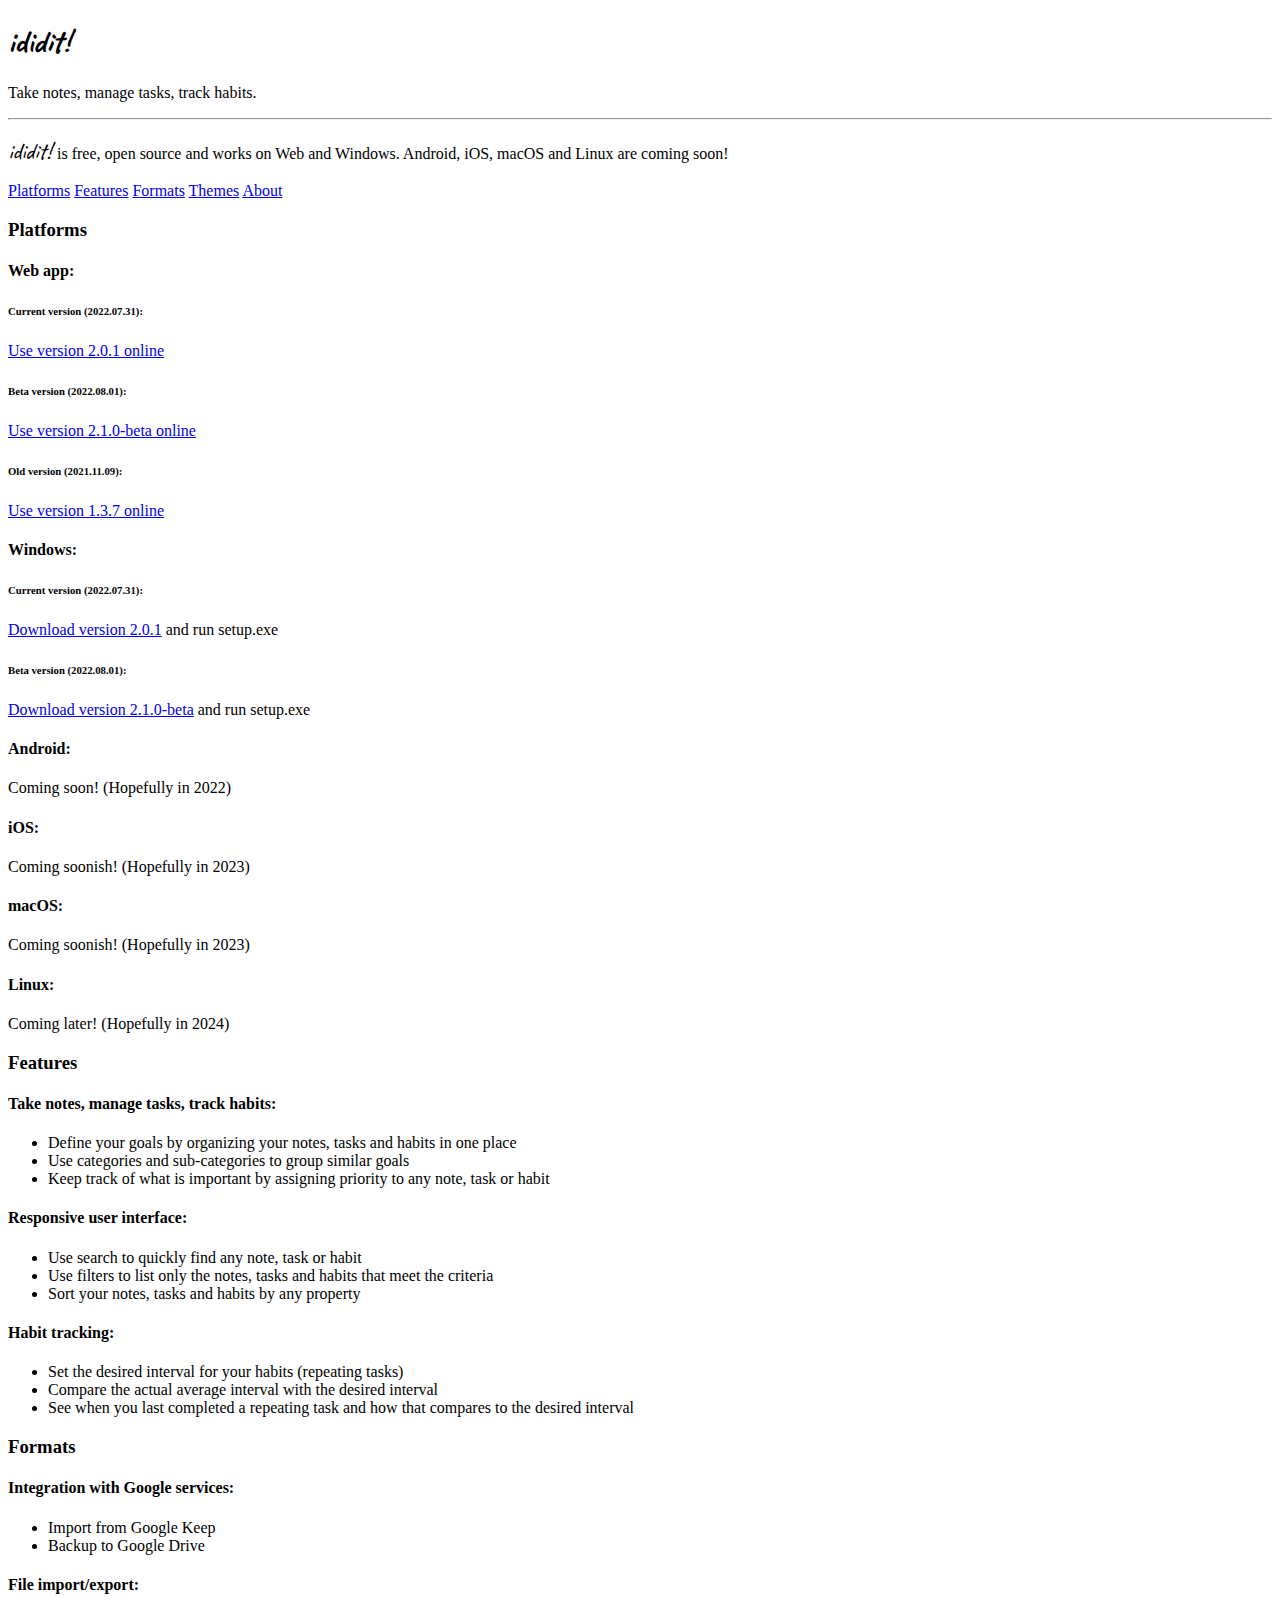
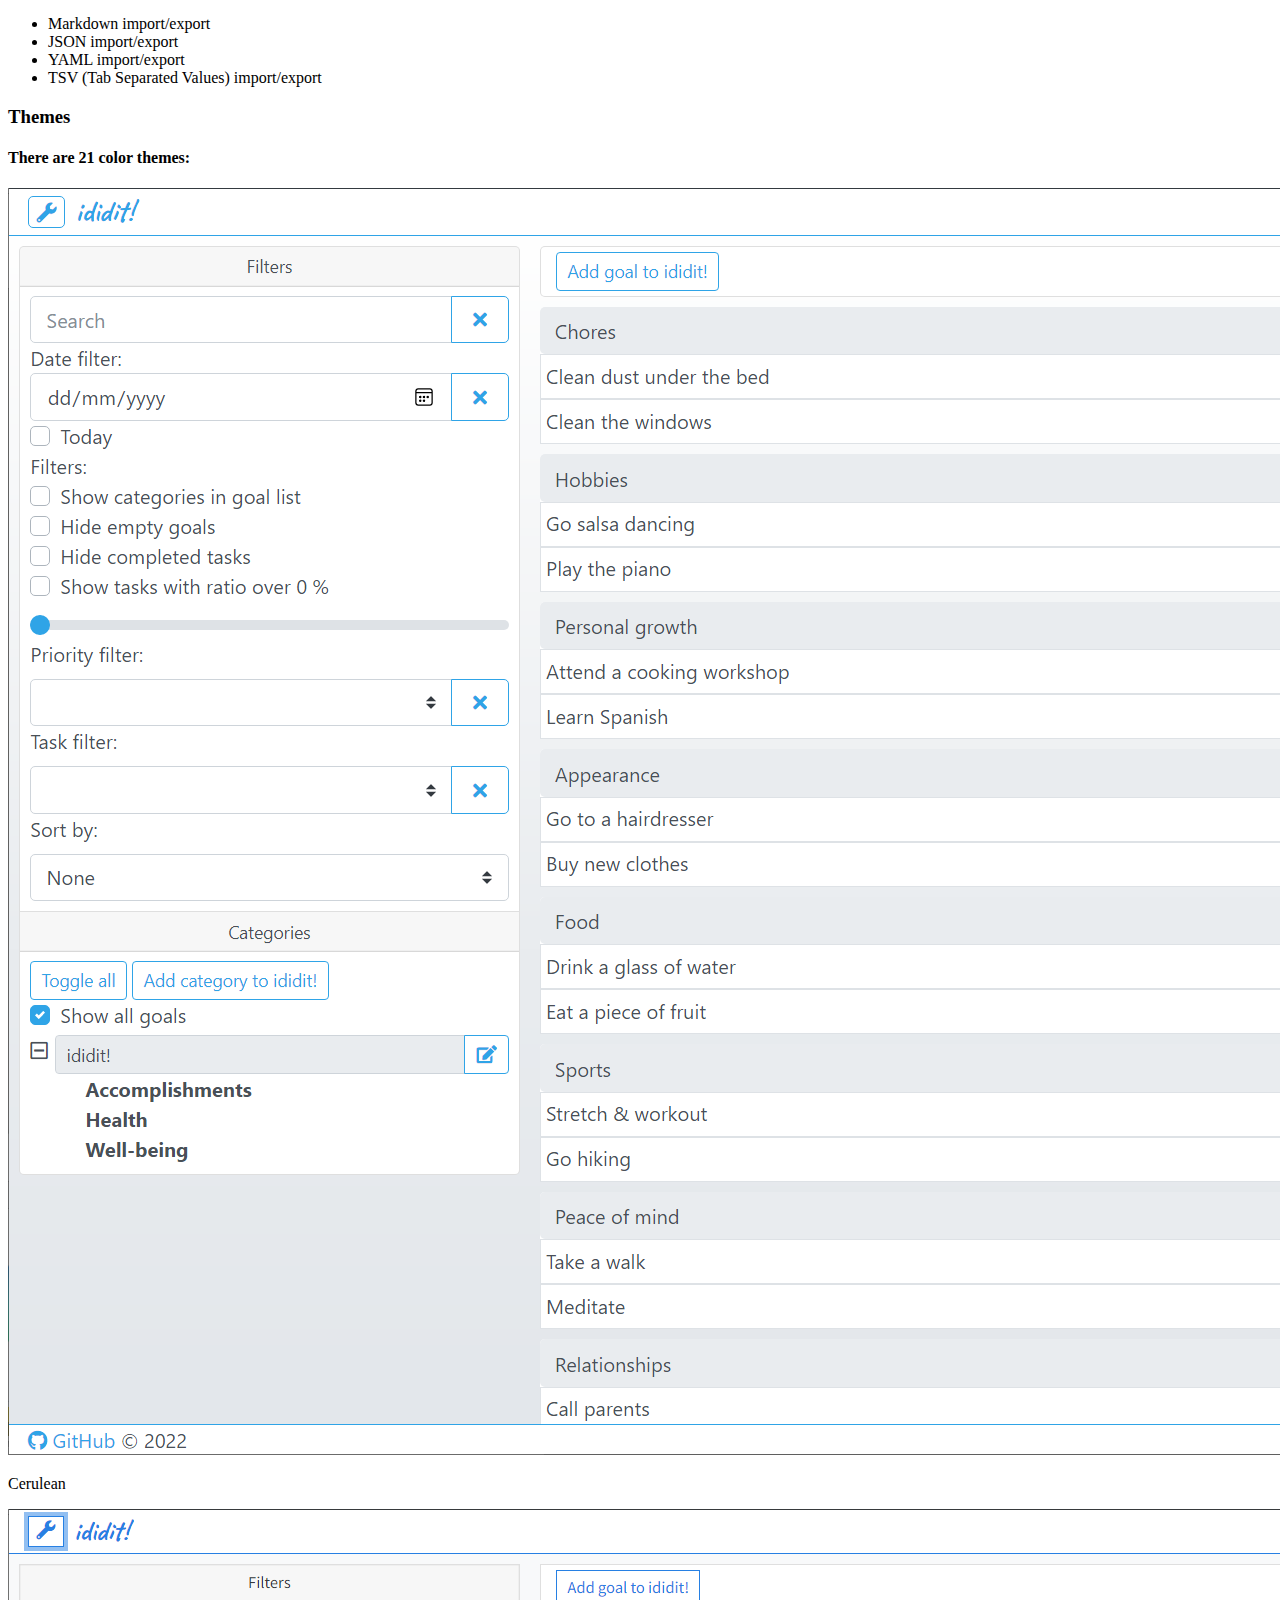
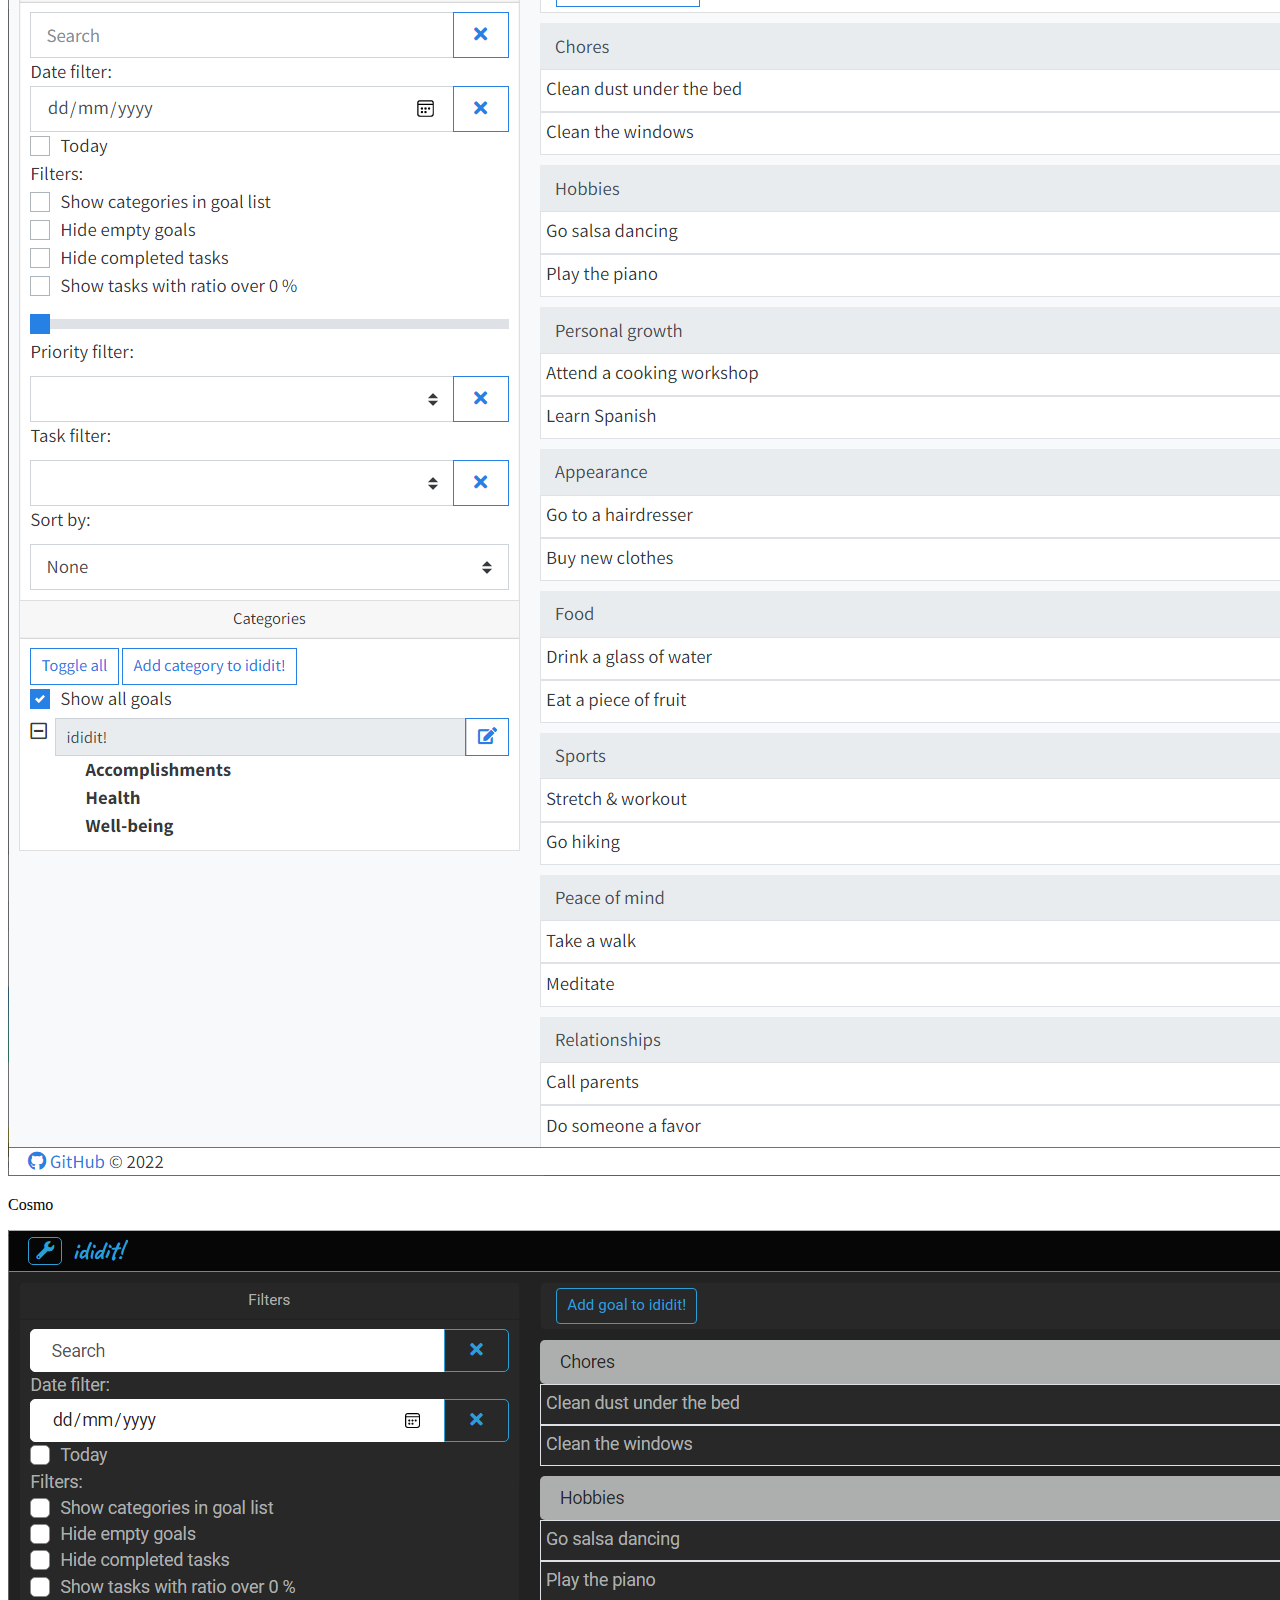
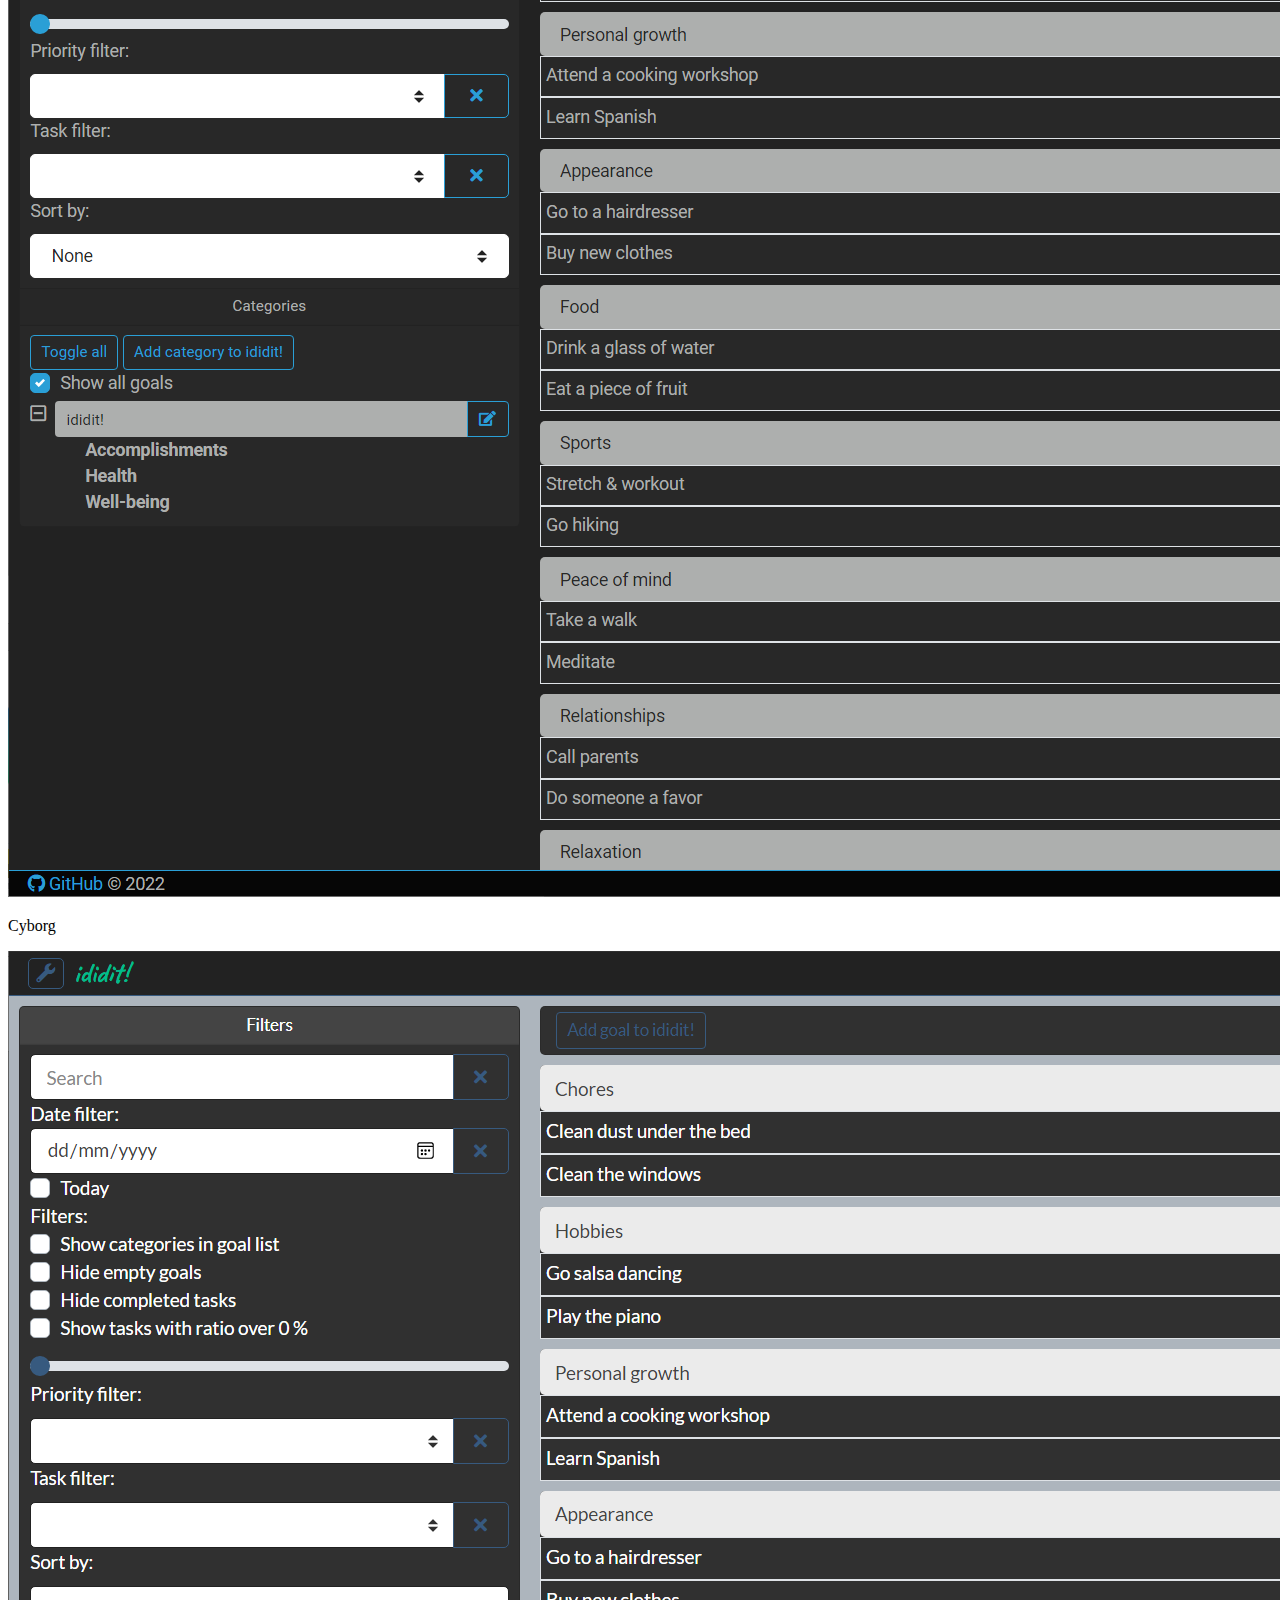
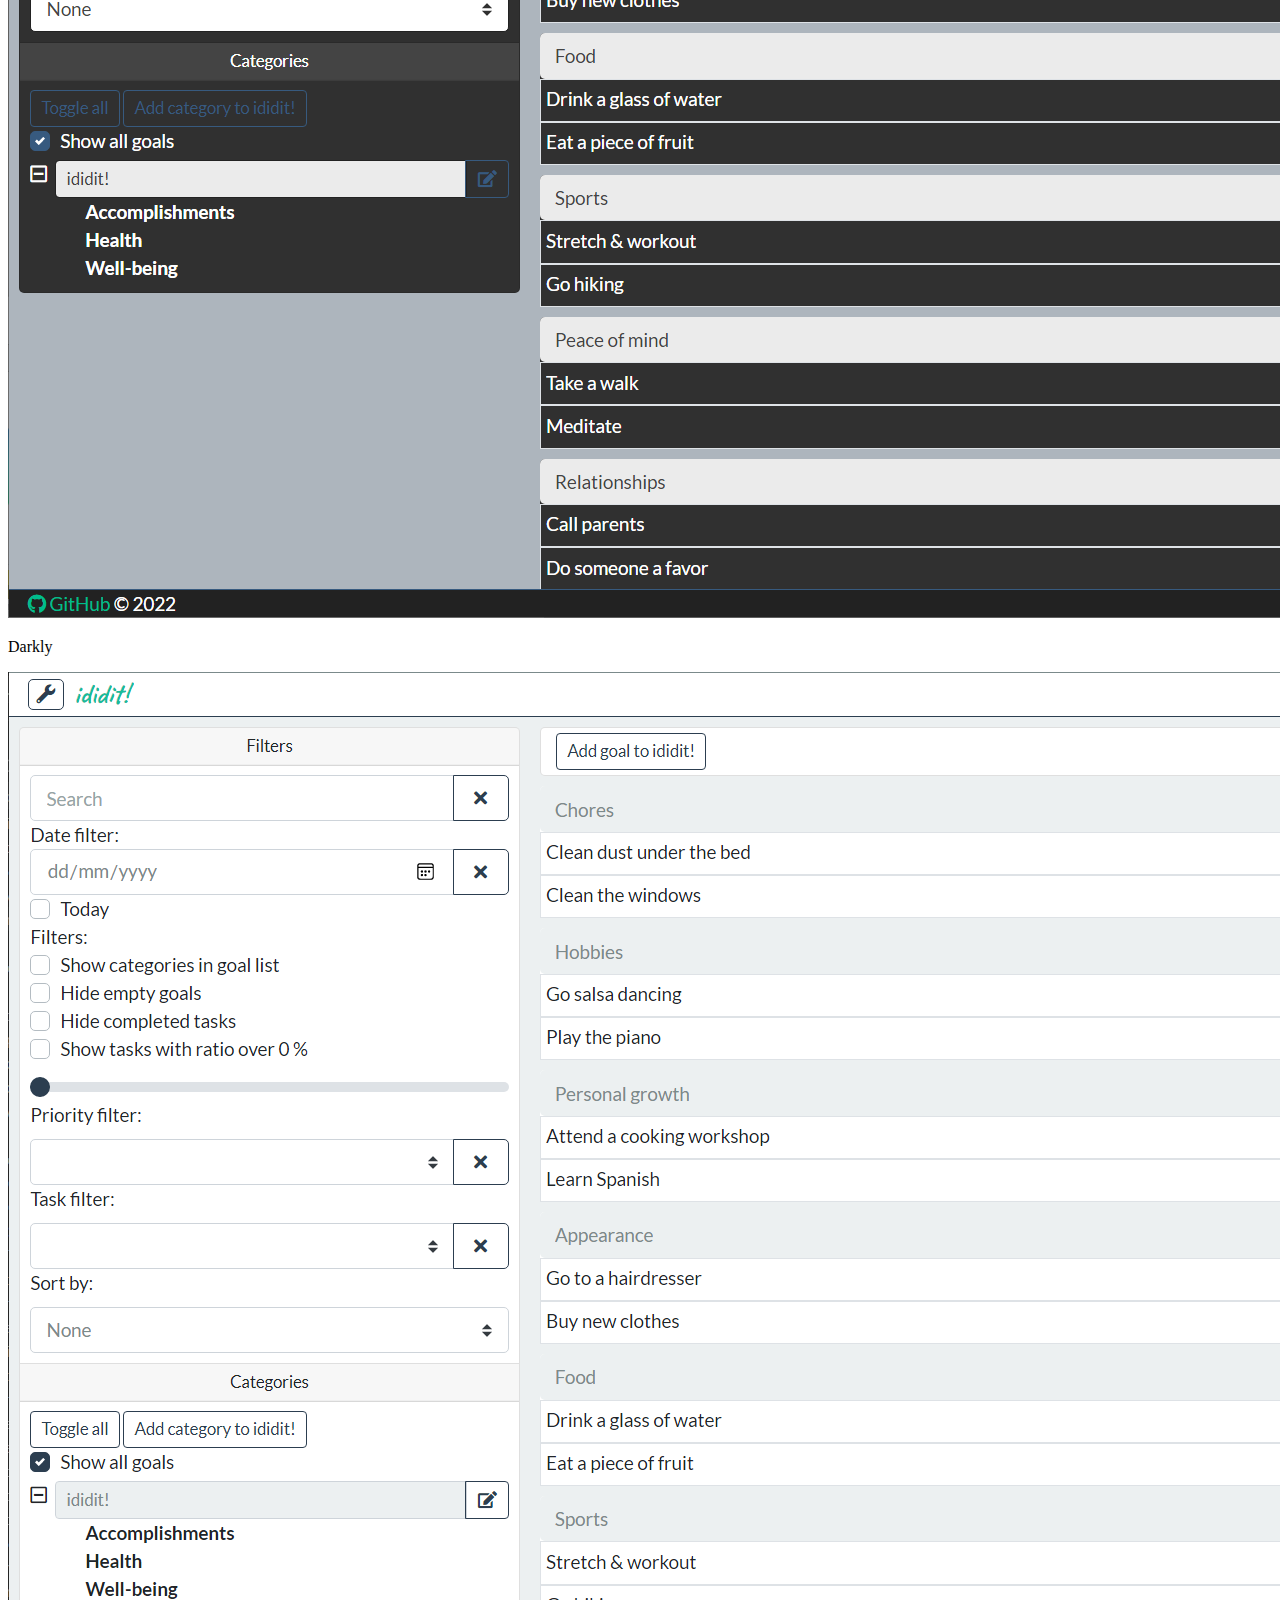
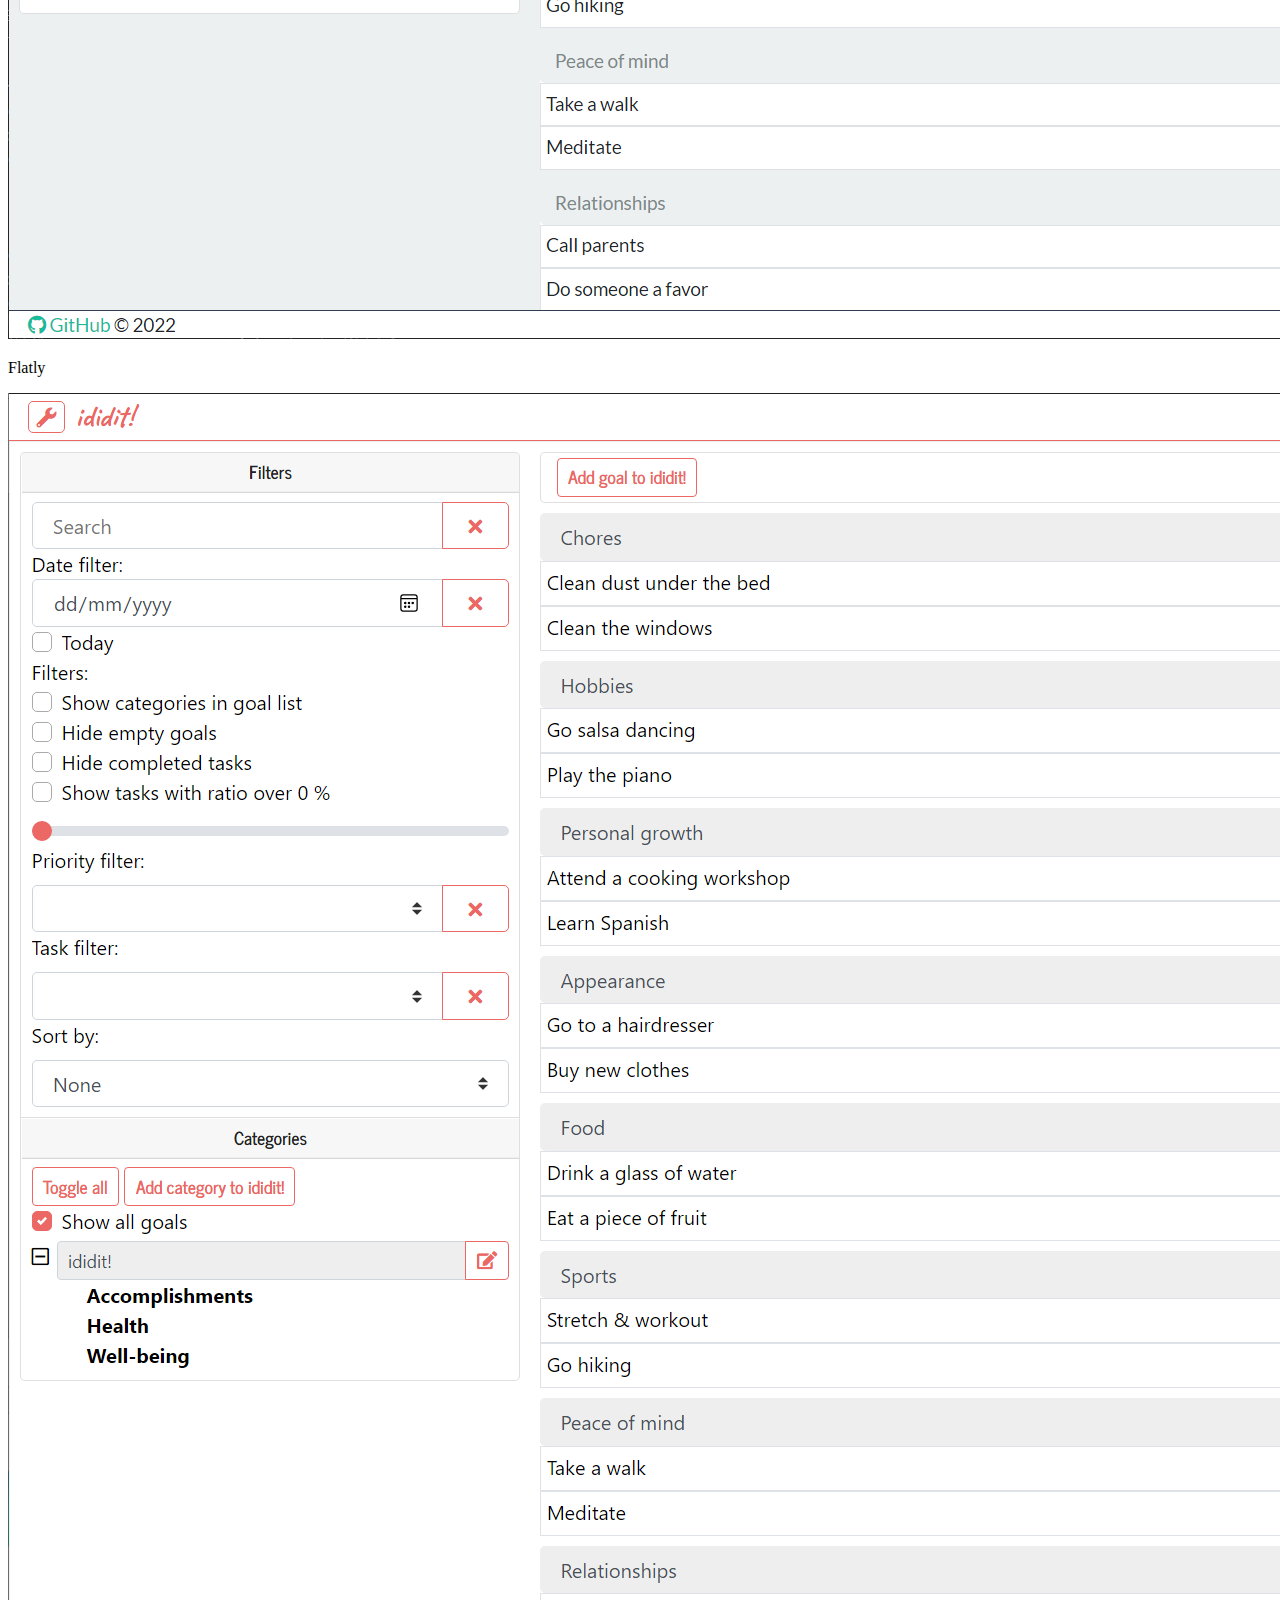
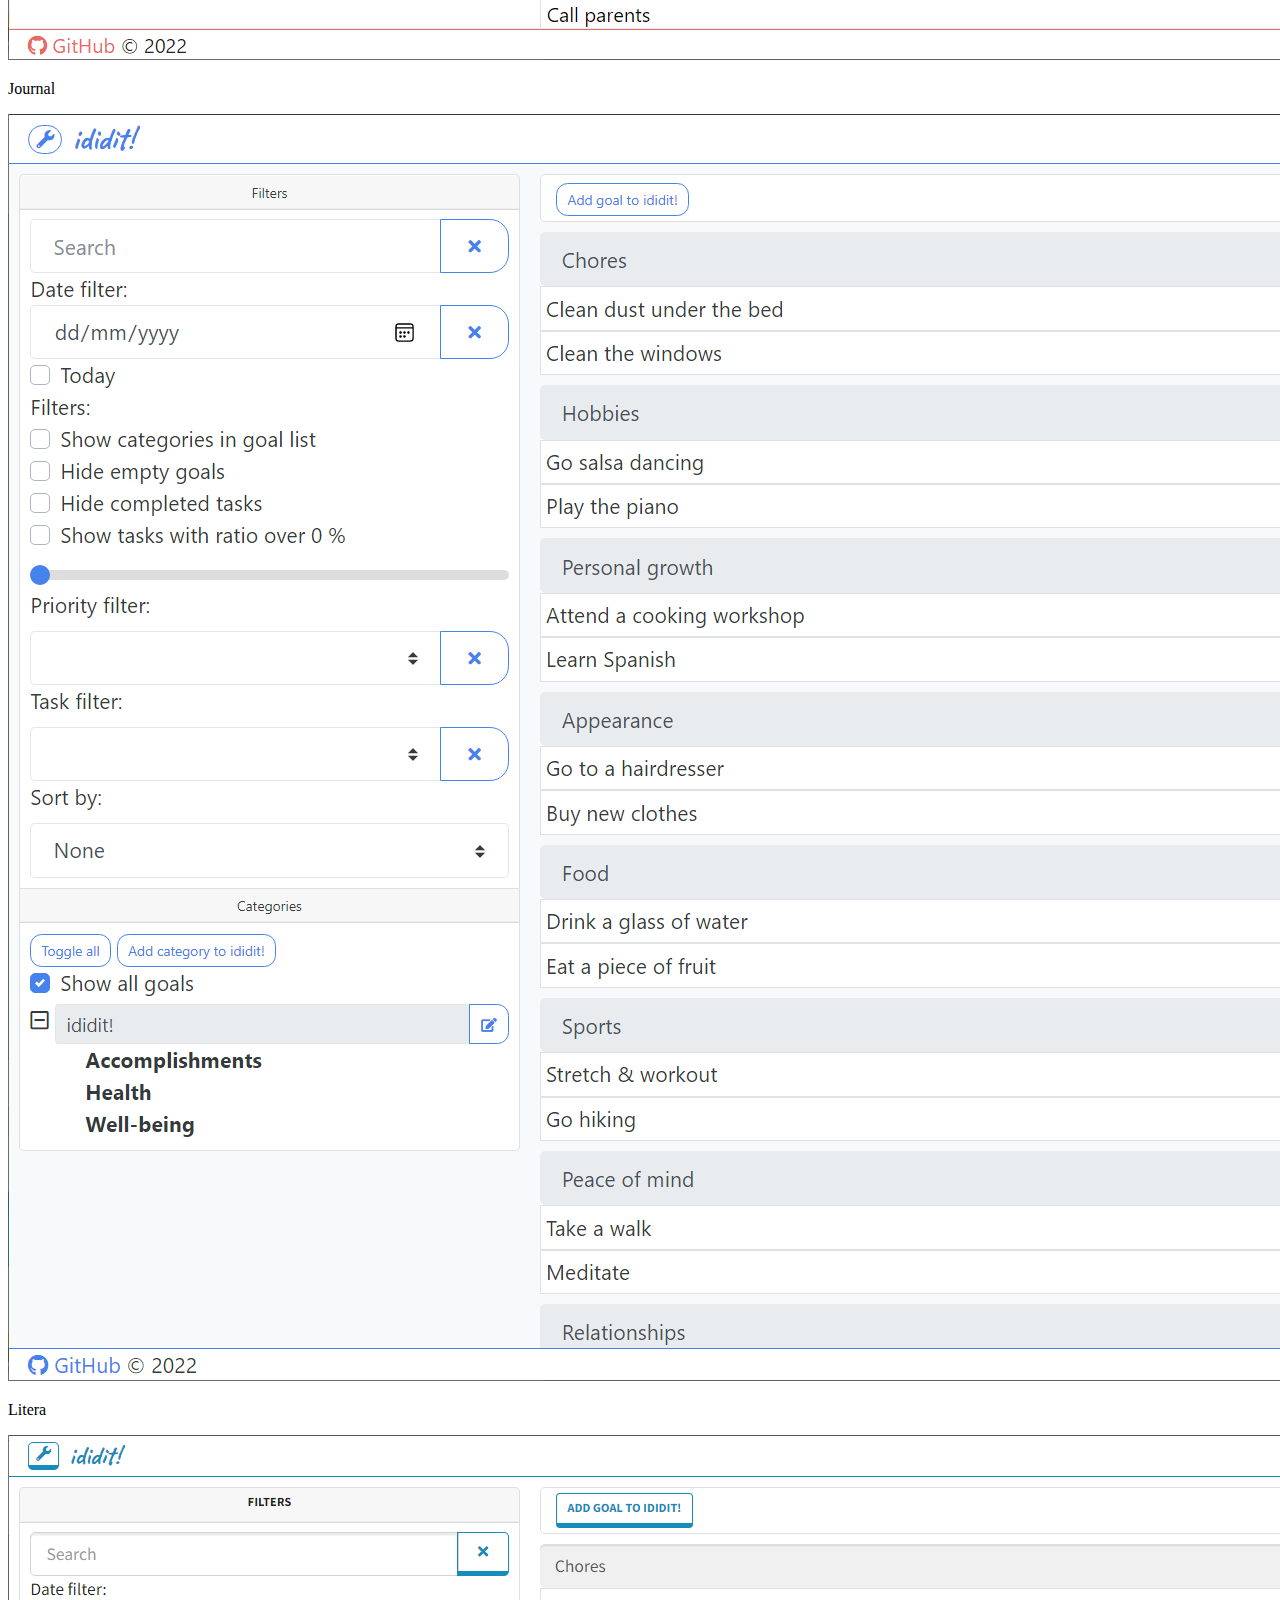
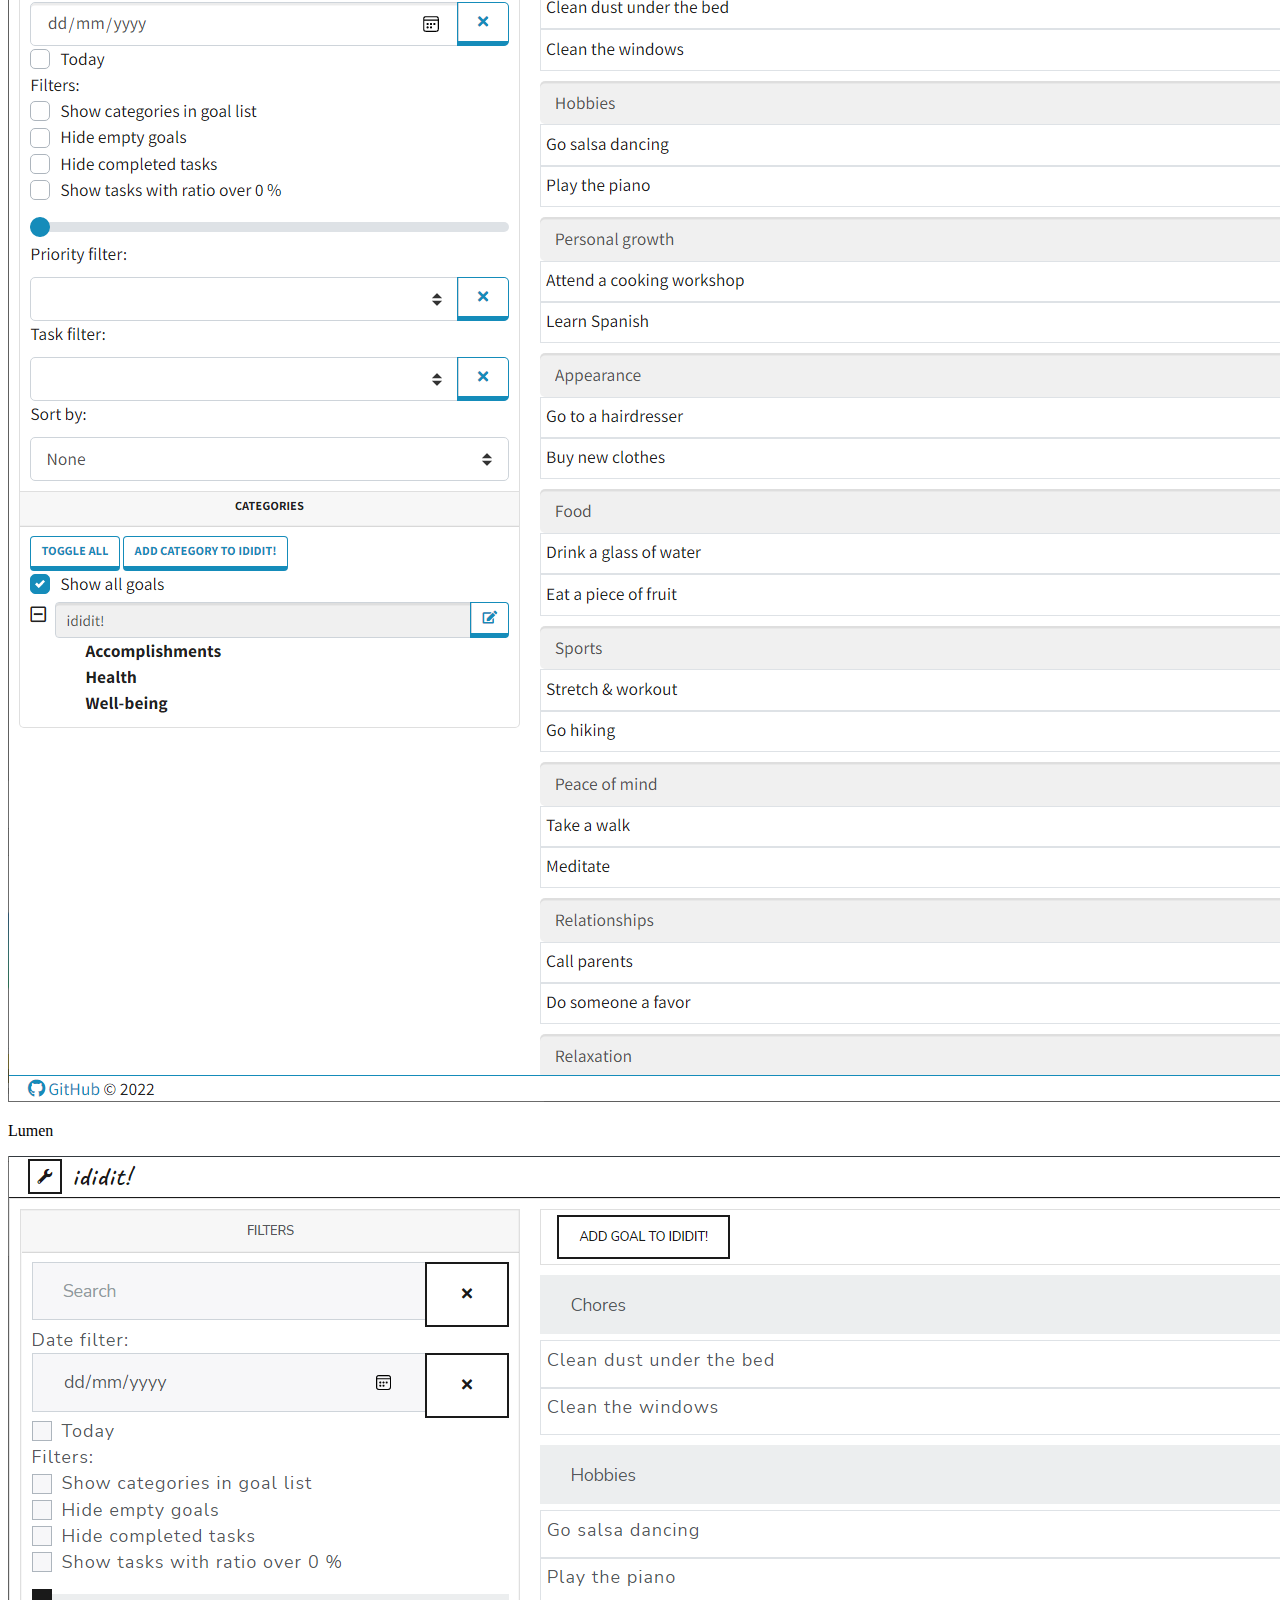
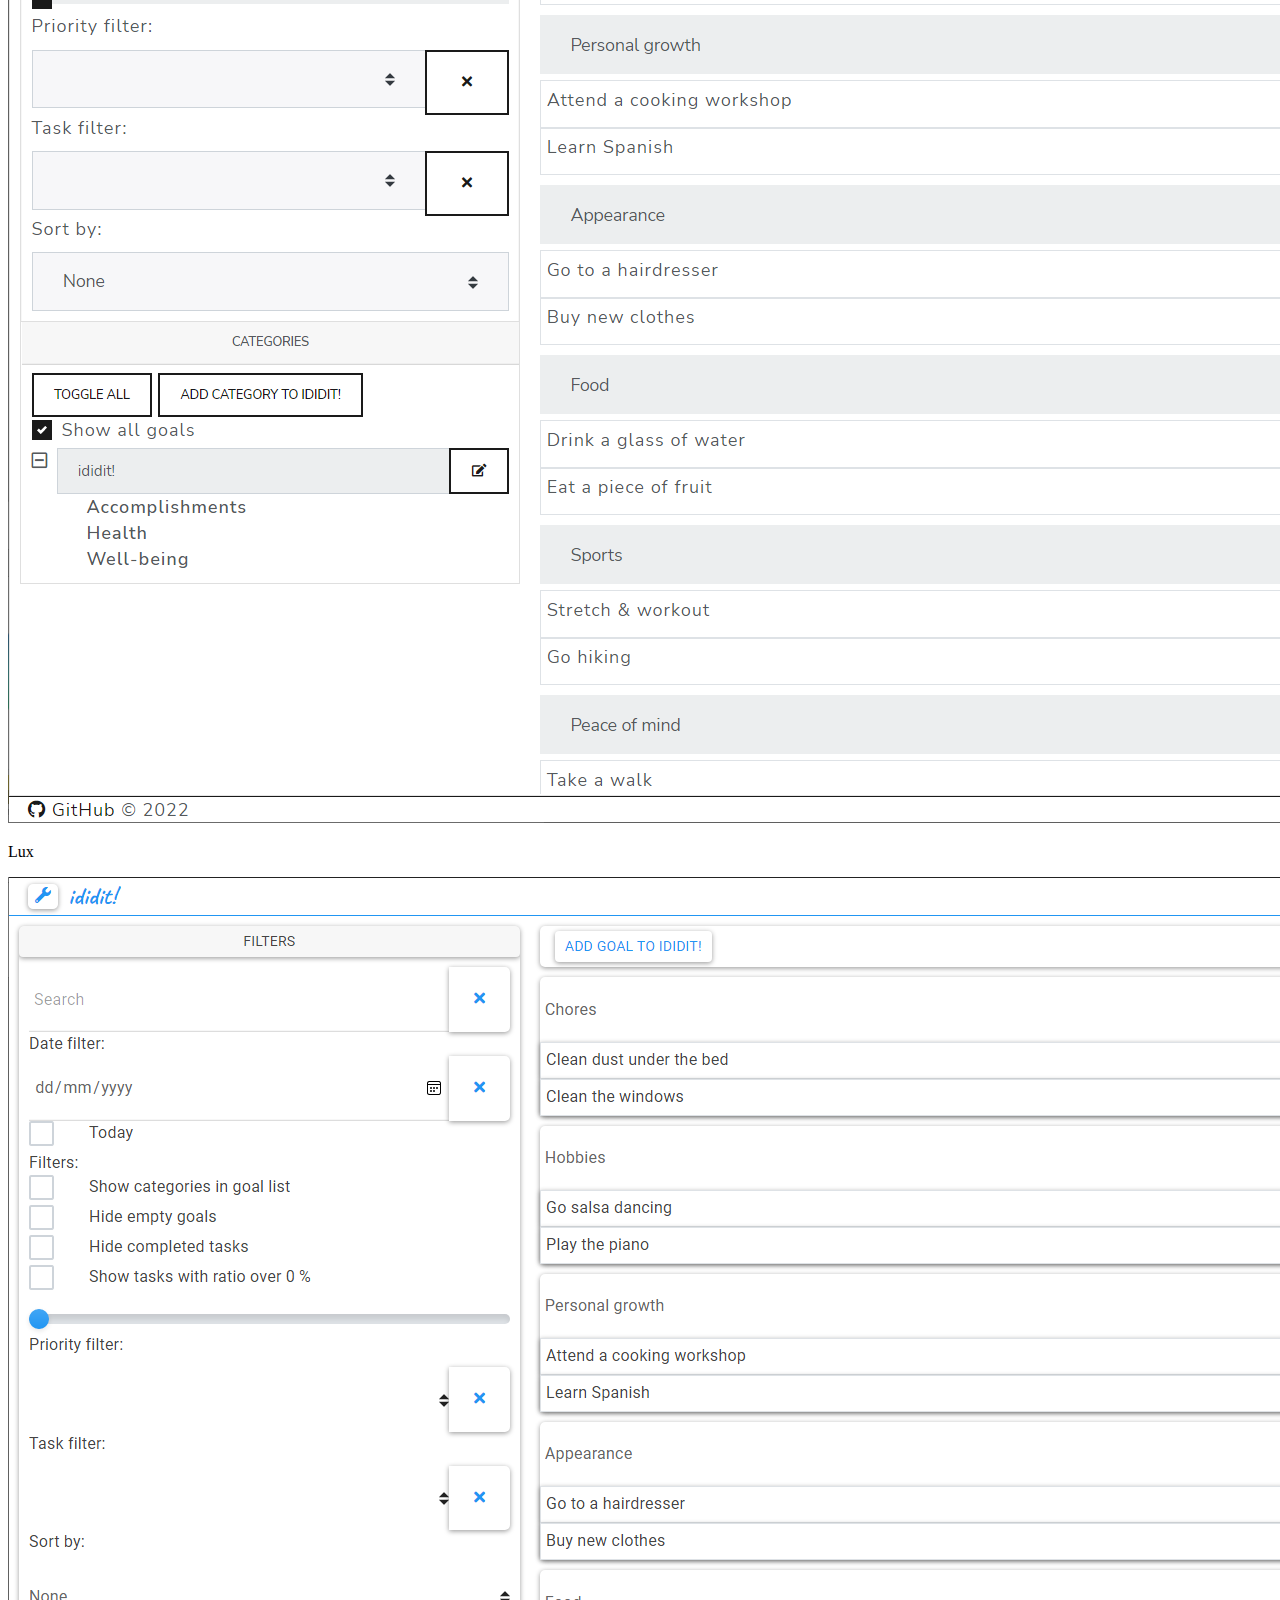
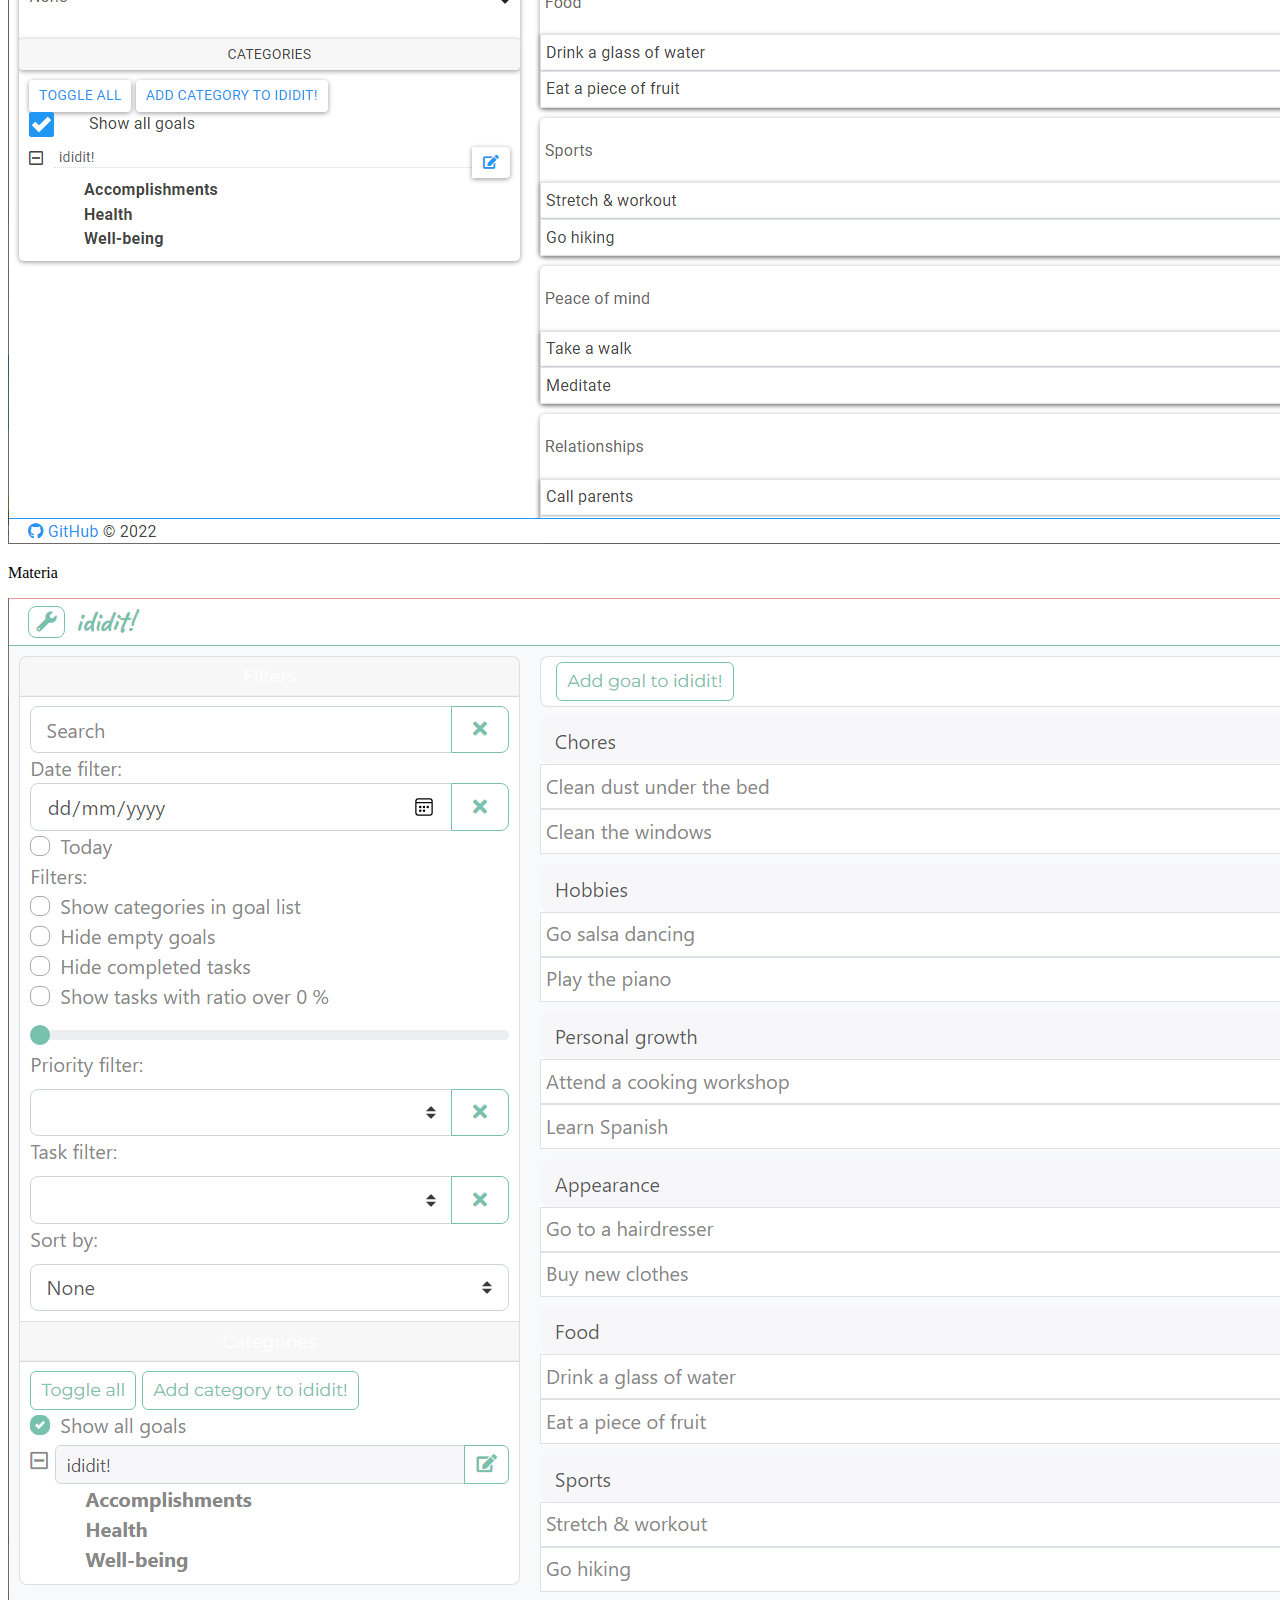
==== Ididit.Web/index.html @ 7fce69ea "added screenshots of examples" ====
<!doctype html>
<html lang="en">
  <head>

    <meta charset="utf-8">
    <meta name="viewport" content="width=device-width, initial-scale=1, shrink-to-fit=no">

    <meta name="theme-color" content="#FFFFFF">
    <meta name="mobile-web-app-capable" content="yes">
    <meta name="apple-mobile-web-app-capable" content="yes">
    <meta name="apple-mobile-web-app-status-bar-style" content="#FFFFFF">
    <meta name="apple-mobile-web-app-title" content="ididit!">
    <meta name="description" content="Take notes, manage tasks, track habits.">

    <meta property="og:type" content="website" />
    <meta property="og:title" content="ididit!" />
    <meta property="og:description" content="Take notes, manage tasks, track habits." />
    <meta property="og:image" content="https://ididit.today/icons/thumbnail.png" />
    <meta property="og:url" content="https://ididit.today/" />

    <meta name="twitter:card" content="summary" />
    <meta name="twitter:site" content="@dzindzinovic">
    <meta name="twitter:title" content="ididit!">
    <meta name="twitter:description" content="Take notes, manage tasks, track habits.">
    <meta name="twitter:image" content="https://ididit.today/icons/thumbnail.png">

    <link rel="apple-touch-icon" sizes="512x512" href="icons/icon-512.png" />
    <link rel="apple-touch-icon" sizes="192x192" href="icons/icon-192.png" />
    <link rel="icon" type="image/png" sizes="32x32" href="icons/favicon-32.png">
    <link rel="icon" type="image/png" sizes="16x16" href="icons/favicon-16.png">

    <link rel="icon" href="favicon.ico" type="image/x-icon"/>
    <link rel="shortcut icon" href="favicon.ico" type="image/x-icon"/>
    
    <link rel="preconnect" href="https://fonts.googleapis.com">
    <link rel="preconnect" href="https://fonts.gstatic.com" crossorigin>
    <link href="https://fonts.googleapis.com/css2?family=Caveat:wght@700&display=swap" rel="stylesheet">

    <link rel="stylesheet" href="https://cdn.jsdelivr.net/npm/bootstrap@4.6.1/dist/css/bootstrap.min.css" integrity="sha384-zCbKRCUGaJDkqS1kPbPd7TveP5iyJE0EjAuZQTgFLD2ylzuqKfdKlfG/eSrtxUkn" crossorigin="anonymous">
    <link rel="stylesheet" href="https://use.fontawesome.com/releases/v5.15.4/css/all.css">

    <title>ididit!</title>

    <style>
      html {
        scroll-padding-top: 40px;
      }
      .ididit {
        font-family: 'Caveat', cursive;
        font-size: 1.5em;
      }
    </style>

  </head>
  <body class="position-relative" data-spy="scroll" data-target="#navbar" data-offset="60">

    <div class="container mt-4">

      <div class="jumbotron text-center mb-4">
        <h1 class="display-1" style="font-family: 'Caveat', cursive;">ididit!</h1>
        <p class="lead">Take notes, manage tasks, track habits.</p>
        <hr class="my-4">
        <p><span class="ididit">ididit! </span> is free, open source and works on Web and Windows. Android, iOS, macOS and Linux are coming soon!</p>
      </div>

      <nav id="navbar" class="nav nav-pills bg-light sticky-top mb-4">
        <a class="nav-link" href="#platforms">Platforms</a>
        <a class="nav-link" href="#features">Features</a>
        <a class="nav-link" href="#formats">Formats</a>
        <a class="nav-link" href="#themes">Themes</a>
        <a class="nav-link" href="#about">About</a>
      </nav>

      <div class="card">
        <div class="card-body">
          <h3 id="platforms" class="card-title">Platforms</h3>

          <h4 class="card-subtitle my-3 text-muted">Web app:</h4>
          <h6>Current version (2022.07.31):</h6>
          <p><a href="https://app.ididit.today" class="card-link">Use version 2.0.1 online</a></p>
          <h6>Beta version (2022.08.01):</h6>
          <p><a href="https://new.ididit.today" class="card-link">Use version 2.1.0-beta online</a></p>
          <h6>Old version (2021.11.09):</h6>
          <p><a href="https://old.ididit.today" class="card-link">Use version 1.3.7 online</a></p>

          <h4 class="card-subtitle my-3 text-muted">Windows:</h4>
          <h6>Current version (2022.07.31):</h6>
          <p><a href="https://ididit.today/ididit.zip" class="card-link">Download version 2.0.1</a> and run setup.exe</p>
          <h6>Beta version (2022.08.01):</h6>
          <p><a href="https://ididit.today/ididit.zip" class="card-link">Download version 2.1.0-beta</a> and run setup.exe</p>

          <h4 class="card-subtitle my-3 text-muted">Android:</h4>
          <p>Coming soon! (Hopefully in 2022)</p>
          <h4 class="card-subtitle my-3 text-muted">iOS:</h4>
          <p>Coming soonish! (Hopefully in 2023)</p>
          <h4 class="card-subtitle my-3 text-muted">macOS:</h4>
          <p>Coming soonish! (Hopefully in 2023)</p>
          <h4 class="card-subtitle my-3 text-muted">Linux:</h4>
          <p>Coming later! (Hopefully in 2024)</p>

          <h3 id="features" class="card-title">Features</h3>
          <h4 class="card-subtitle my-3 text-muted">Take notes, manage tasks, track habits:</h4>
          <ul>
            <li>Define your goals by organizing your notes, tasks and habits in one place</li>
            <li>Use categories and sub-categories to group similar goals</li>
            <li>Keep track of what is important by assigning priority to any note, task or habit</li>
          </ul>
          <h4 class="card-subtitle my-3 text-muted">Responsive user interface:</h4>
          <ul>
            <li>Use search to quickly find any note, task or habit</li>
            <li>Use filters to list only the notes, tasks and habits that meet the criteria</li>
            <li>Sort your notes, tasks and habits by any property</li>
          </ul>
          <h4 class="card-subtitle my-3 text-muted">Habit tracking:</h4>
          <ul>
            <li>Set the desired interval for your habits (repeating tasks)</li>
            <li>Compare the actual average interval with the desired interval</li>
            <li>See when you last completed a repeating task and how that compares to the desired interval</li>
          </ul> 

          <h3 id="formats" class="card-title">Formats</h3>
          <h4 class="card-subtitle my-3 text-muted">Integration with Google services:</h4>
          <ul>
            <li>Import from Google Keep</li>
            <li>Backup to Google Drive</li>
          </ul>
          <h4 class="card-subtitle my-3 text-muted">File import/export:</h4>
          <ul>
            <li>Markdown import/export</li>
            <li>JSON import/export</li>
            <li>YAML import/export</li>
            <li>TSV (Tab Separated Values) import/export</li>
          </ul>

          <h3 id="themes" class="card-title">Themes</h3>
          <h4 class="card-subtitle my-3 text-muted">There are 21 color themes:</h4>
          <div class="d-flex flex-wrap">
            <div class="card m-2" style="width: 21rem;">
              <a href="images/cerulean.png">
                <img src="images/cerulean.png" class="card-img-top">
              </a>
              <div class="card-body">
                <p class="card-text">Cerulean</p>
              </div>
            </div>
            <div class="card m-2" style="width: 21rem;">
              <a href="images/cosmo.png">
                <img src="images/cosmo.png" class="card-img-top">
              </a>
              <div class="card-body">
                <p class="card-text">Cosmo</p>
              </div>
            </div>
            <div class="card m-2" style="width: 21rem;">
              <a href="images/cyborg.png">
                <img src="images/cyborg.png" class="card-img-top">
              </a>
              <div class="card-body">
                <p class="card-text">Cyborg</p>
              </div>
            </div>
            <div class="card m-2" style="width: 21rem;">
              <a href="images/darkly.png">
                <img src="images/darkly.png" class="card-img-top">
              </a>
              <div class="card-body">
                <p class="card-text">Darkly</p>
              </div>
            </div>
            <div class="card m-2" style="width: 21rem;">
              <a href="images/flatly.png">
                <img src="images/flatly.png" class="card-img-top">
              </a>
              <div class="card-body">
                <p class="card-text">Flatly</p>
              </div>
            </div>
            <div class="card m-2" style="width: 21rem;">
              <a href="images/journal.png">
                <img src="images/journal.png" class="card-img-top">
              </a>
              <div class="card-body">
                <p class="card-text">Journal</p>
              </div>
            </div>
            <div class="card m-2" style="width: 21rem;">
              <a href="images/litera.png">
                <img src="images/litera.png" class="card-img-top">
              </a>
              <div class="card-body">
                <p class="card-text">Litera</p>
              </div>
            </div>
            <div class="card m-2" style="width: 21rem;">
              <a href="images/lumen.png">
                <img src="images/lumen.png" class="card-img-top">
              </a>
              <div class="card-body">
                <p class="card-text">Lumen</p>
              </div>
            </div>
            <div class="card m-2" style="width: 21rem;">
              <a href="images/lux.png">
                <img src="images/lux.png" class="card-img-top">
              </a>
              <div class="card-body">
                <p class="card-text">Lux</p>
              </div>
            </div>
            <div class="card m-2" style="width: 21rem;">
              <a href="images/materia.png">
                <img src="images/materia.png" class="card-img-top">
              </a>
              <div class="card-body">
                <p class="card-text">Materia</p>
              </div>
            </div>
            <div class="card m-2" style="width: 21rem;">
              <a href="images/minty.png">
                <img src="images/minty.png" class="card-img-top">
              </a>
              <div class="card-body">
                <p class="card-text">Minty</p>
              </div>
            </div>
            <div class="card m-2" style="width: 21rem;">
              <a href="images/pulse.png">
                <img src="images/pulse.png" class="card-img-top">
              </a>
              <div class="card-body">
                <p class="card-text">Pulse</p>
              </div>
            </div>
            <div class="card m-2" style="width: 21rem;">
              <a href="images/sandstone.png">
                <img src="images/sandstone.png" class="card-img-top">
              </a>
              <div class="card-body">
                <p class="card-text">Sandstone</p>
              </div>
            </div>
            <div class="card m-2" style="width: 21rem;">
              <a href="images/simplex.png">
                <img src="images/simplex.png" class="card-img-top">
              </a>
              <div class="card-body">
                <p class="card-text">Simplex</p>
              </div>
            </div>
            <div class="card m-2" style="width: 21rem;">
              <a href="images/sketchy.png">
                <img src="images/sketchy.png" class="card-img-top">
              </a>
              <div class="card-body">
                <p class="card-text">Sketchy</p>
              </div>
            </div>
            <div class="card m-2" style="width: 21rem;">
              <a href="images/slate.png">
                <img src="images/slate.png" class="card-img-top">
              </a>
              <div class="card-body">
                <p class="card-text">Slate</p>
              </div>
            </div>
            <div class="card m-2" style="width: 21rem;">
              <a href="images/solar.png">
                <img src="images/solar.png" class="card-img-top">
              </a>
              <div class="card-body">
                <p class="card-text">Solar</p>
              </div>
            </div>
            <div class="card m-2" style="width: 21rem;">
              <a href="images/spacelab.png">
                <img src="images/spacelab.png" class="card-img-top">
              </a>
              <div class="card-body">
                <p class="card-text">Spacelab</p>
              </div>
            </div>
            <div class="card m-2" style="width: 21rem;">
              <a href="images/superhero.png">
                <img src="images/superhero.png" class="card-img-top">
              </a>
              <div class="card-body">
                <p class="card-text">Superhero</p>
              </div>
            </div>
            <div class="card m-2" style="width: 21rem;">
              <a href="images/united.png">
                <img src="images/united.png" class="card-img-top">
              </a>
              <div class="card-body">
                <p class="card-text">United</p>
              </div>
            </div>
            <div class="card m-2" style="width: 21rem;">
              <a href="images/yeti.png">
                <img src="images/yeti.png" class="card-img-top">
              </a>
              <div class="card-body">
                <p class="card-text">Yeti</p>
              </div>
            </div>
          </div>

          <h3 id="about" class="card-title">About</h3>
          <h4 class="card-subtitle my-3 text-muted"><span class="ididit">ididit! </span> is:</h4>
          <ul>
            <li>Free</li>
            <li>Open source: <a href="https://github.com/Jinjinov/Ididit">GitHub</a></li>
            <li>Cross platform: Planned for Web, Windows, Android, iOS, macOS and Linux</li>
          </ul>
          <h4 class="card-subtitle my-3 text-muted">Made with latest technologies:</h4>
          <ul>
            <li><a href="https://dotnet.microsoft.com/en-us/download/dotnet/6.0">.NET 6</a></li>
            <li><a href="https://docs.microsoft.com/en-us/dotnet/csharp/">C#</a></li>
            <li><a href="https://dotnet.microsoft.com/en-us/apps/aspnet/web-apps/blazor">Blazor</a></li>
            <li><a href="https://blazorise.com/">Blazorise</a></li>
            <li><a href="https://getbootstrap.com/">Bootstrap</a></li>
            <li><a href="https://bootswatch.com/">Bootswatch</a></li>
            <li><a href="https://joshclose.github.io/CsvHelper/">CsvHelper</a></li>
            <li><a href="https://github.com/amuste/DnetIndexedDb">DnetIndexedDb</a></li>
            <li><a href="https://fontawesome.com/">Font Awesome</a></li>
            <li><a href="https://developers.google.com/api-client-library/dotnet">Google Drive API</a></li>
            <li><a href="https://www.w3.org/TR/IndexedDB/">IndexedDB</a></li>
            <li><a href="https://github.com/xoofx/markdig">Markdig</a></li>
            <li><a href="https://docs.microsoft.com/en-us/dotnet/maui/">MAUI</a></li>
            <li><a href="https://webassembly.org/">WebAssembly</a></li>
            <li><a href="https://developer.microsoft.com/en-us/microsoft-edge/webview2/">WebView2</a></li>
            <li><a href="https://aaubry.net/pages/yamldotnet.html">YamlDotNet</a></li>
          </ul>

        </div>
      </div>

    </div>

    <script src="https://cdn.jsdelivr.net/npm/jquery@3.5.1/dist/jquery.slim.min.js" integrity="sha384-DfXdz2htPH0lsSSs5nCTpuj/zy4C+OGpamoFVy38MVBnE+IbbVYUew+OrCXaRkfj" crossorigin="anonymous"></script>
    <script src="https://cdn.jsdelivr.net/npm/popper.js@1.16.1/dist/umd/popper.min.js" integrity="sha384-9/reFTGAW83EW2RDu2S0VKaIzap3H66lZH81PoYlFhbGU+6BZp6G7niu735Sk7lN" crossorigin="anonymous"></script>
    <script src="https://cdn.jsdelivr.net/npm/bootstrap@4.6.1/dist/js/bootstrap.min.js" integrity="sha384-VHvPCCyXqtD5DqJeNxl2dtTyhF78xXNXdkwX1CZeRusQfRKp+tA7hAShOK/B/fQ2" crossorigin="anonymous"></script>

  </body>
</html>
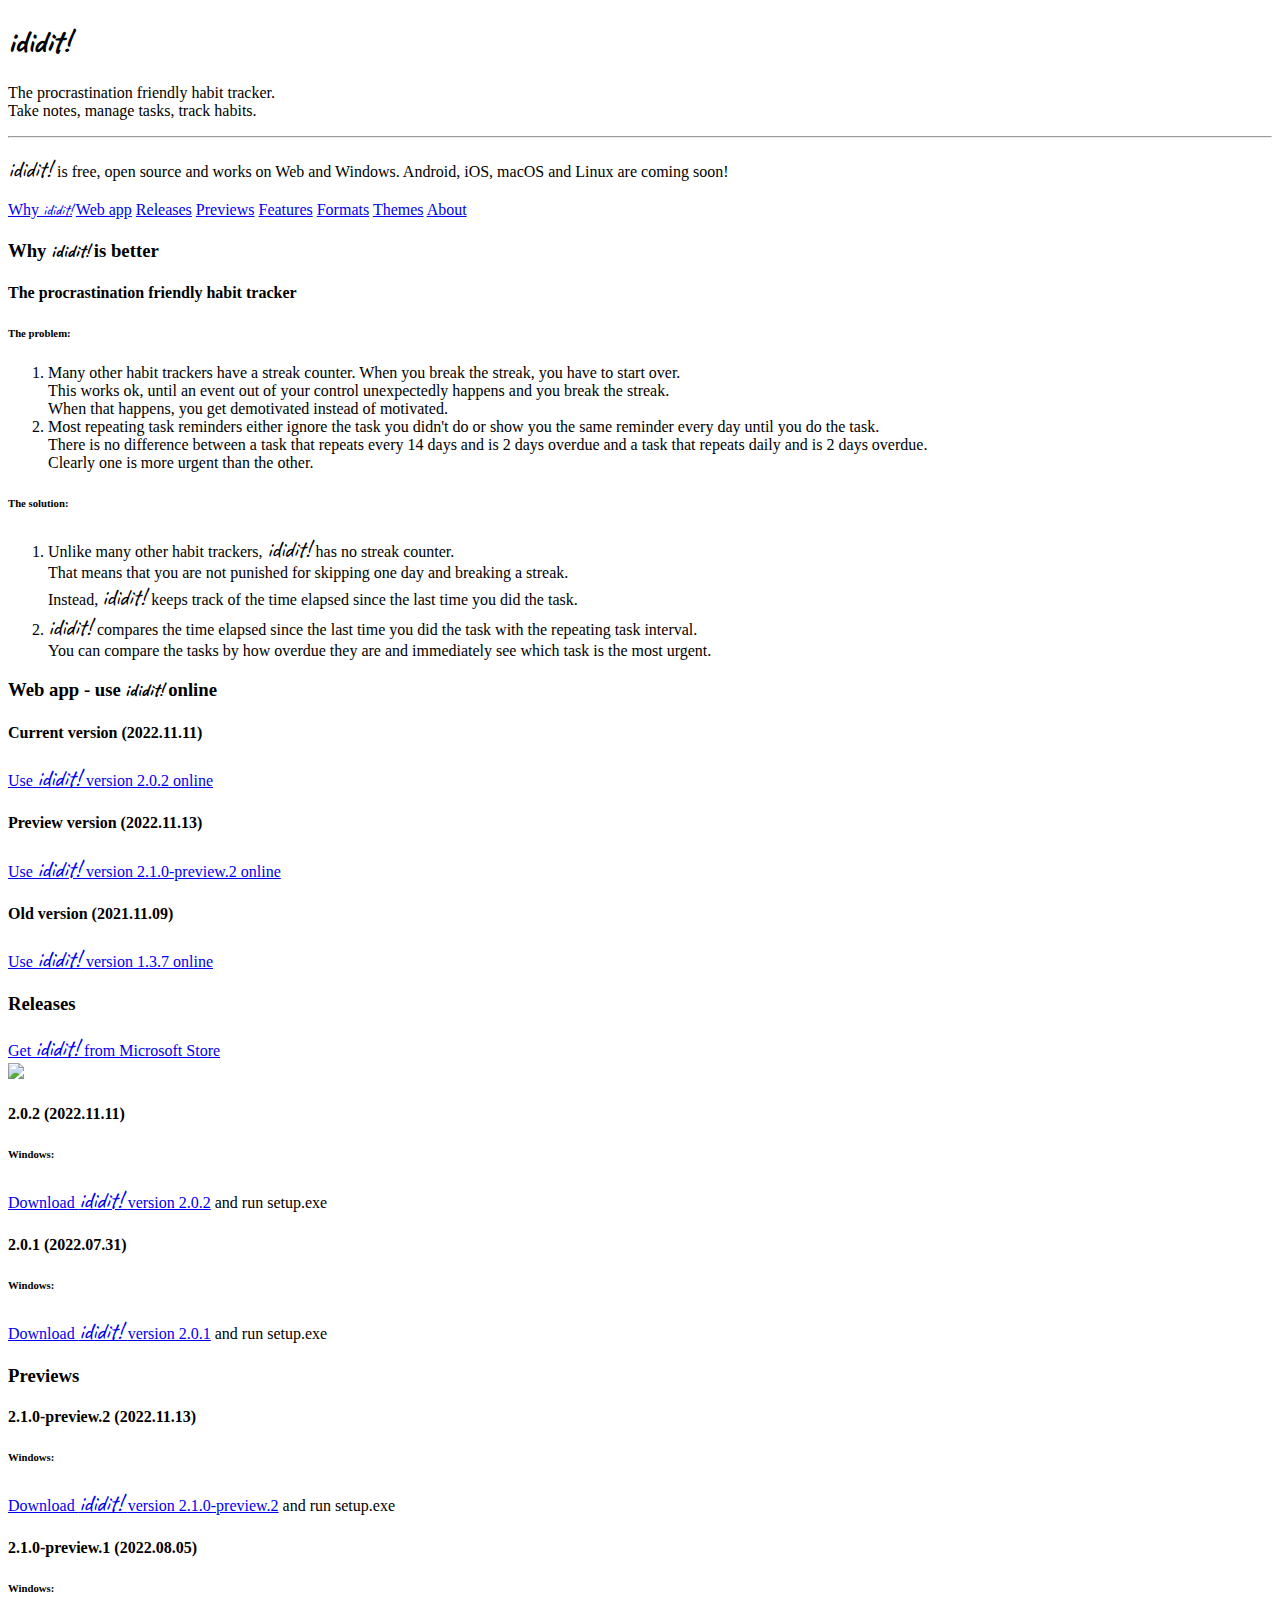
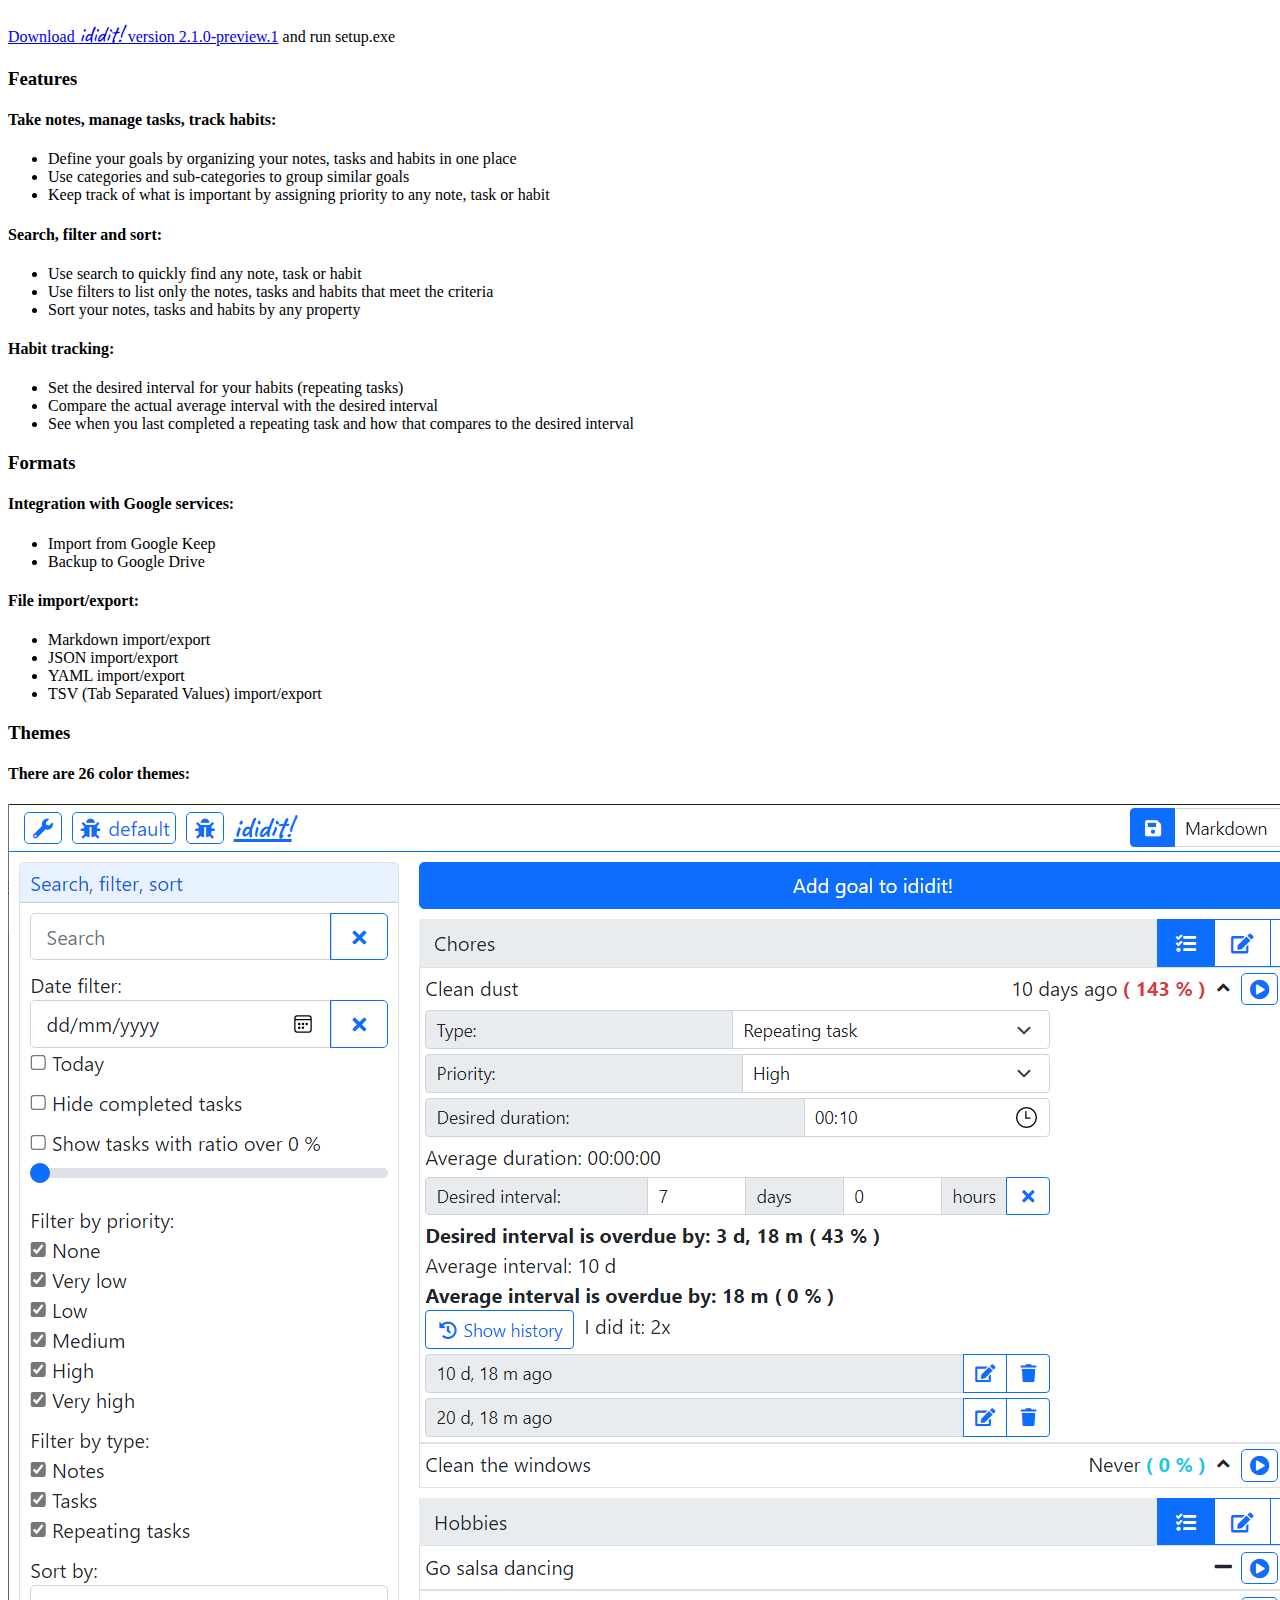
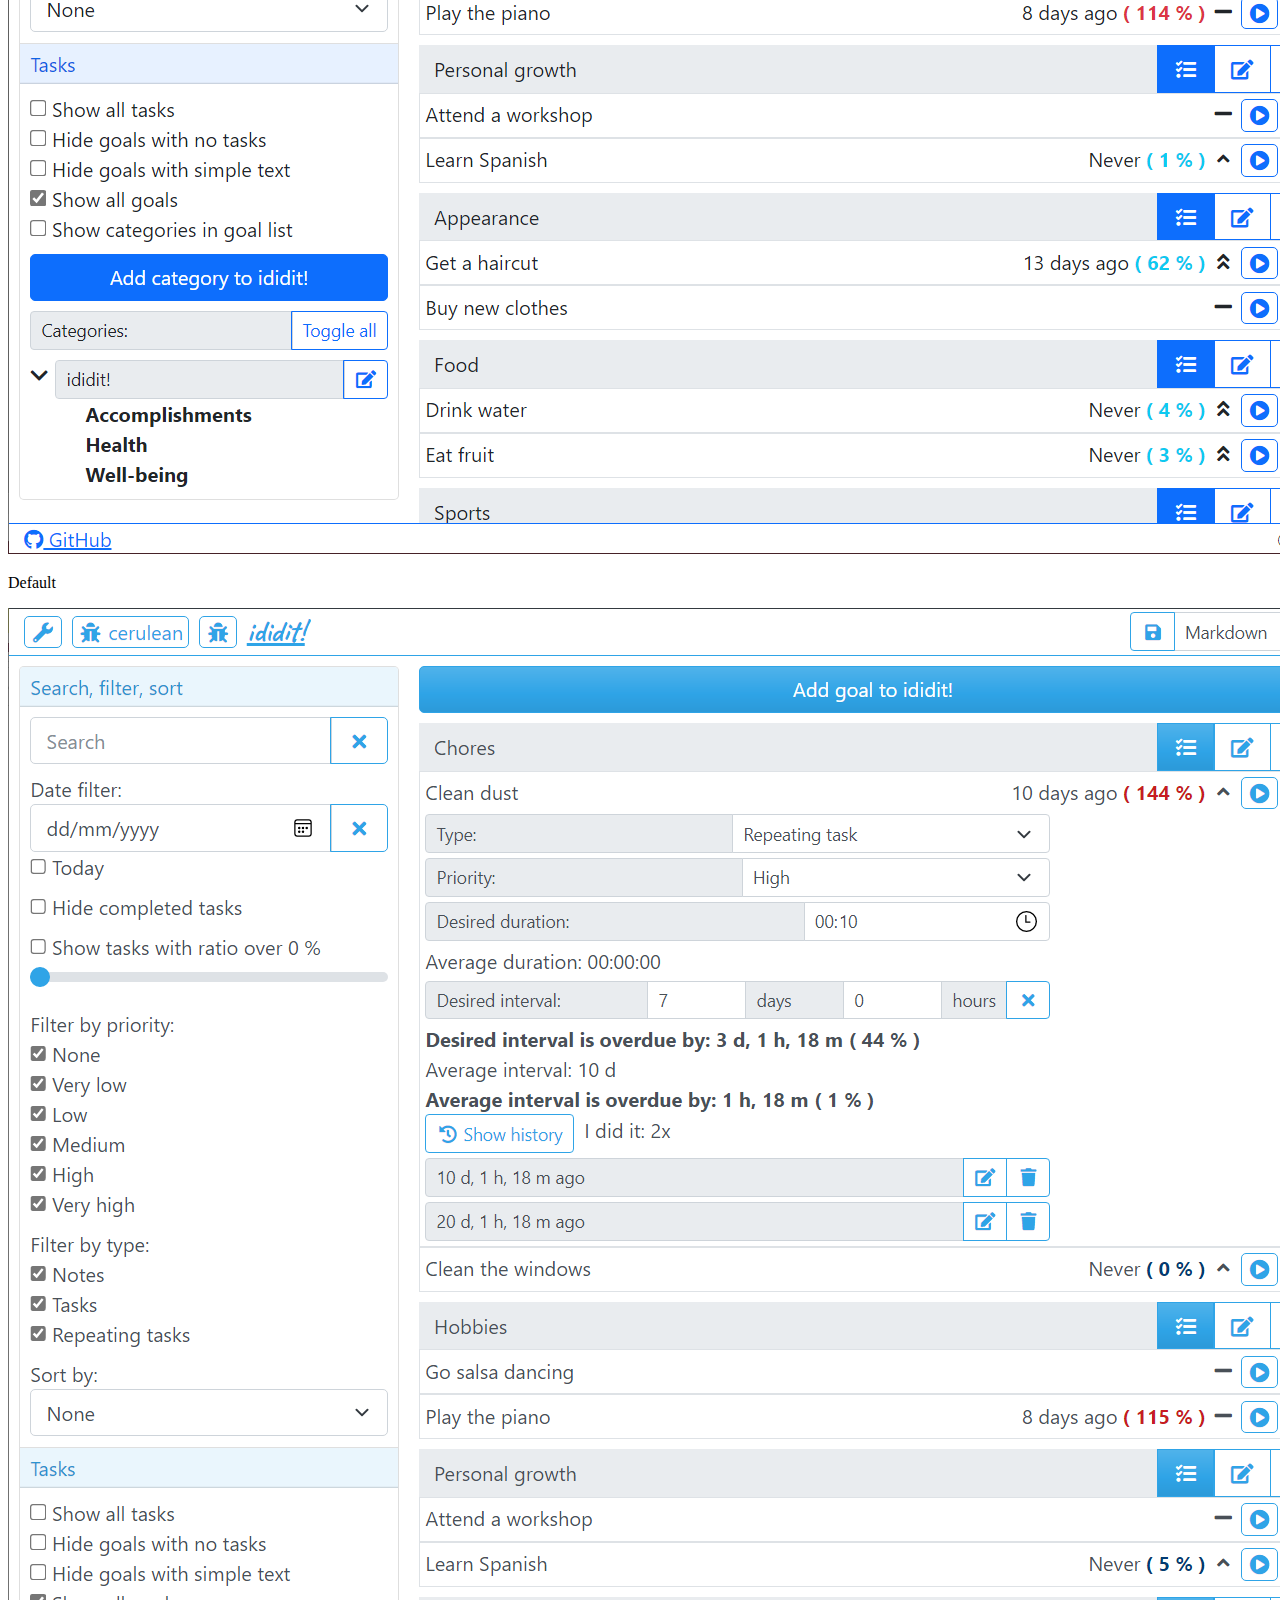
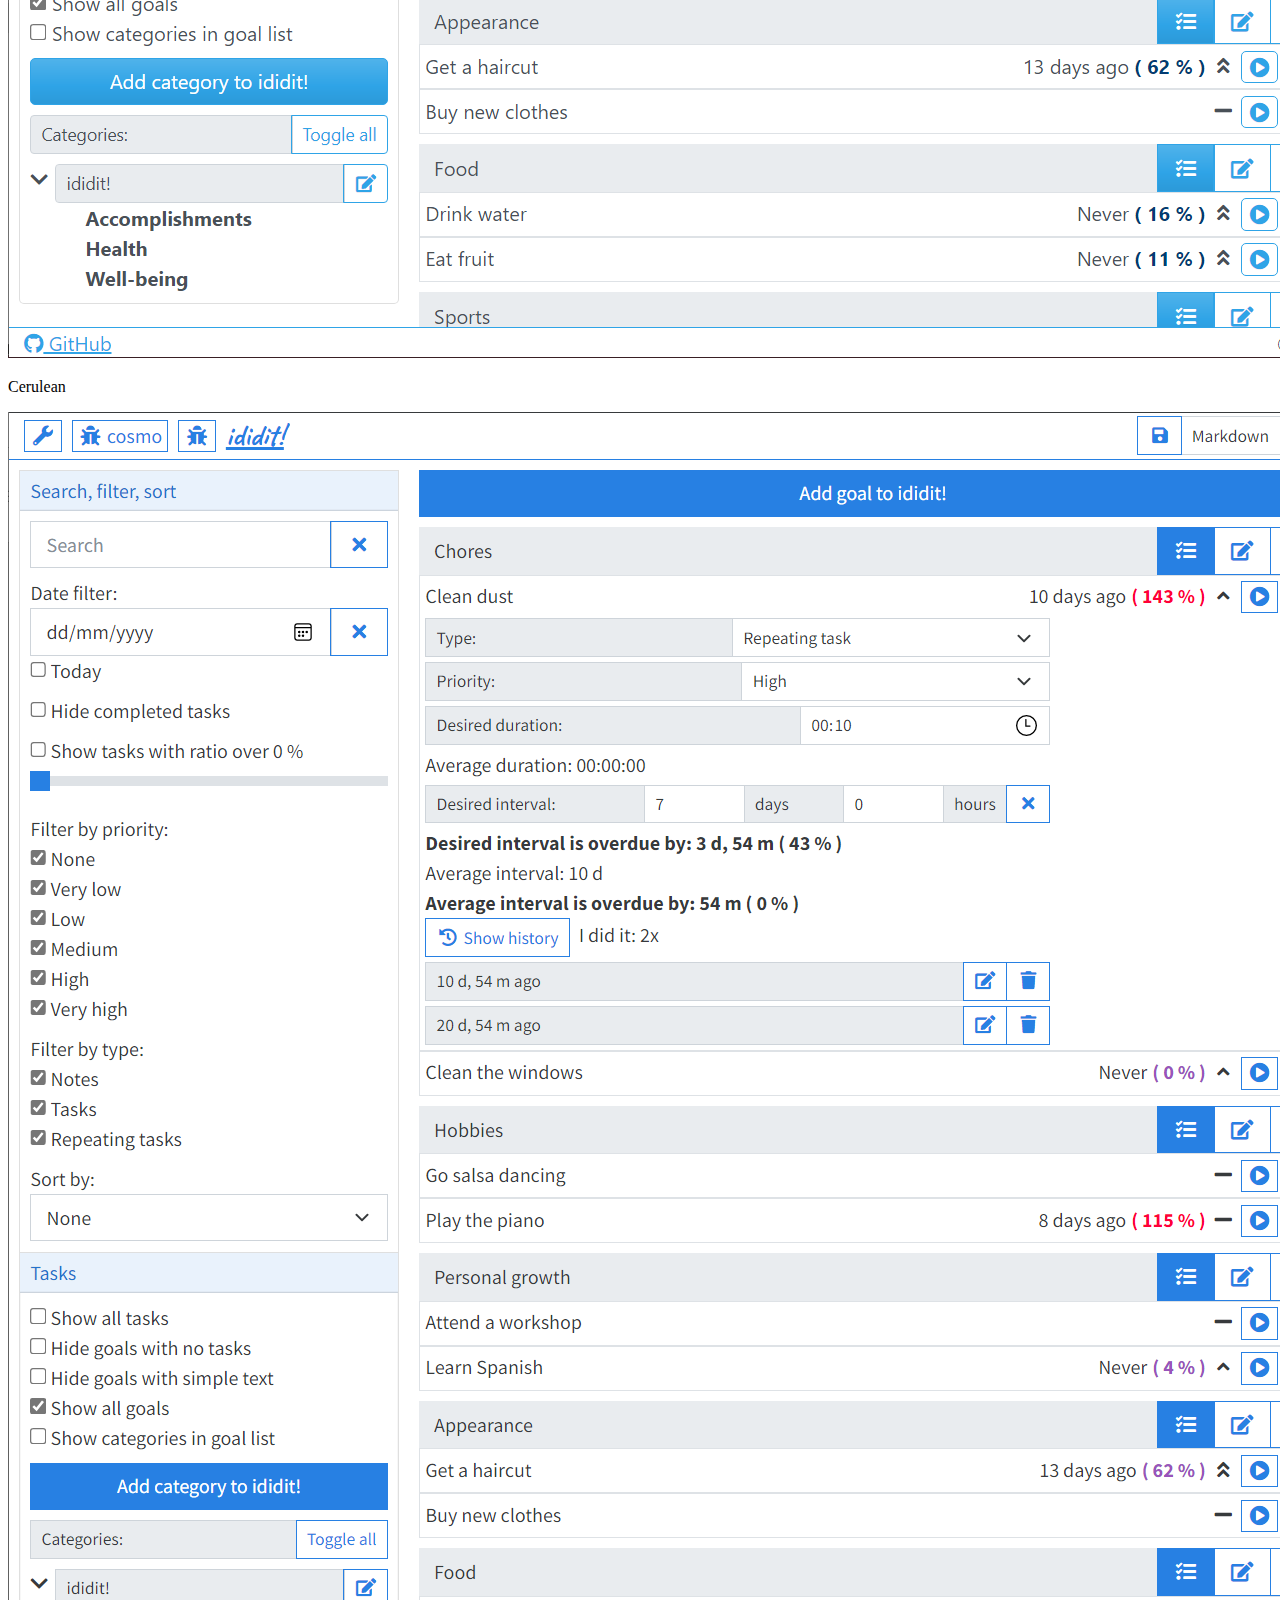
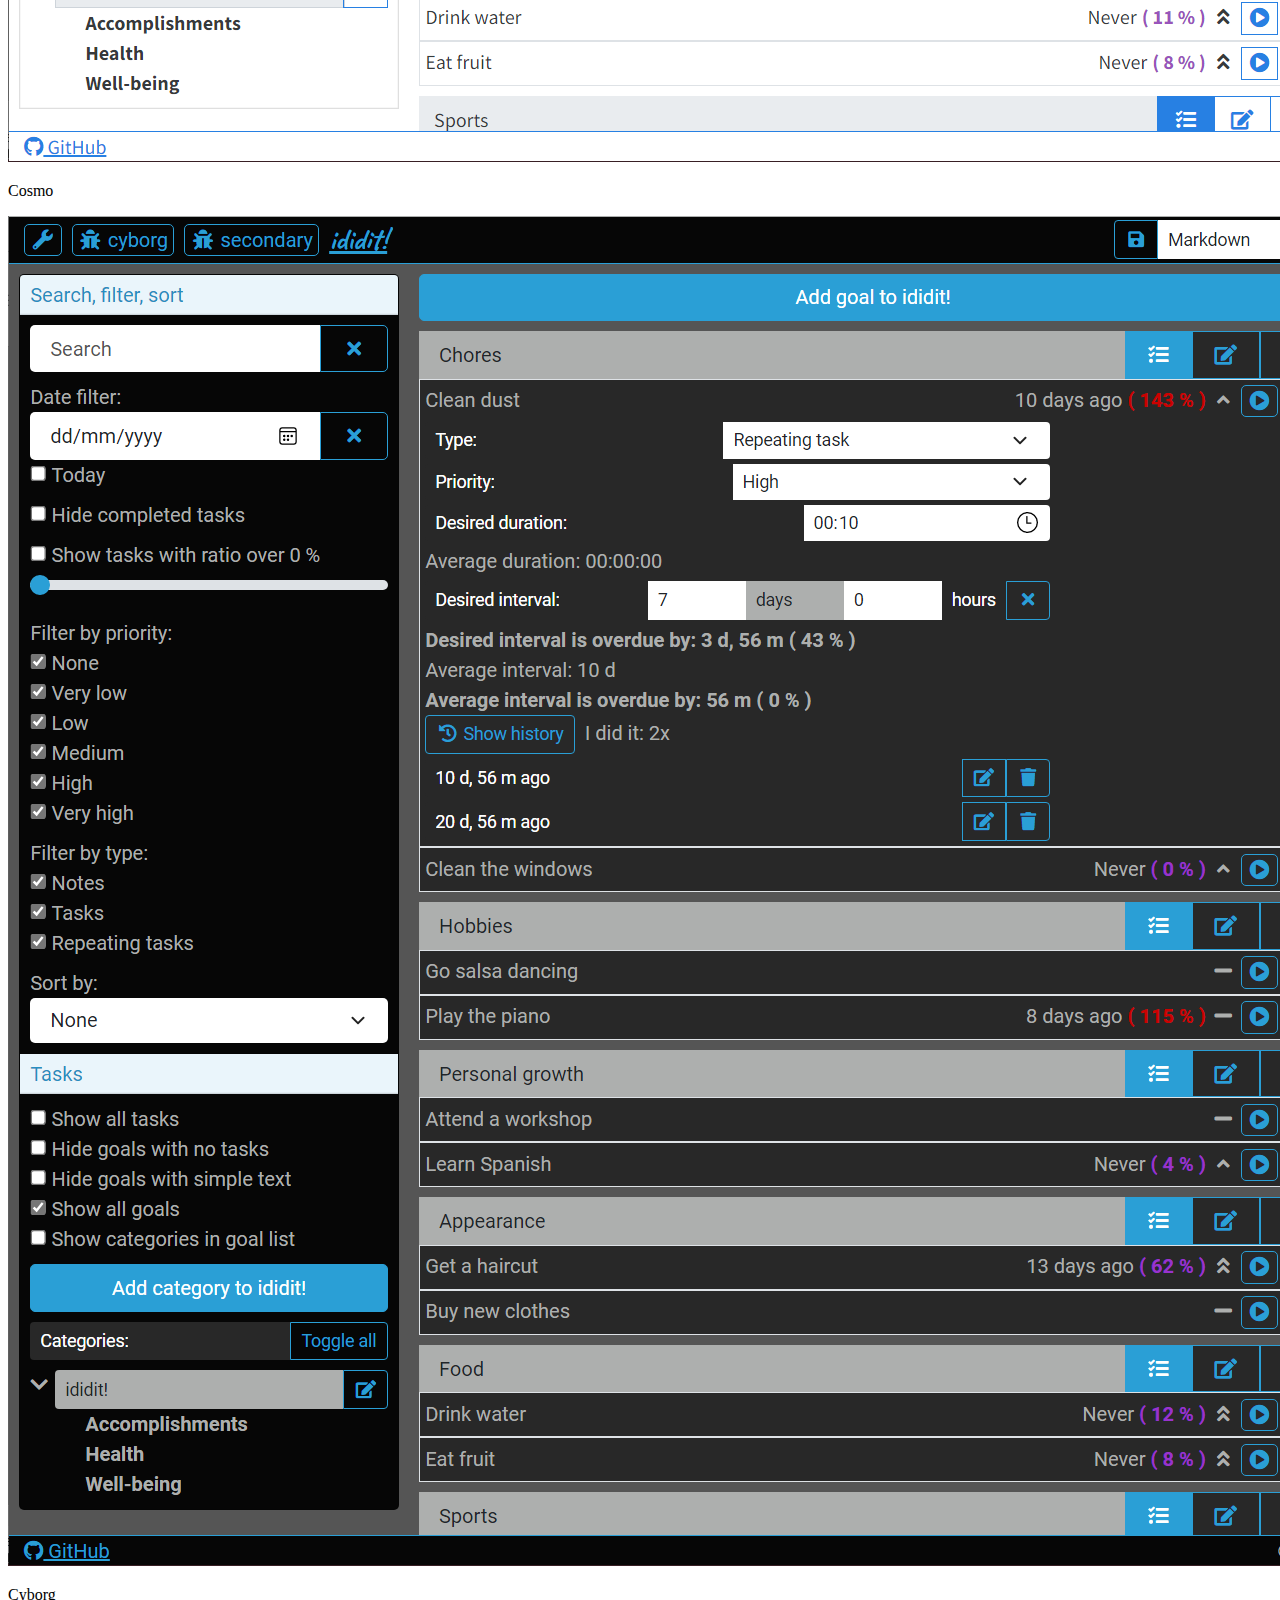
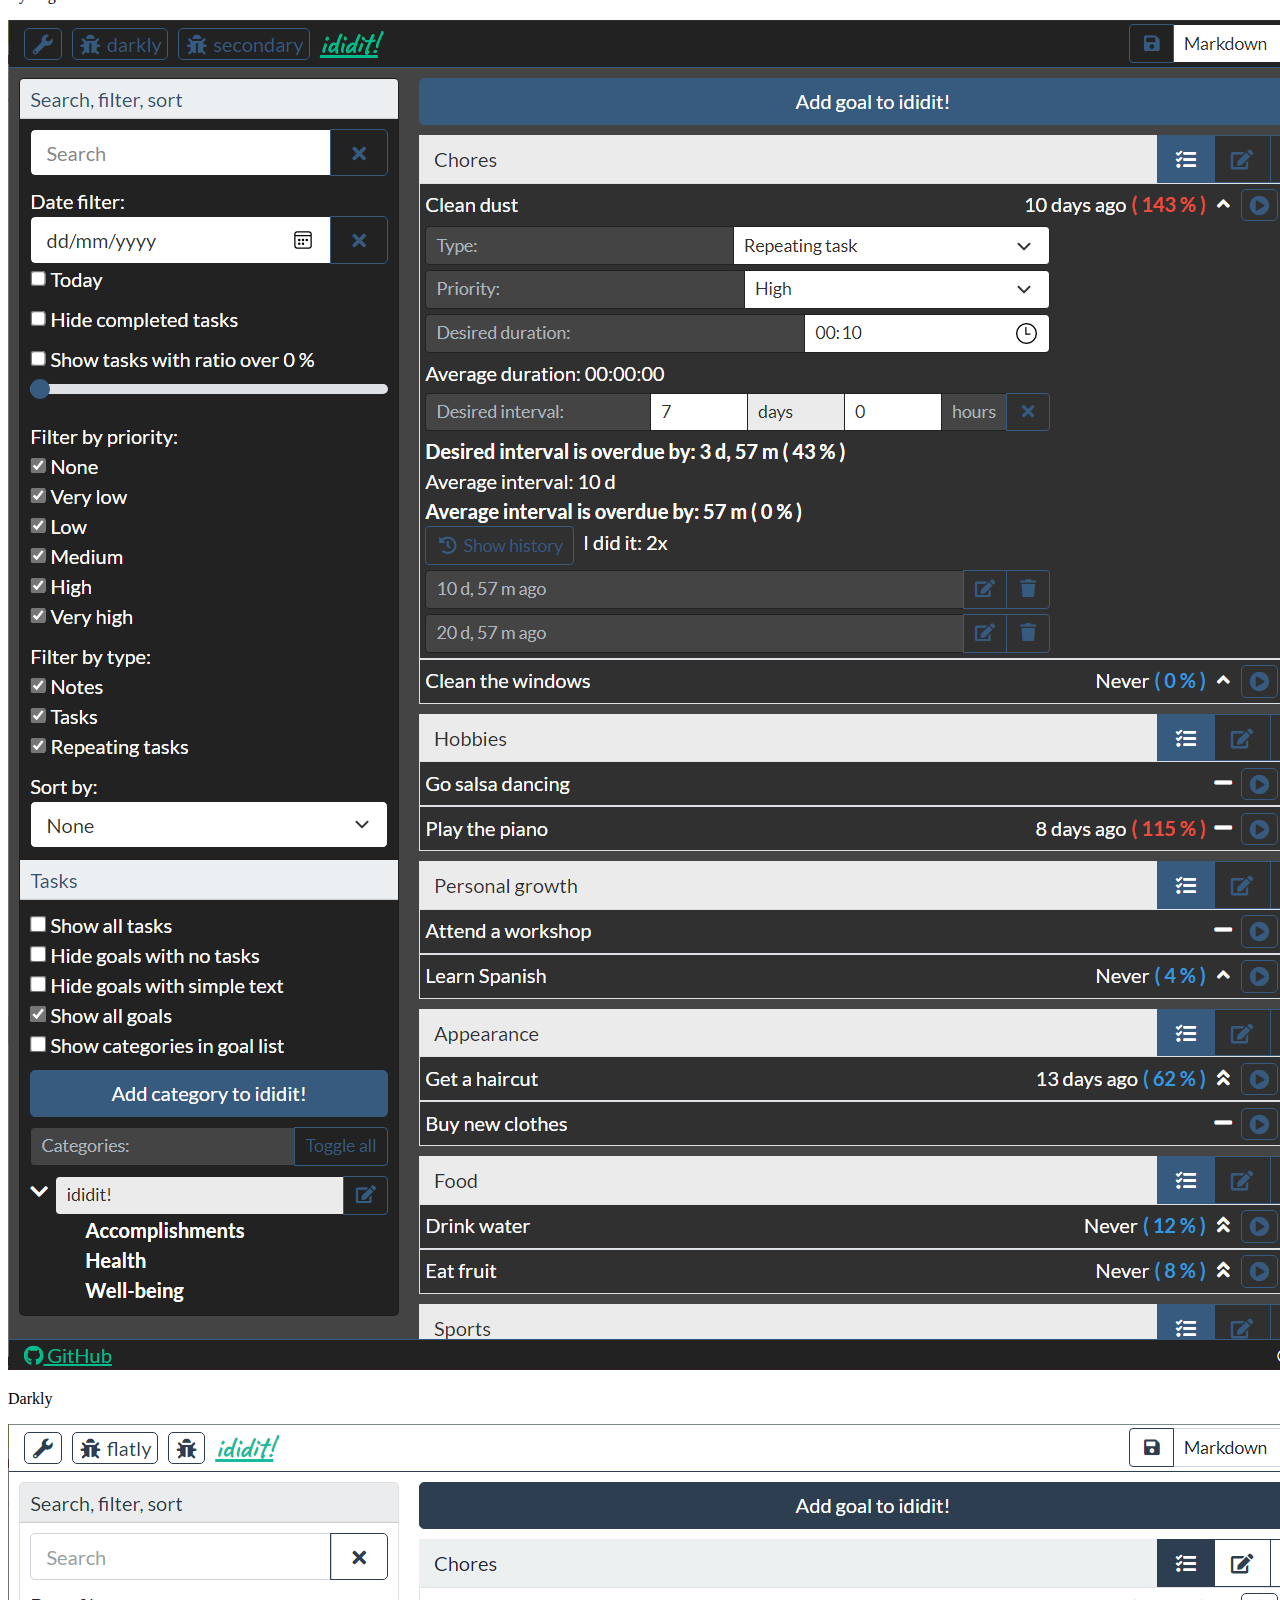
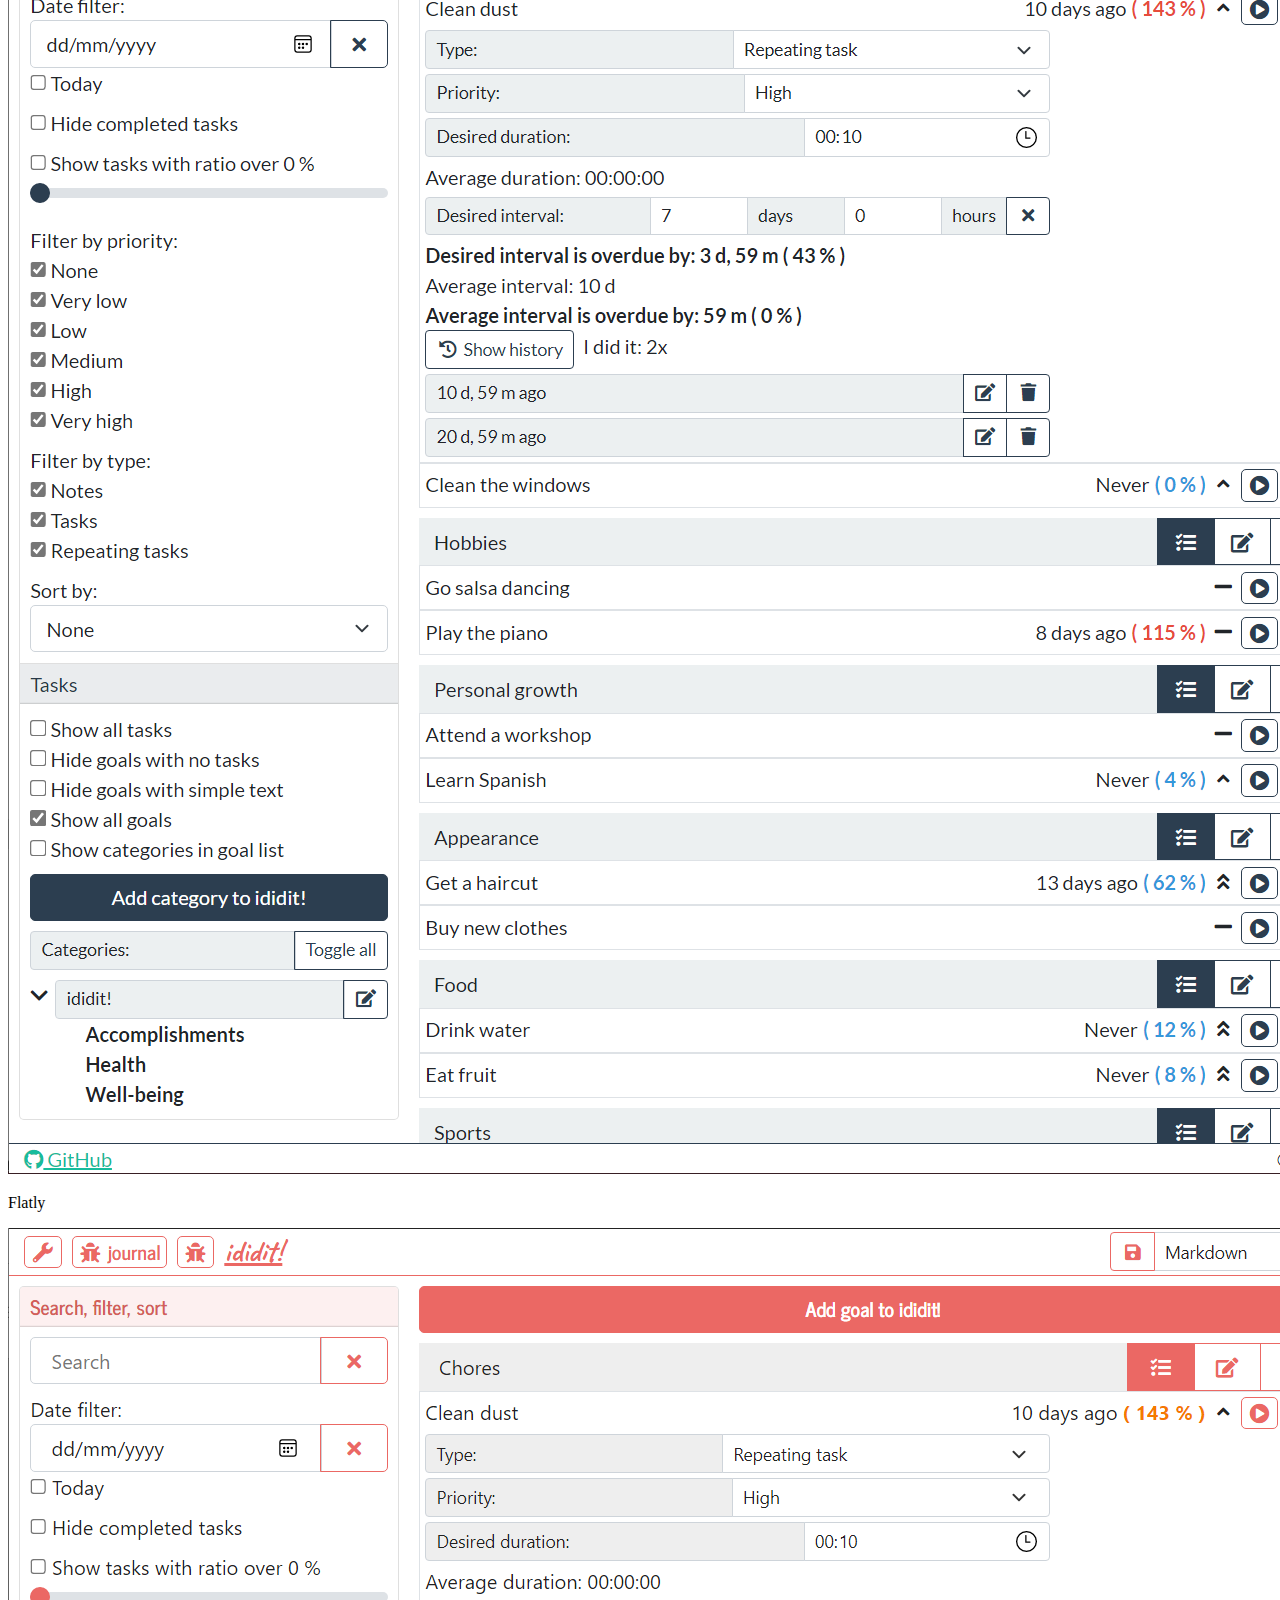
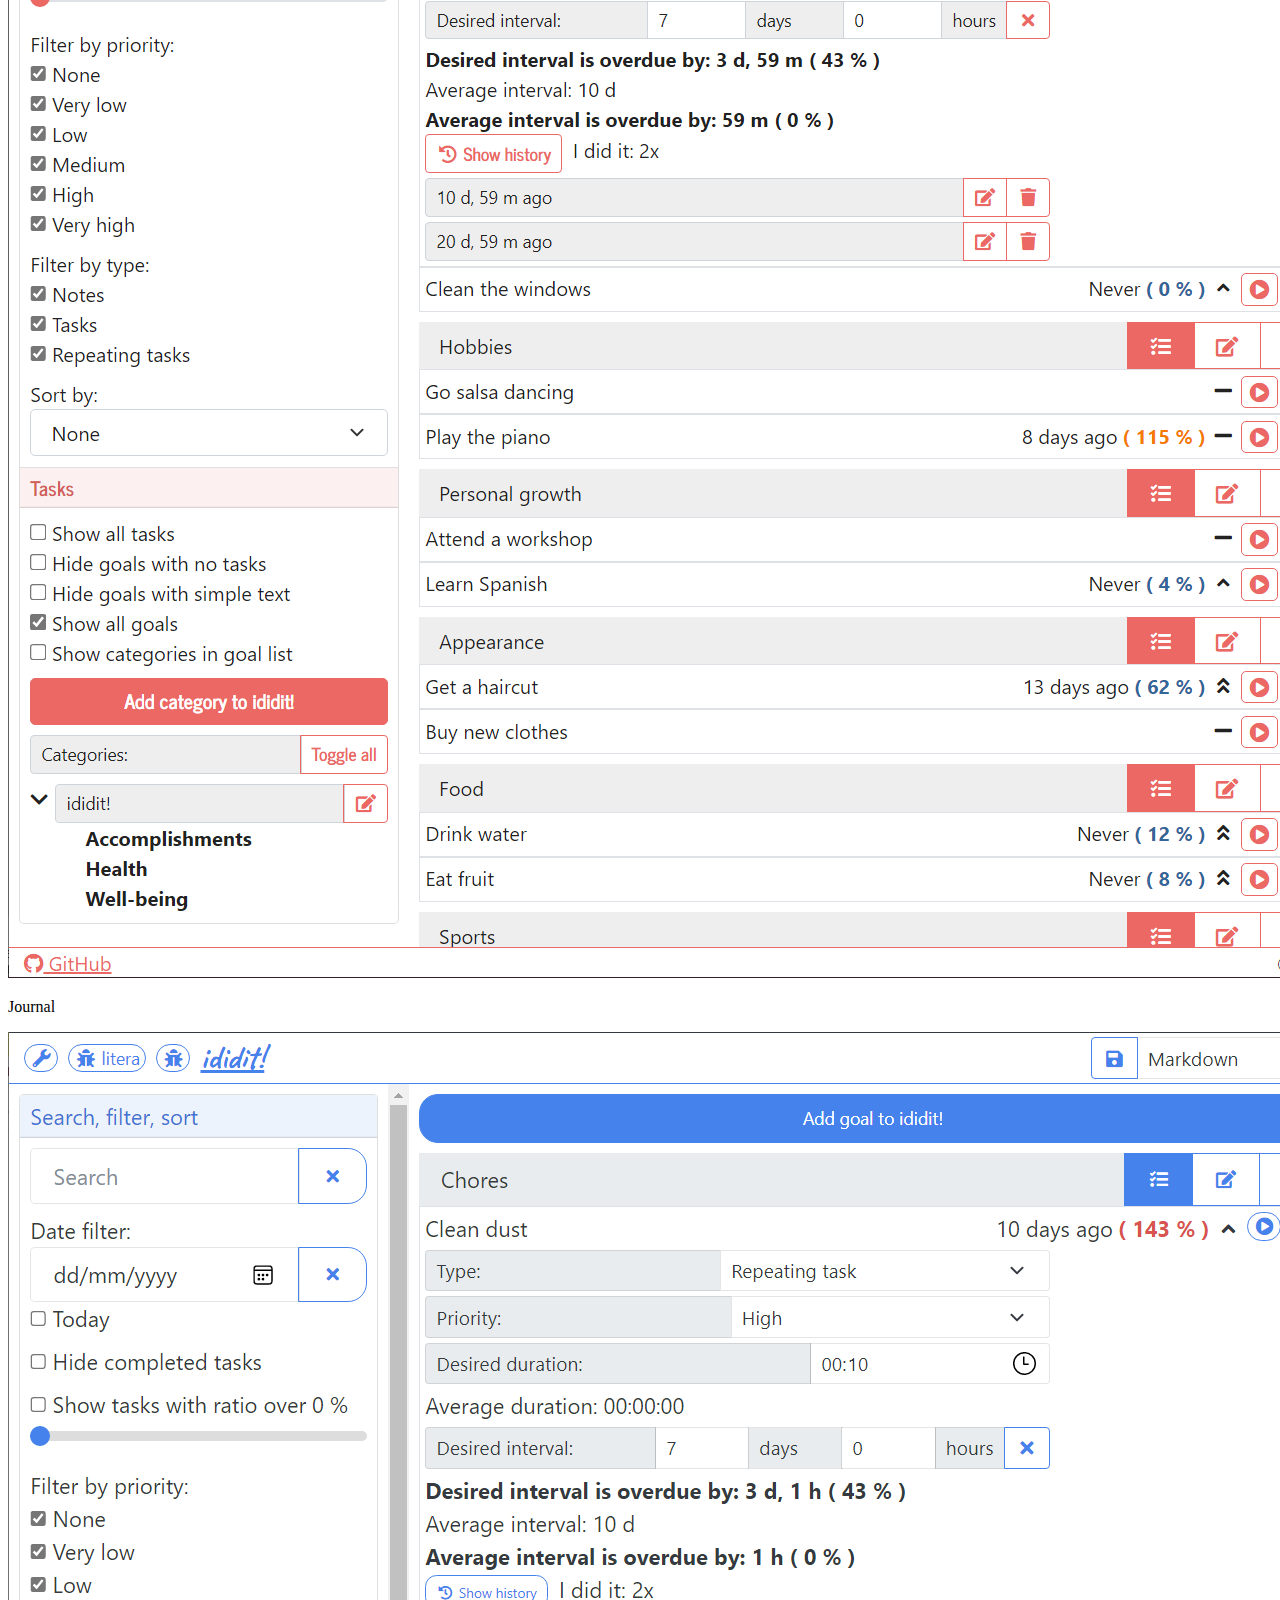
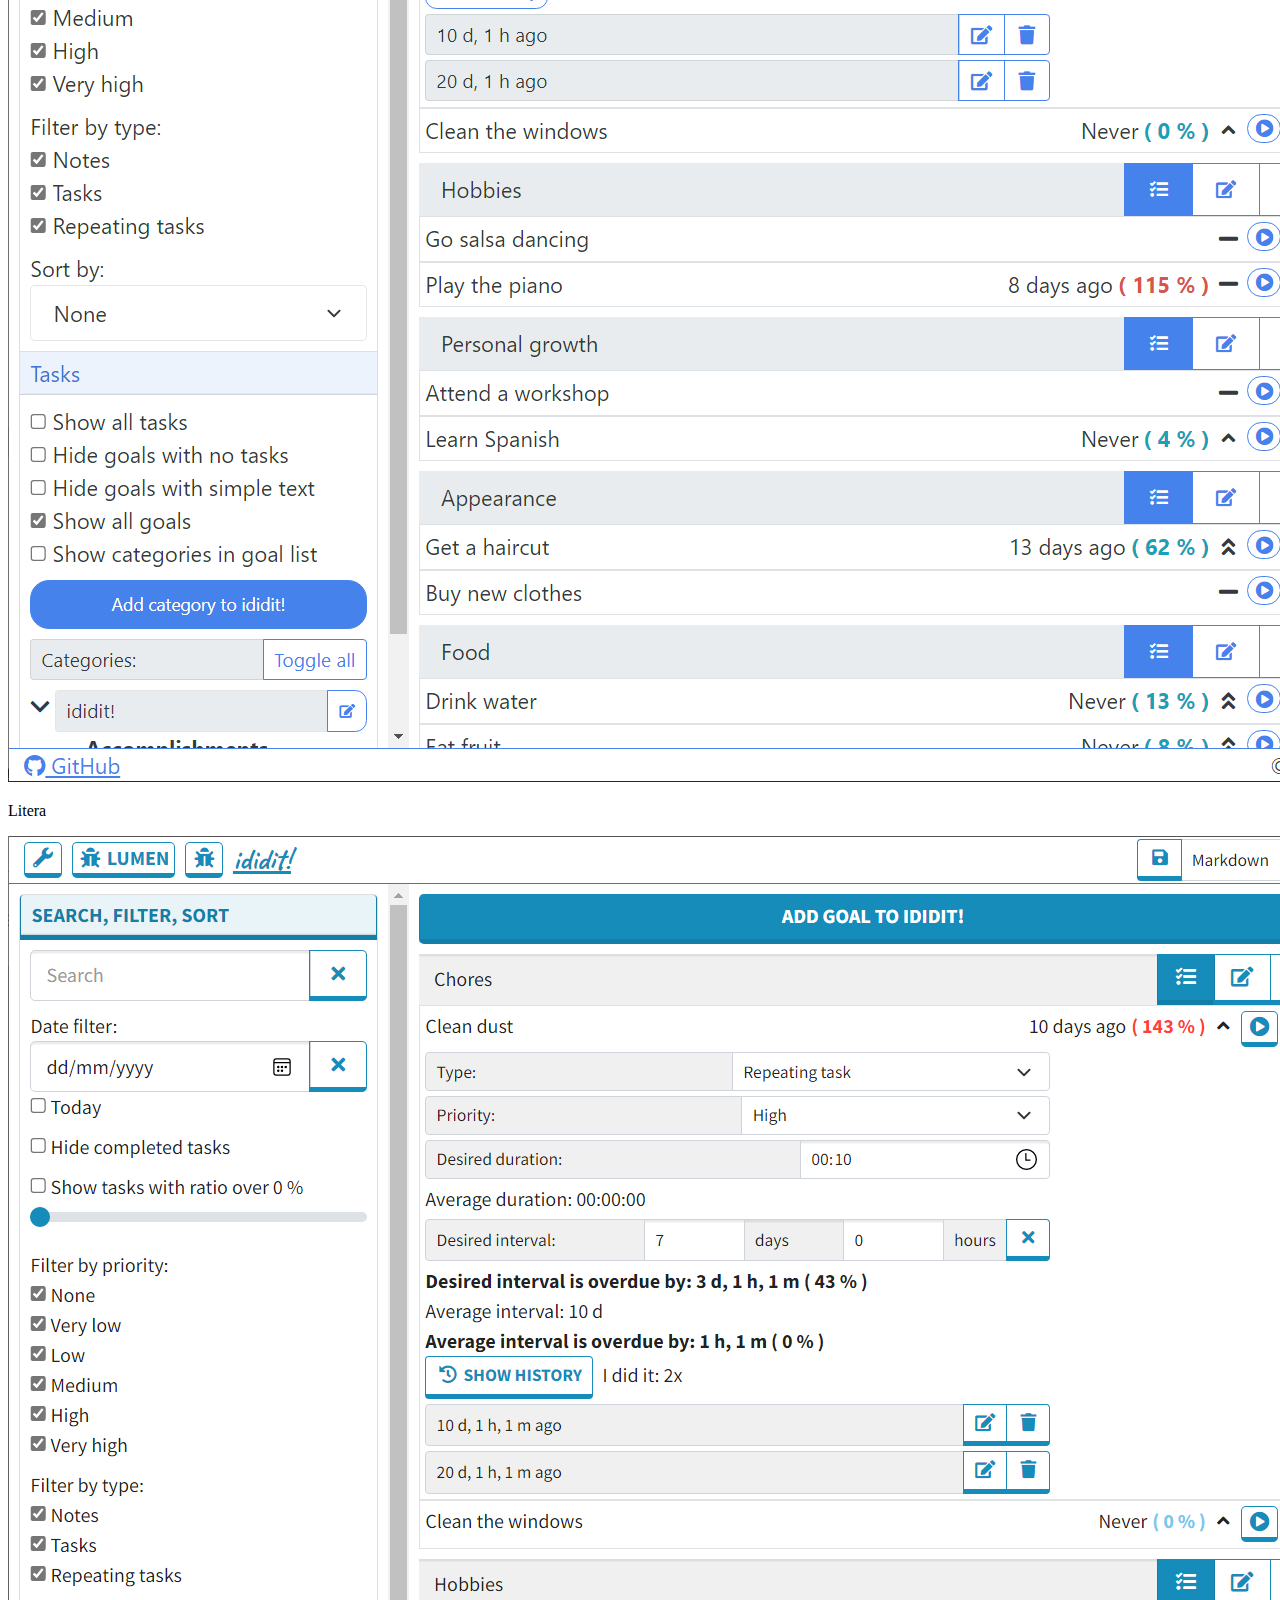
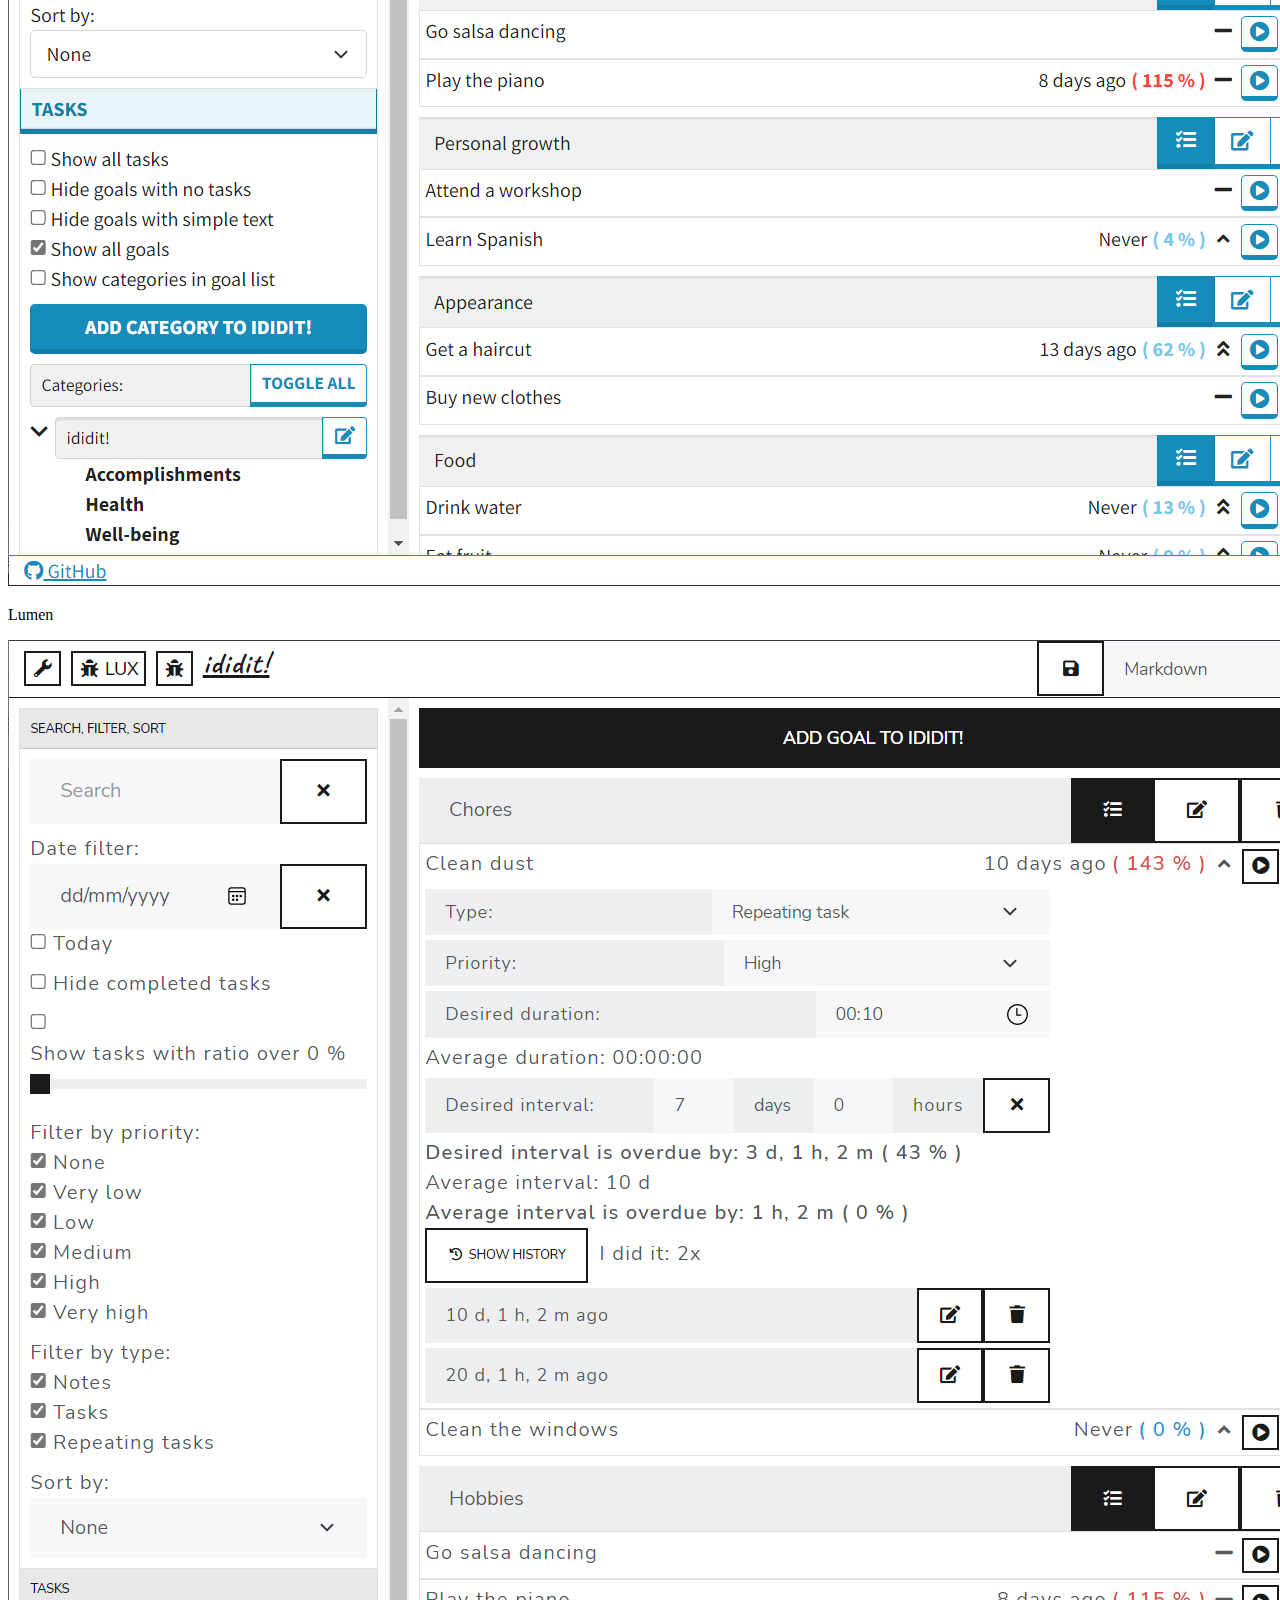
==== commit e860779b: "updated screenshots" ====
--- a/Ididit.Web/index.html
+++ b/Ididit.Web/index.html
@@ -10,18 +10,18 @@
     <meta name="apple-mobile-web-app-capable" content="yes">
     <meta name="apple-mobile-web-app-status-bar-style" content="#FFFFFF">
     <meta name="apple-mobile-web-app-title" content="ididit!">
-    <meta name="description" content="Take notes, manage tasks, track habits.">
+    <meta name="description" content="The procrastination friendly habit tracker. Take notes, manage tasks, track habits.">
 
     <meta property="og:type" content="website" />
     <meta property="og:title" content="ididit!" />
-    <meta property="og:description" content="Take notes, manage tasks, track habits." />
+    <meta property="og:description" content="The procrastination friendly habit tracker. Take notes, manage tasks, track habits." />
     <meta property="og:image" content="https://ididit.today/icons/thumbnail.png" />
     <meta property="og:url" content="https://ididit.today/" />
 
     <meta name="twitter:card" content="summary" />
     <meta name="twitter:site" content="@dzindzinovic">
     <meta name="twitter:title" content="ididit!">
-    <meta name="twitter:description" content="Take notes, manage tasks, track habits.">
+    <meta name="twitter:description" content="The procrastination friendly habit tracker. Take notes, manage tasks, track habits.">
     <meta name="twitter:image" content="https://ididit.today/icons/thumbnail.png">
 
     <link rel="apple-touch-icon" sizes="512x512" href="icons/icon-512.png" />
@@ -34,10 +34,9 @@
     
     <link rel="preconnect" href="https://fonts.googleapis.com">
     <link rel="preconnect" href="https://fonts.gstatic.com" crossorigin>
-    <link href="https://fonts.googleapis.com/css2?family=Caveat:wght@700&display=swap" rel="stylesheet">
-
-    <link rel="stylesheet" href="https://cdn.jsdelivr.net/npm/bootstrap@4.6.1/dist/css/bootstrap.min.css" integrity="sha384-zCbKRCUGaJDkqS1kPbPd7TveP5iyJE0EjAuZQTgFLD2ylzuqKfdKlfG/eSrtxUkn" crossorigin="anonymous">
-    <link rel="stylesheet" href="https://use.fontawesome.com/releases/v5.15.4/css/all.css">
+    <link rel="stylesheet" href="https://fonts.googleapis.com/css2?family=Caveat:wght@700&display=swap">
+
+    <link rel="stylesheet" href="https://cdn.jsdelivr.net/npm/bootstrap@5.1.3/dist/css/bootstrap.min.css" integrity="sha384-1BmE4kWBq78iYhFldvKuhfTAU6auU8tT94WrHftjDbrCEXSU1oBoqyl2QvZ6jIW3" crossorigin="anonymous">
 
     <title>ididit!</title>
 
@@ -47,24 +46,29 @@
       }
       .ididit {
         font-family: 'Caveat', cursive;
+      }
+      .large {
         font-size: 1.5em;
       }
     </style>
 
   </head>
-  <body class="position-relative" data-spy="scroll" data-target="#navbar" data-offset="60">
+  <body class="position-relative" data-bs-spy="scroll" data-bs-target="#navbar" data-bs-offset="60">
 
     <div class="container mt-4">
 
-      <div class="jumbotron text-center mb-4">
-        <h1 class="display-1" style="font-family: 'Caveat', cursive;">ididit!</h1>
-        <p class="lead">Take notes, manage tasks, track habits.</p>
+      <div class="p-5 bg-light rounded-3 text-center mb-4">
+        <h1 class="display-1 ididit">ididit!</h1>
+        <p class="lead">The procrastination friendly habit tracker.<br>Take notes, manage tasks, track habits.</p>
         <hr class="my-4">
-        <p><span class="ididit">ididit! </span> is free, open source and works on Web and Windows. Android, iOS, macOS and Linux are coming soon!</p>
+        <p><span class="ididit large">ididit! </span> is free, open source and works on Web and Windows. Android, iOS, macOS and Linux are coming soon!</p>
       </div>
 
       <nav id="navbar" class="nav nav-pills bg-light sticky-top mb-4">
-        <a class="nav-link" href="#platforms">Platforms</a>
+        <a class="nav-link" href="#why">Why <span class="ididit">ididit!</span></a>
+        <a class="nav-link" href="#webapp">Web app</a>
+        <a class="nav-link" href="#releases">Releases</a>
+        <a class="nav-link" href="#previews">Previews</a>
         <a class="nav-link" href="#features">Features</a>
         <a class="nav-link" href="#formats">Formats</a>
         <a class="nav-link" href="#themes">Themes</a>
@@ -73,30 +77,67 @@
 
       <div class="card">
         <div class="card-body">
-          <h3 id="platforms" class="card-title">Platforms</h3>
-
-          <h4 class="card-subtitle my-3 text-muted">Web app:</h4>
-          <h6>Current version (2022.07.31):</h6>
-          <p><a href="https://app.ididit.today" class="card-link">Use version 2.0.1 online</a></p>
-          <h6>Beta version (2022.08.01):</h6>
-          <p><a href="https://new.ididit.today" class="card-link">Use version 2.1.0-beta online</a></p>
-          <h6>Old version (2021.11.09):</h6>
-          <p><a href="https://old.ididit.today" class="card-link">Use version 1.3.7 online</a></p>
-
-          <h4 class="card-subtitle my-3 text-muted">Windows:</h4>
-          <h6>Current version (2022.07.31):</h6>
-          <p><a href="https://ididit.today/ididit.zip" class="card-link">Download version 2.0.1</a> and run setup.exe</p>
-          <h6>Beta version (2022.08.01):</h6>
-          <p><a href="https://ididit.today/ididit.zip" class="card-link">Download version 2.1.0-beta</a> and run setup.exe</p>
-
-          <h4 class="card-subtitle my-3 text-muted">Android:</h4>
-          <p>Coming soon! (Hopefully in 2022)</p>
-          <h4 class="card-subtitle my-3 text-muted">iOS:</h4>
-          <p>Coming soonish! (Hopefully in 2023)</p>
-          <h4 class="card-subtitle my-3 text-muted">macOS:</h4>
-          <p>Coming soonish! (Hopefully in 2023)</p>
-          <h4 class="card-subtitle my-3 text-muted">Linux:</h4>
-          <p>Coming later! (Hopefully in 2024)</p>
+          <h3 id="why" class="card-title">Why <span class="ididit">ididit!</span> is better</h3>
+
+          <h4 class="card-subtitle my-3 text-muted">The procrastination friendly habit tracker</h4>
+
+          <h6>The problem:</h6>
+
+          <ol>
+            <li>
+              Many other habit trackers have a streak counter. When you break the streak, you have to start over.<br>
+              This works ok, until an event out of your control unexpectedly happens and you break the streak.<br>
+              When that happens, you get demotivated instead of motivated.
+            </li>
+            <li>
+              Most repeating task reminders either ignore the task you didn't do or show you the same reminder every day until you do the task.<br>
+              There is no difference between a task that repeats every 14 days and is 2 days overdue and a task that repeats daily and is 2 days overdue.<br>
+              Clearly one is more urgent than the other.
+            </li>
+          </ol>
+
+          <h6>The solution:</h6>
+
+          <ol>
+            <li>
+              Unlike many other habit trackers, <span class="ididit large">ididit! </span> has no streak counter.<br>
+              That means that you are not punished for skipping one day and breaking a streak.<br>
+              Instead, <span class="ididit large">ididit! </span> keeps track of the time elapsed since the last time you did the task.
+            </li>
+            <li>
+              <span class="ididit large">ididit! </span> compares the time elapsed since the last time you did the task with the repeating task interval.<br>
+              You can compare the tasks by how overdue they are and immediately see which task is the most urgent.
+            </li>
+          </ol>
+
+          <h3 id="webapp" class="card-title">Web app - use <span class="ididit">ididit!</span> online</h3>
+
+          <h4 class="card-subtitle my-3 text-muted">Current version (2022.11.11)</h4>
+          <p><a href="https://app.ididit.today" class="card-link">Use <span class="ididit large">ididit! </span> version 2.0.2 online</a></p>
+          <h4 class="card-subtitle my-3 text-muted">Preview version (2022.11.13)</h4>
+          <p><a href="https://new.ididit.today" class="card-link">Use <span class="ididit large">ididit! </span> version 2.1.0-preview.2 online</a></p>
+          <h4 class="card-subtitle my-3 text-muted">Old version (2021.11.09)</h4>
+          <p><a href="https://old.ididit.today" class="card-link">Use <span class="ididit large">ididit! </span> version 1.3.7 online</a></p>
+
+          <h3 id="releases" class="card-title">Releases</h3>
+
+          <p><a href="https://apps.microsoft.com/store/detail/ididit/9P5L0K28XWM3" class="card-link">Get <span class="ididit large">ididit! </span> from Microsoft Store<br><img src="icons/Microsoft.svg" style="height:64px;"></a></p>
+
+          <h4 class="card-subtitle my-3 text-muted">2.0.2 (2022.11.11)</h4>
+          <h6>Windows:</h6>
+          <p><a href="https://ididit.today/download/ididit.2.0.2.zip" class="card-link">Download <span class="ididit large">ididit! </span> version 2.0.2</a> and run setup.exe</p>
+          <h4 class="card-subtitle my-3 text-muted">2.0.1 (2022.07.31)</h4>
+          <h6>Windows:</h6>
+          <p><a href="https://ididit.today/download/ididit.2.0.1.zip" class="card-link">Download <span class="ididit large">ididit! </span> version 2.0.1</a> and run setup.exe</p>
+
+          <h3 id="previews" class="card-title">Previews</h3>
+
+          <h4 class="card-subtitle my-3 text-muted">2.1.0-preview.2 (2022.11.13)</h4>
+          <h6>Windows:</h6>
+          <p><a href="https://ididit.today/download/ididit.2.1.0-preview.2.zip" class="card-link">Download <span class="ididit large">ididit! </span> version 2.1.0-preview.2</a> and run setup.exe</p>
+          <h4 class="card-subtitle my-3 text-muted">2.1.0-preview.1 (2022.08.05)</h4>
+          <h6>Windows:</h6>
+          <p><a href="https://ididit.today/download/ididit.2.1.0-preview.1.zip" class="card-link">Download <span class="ididit large">ididit! </span> version 2.1.0-preview.1</a> and run setup.exe</p>
 
           <h3 id="features" class="card-title">Features</h3>
           <h4 class="card-subtitle my-3 text-muted">Take notes, manage tasks, track habits:</h4>
@@ -105,7 +146,7 @@
             <li>Use categories and sub-categories to group similar goals</li>
             <li>Keep track of what is important by assigning priority to any note, task or habit</li>
           </ul>
-          <h4 class="card-subtitle my-3 text-muted">Responsive user interface:</h4>
+          <h4 class="card-subtitle my-3 text-muted">Search, filter and sort:</h4>
           <ul>
             <li>Use search to quickly find any note, task or habit</li>
             <li>Use filters to list only the notes, tasks and habits that meet the criteria</li>
@@ -133,8 +174,16 @@
           </ul>
 
           <h3 id="themes" class="card-title">Themes</h3>
-          <h4 class="card-subtitle my-3 text-muted">There are 21 color themes:</h4>
+          <h4 class="card-subtitle my-3 text-muted">There are 26 color themes:</h4>
           <div class="d-flex flex-wrap">
+            <div class="card m-2" style="width: 21rem;">
+              <a href="images/default.png">
+                <img src="images/default.png" class="card-img-top">
+              </a>
+              <div class="card-body">
+                <p class="card-text">Default</p>
+              </div>
+            </div>
             <div class="card m-2" style="width: 21rem;">
               <a href="images/cerulean.png">
                 <img src="images/cerulean.png" class="card-img-top">
@@ -224,6 +273,14 @@
               </div>
             </div>
             <div class="card m-2" style="width: 21rem;">
+              <a href="images/morph.png">
+                <img src="images/morph.png" class="card-img-top">
+              </a>
+              <div class="card-body">
+                <p class="card-text">Morph</p>
+              </div>
+            </div>
+            <div class="card m-2" style="width: 21rem;">
               <a href="images/pulse.png">
                 <img src="images/pulse.png" class="card-img-top">
               </a>
@@ -232,6 +289,14 @@
               </div>
             </div>
             <div class="card m-2" style="width: 21rem;">
+              <a href="images/quartz.png">
+                <img src="images/quartz.png" class="card-img-top">
+              </a>
+              <div class="card-body">
+                <p class="card-text">Quartz</p>
+              </div>
+            </div>
+            <div class="card m-2" style="width: 21rem;">
               <a href="images/sandstone.png">
                 <img src="images/sandstone.png" class="card-img-top">
               </a>
@@ -296,6 +361,14 @@
               </div>
             </div>
             <div class="card m-2" style="width: 21rem;">
+              <a href="images/vapor.png">
+                <img src="images/vapor.png" class="card-img-top">
+              </a>
+              <div class="card-body">
+                <p class="card-text">Vapor</p>
+              </div>
+            </div>
+            <div class="card m-2" style="width: 21rem;">
               <a href="images/yeti.png">
                 <img src="images/yeti.png" class="card-img-top">
               </a>
@@ -303,10 +376,18 @@
                 <p class="card-text">Yeti</p>
               </div>
             </div>
+            <div class="card m-2" style="width: 21rem;">
+              <a href="images/zephyr.png">
+                <img src="images/zephyr.png" class="card-img-top">
+              </a>
+              <div class="card-body">
+                <p class="card-text">Zephyr</p>
+              </div>
+            </div>
           </div>
 
           <h3 id="about" class="card-title">About</h3>
-          <h4 class="card-subtitle my-3 text-muted"><span class="ididit">ididit! </span> is:</h4>
+          <h4 class="card-subtitle my-3 text-muted"><span class="ididit large">ididit! </span> is:</h4>
           <ul>
             <li>Free</li>
             <li>Open source: <a href="https://github.com/Jinjinov/Ididit">GitHub</a></li>
@@ -314,7 +395,7 @@
           </ul>
           <h4 class="card-subtitle my-3 text-muted">Made with latest technologies:</h4>
           <ul>
-            <li><a href="https://dotnet.microsoft.com/en-us/download/dotnet/6.0">.NET 6</a></li>
+            <li><a href="https://dotnet.microsoft.com/en-us/download/dotnet">.NET</a></li>
             <li><a href="https://docs.microsoft.com/en-us/dotnet/csharp/">C#</a></li>
             <li><a href="https://dotnet.microsoft.com/en-us/apps/aspnet/web-apps/blazor">Blazor</a></li>
             <li><a href="https://blazorise.com/">Blazorise</a></li>
@@ -337,9 +418,7 @@
 
     </div>
 
-    <script src="https://cdn.jsdelivr.net/npm/jquery@3.5.1/dist/jquery.slim.min.js" integrity="sha384-DfXdz2htPH0lsSSs5nCTpuj/zy4C+OGpamoFVy38MVBnE+IbbVYUew+OrCXaRkfj" crossorigin="anonymous"></script>
-    <script src="https://cdn.jsdelivr.net/npm/popper.js@1.16.1/dist/umd/popper.min.js" integrity="sha384-9/reFTGAW83EW2RDu2S0VKaIzap3H66lZH81PoYlFhbGU+6BZp6G7niu735Sk7lN" crossorigin="anonymous"></script>
-    <script src="https://cdn.jsdelivr.net/npm/bootstrap@4.6.1/dist/js/bootstrap.min.js" integrity="sha384-VHvPCCyXqtD5DqJeNxl2dtTyhF78xXNXdkwX1CZeRusQfRKp+tA7hAShOK/B/fQ2" crossorigin="anonymous"></script>
+    <script src="https://cdn.jsdelivr.net/npm/bootstrap@5.1.3/dist/js/bootstrap.min.js" integrity="sha384-QJHtvGhmr9XOIpI6YVutG+2QOK9T+ZnN4kzFN1RtK3zEFEIsxhlmWl5/YESvpZ13" crossorigin="anonymous"></script>
 
   </body>
 </html>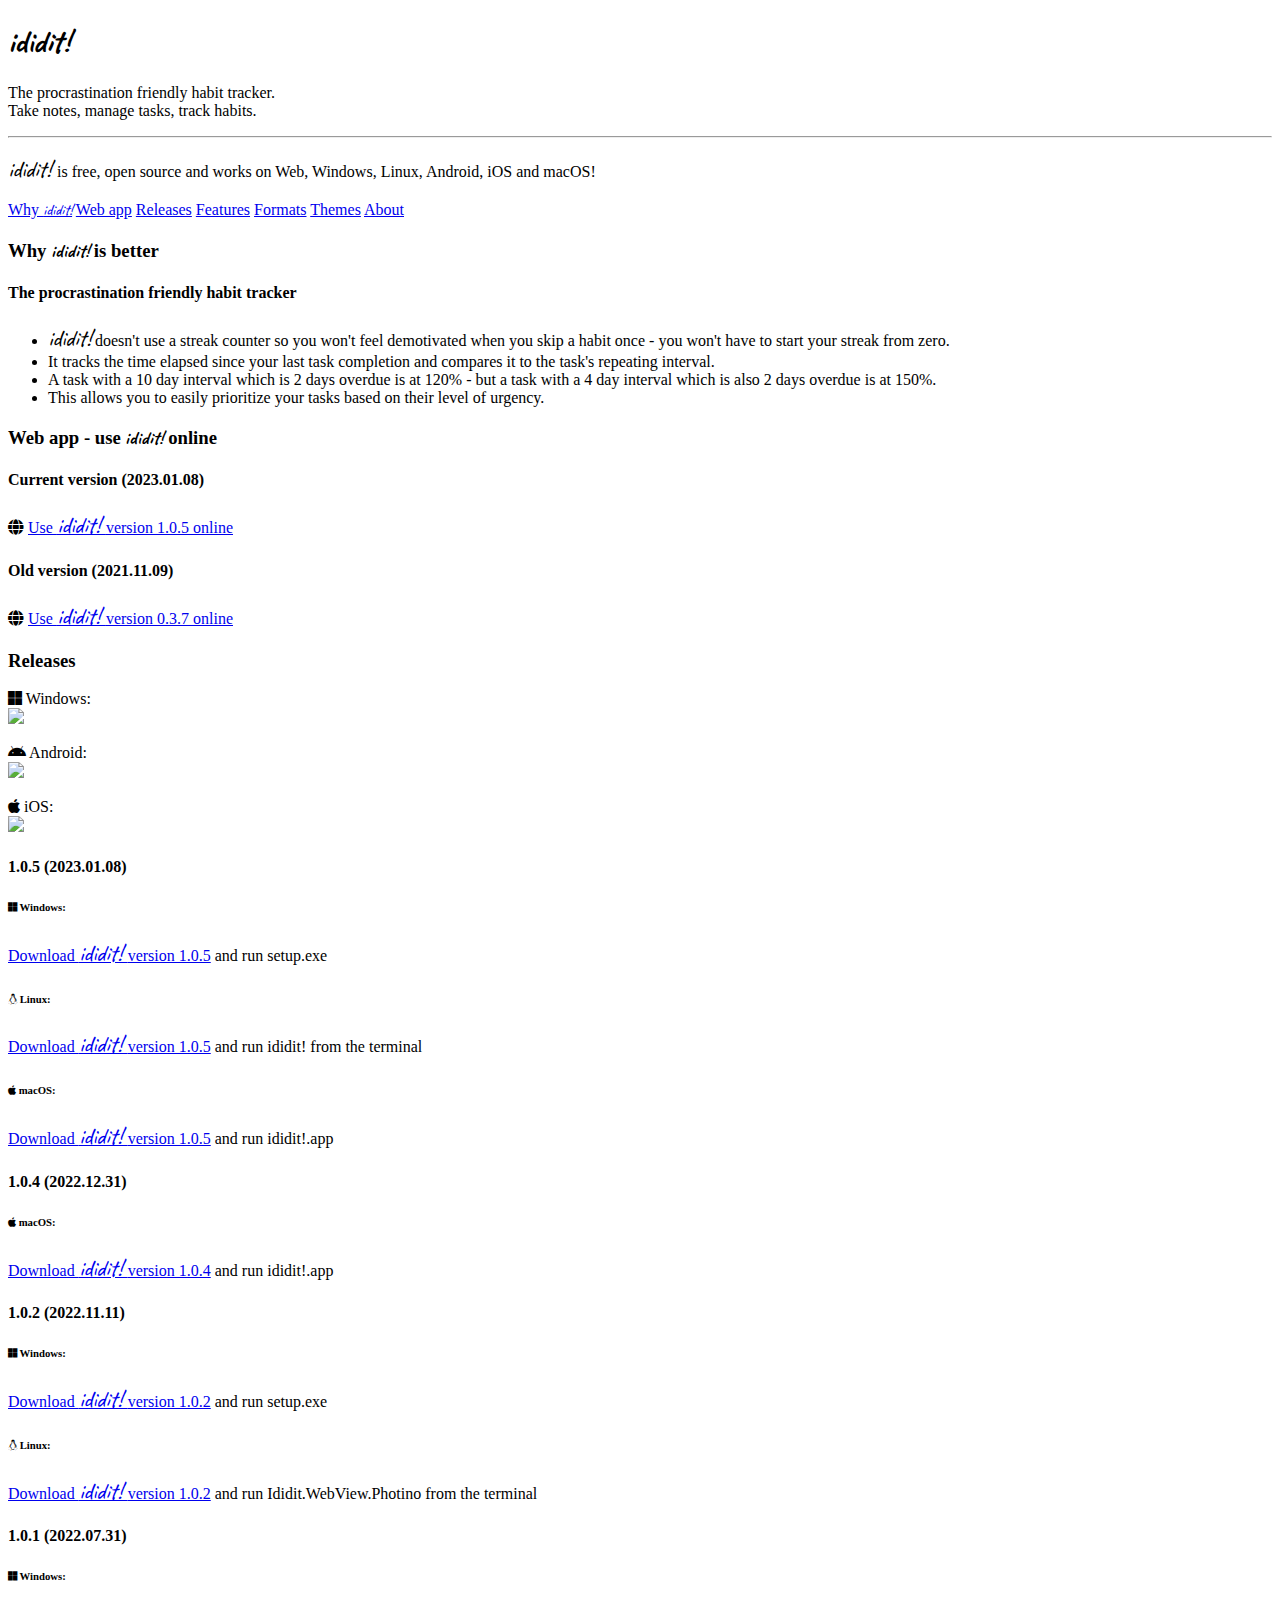
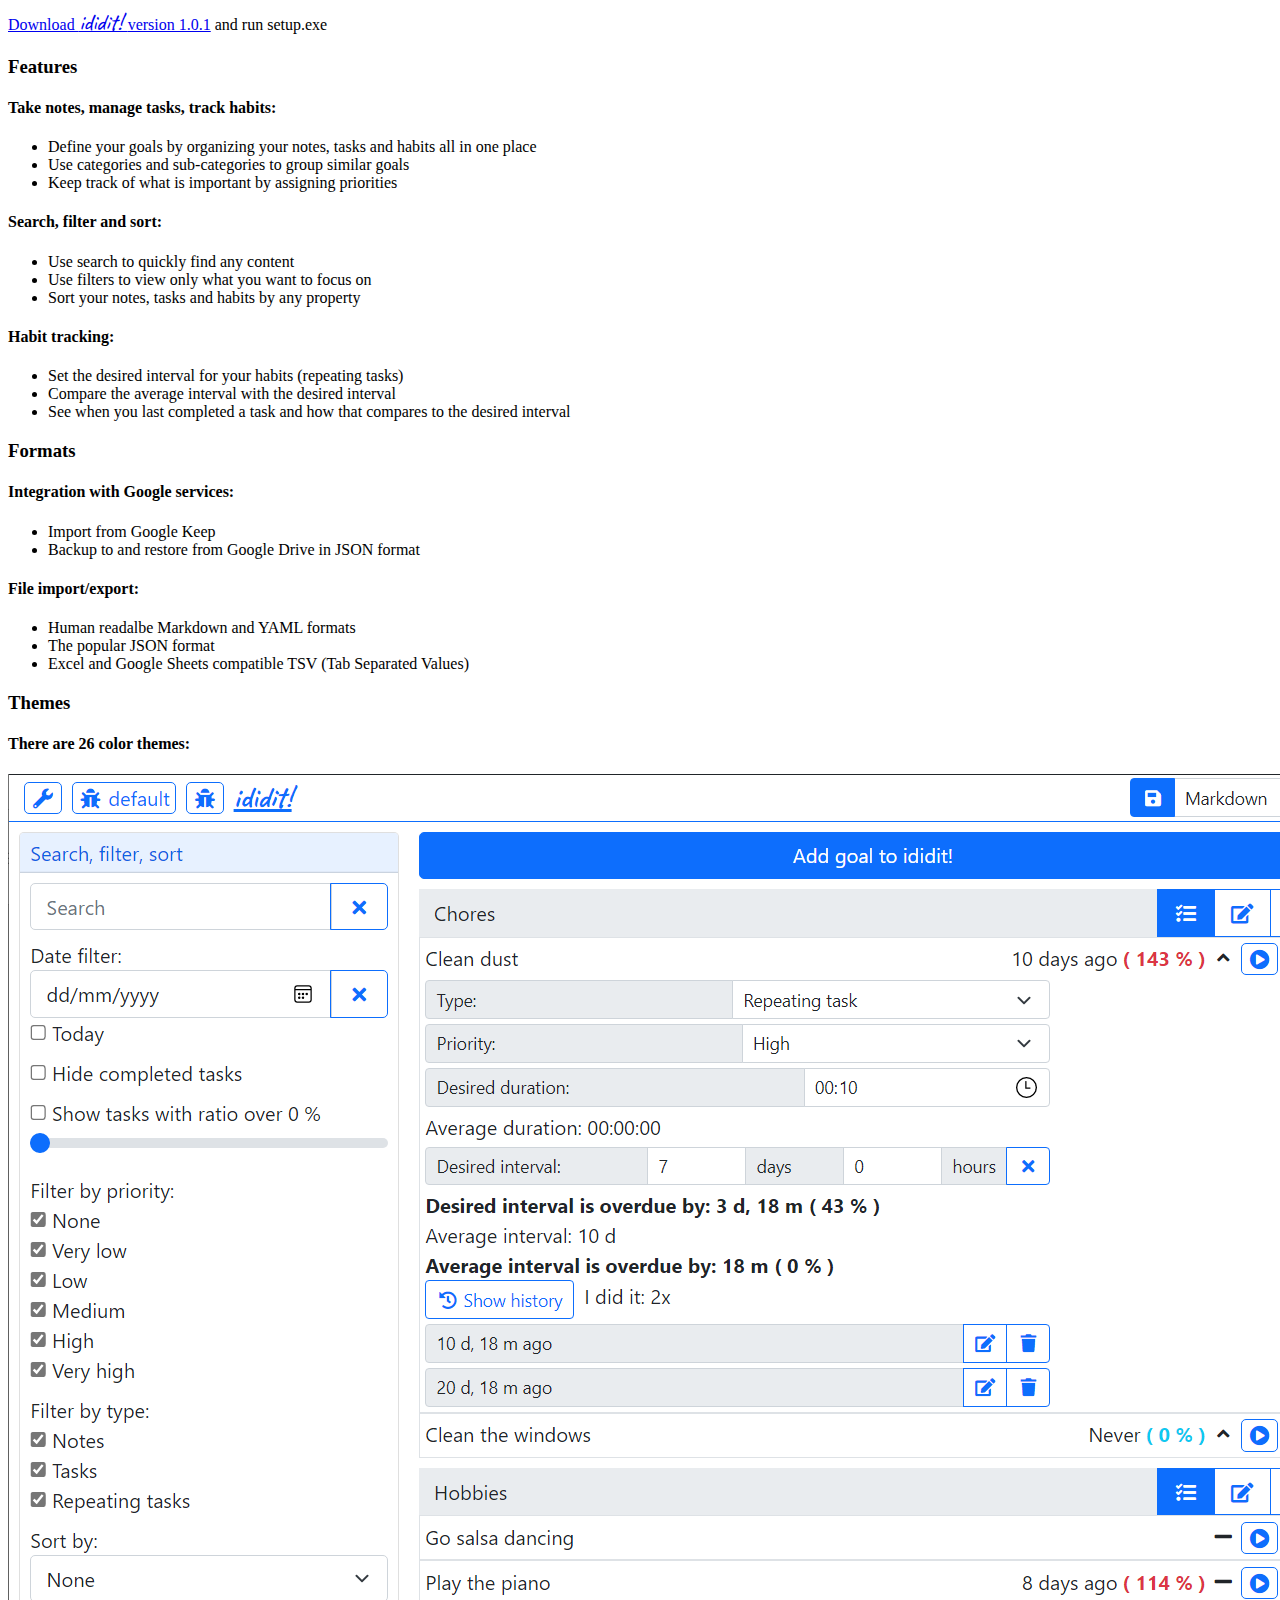
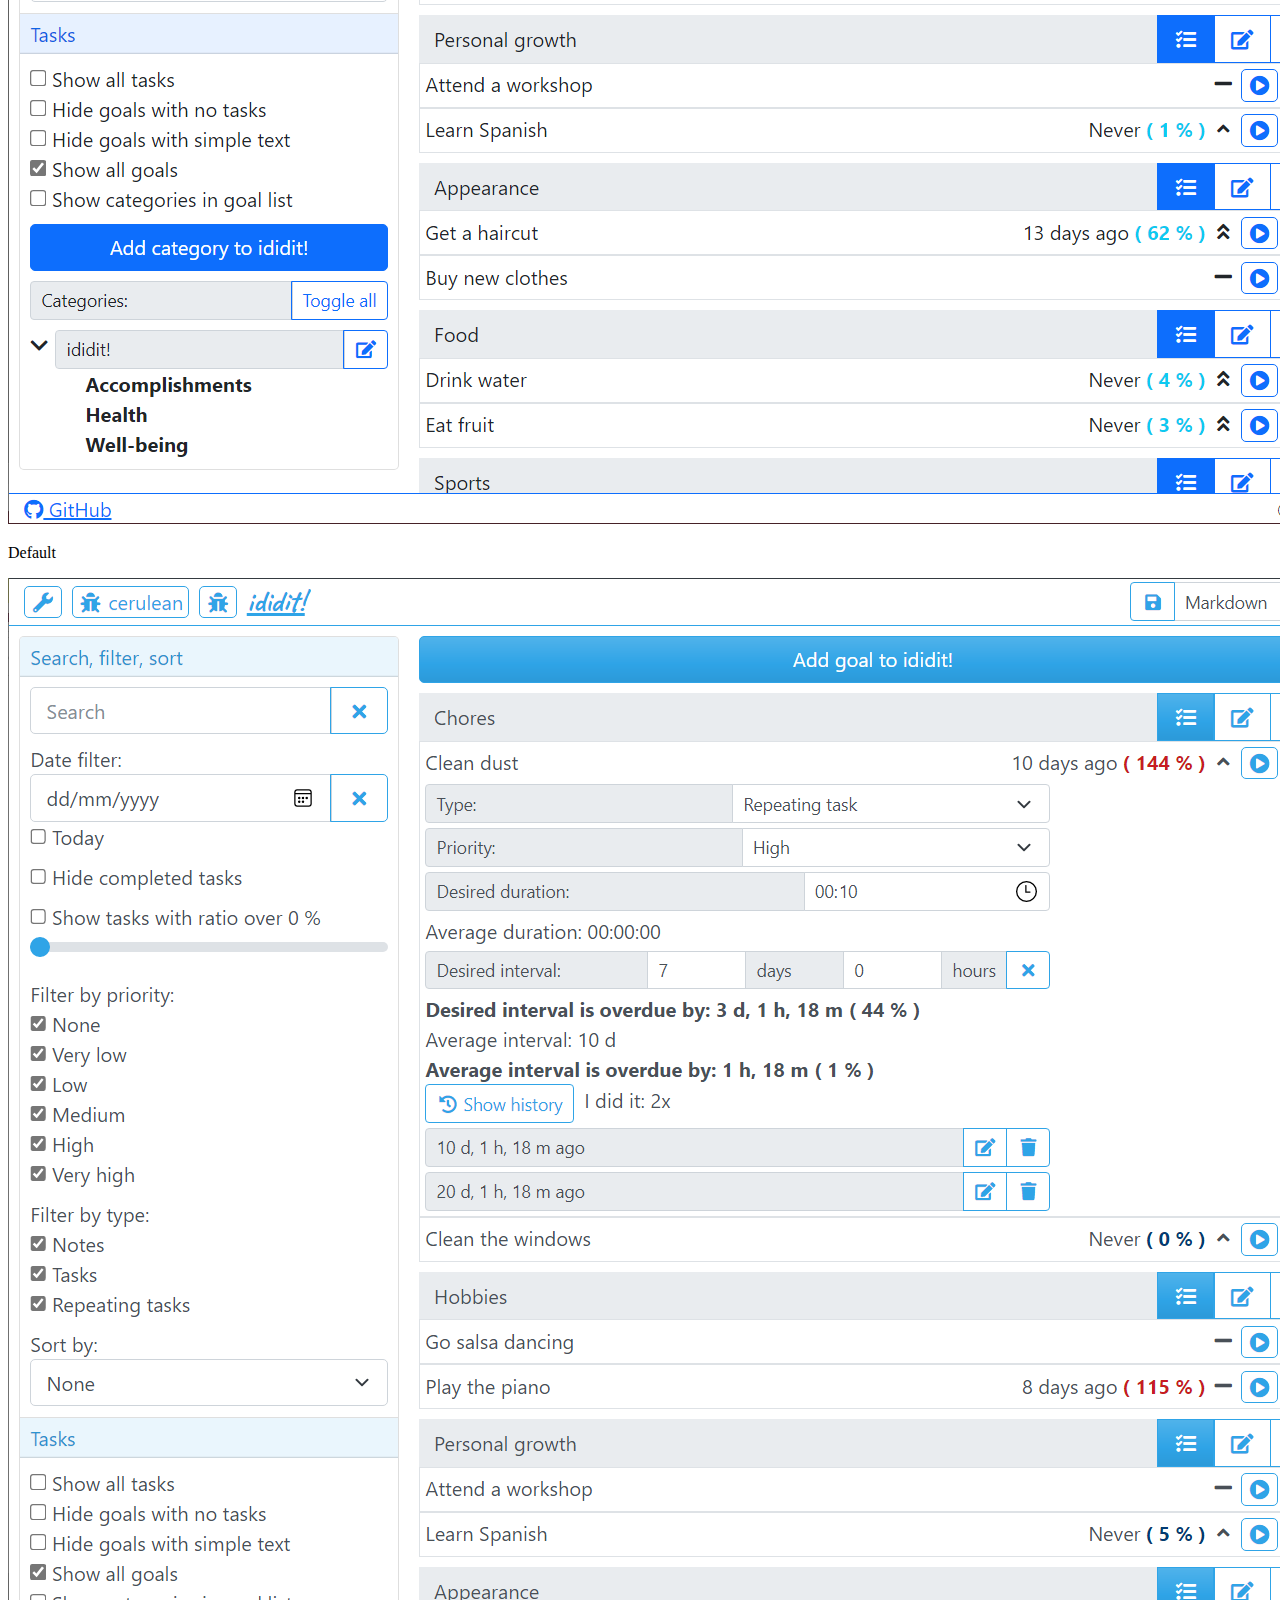
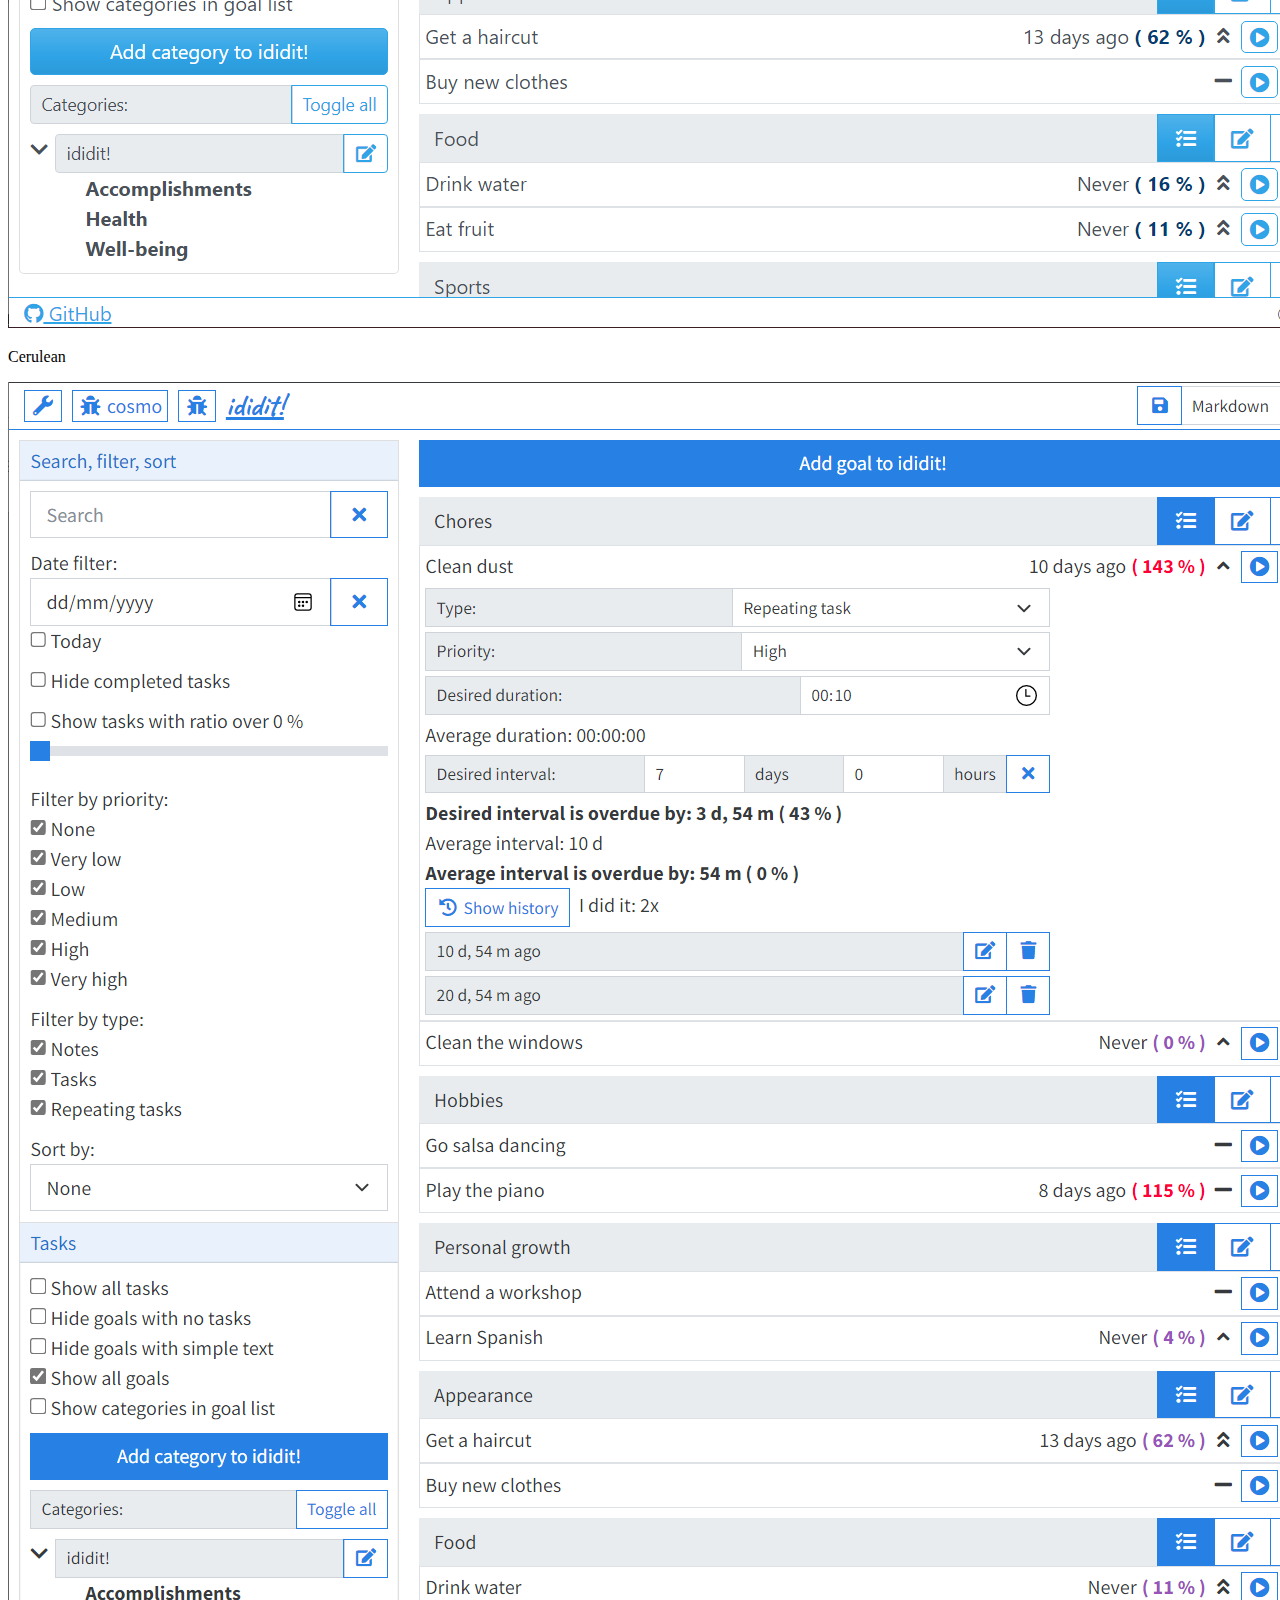
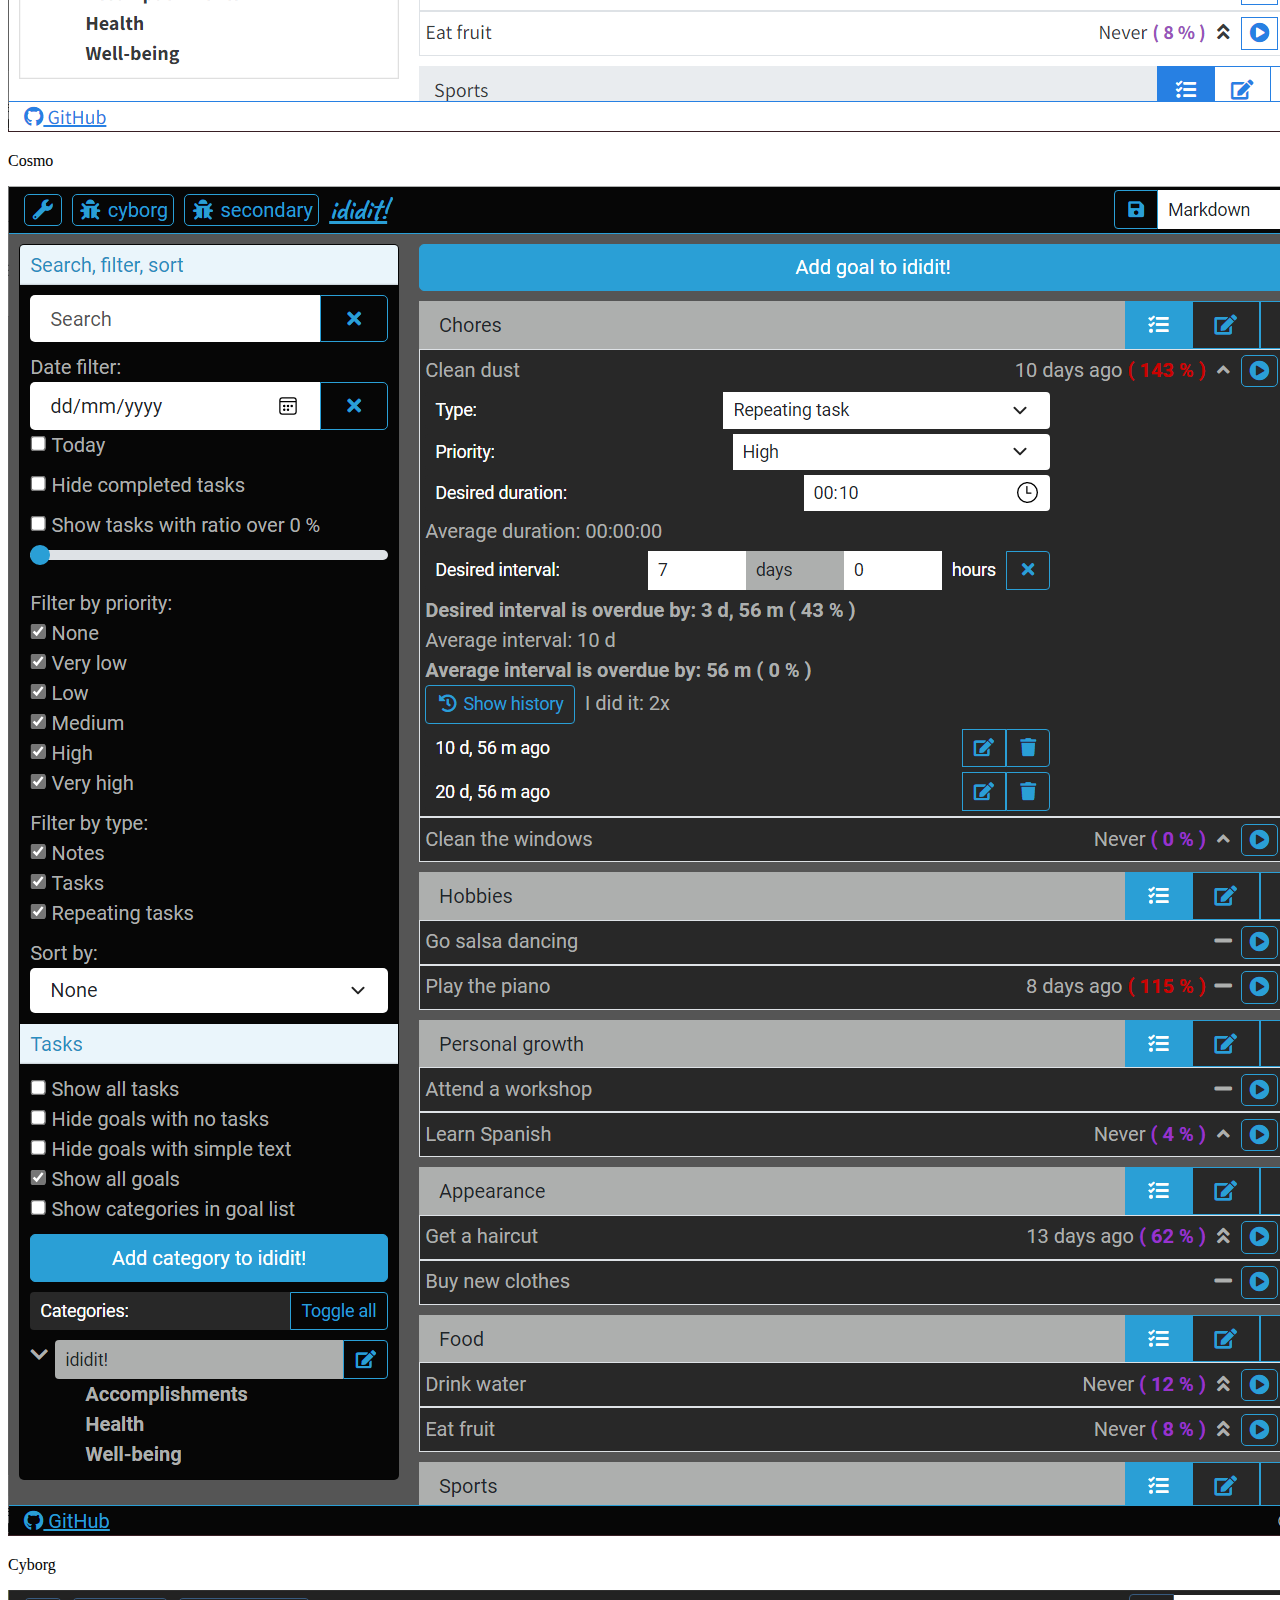
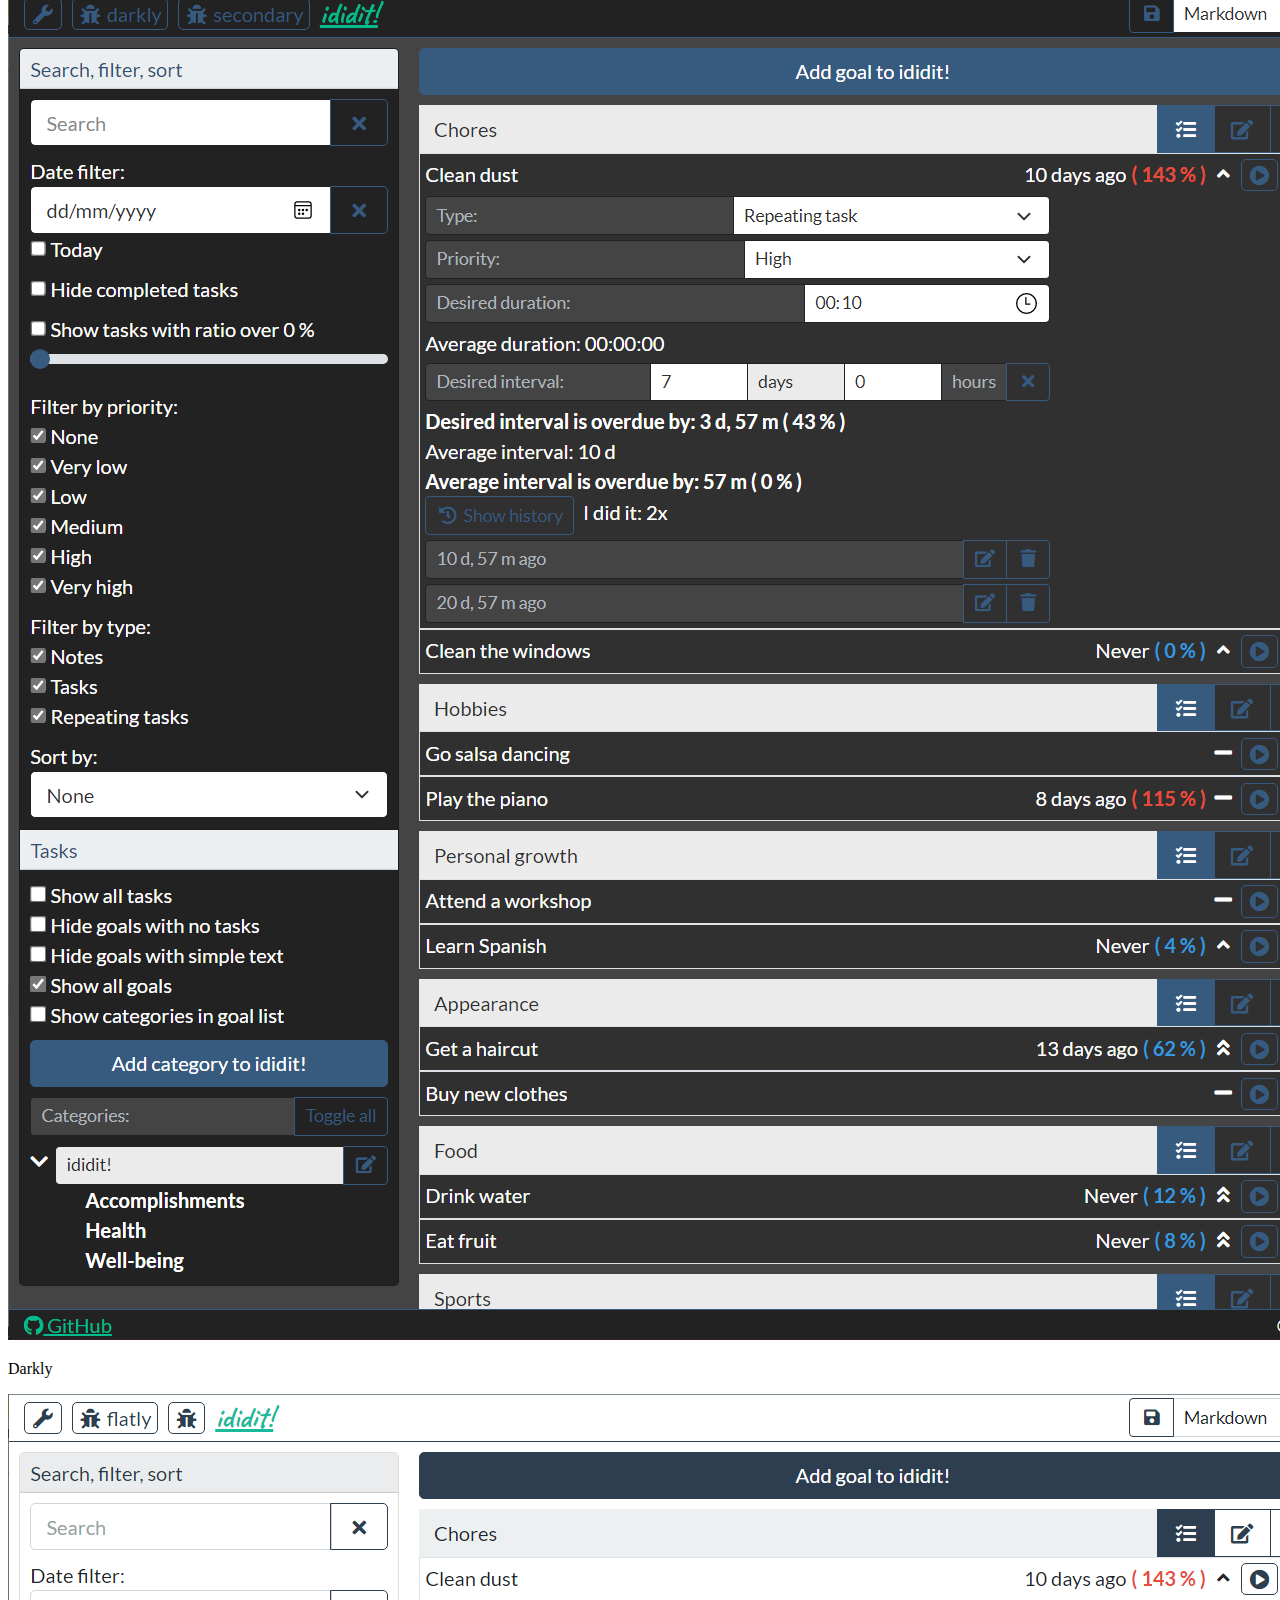
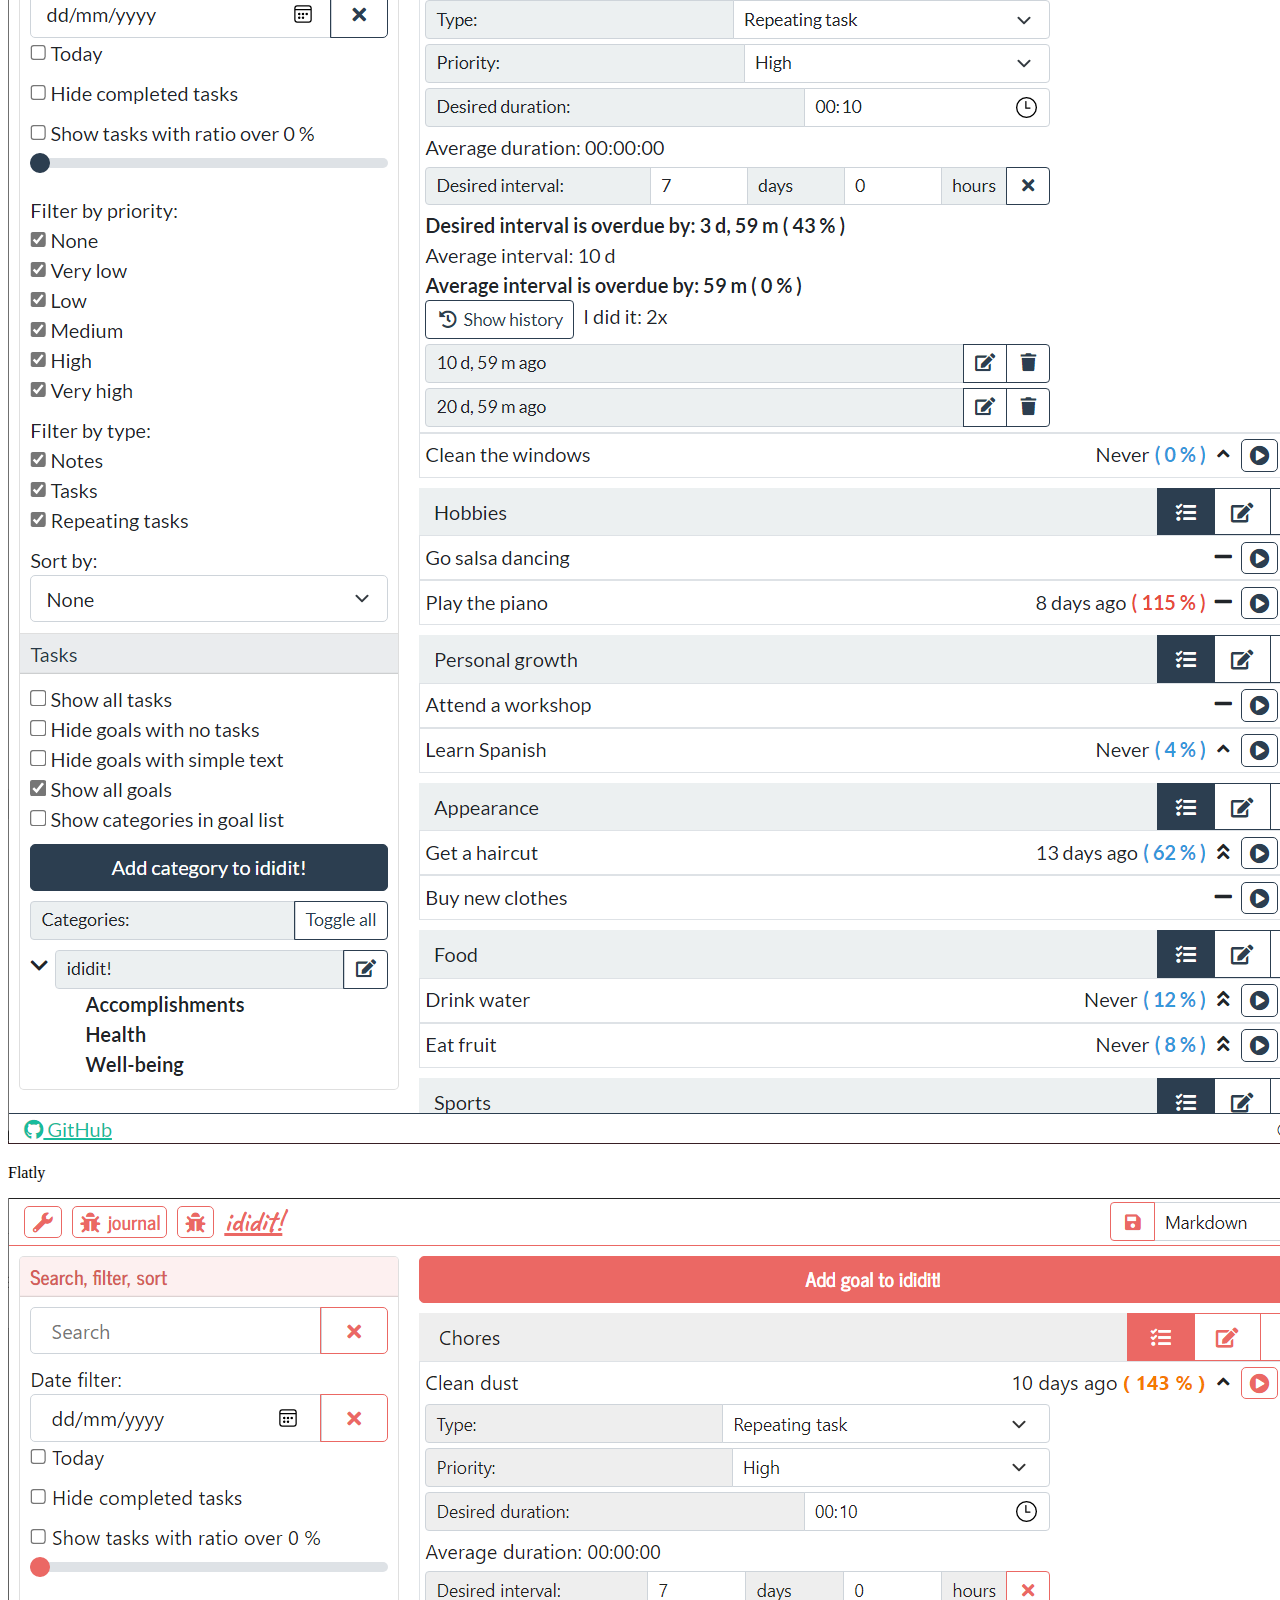
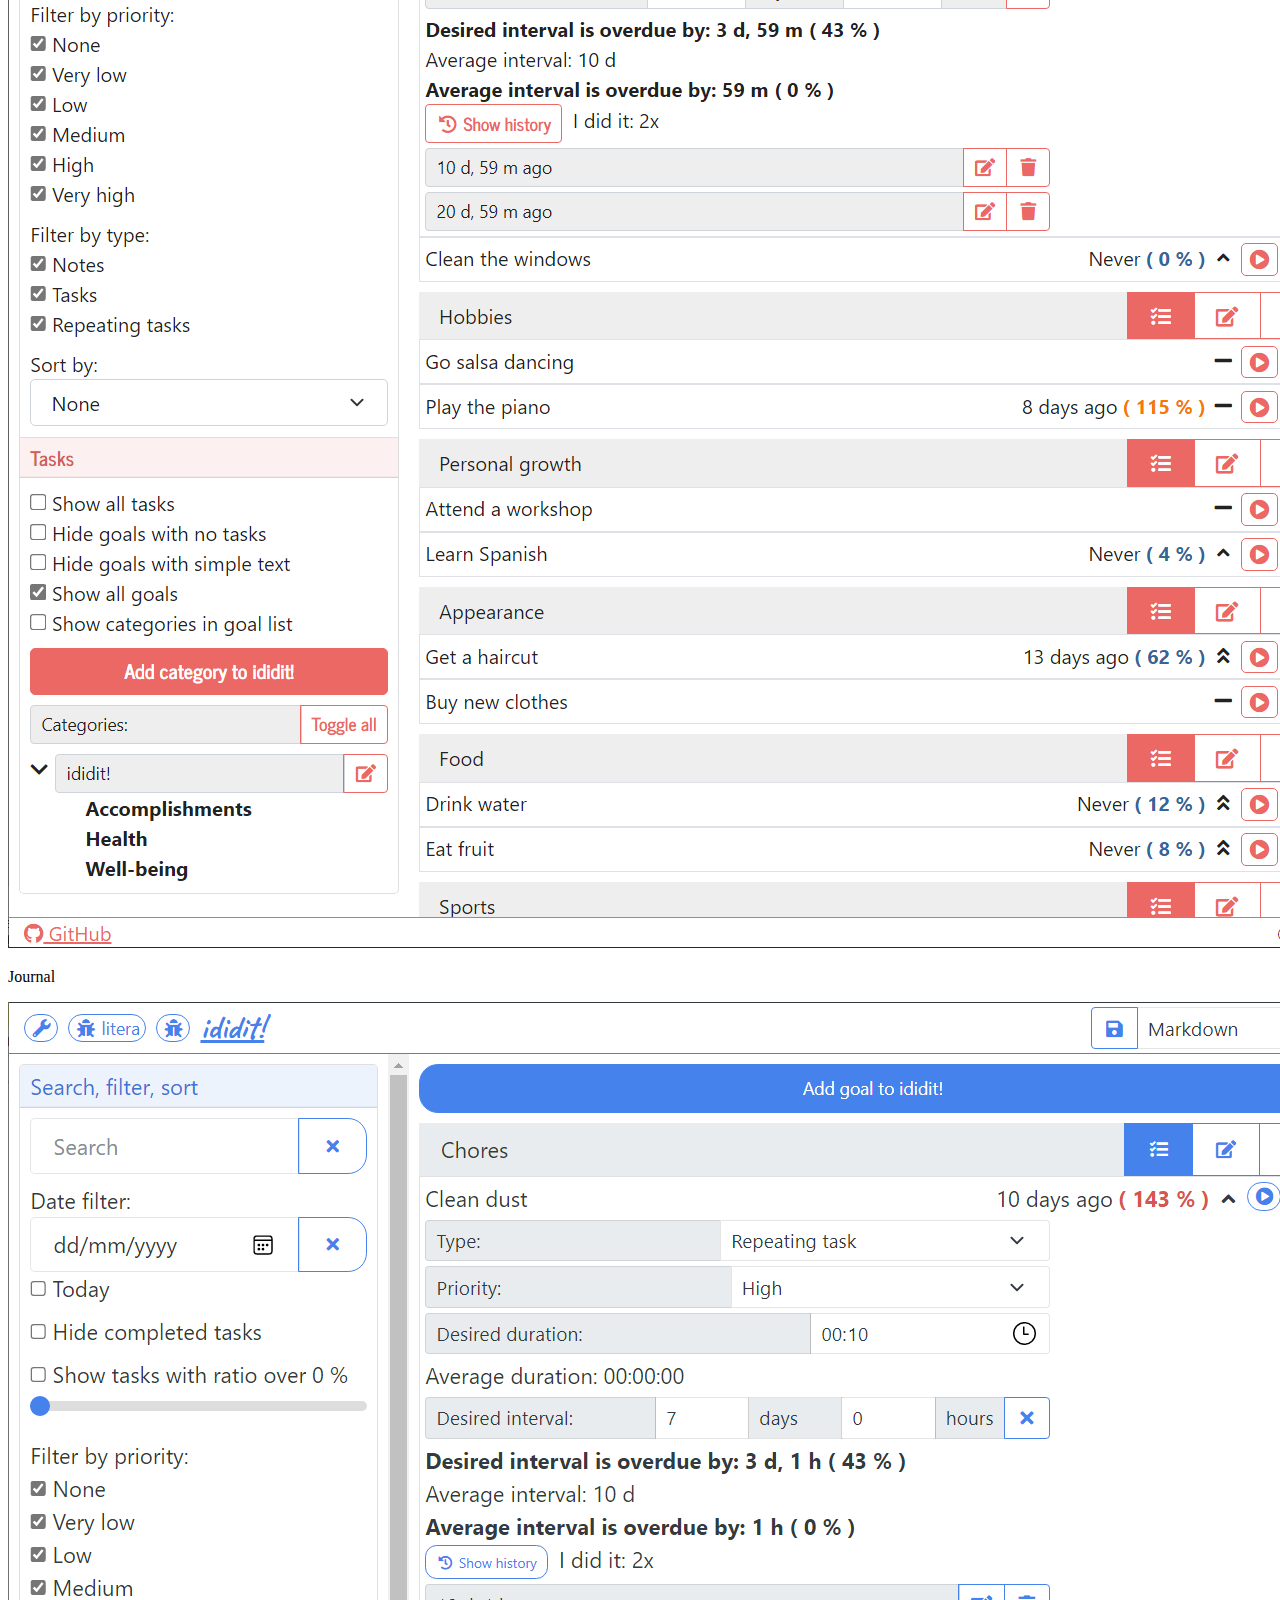
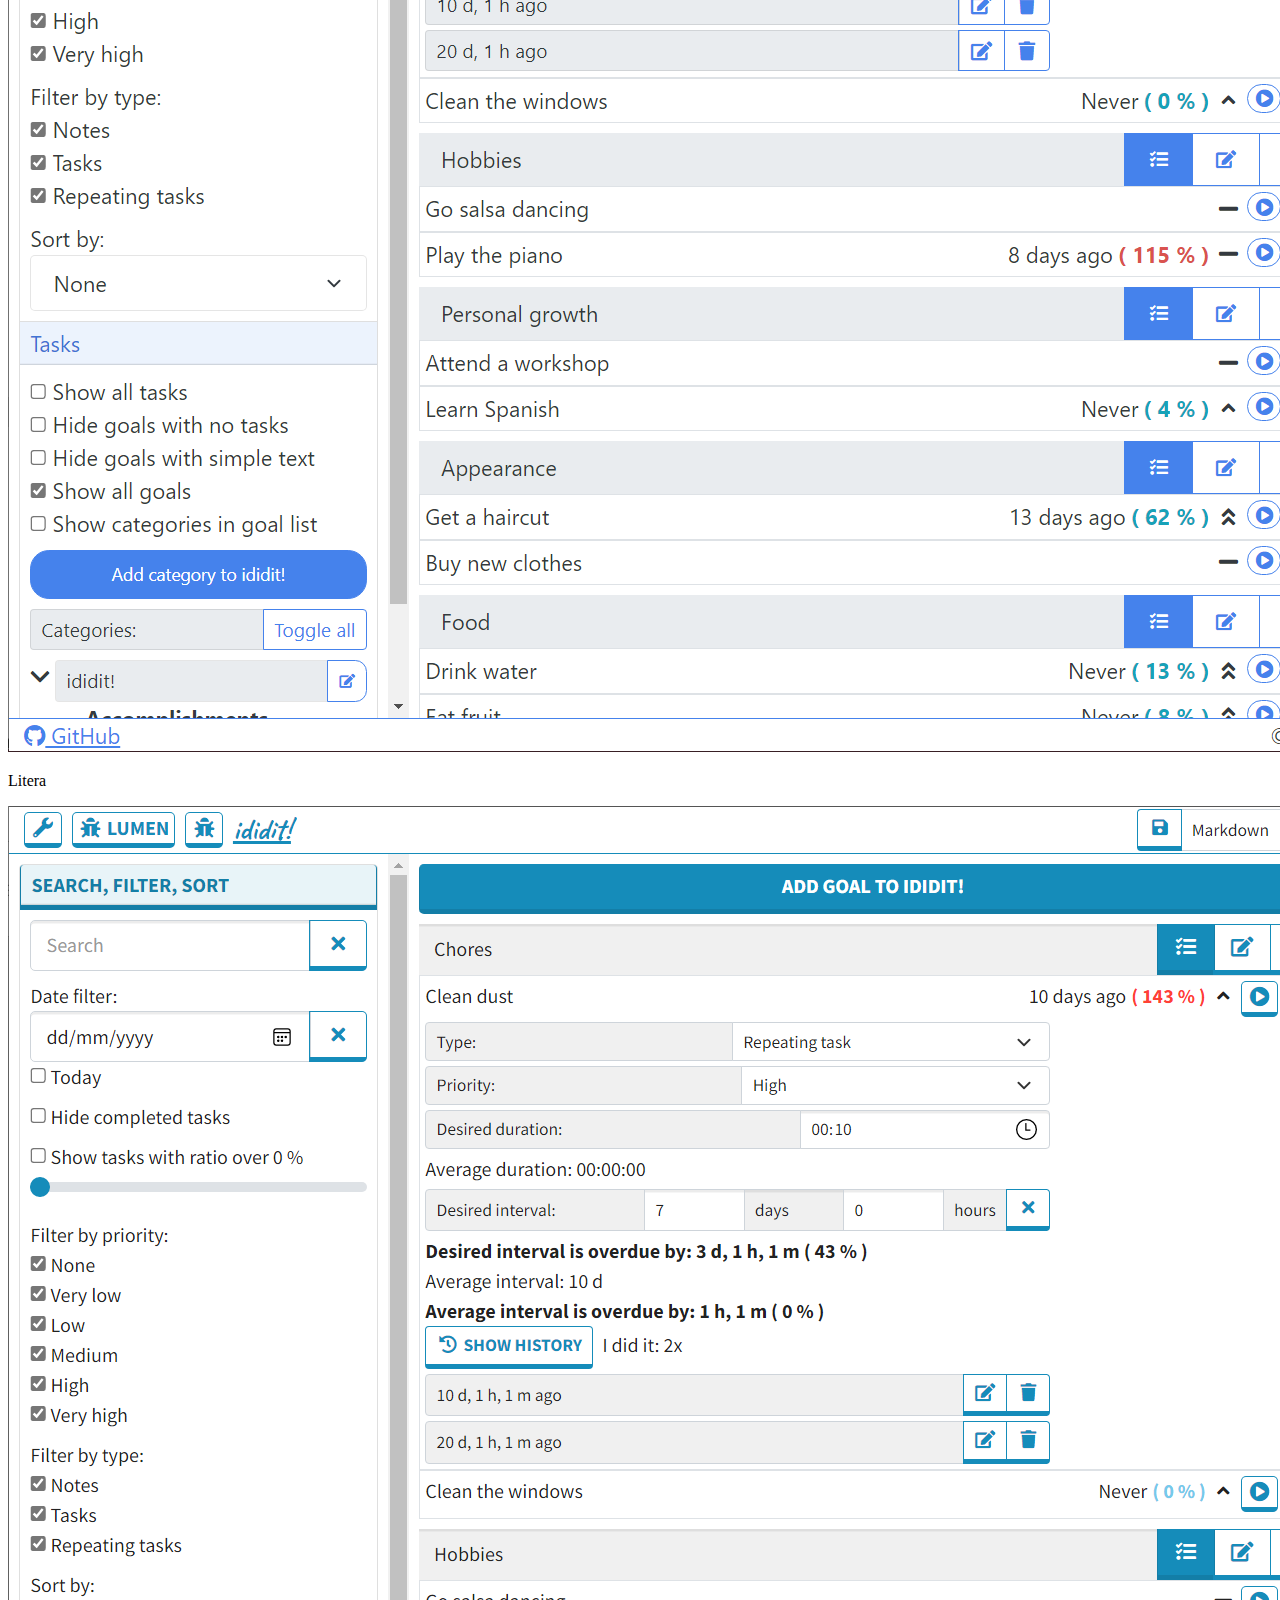
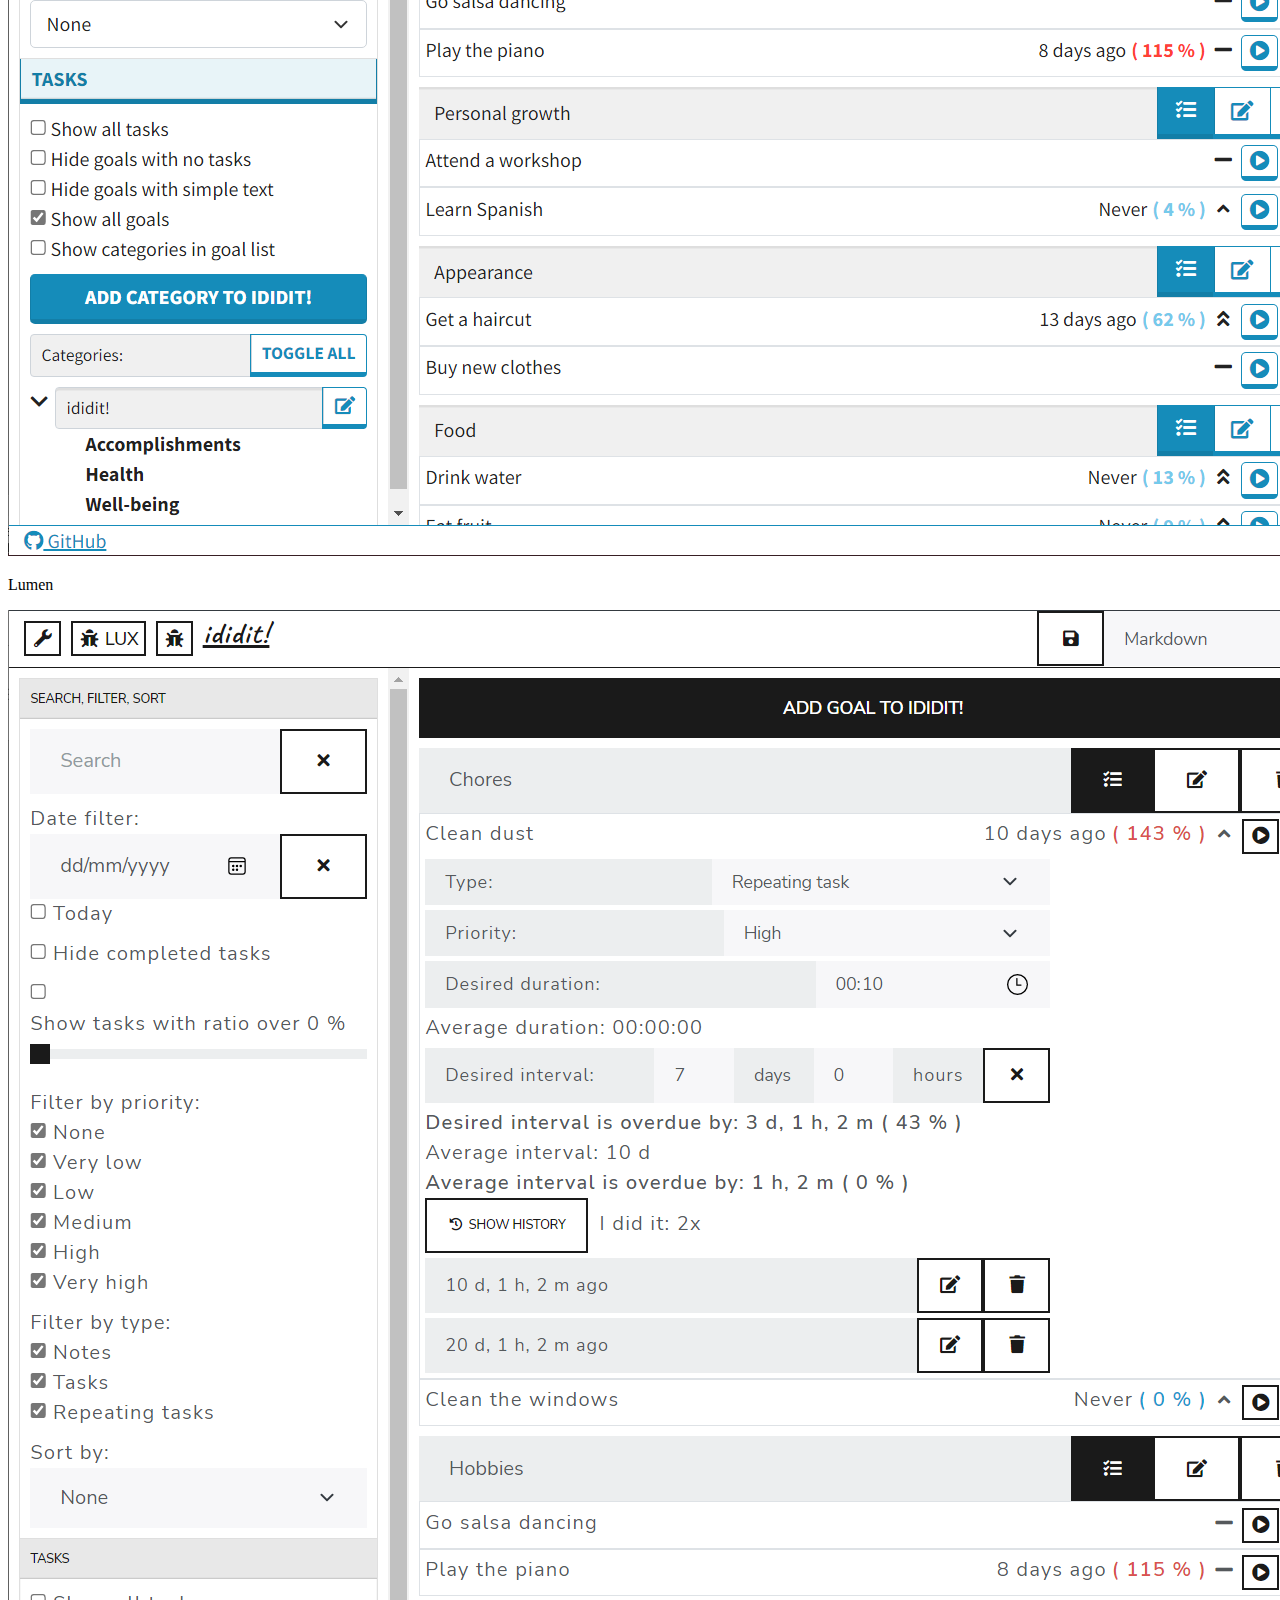
==== commit 9656849b: "updated website" ====
--- a/Ididit.Web/index.html
+++ b/Ididit.Web/index.html
@@ -37,6 +37,8 @@
     <link rel="stylesheet" href="https://fonts.googleapis.com/css2?family=Caveat:wght@700&display=swap">
 
     <link rel="stylesheet" href="https://cdn.jsdelivr.net/npm/bootstrap@5.1.3/dist/css/bootstrap.min.css" integrity="sha384-1BmE4kWBq78iYhFldvKuhfTAU6auU8tT94WrHftjDbrCEXSU1oBoqyl2QvZ6jIW3" crossorigin="anonymous">
+
+    <link rel="stylesheet" href="https://use.fontawesome.com/releases/v5.15.4/css/all.css">
 
     <title>ididit!</title>
 
@@ -61,14 +63,13 @@
         <h1 class="display-1 ididit">ididit!</h1>
         <p class="lead">The procrastination friendly habit tracker.<br>Take notes, manage tasks, track habits.</p>
         <hr class="my-4">
-        <p><span class="ididit large">ididit! </span> is free, open source and works on Web and Windows. Android, iOS, macOS and Linux are coming soon!</p>
+        <p><span class="ididit large">ididit! </span> is free, open source and works on Web, Windows, Linux, Android, iOS and macOS!</p>
       </div>
 
       <nav id="navbar" class="nav nav-pills bg-light sticky-top mb-4">
         <a class="nav-link" href="#why">Why <span class="ididit">ididit!</span></a>
         <a class="nav-link" href="#webapp">Web app</a>
         <a class="nav-link" href="#releases">Releases</a>
-        <a class="nav-link" href="#previews">Previews</a>
         <a class="nav-link" href="#features">Features</a>
         <a class="nav-link" href="#formats">Formats</a>
         <a class="nav-link" href="#themes">Themes</a>
@@ -81,102 +82,88 @@
 
           <h4 class="card-subtitle my-3 text-muted">The procrastination friendly habit tracker</h4>
 
-          <h6>The problem:</h6>
-
-          <ol>
-            <li>
-              Many other habit trackers have a streak counter. When you break the streak, you have to start over.<br>
-              This works ok, until an event out of your control unexpectedly happens and you break the streak.<br>
-              When that happens, you get demotivated instead of motivated.
-            </li>
-            <li>
-              Most repeating task reminders either ignore the task you didn't do or show you the same reminder every day until you do the task.<br>
-              There is no difference between a task that repeats every 14 days and is 2 days overdue and a task that repeats daily and is 2 days overdue.<br>
-              Clearly one is more urgent than the other.
-            </li>
-          </ol>
-
-          <h6>The solution:</h6>
-
-          <ol>
-            <li>
-              Unlike many other habit trackers, <span class="ididit large">ididit! </span> has no streak counter.<br>
-              That means that you are not punished for skipping one day and breaking a streak.<br>
-              Instead, <span class="ididit large">ididit! </span> keeps track of the time elapsed since the last time you did the task.
-            </li>
-            <li>
-              <span class="ididit large">ididit! </span> compares the time elapsed since the last time you did the task with the repeating task interval.<br>
-              You can compare the tasks by how overdue they are and immediately see which task is the most urgent.
-            </li>
-          </ol>
-
-          <h3 id="webapp" class="card-title">Web app - use <span class="ididit">ididit!</span> online</h3>
-
-          <h4 class="card-subtitle my-3 text-muted">Current version (2022.11.11)</h4>
-          <p><a href="https://app.ididit.today" class="card-link">Use <span class="ididit large">ididit! </span> version 2.0.2 online</a></p>
-          <h4 class="card-subtitle my-3 text-muted">Preview version (2022.11.13)</h4>
-          <p><a href="https://new.ididit.today" class="card-link">Use <span class="ididit large">ididit! </span> version 2.1.0-preview.2 online</a></p>
+          <ul>
+            <li><span class="ididit large">ididit!</span> doesn't use a streak counter so you won't feel demotivated when you skip a habit once - you won't have to start your streak from zero.</li>
+            <li>It tracks the time elapsed since your last task completion and compares it to the task's repeating interval.</li>
+            <li>A task with a 10 day interval which is 2 days overdue is at 120% - but a task with a 4 day interval which is also 2 days overdue is at 150%.</li>
+            <li>This allows you to easily prioritize your tasks based on their level of urgency.</li>
+          </ul>
+
+          <h3 id="webapp" class="card-title mt-5">Web app - use <span class="ididit">ididit!</span> online</h3>
+
+          <h4 class="card-subtitle my-3 text-muted">Current version (2023.01.08)</h4>
+          <p><i class="fa fa-globe"></i> <a href="https://app.ididit.today" class="card-link">Use <span class="ididit large">ididit! </span> version 1.0.5 online</a></p>
+
           <h4 class="card-subtitle my-3 text-muted">Old version (2021.11.09)</h4>
-          <p><a href="https://old.ididit.today" class="card-link">Use <span class="ididit large">ididit! </span> version 1.3.7 online</a></p>
-
-          <h3 id="releases" class="card-title">Releases</h3>
-
-          <p><a href="https://apps.microsoft.com/store/detail/ididit/9P5L0K28XWM3" class="card-link">Get <span class="ididit large">ididit! </span> from Microsoft Store<br><img src="icons/Microsoft.svg" style="height:64px;"></a></p>
-
-          <h4 class="card-subtitle my-3 text-muted">2.0.2 (2022.11.11)</h4>
-          <h6>Windows:</h6>
-          <p><a href="https://ididit.today/download/ididit.2.0.2.zip" class="card-link">Download <span class="ididit large">ididit! </span> version 2.0.2</a> and run setup.exe</p>
-          <h4 class="card-subtitle my-3 text-muted">2.0.1 (2022.07.31)</h4>
-          <h6>Windows:</h6>
-          <p><a href="https://ididit.today/download/ididit.2.0.1.zip" class="card-link">Download <span class="ididit large">ididit! </span> version 2.0.1</a> and run setup.exe</p>
-
-          <h3 id="previews" class="card-title">Previews</h3>
-
-          <h4 class="card-subtitle my-3 text-muted">2.1.0-preview.2 (2022.11.13)</h4>
-          <h6>Windows:</h6>
-          <p><a href="https://ididit.today/download/ididit.2.1.0-preview.2.zip" class="card-link">Download <span class="ididit large">ididit! </span> version 2.1.0-preview.2</a> and run setup.exe</p>
-          <h4 class="card-subtitle my-3 text-muted">2.1.0-preview.1 (2022.08.05)</h4>
-          <h6>Windows:</h6>
-          <p><a href="https://ididit.today/download/ididit.2.1.0-preview.1.zip" class="card-link">Download <span class="ididit large">ididit! </span> version 2.1.0-preview.1</a> and run setup.exe</p>
-
-          <h3 id="features" class="card-title">Features</h3>
+          <p><i class="fa fa-globe"></i> <a href="https://old.ididit.today" class="card-link">Use <span class="ididit large">ididit! </span> version 0.3.7 online</a></p>
+
+          <h3 id="releases" class="card-title mt-5">Releases</h3>
+
+          <p><i class="fab fa-microsoft"></i> Windows:<br><a href="https://apps.microsoft.com/store/detail/ididit/9P5L0K28XWM3" class="card-link"><img src="icons/Microsoft.svg" style="height:64px;"></a></p>
+
+          <p><i class="fab fa-android"></i> Android:<br><a href="https://play.google.com/store/apps/details?id=com.jinjinov.ididit" class="card-link"><img src="icons/Google.svg" style="height:64px;"></a></p>
+
+          <p><i class="fab fa-apple"></i> iOS:<br><a href="https://apps.apple.com/us/app/ididit-habit-tracker/id1659289949" class="card-link"><img src="icons/AppStore.svg" style="height:64px;"></a></p>
+
+          <h4 class="card-subtitle my-3 text-muted">1.0.5 (2023.01.08)</h4>
+          <h6><i class="fab fa-microsoft"></i> Windows:</h6>
+          <p><a href="https://ididit.today/download/ididit!.windows.1.0.5.zip" class="card-link">Download <span class="ididit large">ididit! </span> version 1.0.5</a> and run <span class="text-light bg-dark font-monospace">setup.exe</span></p>
+          <h6><i class="fab fa-linux"></i> Linux:</h6>
+          <p><a href="https://ididit.today/download/ididit!.linux.1.0.5.zip" class="card-link">Download <span class="ididit large">ididit! </span> version 1.0.5</a> and run <span class="text-light bg-dark font-monospace">ididit!</span> from the terminal</p>
+          <h6><i class="fab fa-apple"></i> macOS:</h6>
+          <p><a href="https://ididit.today/download/ididit!.macos.1.0.5.zip" class="card-link">Download <span class="ididit large">ididit! </span> version 1.0.5</a> and run <span class="text-light bg-dark font-monospace">ididit!.app</span></p>
+
+          <h4 class="card-subtitle my-3 text-muted">1.0.4 (2022.12.31)</h4>
+          <h6><i class="fab fa-apple"></i> macOS:</h6>
+          <p><a href="https://ididit.today/download/ididit!.app.zip" class="card-link">Download <span class="ididit large">ididit! </span> version 1.0.4</a> and run <span class="text-light bg-dark font-monospace">ididit!.app</span></p>
+
+          <h4 class="card-subtitle my-3 text-muted">1.0.2 (2022.11.11)</h4>
+          <h6><i class="fab fa-microsoft"></i> Windows:</h6>
+          <p><a href="https://ididit.today/download/ididit.1.0.2.zip" class="card-link">Download <span class="ididit large">ididit! </span> version 1.0.2</a> and run <span class="text-light bg-dark font-monospace">setup.exe</span></p>
+          <h6><i class="fab fa-linux"></i> Linux:</h6>
+          <p><a href="https://ididit.today/download/ididit.linux.1.0.2.zip" class="card-link">Download <span class="ididit large">ididit! </span> version 1.0.2</a> and run <span class="text-light bg-dark font-monospace">Ididit.WebView.Photino</span> from the terminal</p>
+          
+          <h4 class="card-subtitle my-3 text-muted">1.0.1 (2022.07.31)</h4>
+          <h6><i class="fab fa-microsoft"></i> Windows:</h6>
+          <p><a href="https://ididit.today/download/ididit.1.0.1.zip" class="card-link">Download <span class="ididit large">ididit! </span> version 1.0.1</a> and run <span class="text-light bg-dark font-monospace">setup.exe</span></p>
+
+          <h3 id="features" class="card-title mt-5">Features</h3>
           <h4 class="card-subtitle my-3 text-muted">Take notes, manage tasks, track habits:</h4>
           <ul>
-            <li>Define your goals by organizing your notes, tasks and habits in one place</li>
+            <li>Define your goals by organizing your notes, tasks and habits all in one place</li>
             <li>Use categories and sub-categories to group similar goals</li>
-            <li>Keep track of what is important by assigning priority to any note, task or habit</li>
+            <li>Keep track of what is important by assigning priorities</li>
           </ul>
           <h4 class="card-subtitle my-3 text-muted">Search, filter and sort:</h4>
           <ul>
-            <li>Use search to quickly find any note, task or habit</li>
-            <li>Use filters to list only the notes, tasks and habits that meet the criteria</li>
+            <li>Use search to quickly find any content</li>
+            <li>Use filters to view only what you want to focus on</li>
             <li>Sort your notes, tasks and habits by any property</li>
           </ul>
           <h4 class="card-subtitle my-3 text-muted">Habit tracking:</h4>
           <ul>
             <li>Set the desired interval for your habits (repeating tasks)</li>
-            <li>Compare the actual average interval with the desired interval</li>
-            <li>See when you last completed a repeating task and how that compares to the desired interval</li>
+            <li>Compare the average interval with the desired interval</li>
+            <li>See when you last completed a task and how that compares to the desired interval</li>
           </ul> 
 
-          <h3 id="formats" class="card-title">Formats</h3>
+          <h3 id="formats" class="card-title mt-5">Formats</h3>
           <h4 class="card-subtitle my-3 text-muted">Integration with Google services:</h4>
           <ul>
             <li>Import from Google Keep</li>
-            <li>Backup to Google Drive</li>
+            <li>Backup to and restore from Google Drive in JSON format</li>
           </ul>
           <h4 class="card-subtitle my-3 text-muted">File import/export:</h4>
           <ul>
-            <li>Markdown import/export</li>
-            <li>JSON import/export</li>
-            <li>YAML import/export</li>
-            <li>TSV (Tab Separated Values) import/export</li>
-          </ul>
-
-          <h3 id="themes" class="card-title">Themes</h3>
+            <li>Human readalbe Markdown and YAML formats</li>
+            <li>The popular JSON format</li>
+            <li>Excel and Google Sheets compatible TSV (Tab Separated Values)</li>
+          </ul>
+
+          <h3 id="themes" class="card-title mt-5">Themes</h3>
           <h4 class="card-subtitle my-3 text-muted">There are 26 color themes:</h4>
           <div class="d-flex flex-wrap">
-            <div class="card m-2" style="width: 21rem;">
+            <div class="card m-2" style="width: 25rem;">
               <a href="images/default.png">
                 <img src="images/default.png" class="card-img-top">
               </a>
@@ -184,7 +171,7 @@
                 <p class="card-text">Default</p>
               </div>
             </div>
-            <div class="card m-2" style="width: 21rem;">
+            <div class="card m-2" style="width: 25rem;">
               <a href="images/cerulean.png">
                 <img src="images/cerulean.png" class="card-img-top">
               </a>
@@ -192,7 +179,7 @@
                 <p class="card-text">Cerulean</p>
               </div>
             </div>
-            <div class="card m-2" style="width: 21rem;">
+            <div class="card m-2" style="width: 25rem;">
               <a href="images/cosmo.png">
                 <img src="images/cosmo.png" class="card-img-top">
               </a>
@@ -200,7 +187,7 @@
                 <p class="card-text">Cosmo</p>
               </div>
             </div>
-            <div class="card m-2" style="width: 21rem;">
+            <div class="card m-2" style="width: 25rem;">
               <a href="images/cyborg.png">
                 <img src="images/cyborg.png" class="card-img-top">
               </a>
@@ -208,7 +195,7 @@
                 <p class="card-text">Cyborg</p>
               </div>
             </div>
-            <div class="card m-2" style="width: 21rem;">
+            <div class="card m-2" style="width: 25rem;">
               <a href="images/darkly.png">
                 <img src="images/darkly.png" class="card-img-top">
               </a>
@@ -216,7 +203,7 @@
                 <p class="card-text">Darkly</p>
               </div>
             </div>
-            <div class="card m-2" style="width: 21rem;">
+            <div class="card m-2" style="width: 25rem;">
               <a href="images/flatly.png">
                 <img src="images/flatly.png" class="card-img-top">
               </a>
@@ -224,7 +211,7 @@
                 <p class="card-text">Flatly</p>
               </div>
             </div>
-            <div class="card m-2" style="width: 21rem;">
+            <div class="card m-2" style="width: 25rem;">
               <a href="images/journal.png">
                 <img src="images/journal.png" class="card-img-top">
               </a>
@@ -232,7 +219,7 @@
                 <p class="card-text">Journal</p>
               </div>
             </div>
-            <div class="card m-2" style="width: 21rem;">
+            <div class="card m-2" style="width: 25rem;">
               <a href="images/litera.png">
                 <img src="images/litera.png" class="card-img-top">
               </a>
@@ -240,7 +227,7 @@
                 <p class="card-text">Litera</p>
               </div>
             </div>
-            <div class="card m-2" style="width: 21rem;">
+            <div class="card m-2" style="width: 25rem;">
               <a href="images/lumen.png">
                 <img src="images/lumen.png" class="card-img-top">
               </a>
@@ -248,7 +235,7 @@
                 <p class="card-text">Lumen</p>
               </div>
             </div>
-            <div class="card m-2" style="width: 21rem;">
+            <div class="card m-2" style="width: 25rem;">
               <a href="images/lux.png">
                 <img src="images/lux.png" class="card-img-top">
               </a>
@@ -256,7 +243,7 @@
                 <p class="card-text">Lux</p>
               </div>
             </div>
-            <div class="card m-2" style="width: 21rem;">
+            <div class="card m-2" style="width: 25rem;">
               <a href="images/materia.png">
                 <img src="images/materia.png" class="card-img-top">
               </a>
@@ -264,7 +251,7 @@
                 <p class="card-text">Materia</p>
               </div>
             </div>
-            <div class="card m-2" style="width: 21rem;">
+            <div class="card m-2" style="width: 25rem;">
               <a href="images/minty.png">
                 <img src="images/minty.png" class="card-img-top">
               </a>
@@ -272,7 +259,7 @@
                 <p class="card-text">Minty</p>
               </div>
             </div>
-            <div class="card m-2" style="width: 21rem;">
+            <div class="card m-2" style="width: 25rem;">
               <a href="images/morph.png">
                 <img src="images/morph.png" class="card-img-top">
               </a>
@@ -280,7 +267,7 @@
                 <p class="card-text">Morph</p>
               </div>
             </div>
-            <div class="card m-2" style="width: 21rem;">
+            <div class="card m-2" style="width: 25rem;">
               <a href="images/pulse.png">
                 <img src="images/pulse.png" class="card-img-top">
               </a>
@@ -288,7 +275,7 @@
                 <p class="card-text">Pulse</p>
               </div>
             </div>
-            <div class="card m-2" style="width: 21rem;">
+            <div class="card m-2" style="width: 25rem;">
               <a href="images/quartz.png">
                 <img src="images/quartz.png" class="card-img-top">
               </a>
@@ -296,7 +283,7 @@
                 <p class="card-text">Quartz</p>
               </div>
             </div>
-            <div class="card m-2" style="width: 21rem;">
+            <div class="card m-2" style="width: 25rem;">
               <a href="images/sandstone.png">
                 <img src="images/sandstone.png" class="card-img-top">
               </a>
@@ -304,7 +291,7 @@
                 <p class="card-text">Sandstone</p>
               </div>
             </div>
-            <div class="card m-2" style="width: 21rem;">
+            <div class="card m-2" style="width: 25rem;">
               <a href="images/simplex.png">
                 <img src="images/simplex.png" class="card-img-top">
               </a>
@@ -312,7 +299,7 @@
                 <p class="card-text">Simplex</p>
               </div>
             </div>
-            <div class="card m-2" style="width: 21rem;">
+            <div class="card m-2" style="width: 25rem;">
               <a href="images/sketchy.png">
                 <img src="images/sketchy.png" class="card-img-top">
               </a>
@@ -320,7 +307,7 @@
                 <p class="card-text">Sketchy</p>
               </div>
             </div>
-            <div class="card m-2" style="width: 21rem;">
+            <div class="card m-2" style="width: 25rem;">
               <a href="images/slate.png">
                 <img src="images/slate.png" class="card-img-top">
               </a>
@@ -328,7 +315,7 @@
                 <p class="card-text">Slate</p>
               </div>
             </div>
-            <div class="card m-2" style="width: 21rem;">
+            <div class="card m-2" style="width: 25rem;">
               <a href="images/solar.png">
                 <img src="images/solar.png" class="card-img-top">
               </a>
@@ -336,7 +323,7 @@
                 <p class="card-text">Solar</p>
               </div>
             </div>
-            <div class="card m-2" style="width: 21rem;">
+            <div class="card m-2" style="width: 25rem;">
               <a href="images/spacelab.png">
                 <img src="images/spacelab.png" class="card-img-top">
               </a>
@@ -344,7 +331,7 @@
                 <p class="card-text">Spacelab</p>
               </div>
             </div>
-            <div class="card m-2" style="width: 21rem;">
+            <div class="card m-2" style="width: 25rem;">
               <a href="images/superhero.png">
                 <img src="images/superhero.png" class="card-img-top">
               </a>
@@ -352,7 +339,7 @@
                 <p class="card-text">Superhero</p>
               </div>
             </div>
-            <div class="card m-2" style="width: 21rem;">
+            <div class="card m-2" style="width: 25rem;">
               <a href="images/united.png">
                 <img src="images/united.png" class="card-img-top">
               </a>
@@ -360,7 +347,7 @@
                 <p class="card-text">United</p>
               </div>
             </div>
-            <div class="card m-2" style="width: 21rem;">
+            <div class="card m-2" style="width: 25rem;">
               <a href="images/vapor.png">
                 <img src="images/vapor.png" class="card-img-top">
               </a>
@@ -368,7 +355,7 @@
                 <p class="card-text">Vapor</p>
               </div>
             </div>
-            <div class="card m-2" style="width: 21rem;">
+            <div class="card m-2" style="width: 25rem;">
               <a href="images/yeti.png">
                 <img src="images/yeti.png" class="card-img-top">
               </a>
@@ -376,7 +363,7 @@
                 <p class="card-text">Yeti</p>
               </div>
             </div>
-            <div class="card m-2" style="width: 21rem;">
+            <div class="card m-2" style="width: 25rem;">
               <a href="images/zephyr.png">
                 <img src="images/zephyr.png" class="card-img-top">
               </a>
@@ -386,7 +373,7 @@
             </div>
           </div>
 
-          <h3 id="about" class="card-title">About</h3>
+          <h3 id="about" class="card-title mt-5">About</h3>
           <h4 class="card-subtitle my-3 text-muted"><span class="ididit large">ididit! </span> is:</h4>
           <ul>
             <li>Free</li>
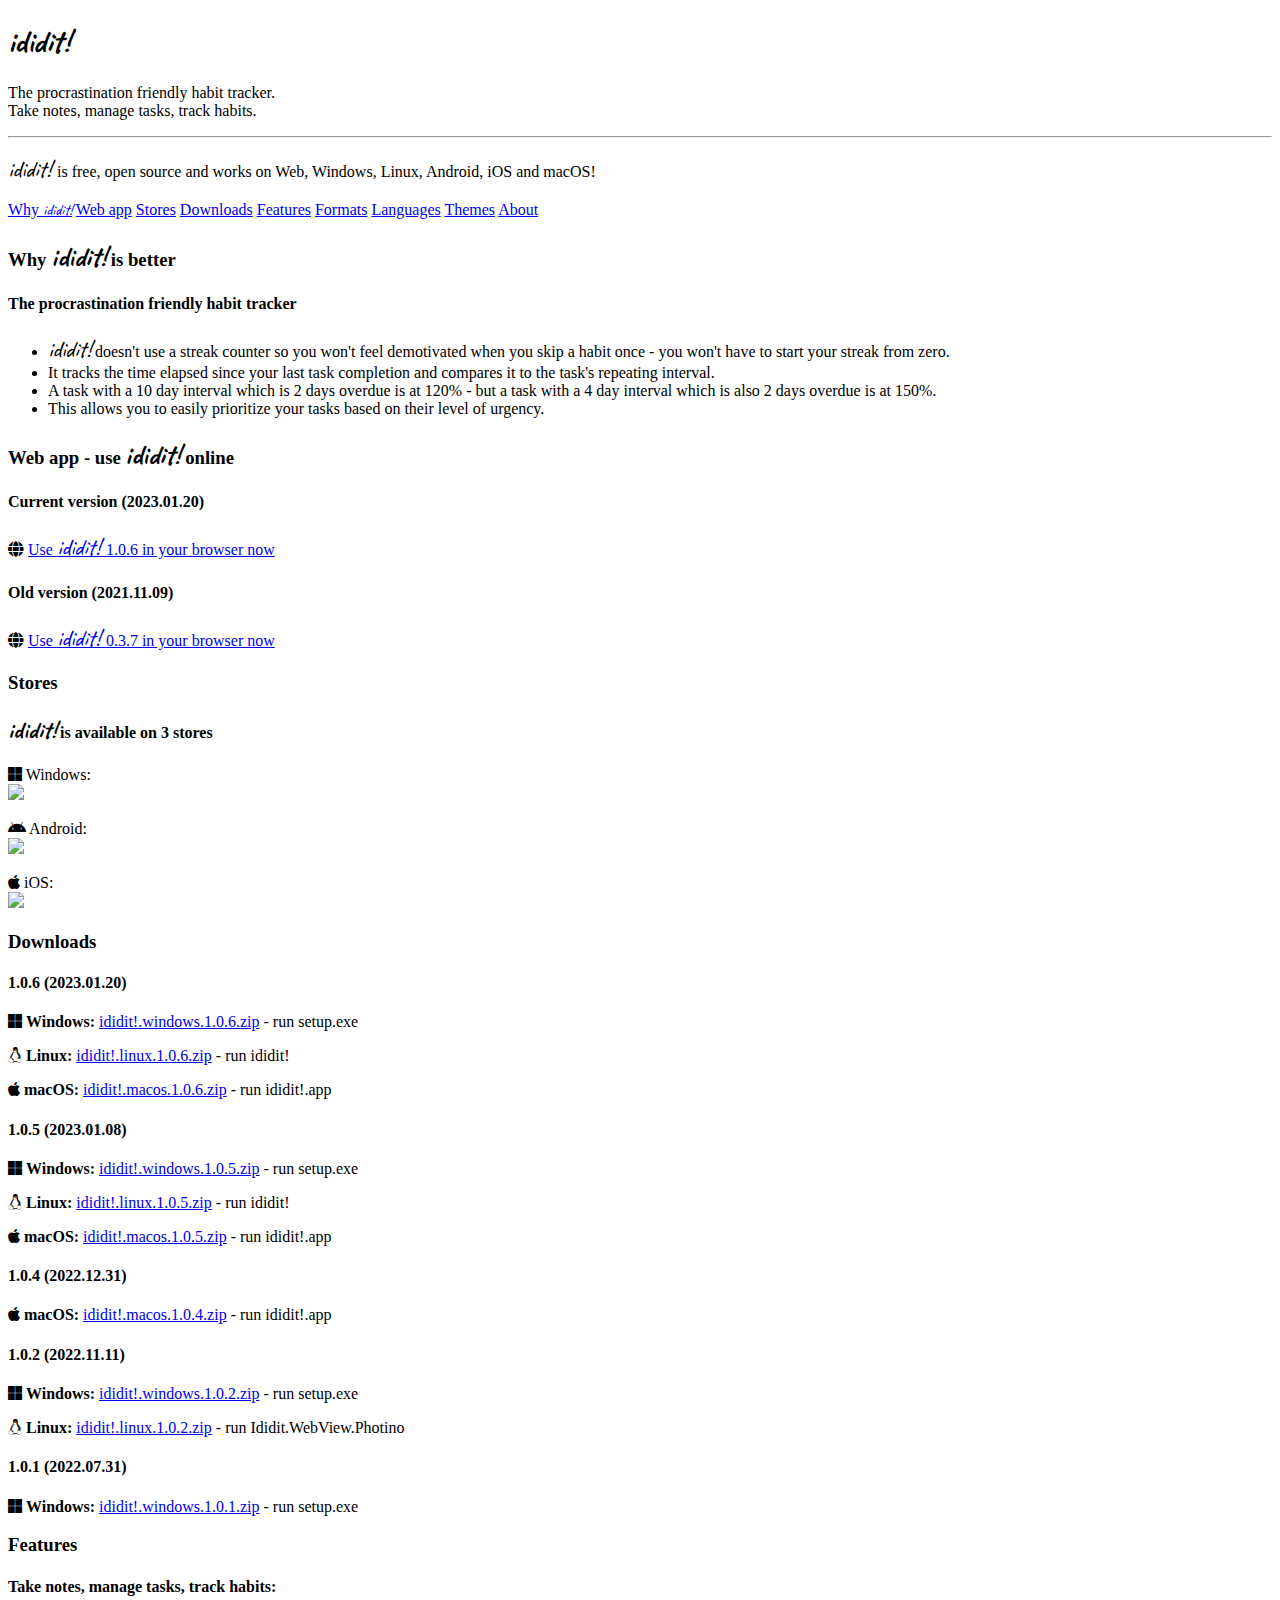
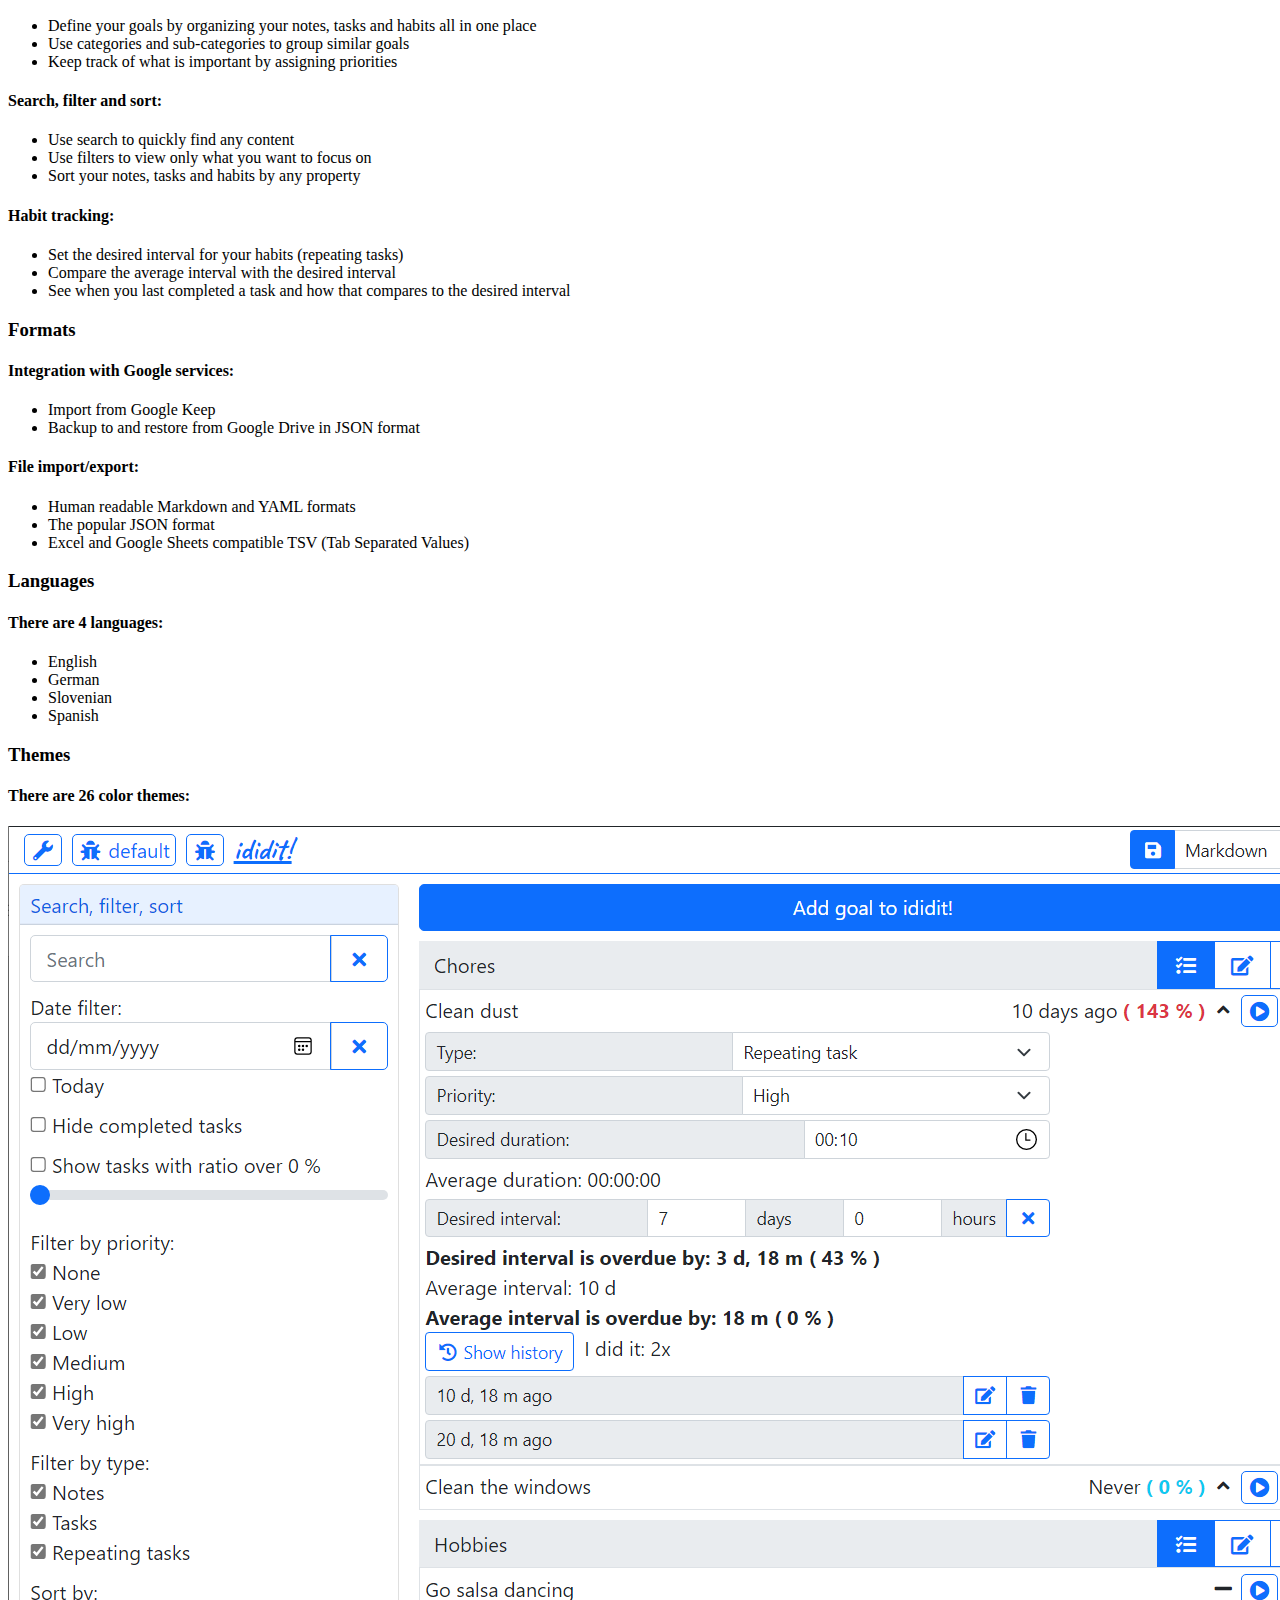
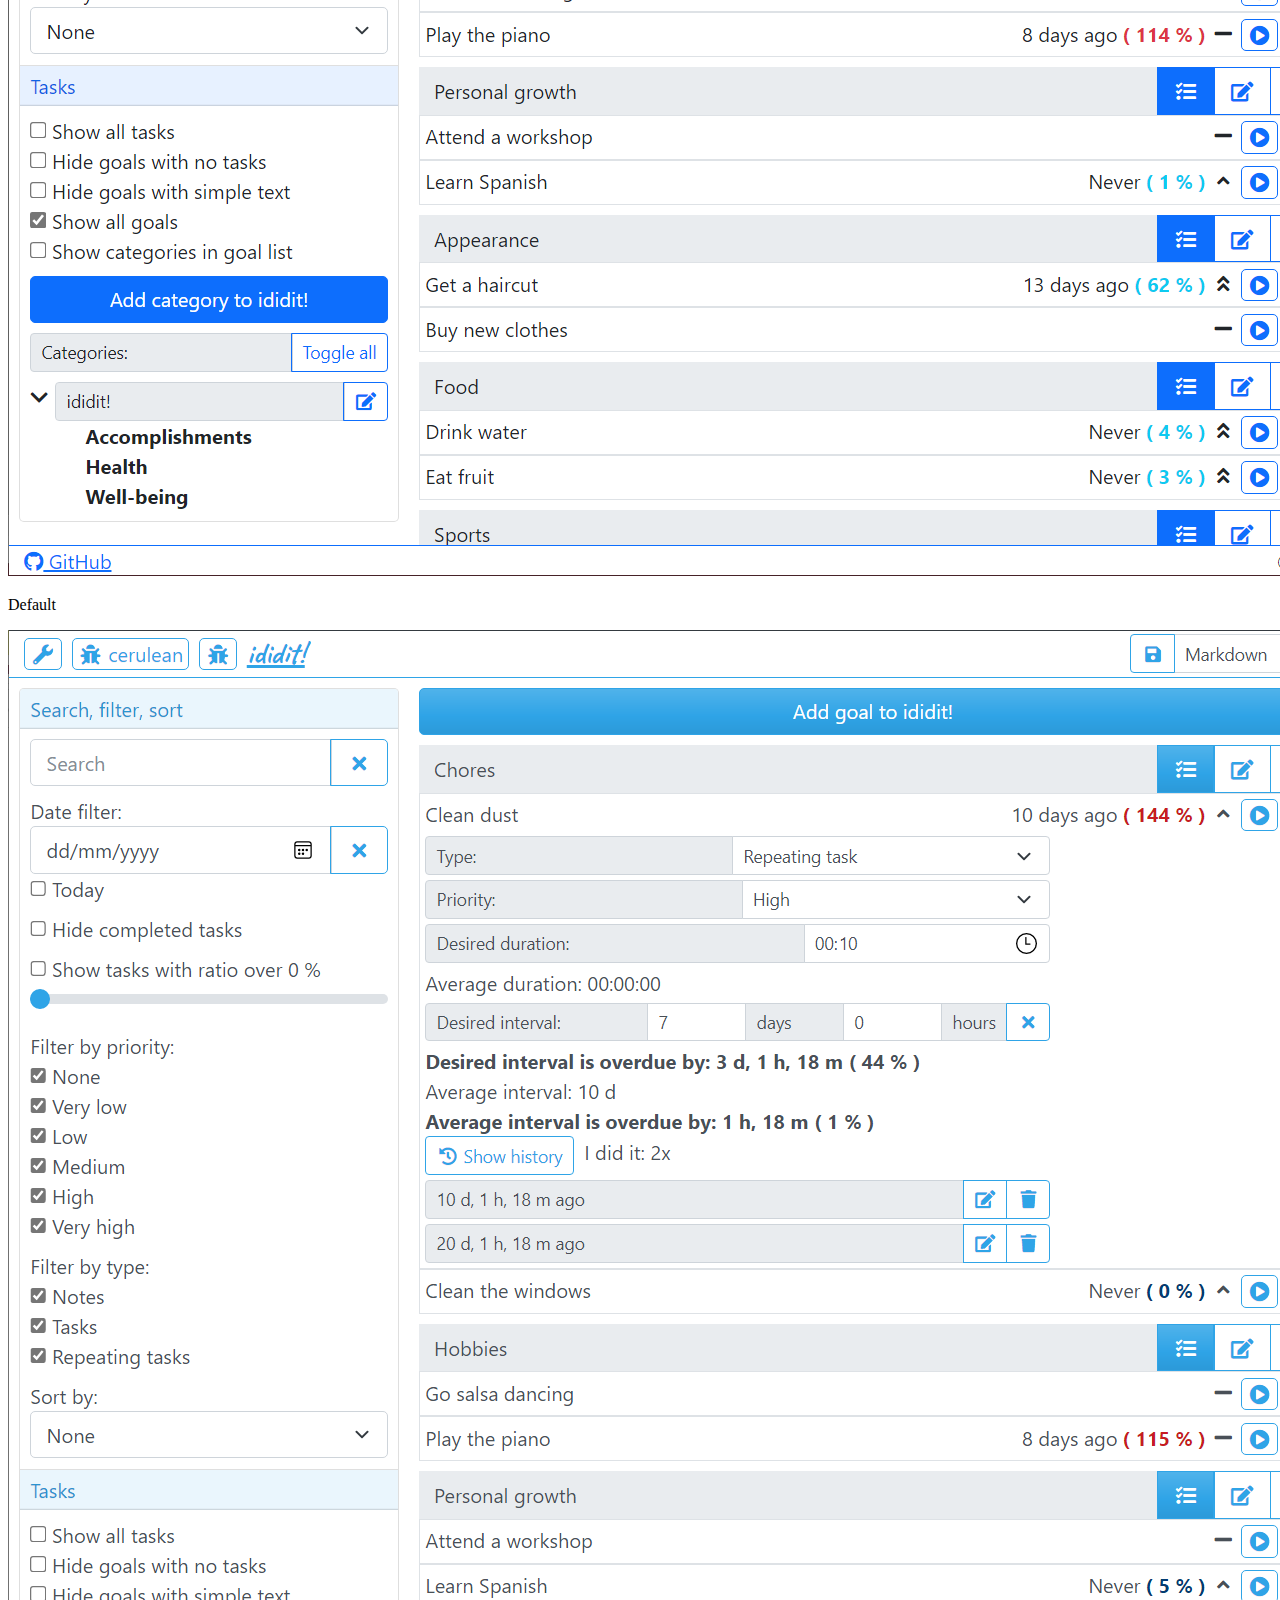
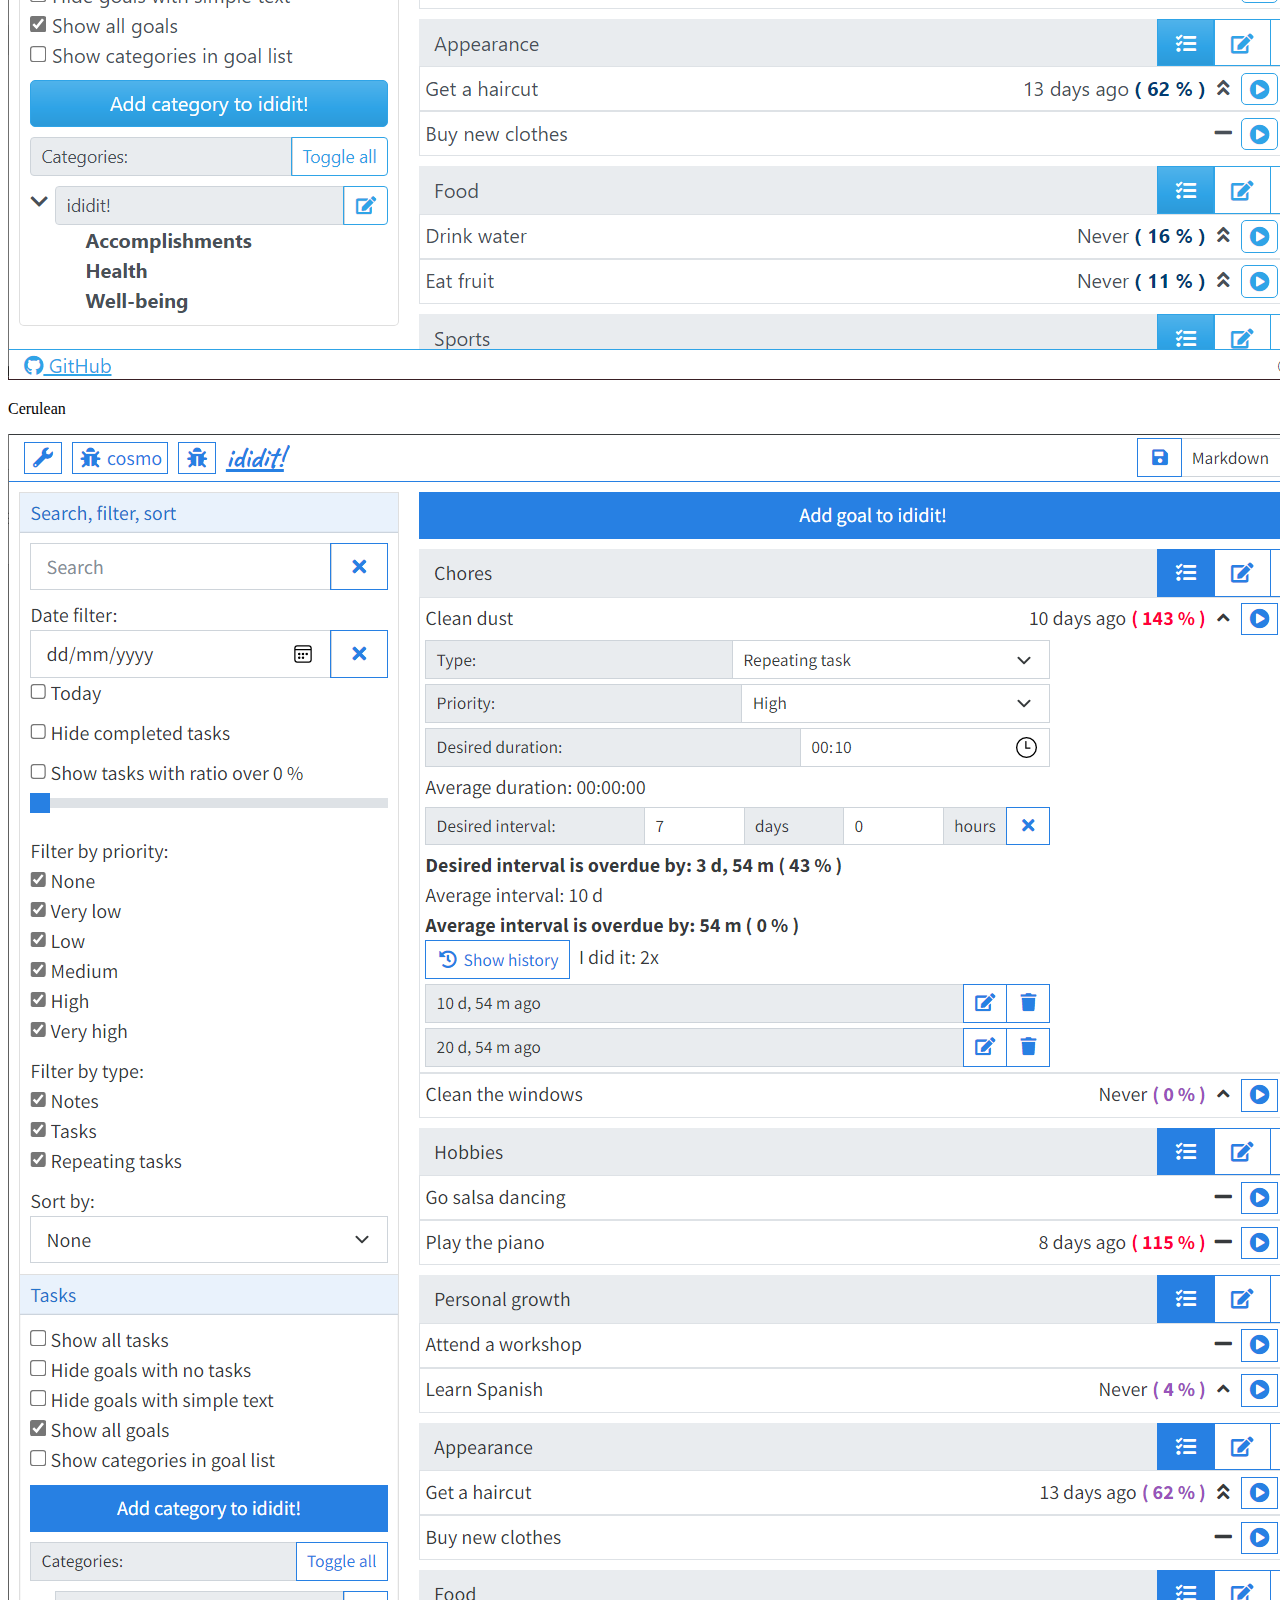
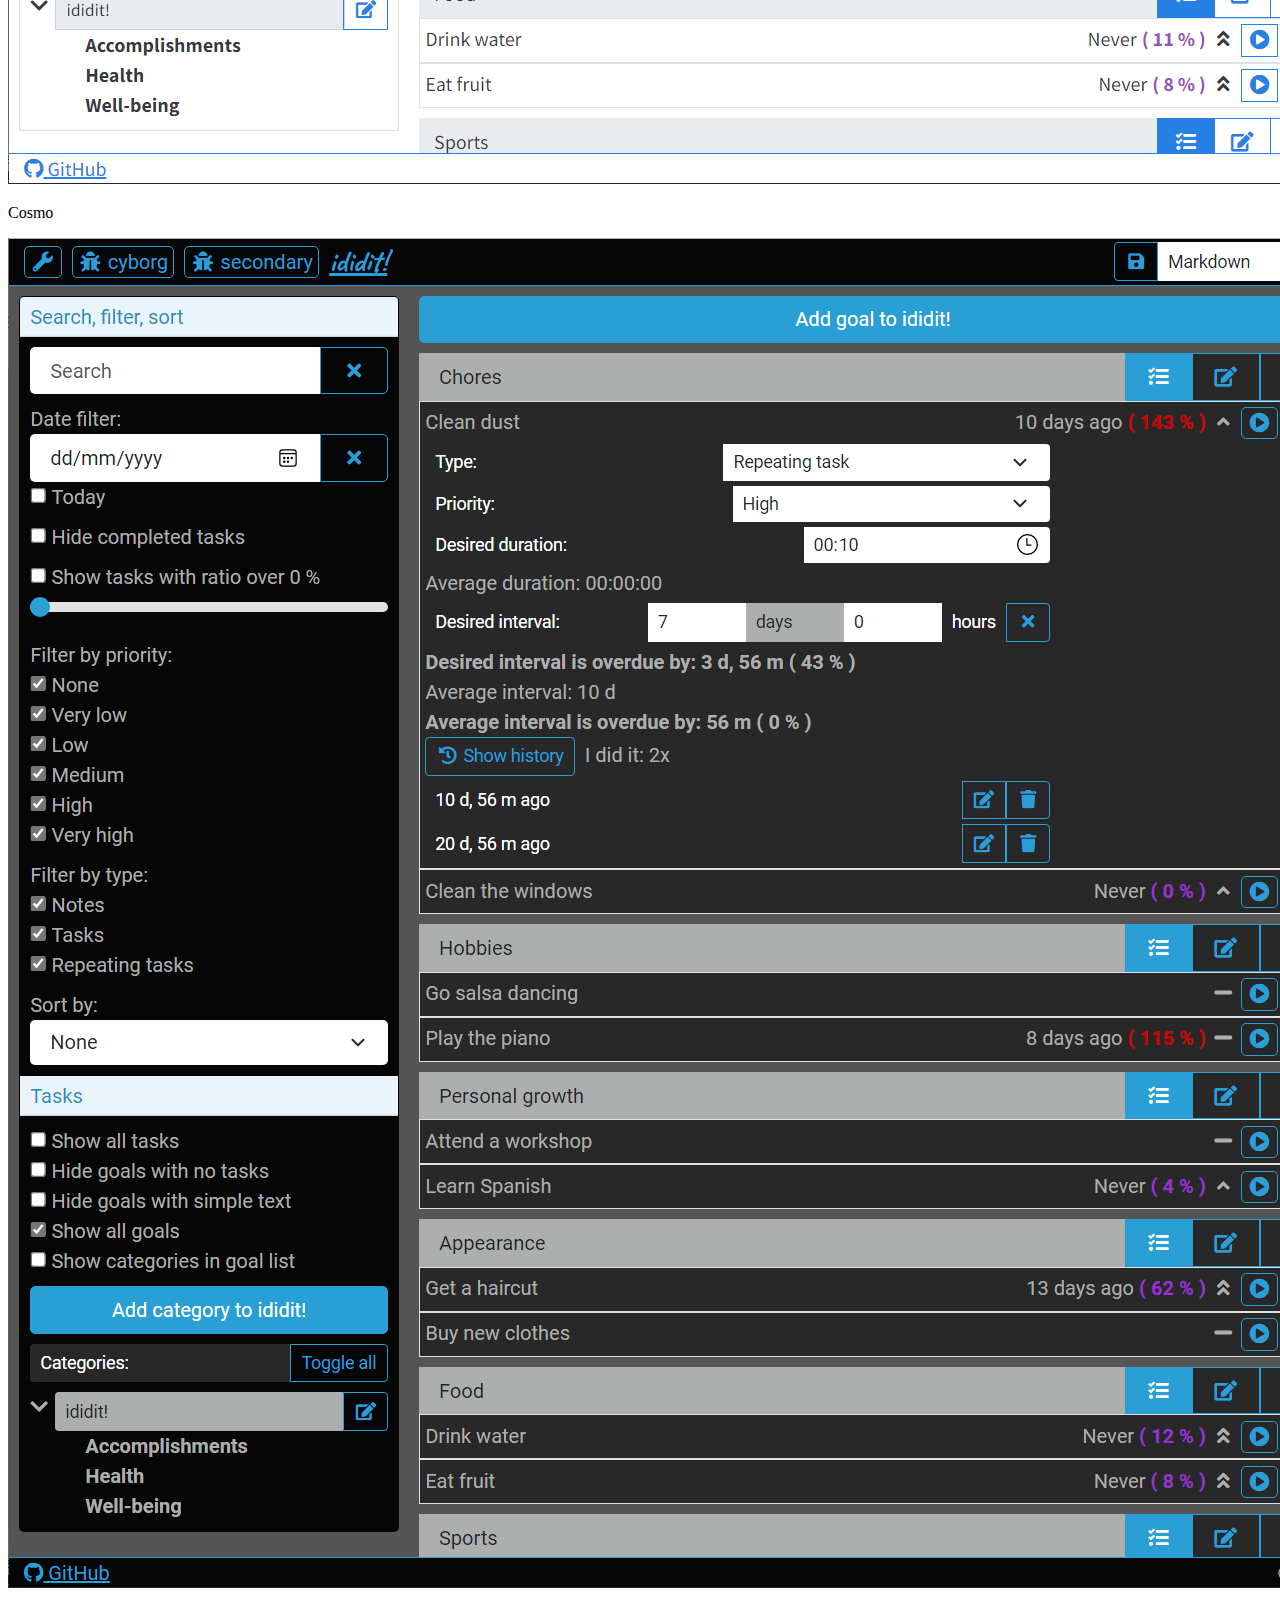
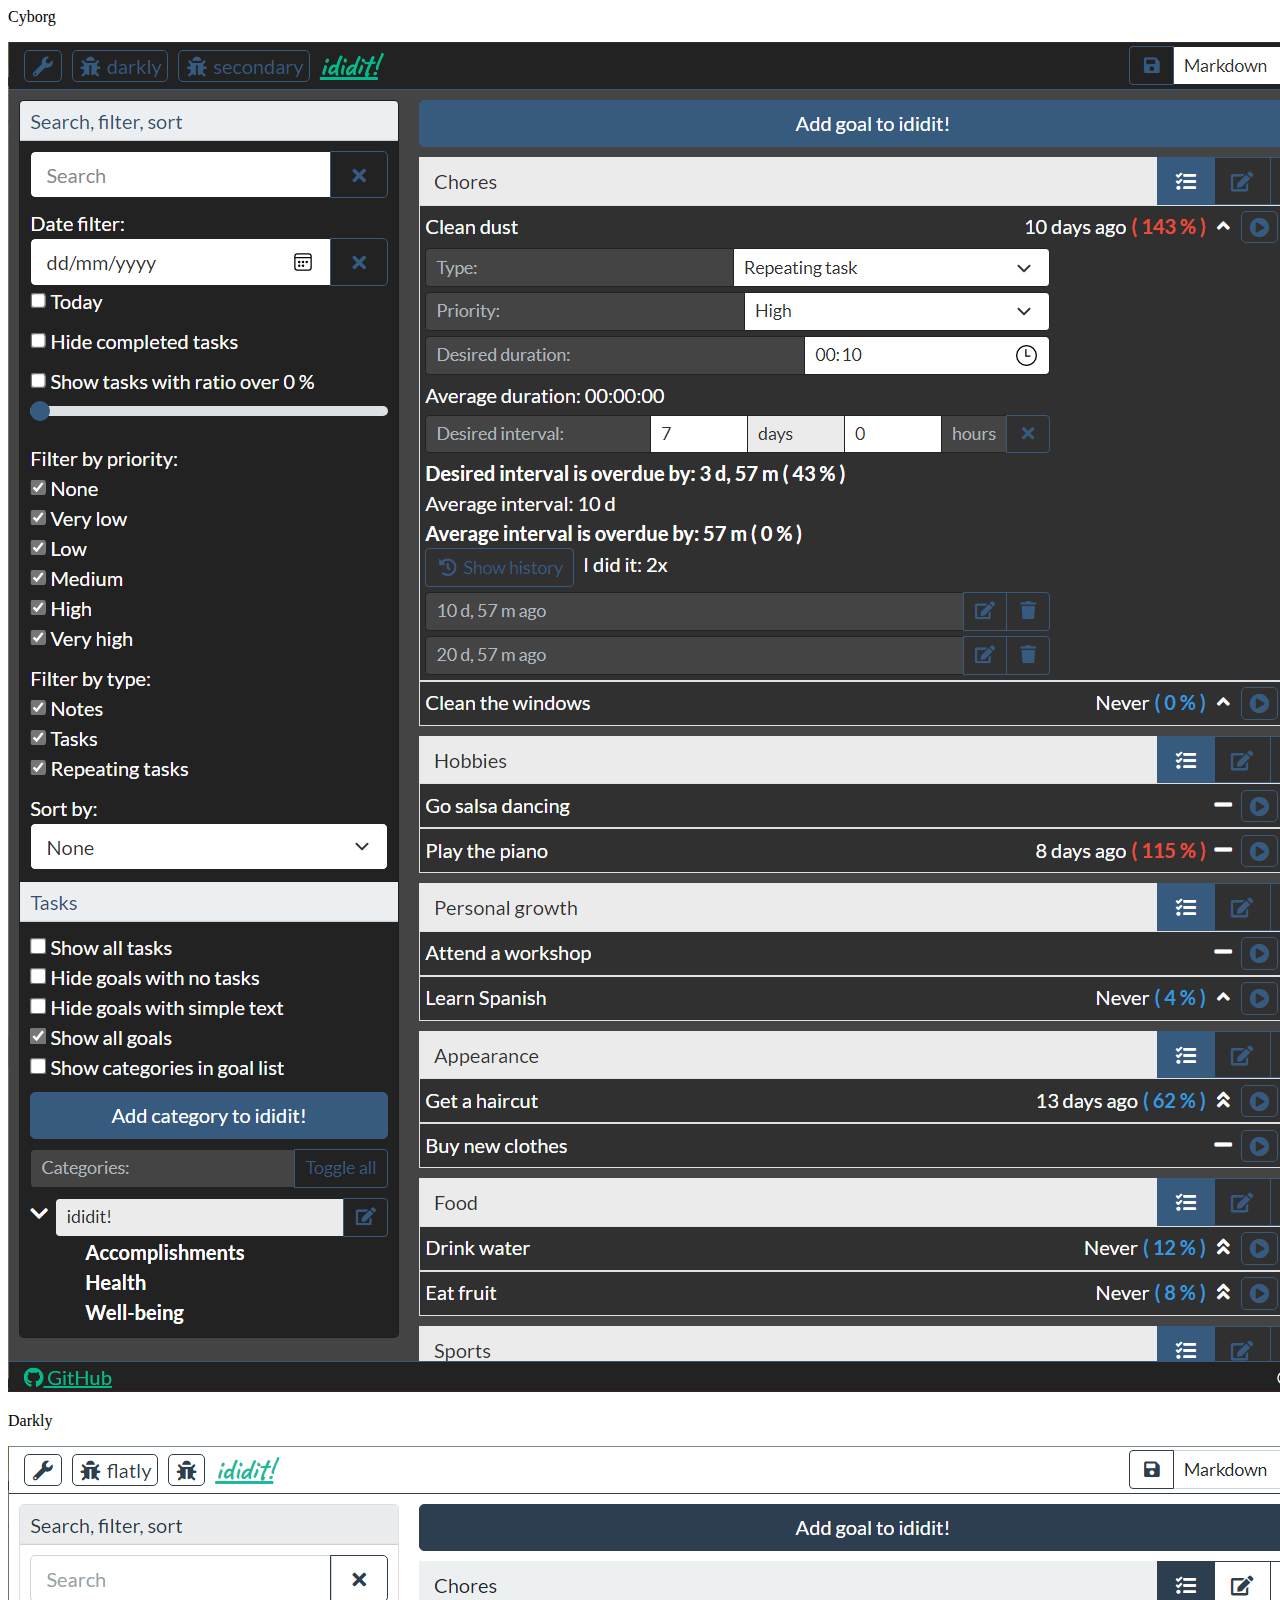
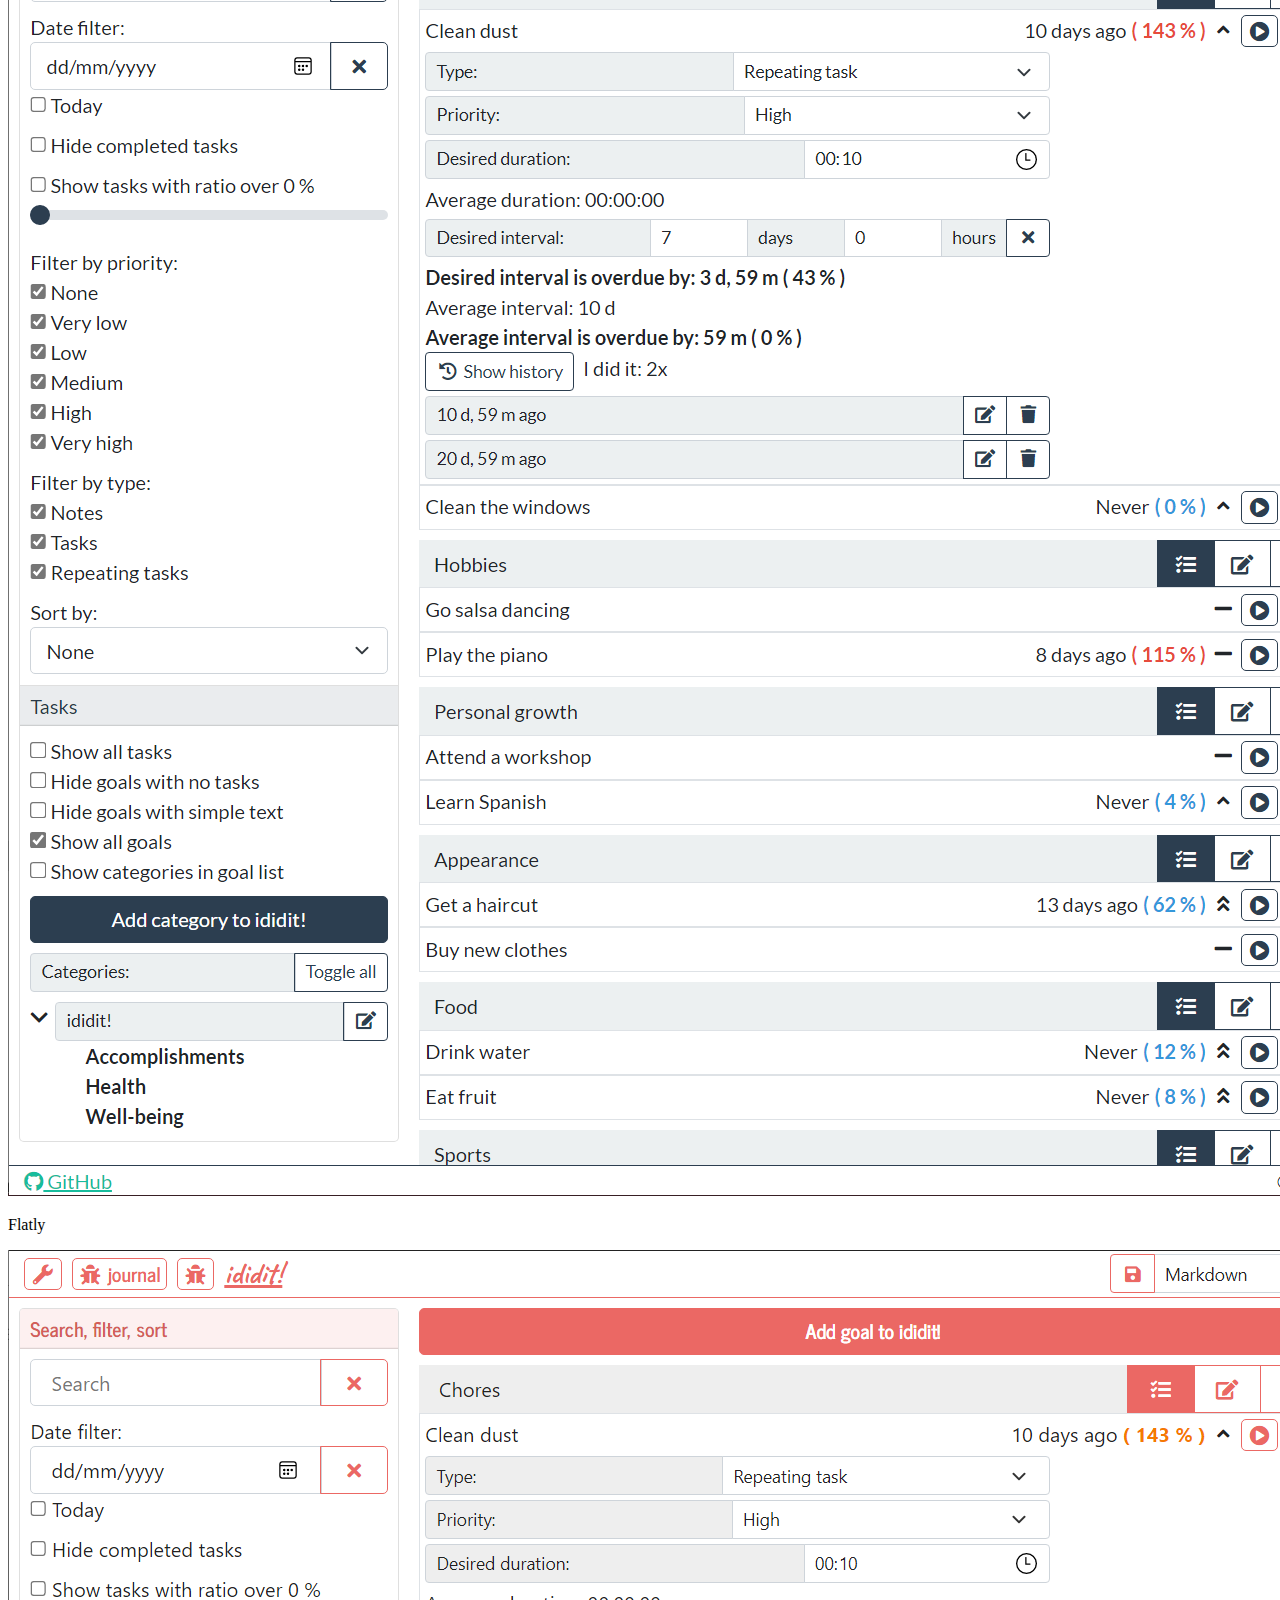
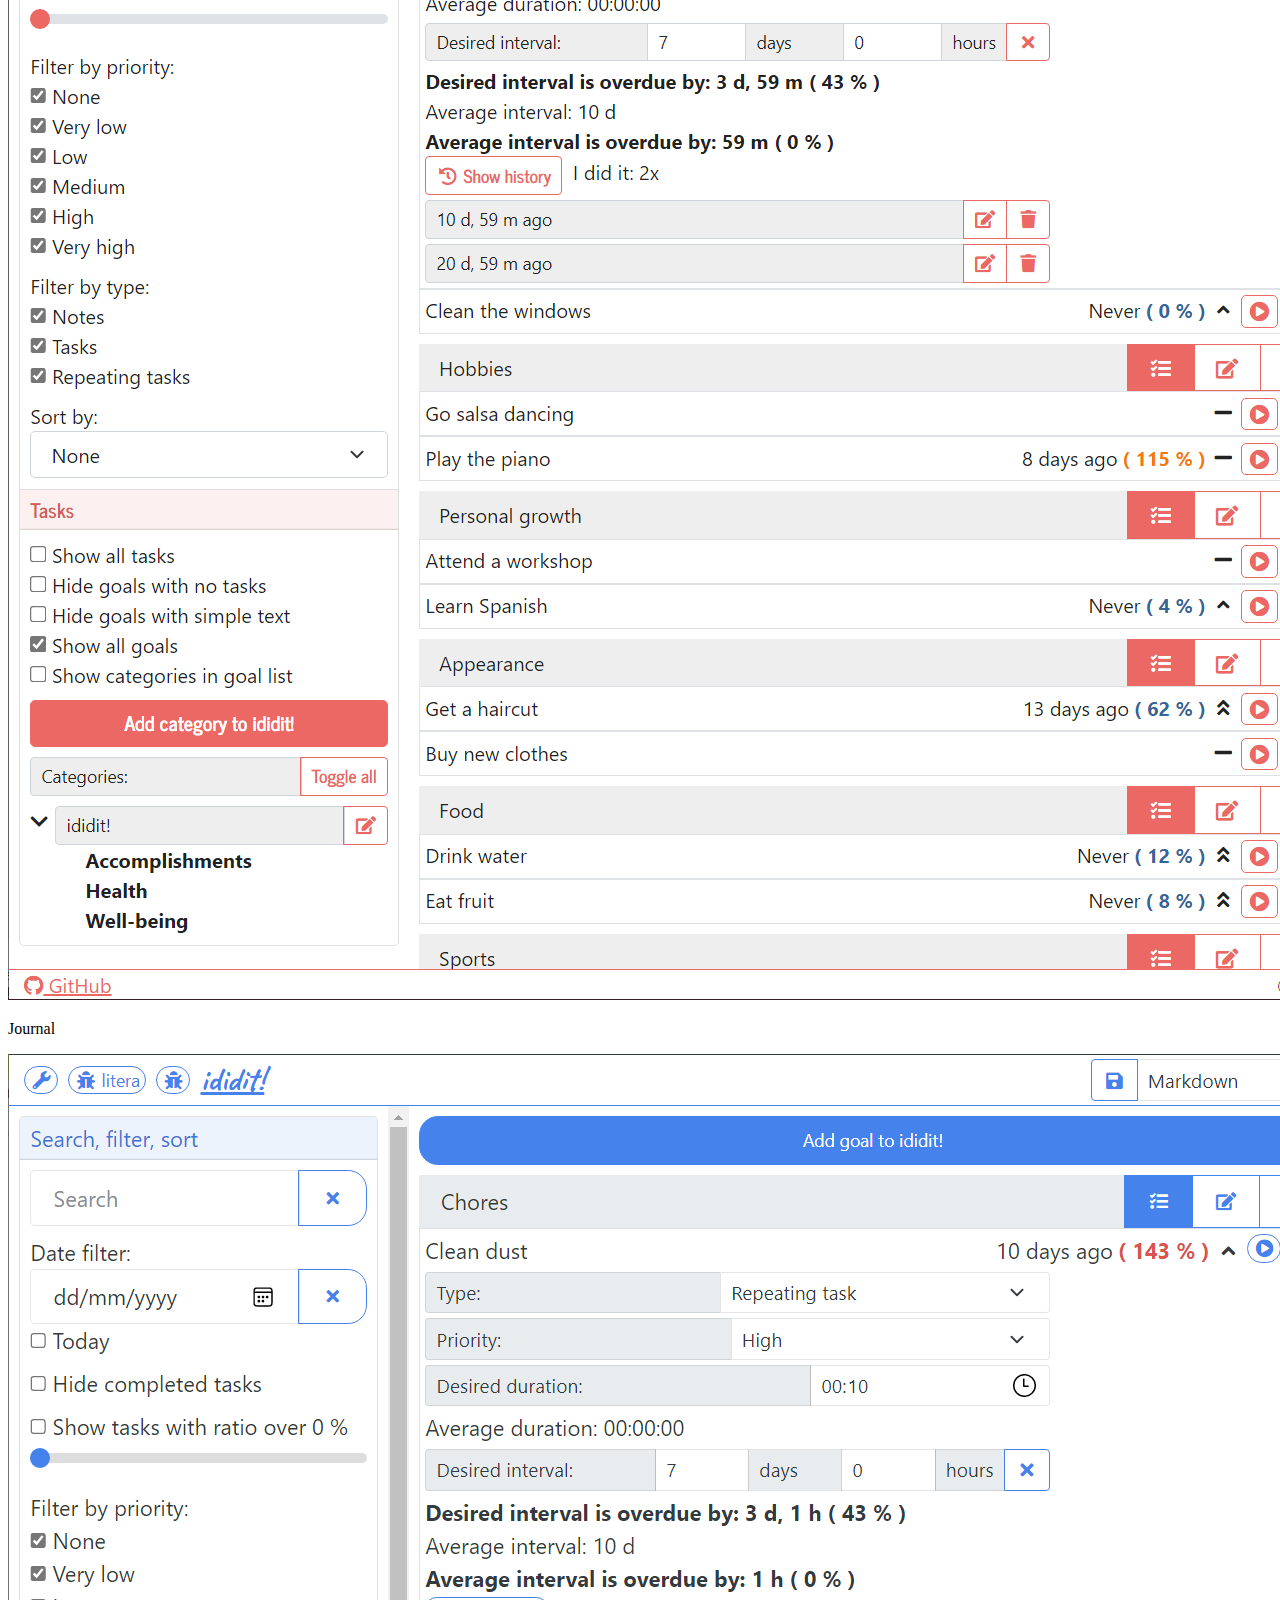
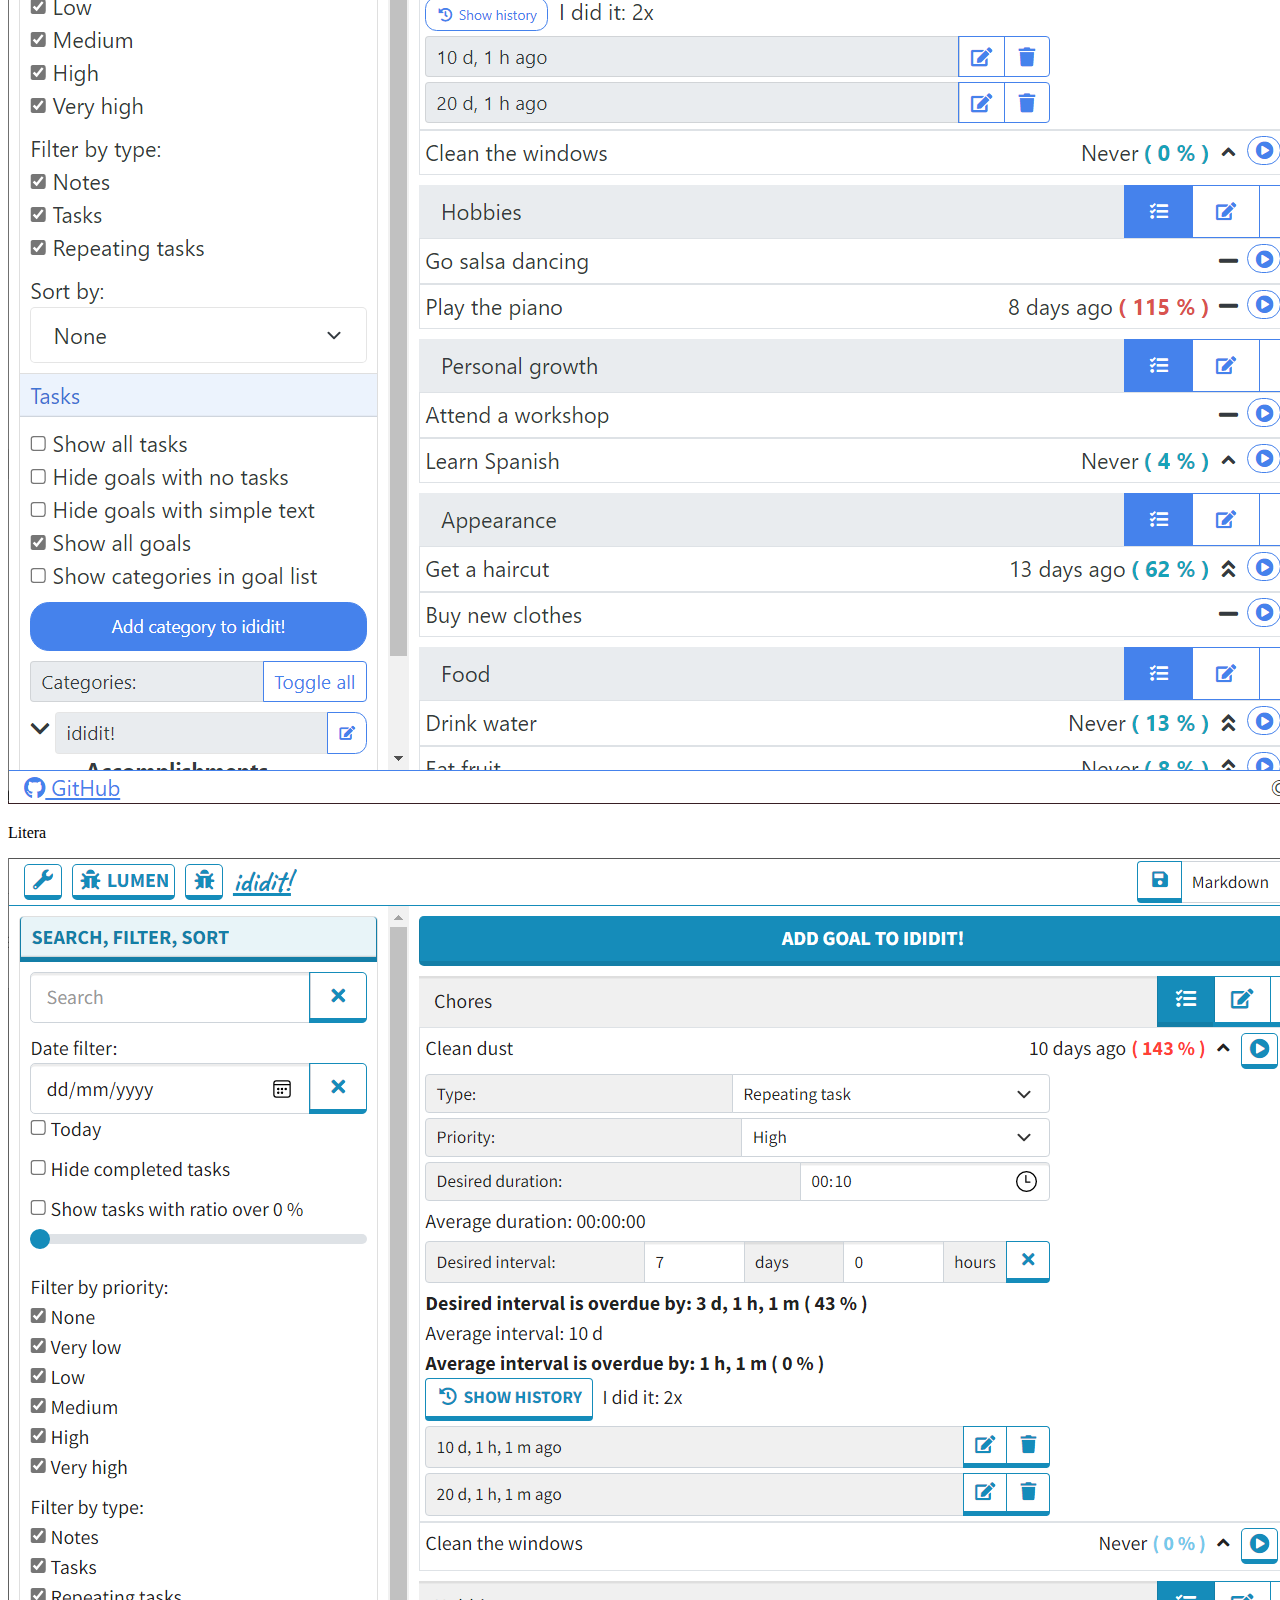
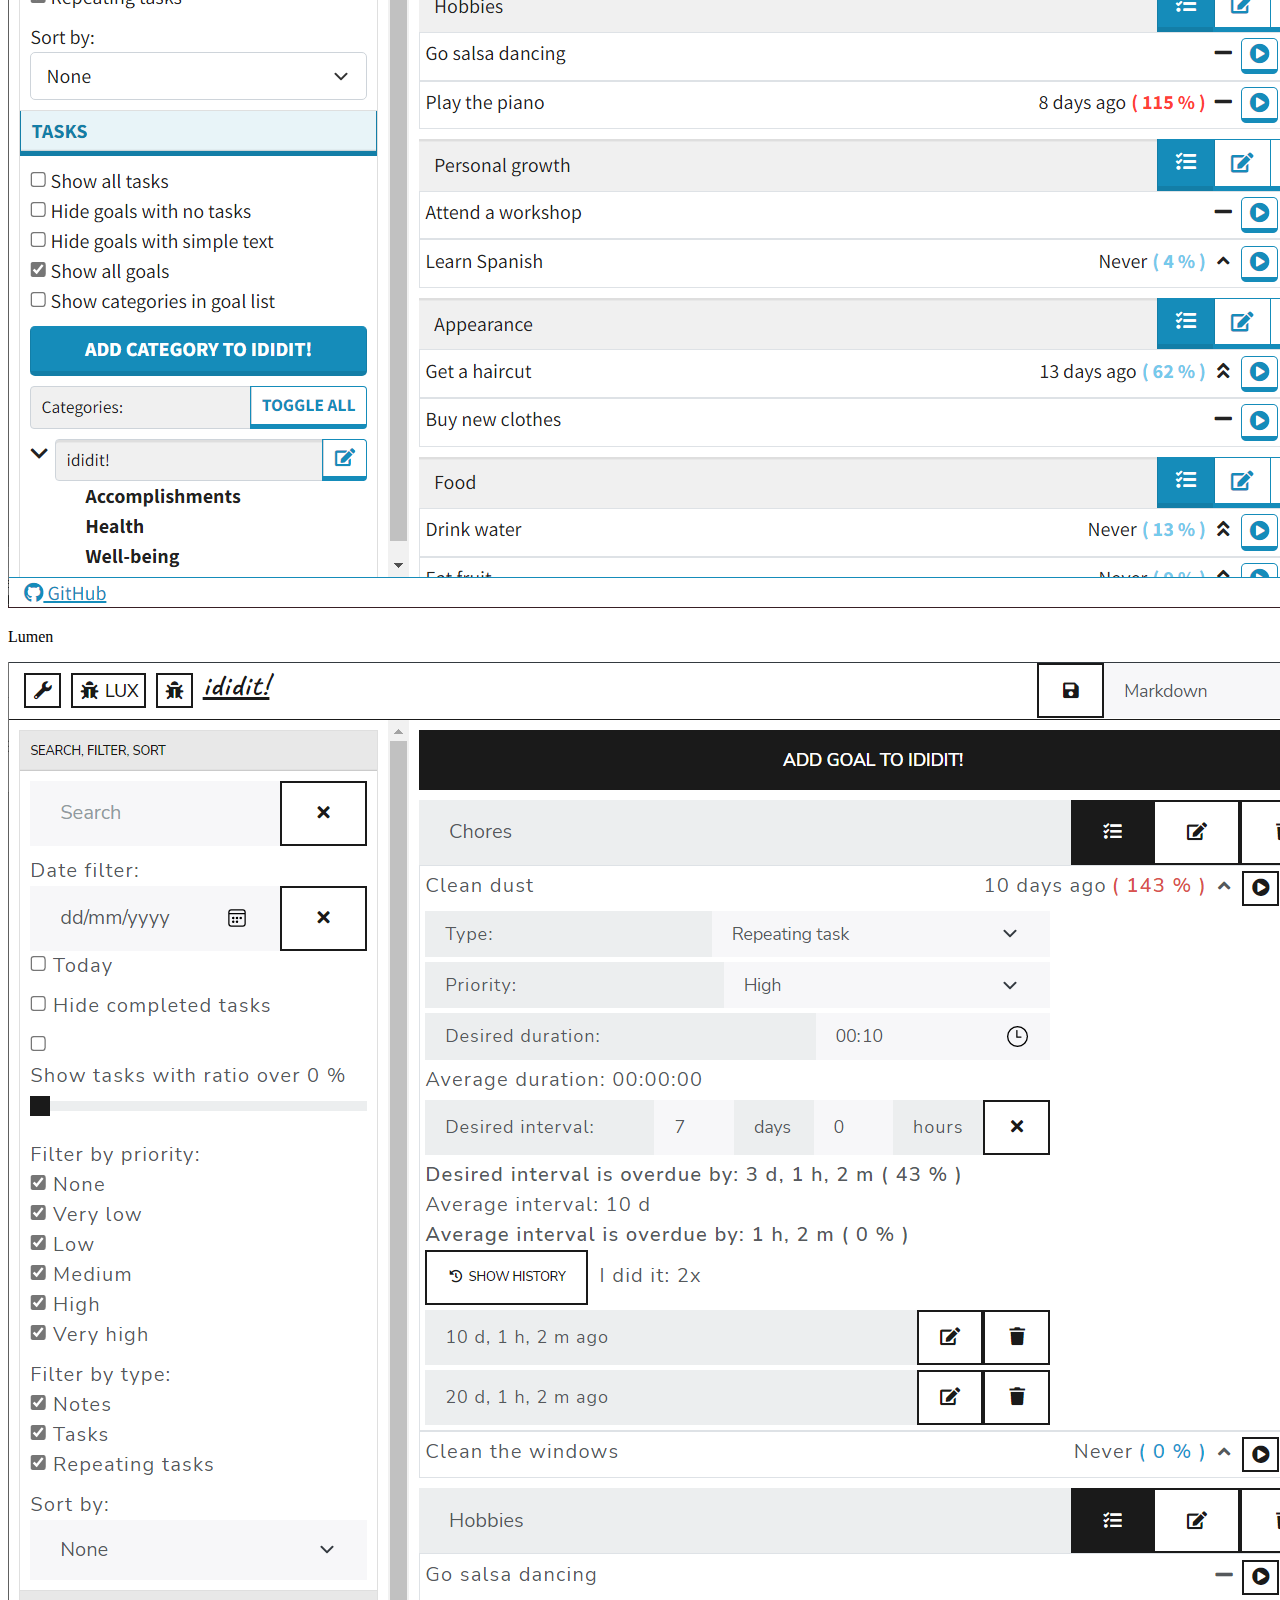
==== commit 6a82ccaf: "updated website" ====
--- a/Ididit.Web/index.html
+++ b/Ididit.Web/index.html
@@ -69,16 +69,18 @@
       <nav id="navbar" class="nav nav-pills bg-light sticky-top mb-4">
         <a class="nav-link" href="#why">Why <span class="ididit">ididit!</span></a>
         <a class="nav-link" href="#webapp">Web app</a>
-        <a class="nav-link" href="#releases">Releases</a>
+        <a class="nav-link" href="#stores">Stores</a>
+        <a class="nav-link" href="#downloads">Downloads</a>
         <a class="nav-link" href="#features">Features</a>
         <a class="nav-link" href="#formats">Formats</a>
+        <a class="nav-link" href="#languages">Languages</a>
         <a class="nav-link" href="#themes">Themes</a>
         <a class="nav-link" href="#about">About</a>
       </nav>
 
       <div class="card">
         <div class="card-body">
-          <h3 id="why" class="card-title">Why <span class="ididit">ididit!</span> is better</h3>
+          <h3 id="why" class="card-title">Why <span class="ididit large">ididit!</span> is better</h3>
 
           <h4 class="card-subtitle my-3 text-muted">The procrastination friendly habit tracker</h4>
 
@@ -89,15 +91,17 @@
             <li>This allows you to easily prioritize your tasks based on their level of urgency.</li>
           </ul>
 
-          <h3 id="webapp" class="card-title mt-5">Web app - use <span class="ididit">ididit!</span> online</h3>
-
-          <h4 class="card-subtitle my-3 text-muted">Current version (2023.01.08)</h4>
-          <p><i class="fa fa-globe"></i> <a href="https://app.ididit.today" class="card-link">Use <span class="ididit large">ididit! </span> version 1.0.5 online</a></p>
-
-          <h4 class="card-subtitle my-3 text-muted">Old version (2021.11.09)</h4>
-          <p><i class="fa fa-globe"></i> <a href="https://old.ididit.today" class="card-link">Use <span class="ididit large">ididit! </span> version 0.3.7 online</a></p>
-
-          <h3 id="releases" class="card-title mt-5">Releases</h3>
+          <h3 id="webapp" class="card-title mt-5">Web app - use <span class="ididit large">ididit!</span> online</h3>
+
+          <h4 class="card-subtitle my-3 text-muted">Current version <span class="fs-6">(2023.01.20)</span></h4>
+          <p><i class="fa fa-globe"></i> <a href="https://app.ididit.today" class="btn btn-primary">Use <span class="ididit large">ididit! </span> 1.0.6 in your browser now</a></p>
+
+          <h4 class="card-subtitle my-3 text-muted">Old version <span class="fs-6">(2021.11.09)</span></h4>
+          <p><i class="fa fa-globe"></i> <a href="https://old.ididit.today" class="btn btn-primary">Use <span class="ididit large">ididit! </span> 0.3.7 in your browser now</a></p>
+
+          <h3 id="stores" class="card-title mt-5">Stores</h3>
+
+          <h4 class="card-subtitle my-3 text-muted"><span class="ididit large">ididit!</span> is available on 3 stores</h4>
 
           <p><i class="fab fa-microsoft"></i> Windows:<br><a href="https://apps.microsoft.com/store/detail/ididit/9P5L0K28XWM3" class="card-link"><img src="icons/Microsoft.svg" style="height:64px;"></a></p>
 
@@ -105,27 +109,28 @@
 
           <p><i class="fab fa-apple"></i> iOS:<br><a href="https://apps.apple.com/us/app/ididit-habit-tracker/id1659289949" class="card-link"><img src="icons/AppStore.svg" style="height:64px;"></a></p>
 
-          <h4 class="card-subtitle my-3 text-muted">1.0.5 (2023.01.08)</h4>
-          <h6><i class="fab fa-microsoft"></i> Windows:</h6>
-          <p><a href="https://ididit.today/download/ididit!.windows.1.0.5.zip" class="card-link">Download <span class="ididit large">ididit! </span> version 1.0.5</a> and run <span class="text-light bg-dark font-monospace">setup.exe</span></p>
-          <h6><i class="fab fa-linux"></i> Linux:</h6>
-          <p><a href="https://ididit.today/download/ididit!.linux.1.0.5.zip" class="card-link">Download <span class="ididit large">ididit! </span> version 1.0.5</a> and run <span class="text-light bg-dark font-monospace">ididit!</span> from the terminal</p>
-          <h6><i class="fab fa-apple"></i> macOS:</h6>
-          <p><a href="https://ididit.today/download/ididit!.macos.1.0.5.zip" class="card-link">Download <span class="ididit large">ididit! </span> version 1.0.5</a> and run <span class="text-light bg-dark font-monospace">ididit!.app</span></p>
-
-          <h4 class="card-subtitle my-3 text-muted">1.0.4 (2022.12.31)</h4>
-          <h6><i class="fab fa-apple"></i> macOS:</h6>
-          <p><a href="https://ididit.today/download/ididit!.app.zip" class="card-link">Download <span class="ididit large">ididit! </span> version 1.0.4</a> and run <span class="text-light bg-dark font-monospace">ididit!.app</span></p>
-
-          <h4 class="card-subtitle my-3 text-muted">1.0.2 (2022.11.11)</h4>
-          <h6><i class="fab fa-microsoft"></i> Windows:</h6>
-          <p><a href="https://ididit.today/download/ididit.1.0.2.zip" class="card-link">Download <span class="ididit large">ididit! </span> version 1.0.2</a> and run <span class="text-light bg-dark font-monospace">setup.exe</span></p>
-          <h6><i class="fab fa-linux"></i> Linux:</h6>
-          <p><a href="https://ididit.today/download/ididit.linux.1.0.2.zip" class="card-link">Download <span class="ididit large">ididit! </span> version 1.0.2</a> and run <span class="text-light bg-dark font-monospace">Ididit.WebView.Photino</span> from the terminal</p>
+          <h3 id="downloads" class="card-title mt-5">Downloads</h3>
+
+          <h4 class="card-subtitle my-3 text-muted">1.0.6 <span class="fs-6">(2023.01.20)</span></h4>
           
-          <h4 class="card-subtitle my-3 text-muted">1.0.1 (2022.07.31)</h4>
-          <h6><i class="fab fa-microsoft"></i> Windows:</h6>
-          <p><a href="https://ididit.today/download/ididit.1.0.1.zip" class="card-link">Download <span class="ididit large">ididit! </span> version 1.0.1</a> and run <span class="text-light bg-dark font-monospace">setup.exe</span></p>
+          <p><i class="fab fa-microsoft"></i> <b>Windows:</b> <a href="https://ididit.today/download/ididit!.windows.1.0.6.zip" class="card-link">ididit!.windows.1.0.6.zip</a> - run <span class="text-light bg-dark font-monospace">setup.exe</span></p>
+          <p><i class="fab fa-linux"></i> <b>Linux:</b> <a href="https://ididit.today/download/ididit!.linux.1.0.6.zip" class="card-link">ididit!.linux.1.0.6.zip</a> - run <span class="text-light bg-dark font-monospace">ididit!</span></p>
+          <p><i class="fab fa-apple"></i> <b>macOS:</b> <a href="https://ididit.today/download/ididit!.macos.1.0.6.zip" class="card-link">ididit!.macos.1.0.6.zip</a> - run <span class="text-light bg-dark font-monospace">ididit!.app</span></p>
+
+          <h4 class="card-subtitle my-3 text-muted">1.0.5 <span class="fs-6">(2023.01.08)</span></h4>
+          <p><i class="fab fa-microsoft"></i> <b>Windows:</b> <a href="https://ididit.today/download/ididit!.windows.1.0.5.zip" class="card-link">ididit!.windows.1.0.5.zip</a> - run <span class="text-light bg-dark font-monospace">setup.exe</span></p>
+          <p><i class="fab fa-linux"></i> <b>Linux:</b> <a href="https://ididit.today/download/ididit!.linux.1.0.5.zip" class="card-link">ididit!.linux.1.0.5.zip</a> - run <span class="text-light bg-dark font-monospace">ididit!</span></p>
+          <p><i class="fab fa-apple"></i> <b>macOS:</b> <a href="https://ididit.today/download/ididit!.macos.1.0.5.zip" class="card-link">ididit!.macos.1.0.5.zip</a> - run <span class="text-light bg-dark font-monospace">ididit!.app</span></p>
+
+          <h4 class="card-subtitle my-3 text-muted">1.0.4 <span class="fs-6">(2022.12.31)</span></h4>
+          <p><i class="fab fa-apple"></i> <b>macOS:</b> <a href="https://ididit.today/download/ididit!.macos.1.0.4.zip" class="card-link">ididit!.macos.1.0.4.zip</a> - run <span class="text-light bg-dark font-monospace">ididit!.app</span></p>
+
+          <h4 class="card-subtitle my-3 text-muted">1.0.2 <span class="fs-6">(2022.11.11)</span></h4>
+          <p><i class="fab fa-microsoft"></i> <b>Windows:</b> <a href="https://ididit.today/download/ididit!.windows.1.0.2.zip" class="card-link">ididit!.windows.1.0.2.zip</a> - run <span class="text-light bg-dark font-monospace">setup.exe</span></p>
+          <p><i class="fab fa-linux"></i> <b>Linux:</b> <a href="https://ididit.today/download/ididit!.linux.1.0.2.zip" class="card-link">ididit!.linux.1.0.2.zip</a> - run <span class="text-light bg-dark font-monospace">Ididit.WebView.Photino</span></p>
+          
+          <h4 class="card-subtitle my-3 text-muted">1.0.1 <span class="fs-6">(2022.07.31)</span></h4>
+          <p><i class="fab fa-microsoft"></i> <b>Windows:</b> <a href="https://ididit.today/download/ididit!.windows.1.0.1.zip" class="card-link">ididit!.windows.1.0.1.zip</a> - run <span class="text-light bg-dark font-monospace">setup.exe</span></p>
 
           <h3 id="features" class="card-title mt-5">Features</h3>
           <h4 class="card-subtitle my-3 text-muted">Take notes, manage tasks, track habits:</h4>
@@ -155,9 +160,18 @@
           </ul>
           <h4 class="card-subtitle my-3 text-muted">File import/export:</h4>
           <ul>
-            <li>Human readalbe Markdown and YAML formats</li>
+            <li>Human readable Markdown and YAML formats</li>
             <li>The popular JSON format</li>
             <li>Excel and Google Sheets compatible TSV (Tab Separated Values)</li>
+          </ul>
+
+          <h3 id="languages" class="card-title mt-5">Languages</h3>
+          <h4 class="card-subtitle my-3 text-muted">There are 4 languages:</h4>
+          <ul>
+            <li>English</li>
+            <li>German</li>
+            <li>Slovenian</li>
+            <li>Spanish</li>
           </ul>
 
           <h3 id="themes" class="card-title mt-5">Themes</h3>
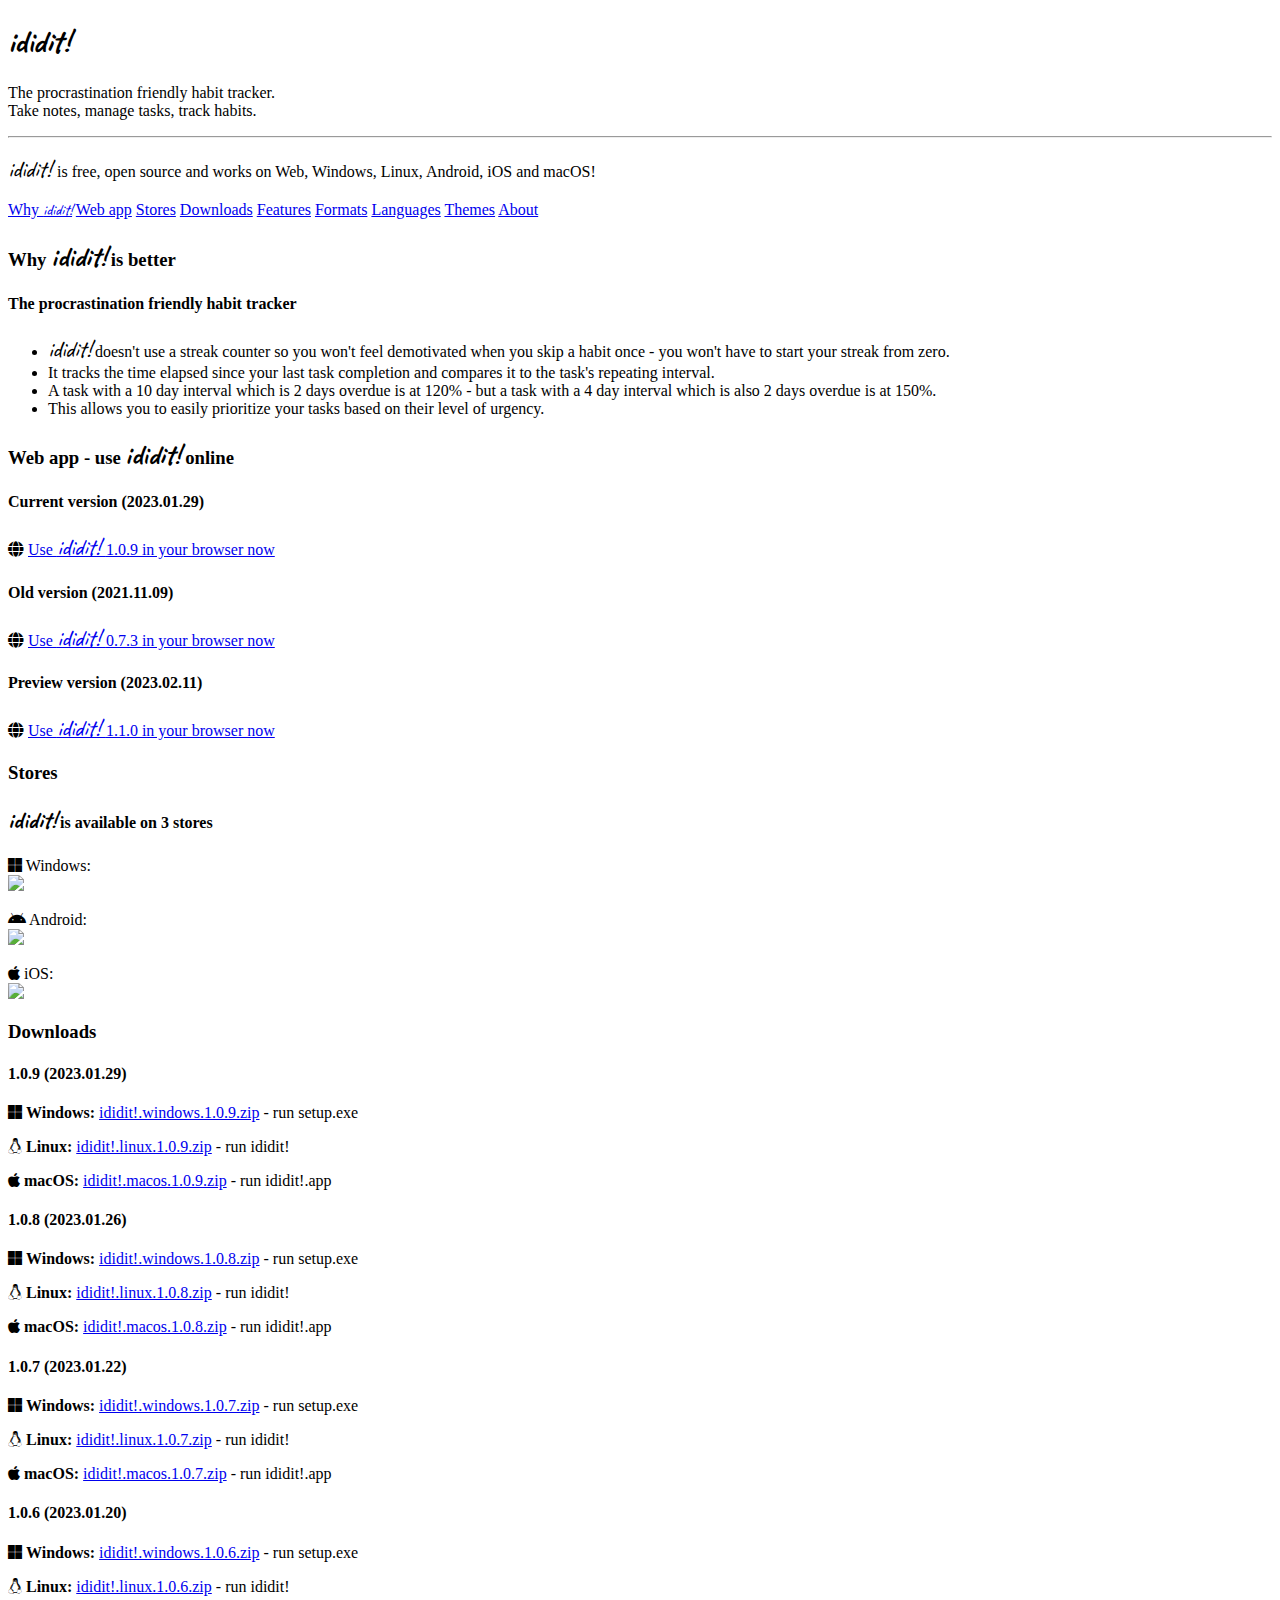
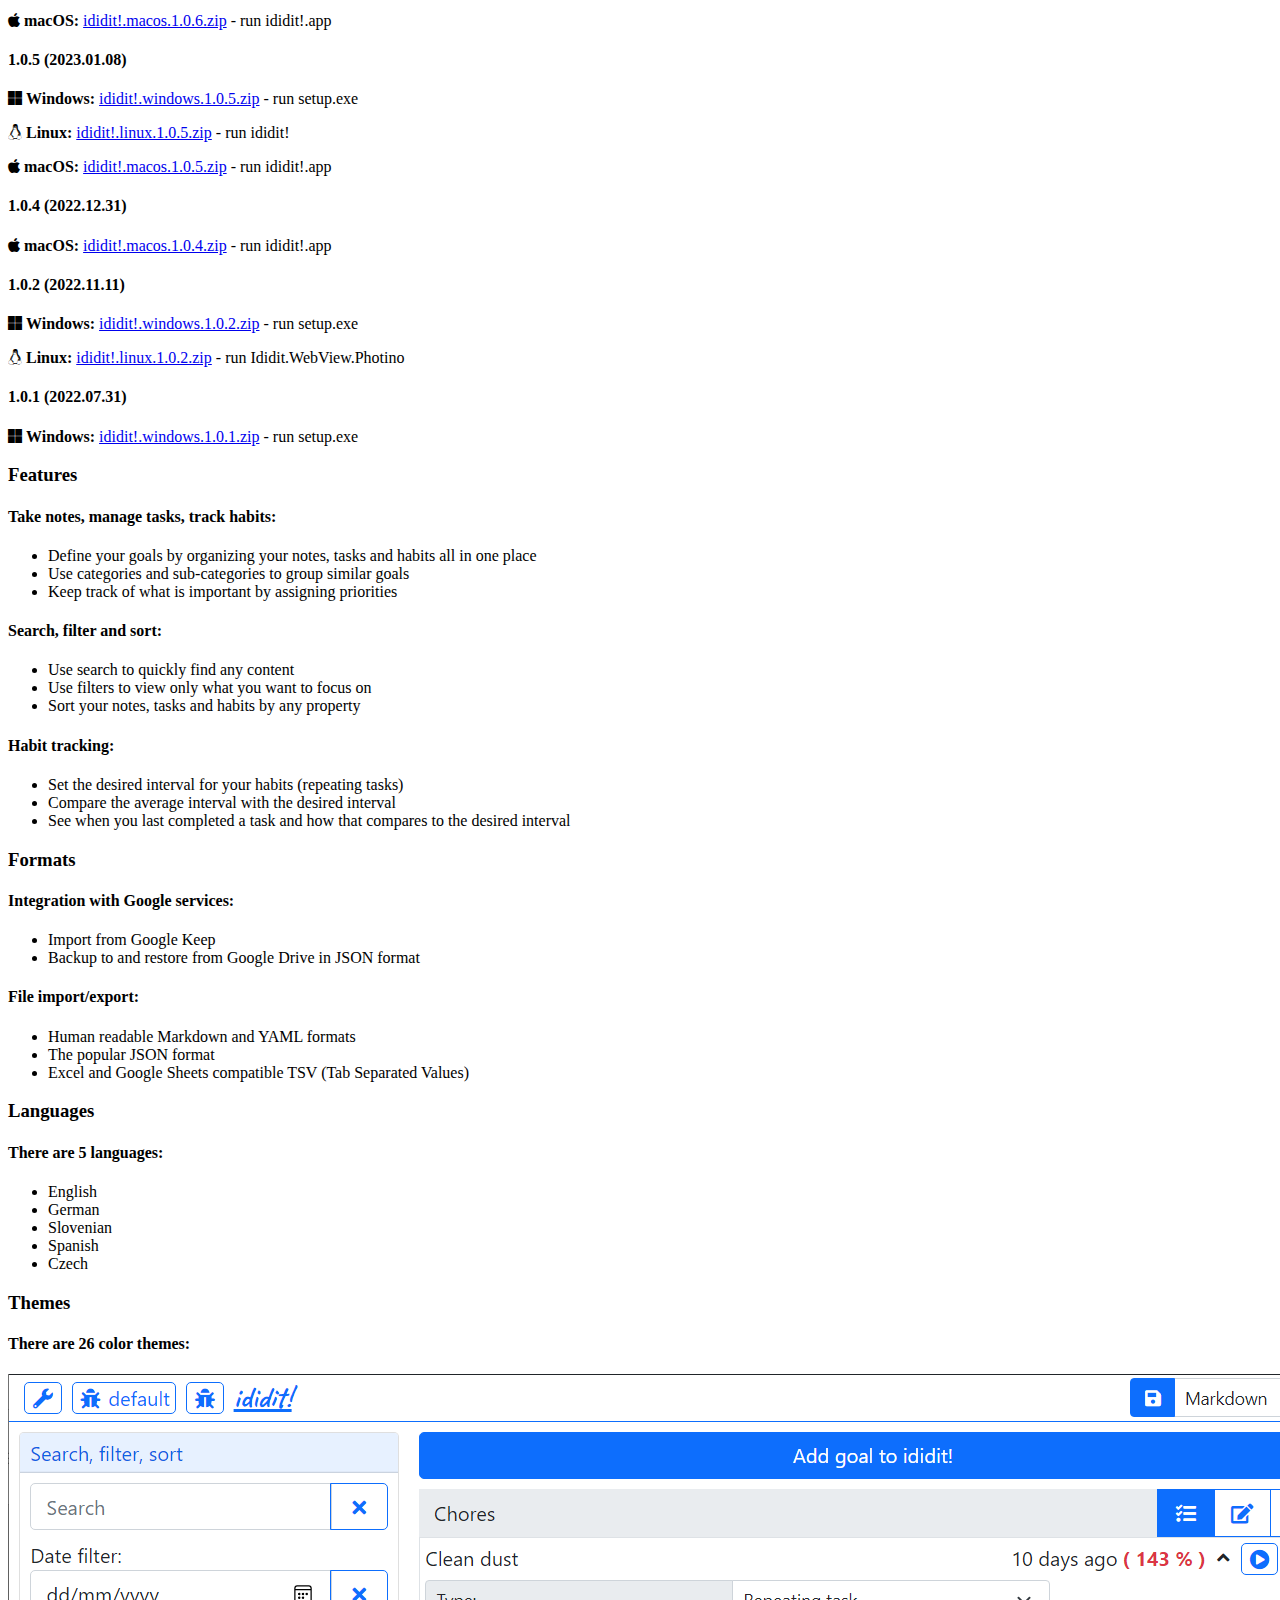
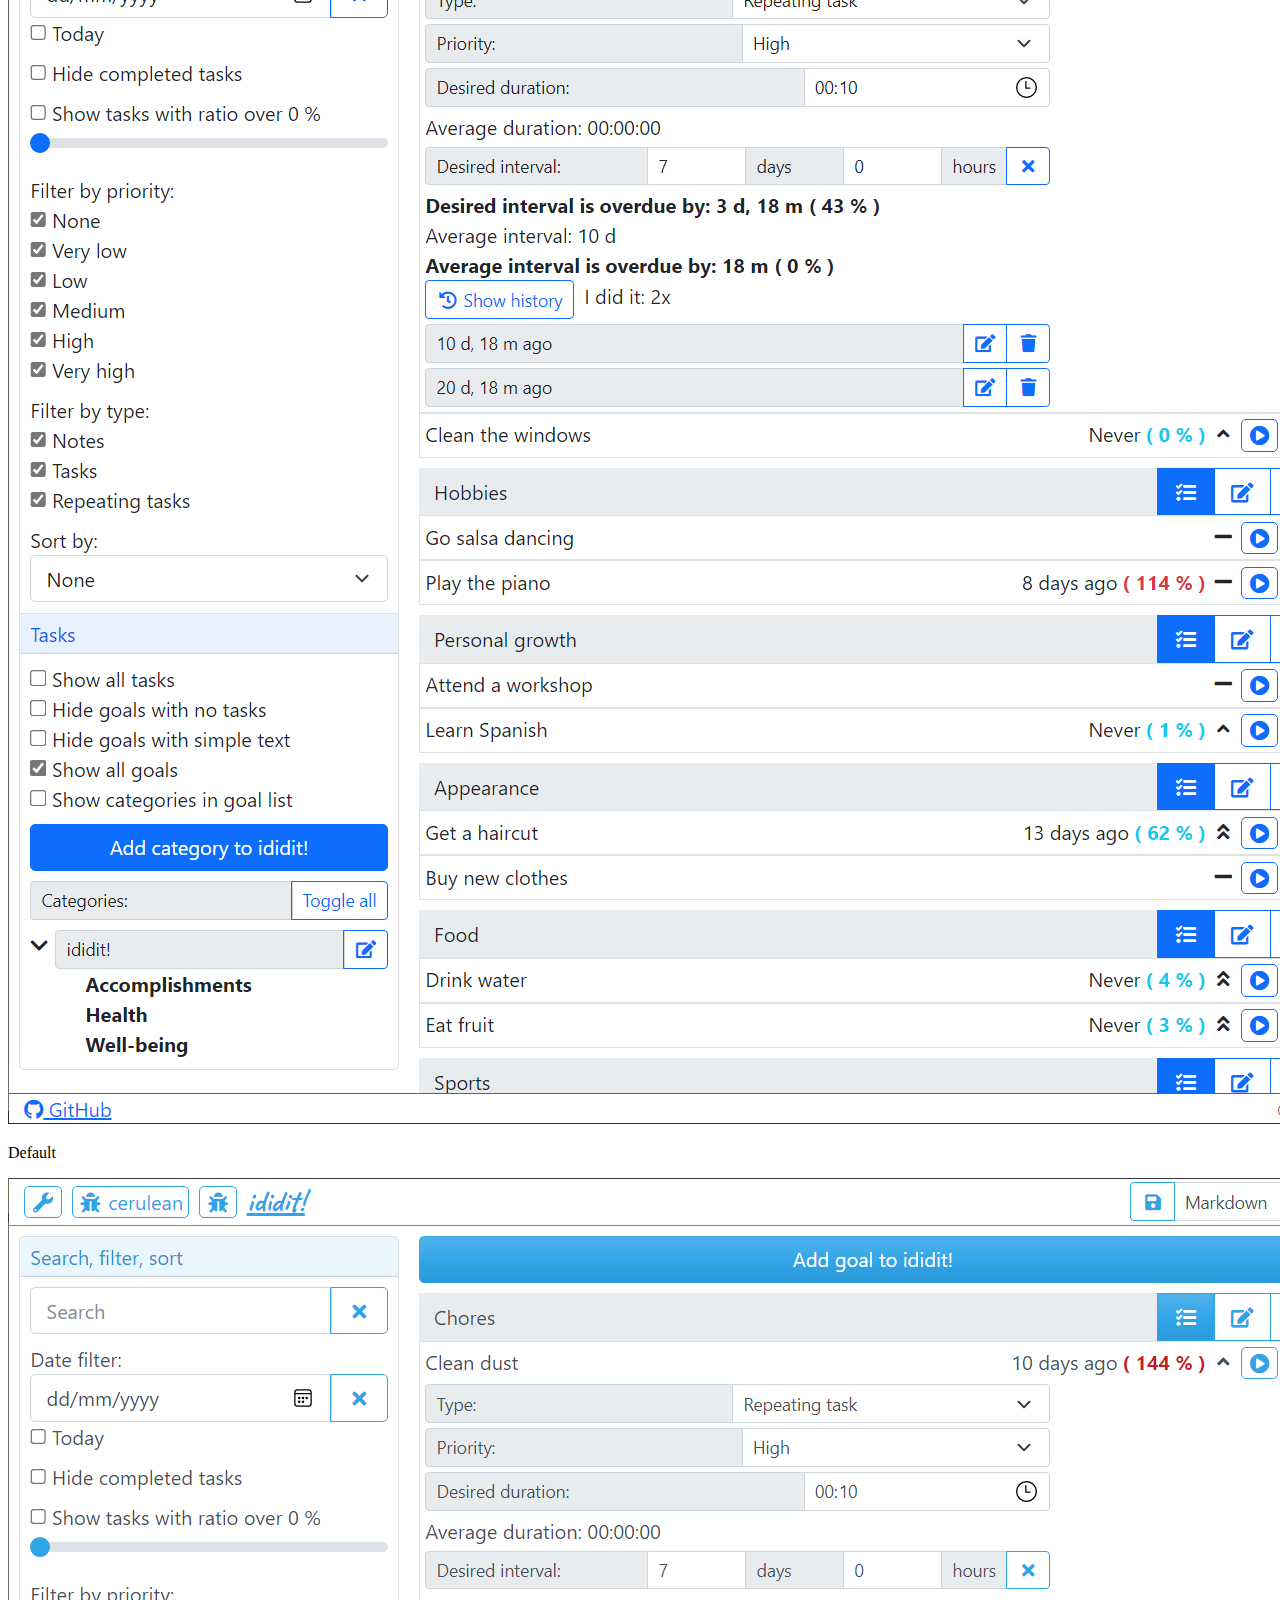
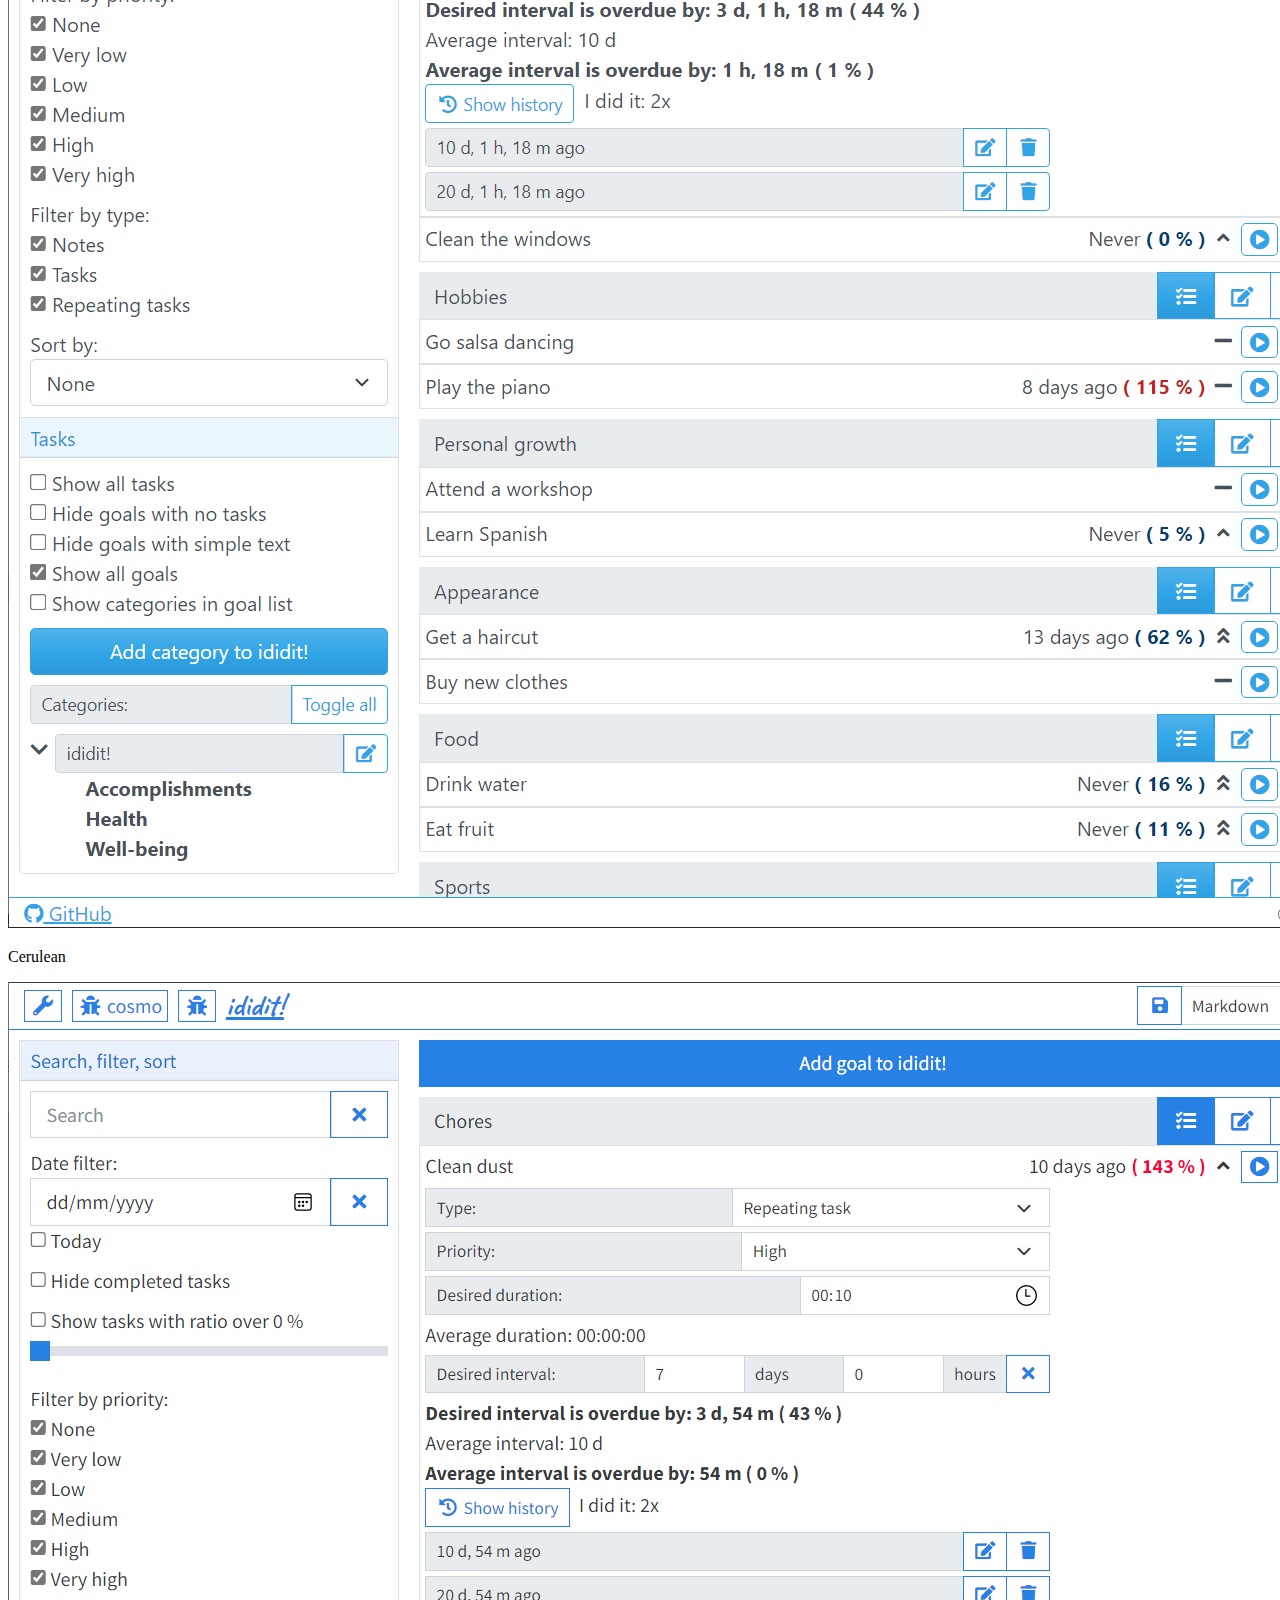
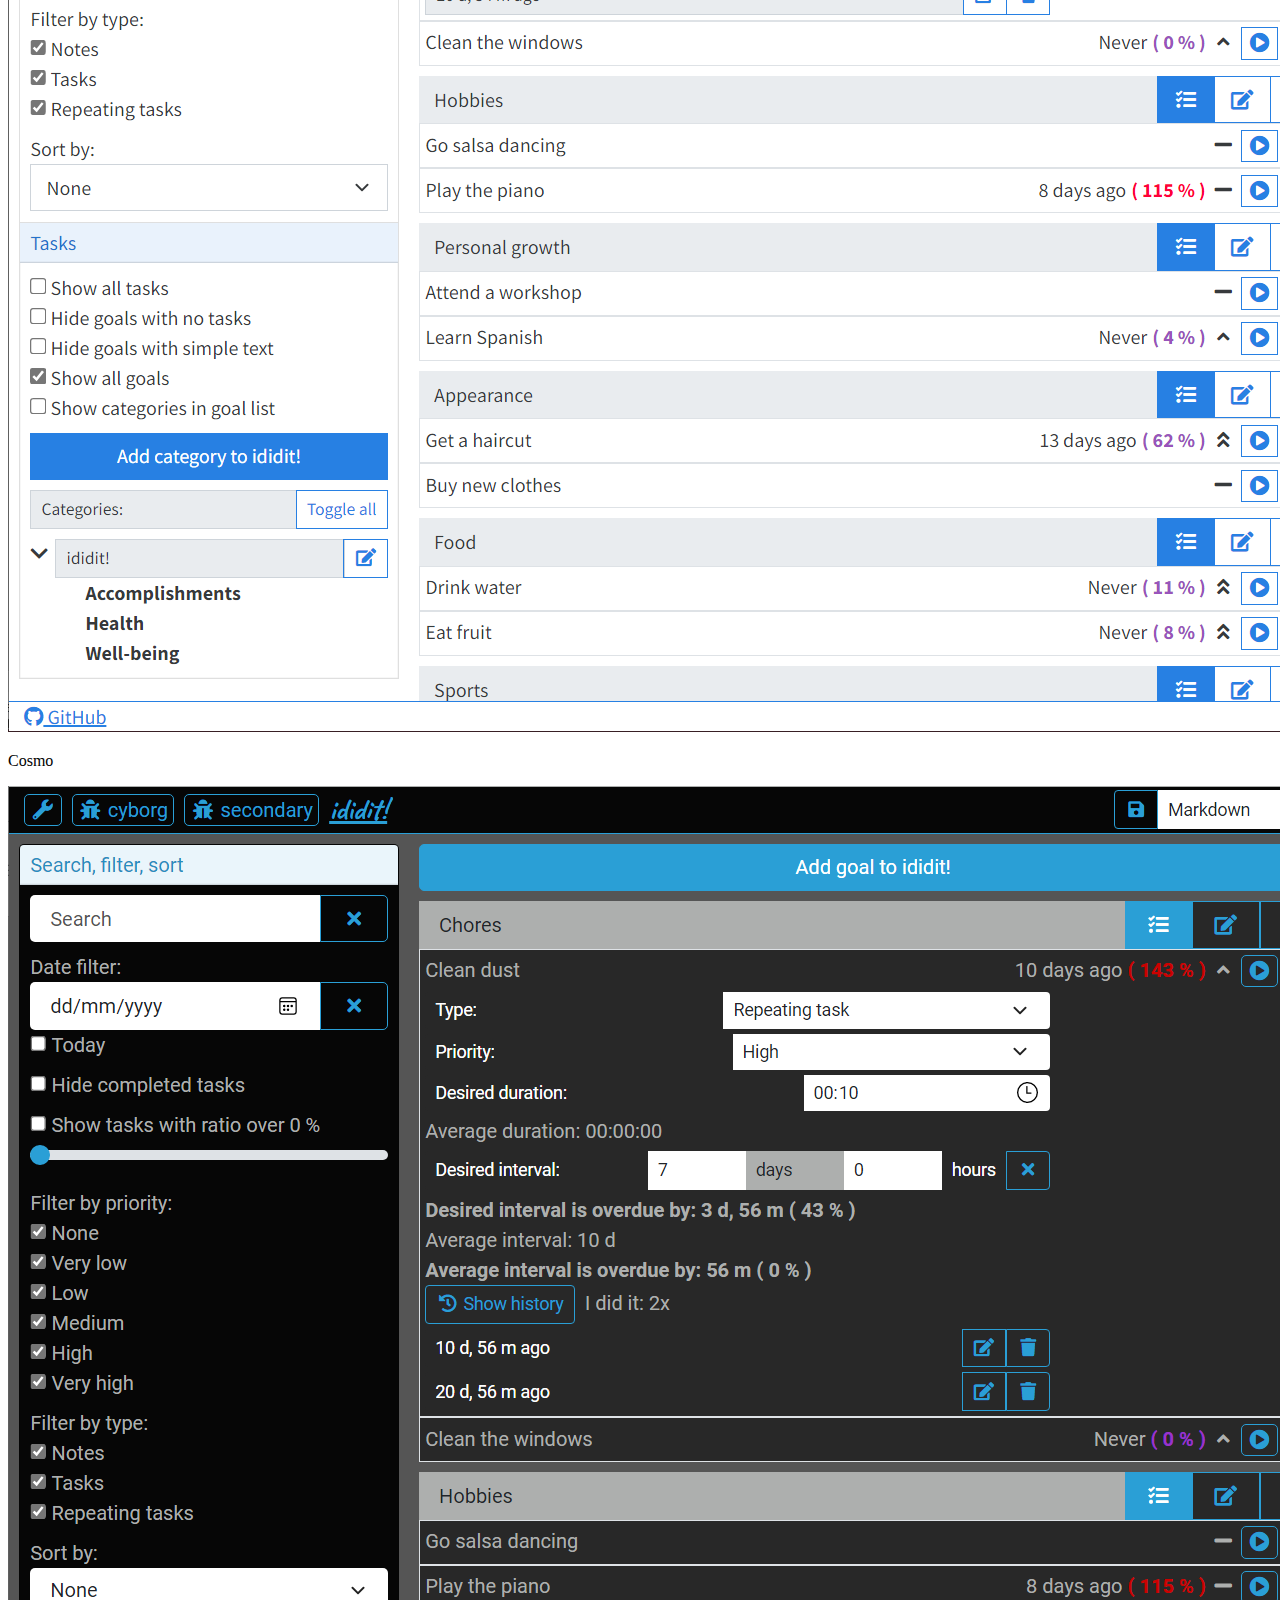
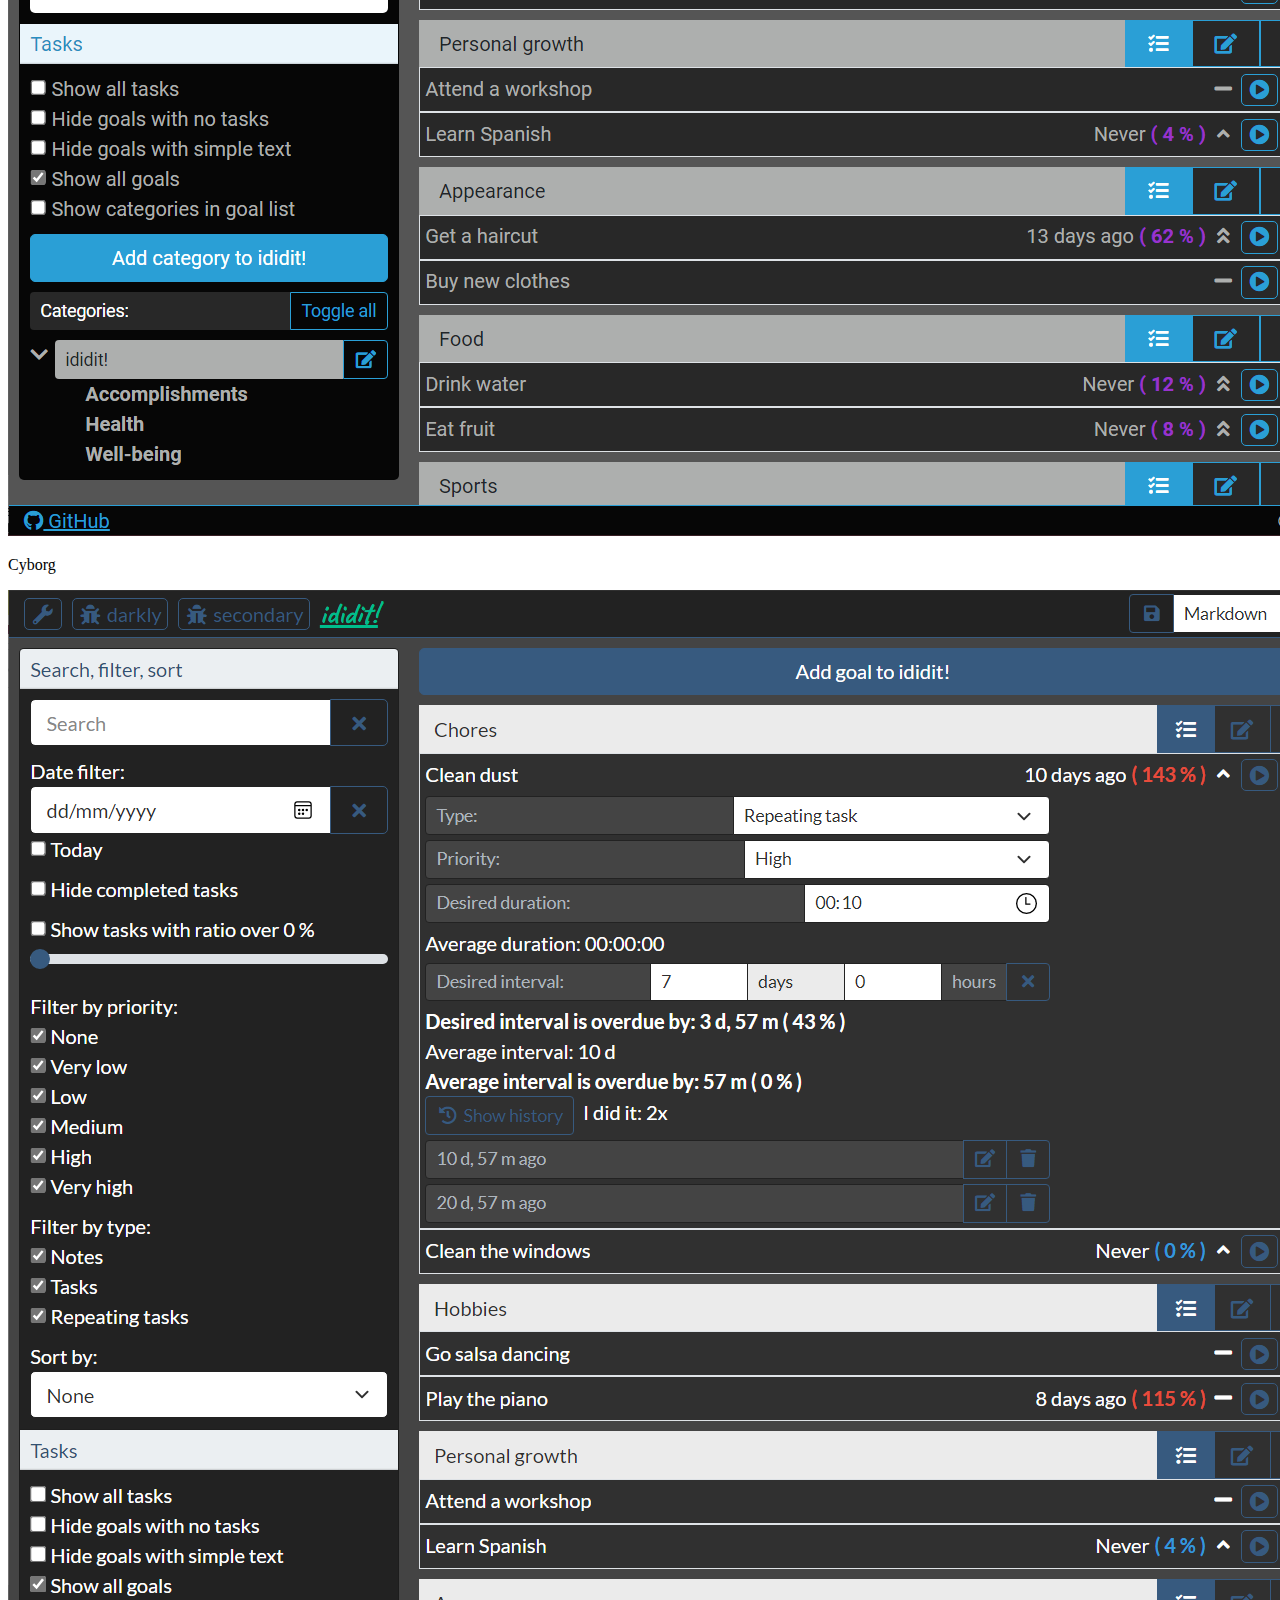
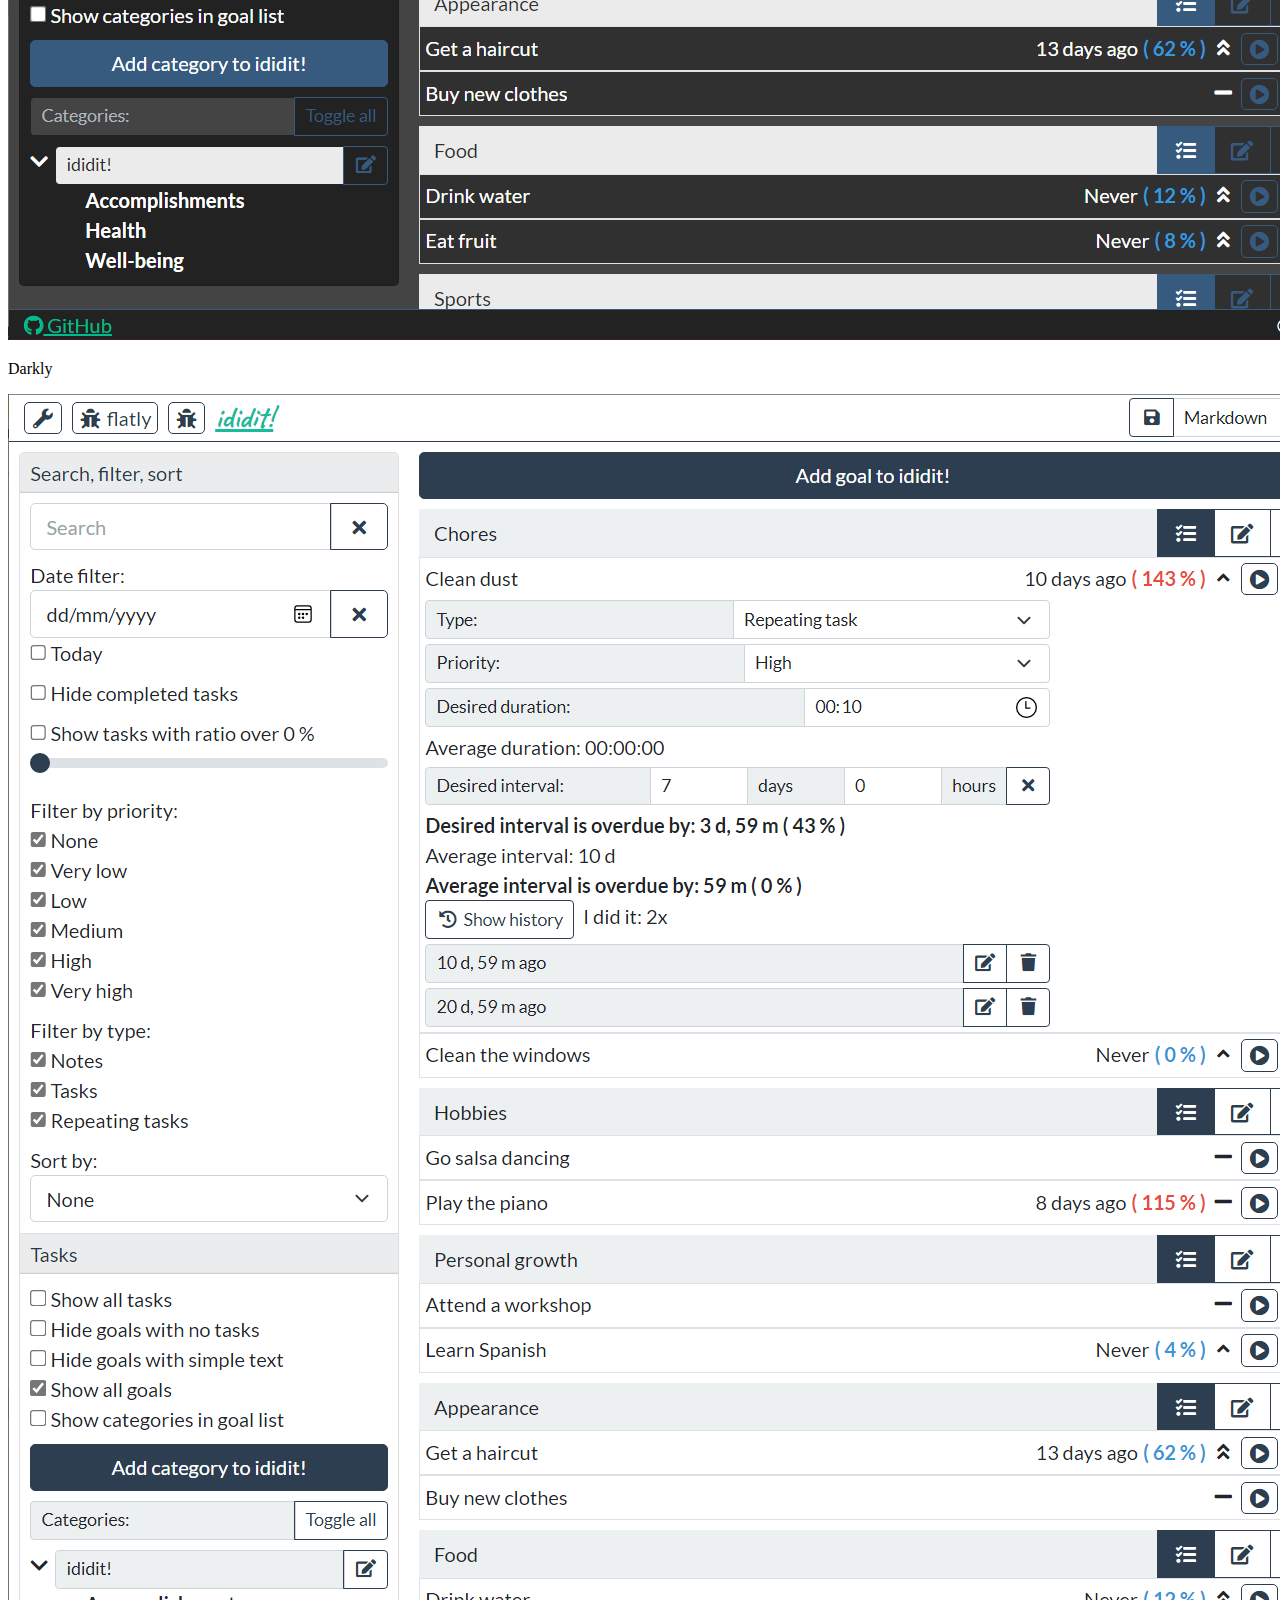
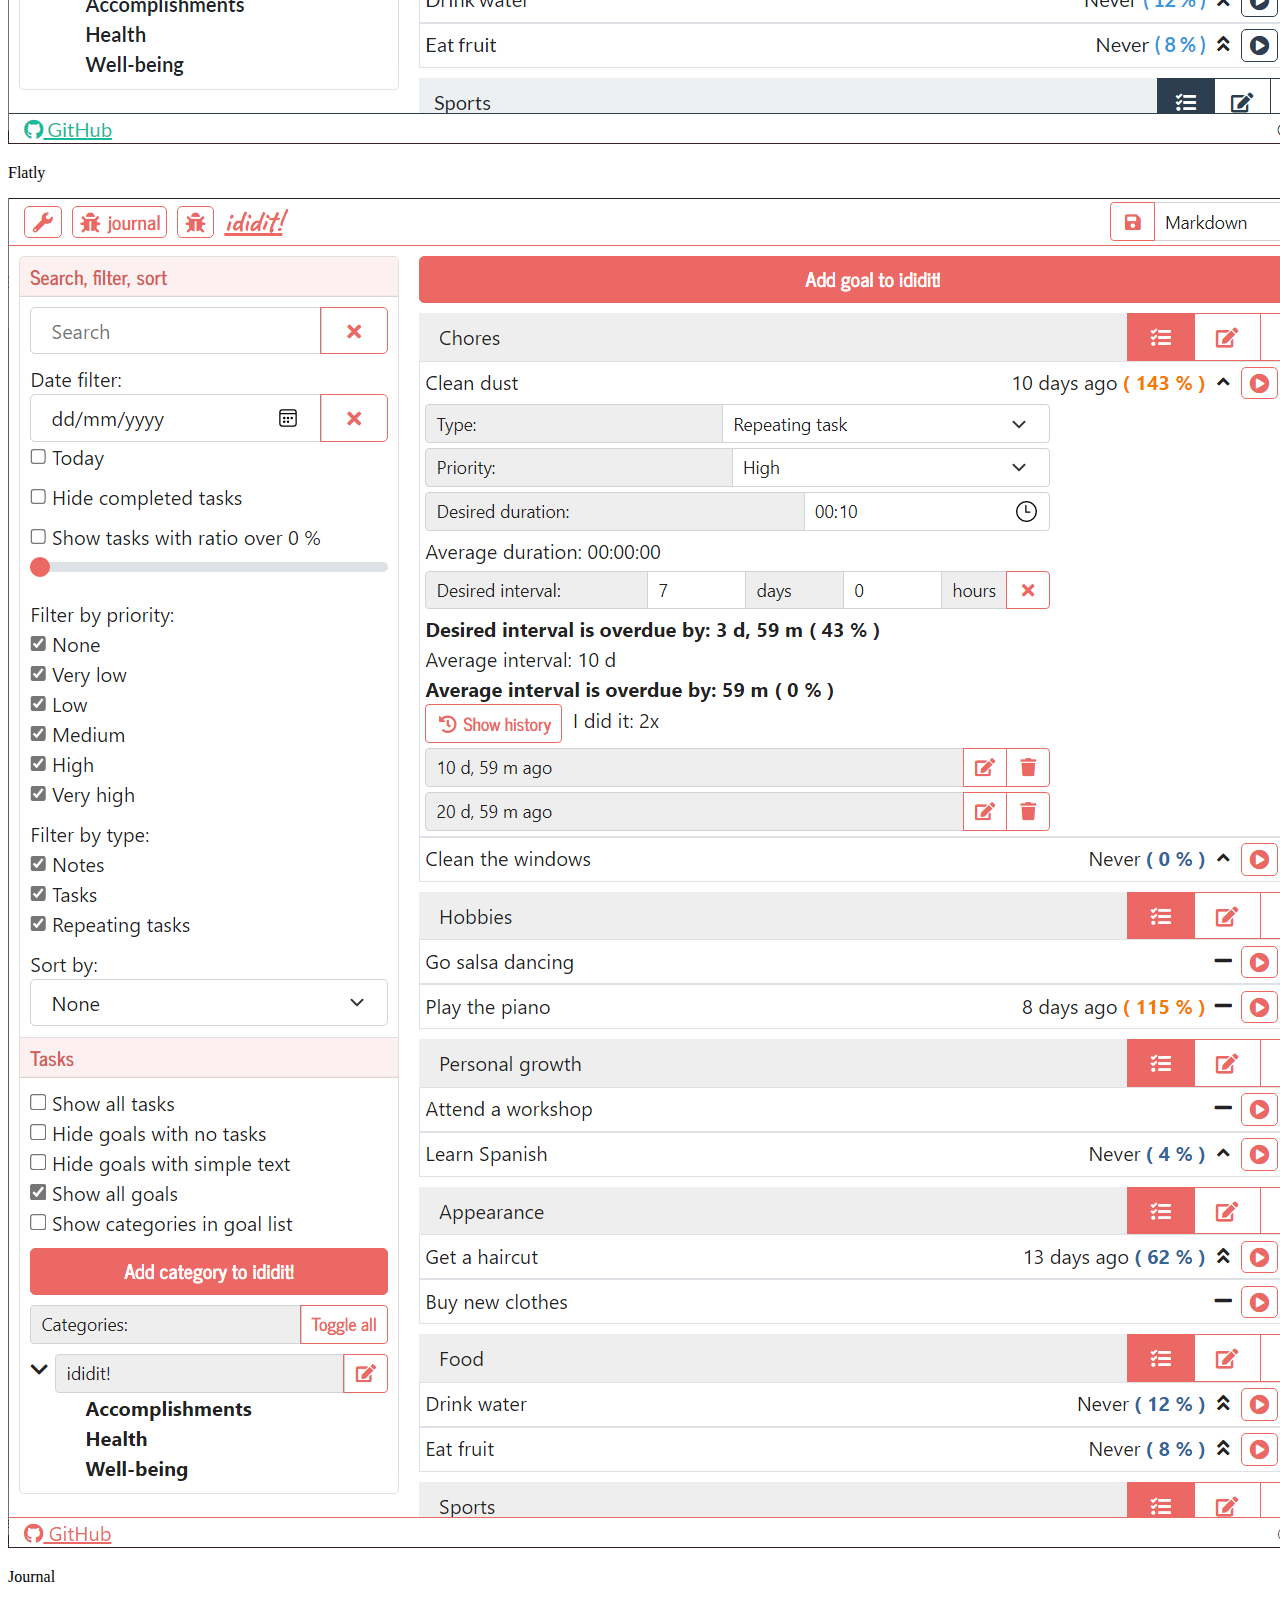
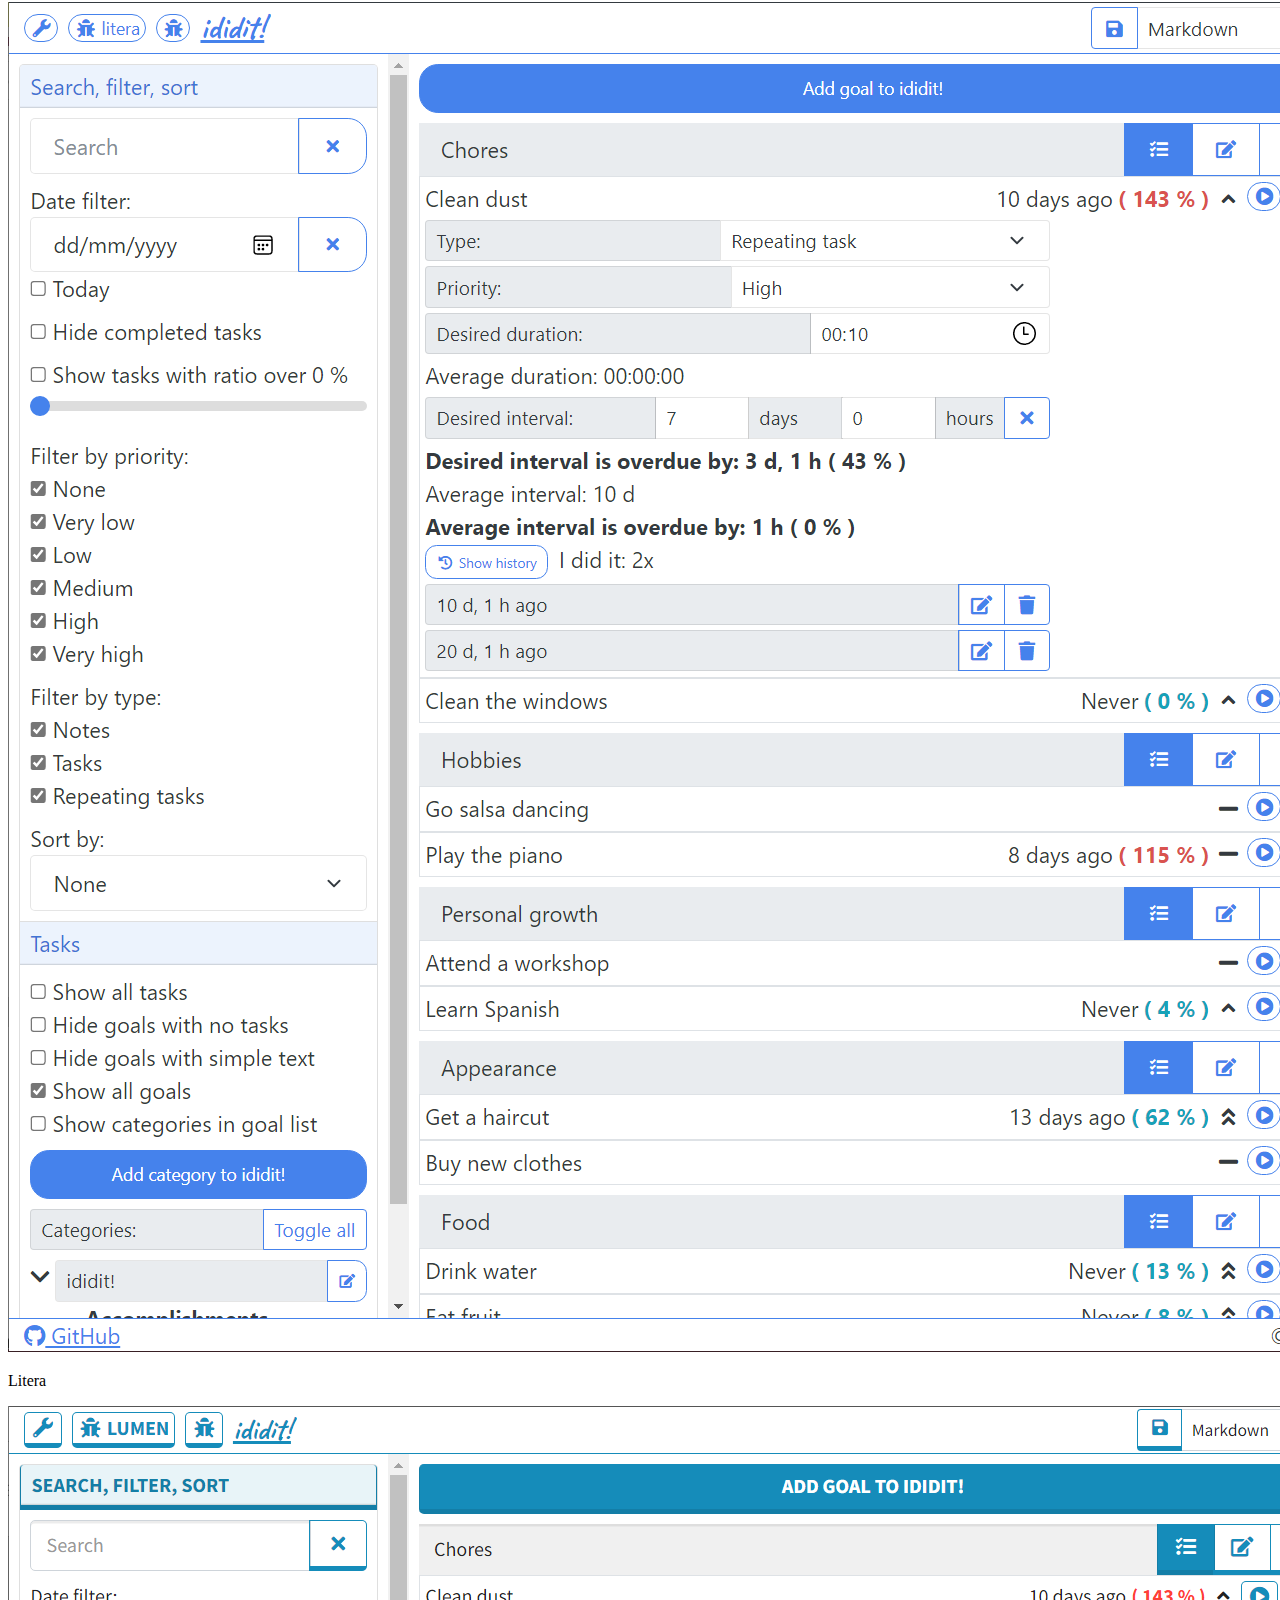
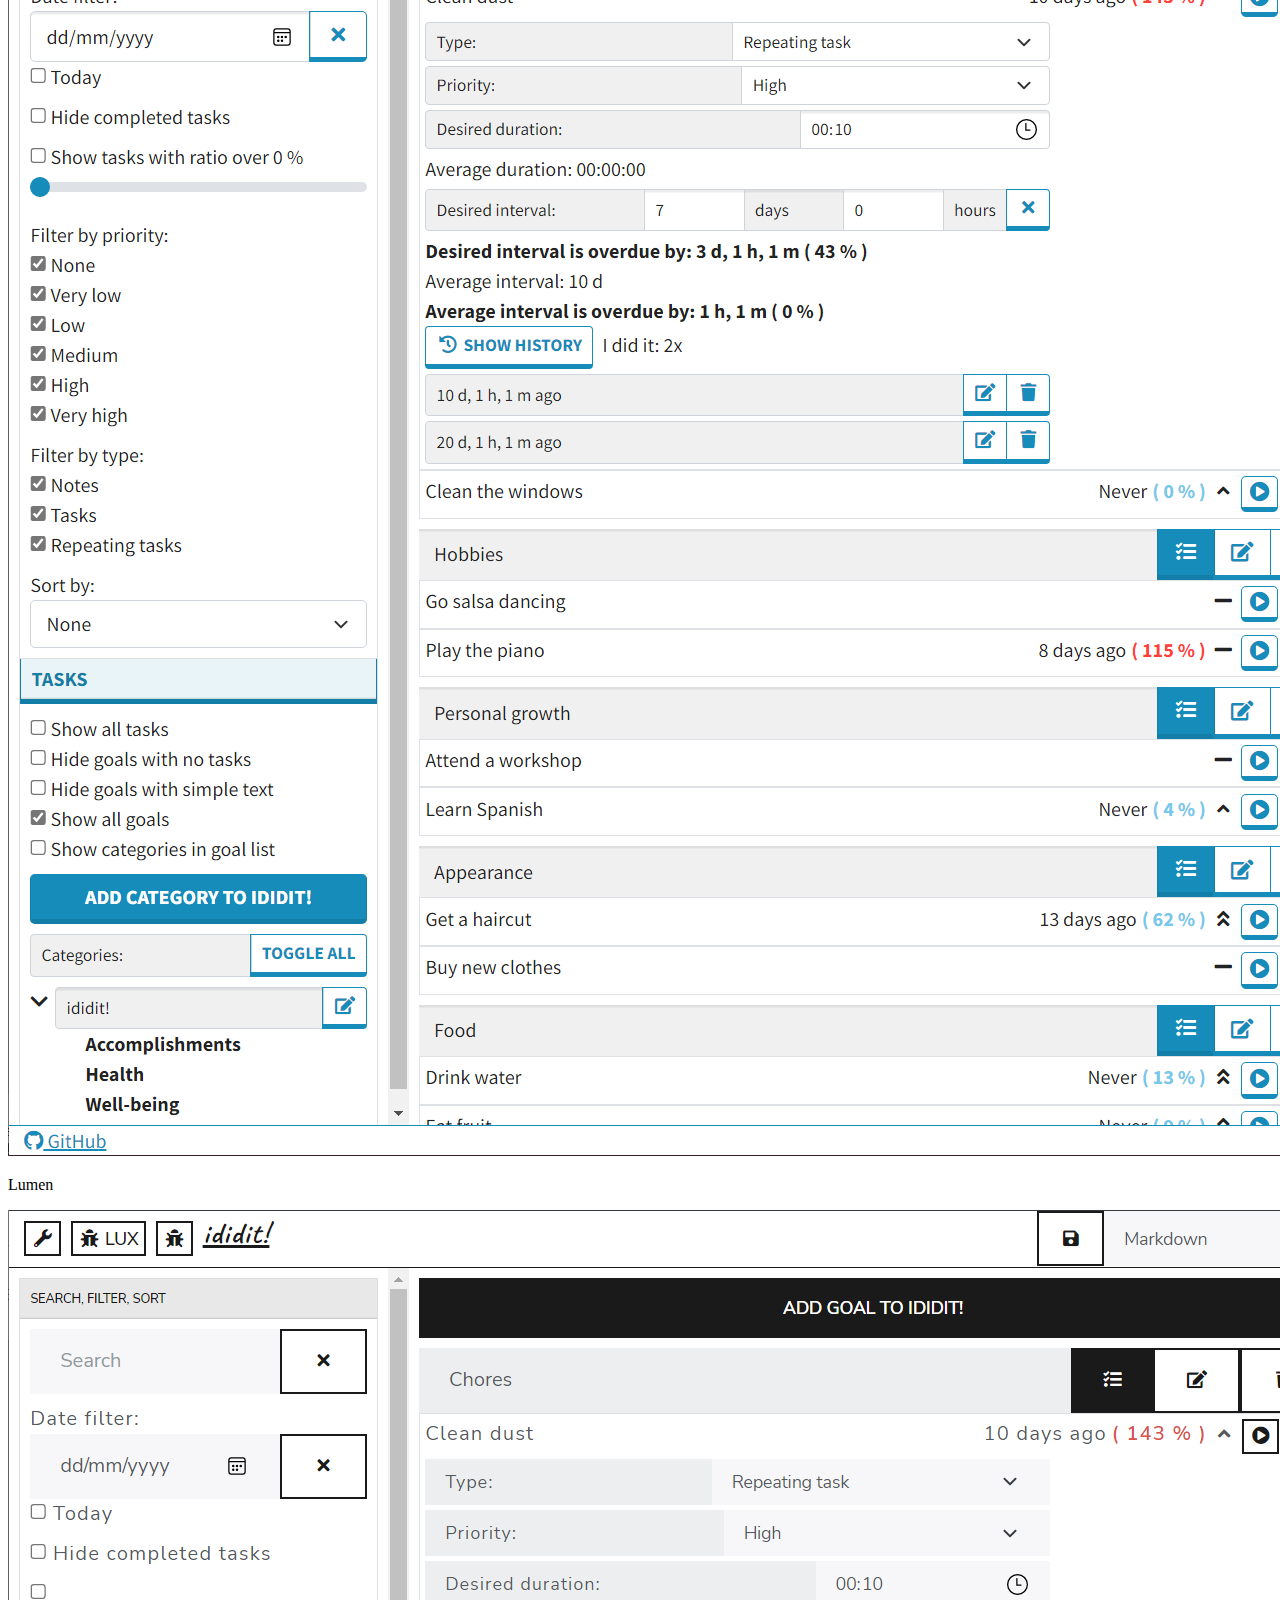
==== commit baa1b552: "updated website" ====
--- a/Ididit.Web/index.html
+++ b/Ididit.Web/index.html
@@ -57,7 +57,7 @@
   </head>
   <body class="position-relative" data-bs-spy="scroll" data-bs-target="#navbar" data-bs-offset="60">
 
-    <div class="container mt-4">
+    <div class="container-xl mt-4">
 
       <div class="p-5 bg-light rounded-3 text-center mb-4">
         <h1 class="display-1 ididit">ididit!</h1>
@@ -67,23 +67,23 @@
       </div>
 
       <nav id="navbar" class="nav nav-pills bg-light sticky-top mb-4">
-        <a class="nav-link" href="#why">Why <span class="ididit">ididit!</span></a>
+        <a class="nav-link d-none d-lg-block" href="#why">Why <span class="ididit">ididit!</span></a>
         <a class="nav-link" href="#webapp">Web app</a>
-        <a class="nav-link" href="#stores">Stores</a>
-        <a class="nav-link" href="#downloads">Downloads</a>
+        <a class="nav-link d-none d-md-block" href="#stores">Stores</a>
+        <a class="nav-link d-none d-sm-block" href="#downloads">Downloads</a>
         <a class="nav-link" href="#features">Features</a>
-        <a class="nav-link" href="#formats">Formats</a>
-        <a class="nav-link" href="#languages">Languages</a>
-        <a class="nav-link" href="#themes">Themes</a>
+        <a class="nav-link d-none d-lg-block" href="#formats">Formats</a>
+        <a class="nav-link d-none d-sm-block" href="#languages">Languages</a>
+        <a class="nav-link d-none d-md-block" href="#themes">Themes</a>
         <a class="nav-link" href="#about">About</a>
       </nav>
 
       <div class="card">
         <div class="card-body">
+
           <h3 id="why" class="card-title">Why <span class="ididit large">ididit!</span> is better</h3>
 
           <h4 class="card-subtitle my-3 text-muted">The procrastination friendly habit tracker</h4>
-
           <ul>
             <li><span class="ididit large">ididit!</span> doesn't use a streak counter so you won't feel demotivated when you skip a habit once - you won't have to start your streak from zero.</li>
             <li>It tracks the time elapsed since your last task completion and compares it to the task's repeating interval.</li>
@@ -93,26 +93,40 @@
 
           <h3 id="webapp" class="card-title mt-5">Web app - use <span class="ididit large">ididit!</span> online</h3>
 
-          <h4 class="card-subtitle my-3 text-muted">Current version <span class="fs-6">(2023.01.20)</span></h4>
-          <p><i class="fa fa-globe"></i> <a href="https://app.ididit.today" class="btn btn-primary">Use <span class="ididit large">ididit! </span> 1.0.6 in your browser now</a></p>
+          <h4 class="card-subtitle my-3 text-muted">Current version <span class="fs-6">(2023.01.29)</span></h4>
+          <p><i class="fa fa-globe"></i> <a href="https://app.ididit.today" class="btn btn-primary">Use <span class="ididit large">ididit! </span> 1.0.9 in your browser now</a></p>
 
           <h4 class="card-subtitle my-3 text-muted">Old version <span class="fs-6">(2021.11.09)</span></h4>
-          <p><i class="fa fa-globe"></i> <a href="https://old.ididit.today" class="btn btn-primary">Use <span class="ididit large">ididit! </span> 0.3.7 in your browser now</a></p>
+          <p><i class="fa fa-globe"></i> <a href="https://old.ididit.today" class="btn btn-primary">Use <span class="ididit large">ididit! </span> 0.7.3 in your browser now</a></p>
+
+          <h4 class="card-subtitle my-3 text-muted">Preview version <span class="fs-6">(2023.02.11)</span></h4>
+          <p><i class="fa fa-globe"></i> <a href="https://new.ididit.today" class="btn btn-primary">Use <span class="ididit large">ididit! </span> 1.1.0 in your browser now</a></p>
 
           <h3 id="stores" class="card-title mt-5">Stores</h3>
 
           <h4 class="card-subtitle my-3 text-muted"><span class="ididit large">ididit!</span> is available on 3 stores</h4>
-
           <p><i class="fab fa-microsoft"></i> Windows:<br><a href="https://apps.microsoft.com/store/detail/ididit/9P5L0K28XWM3" class="card-link"><img src="icons/Microsoft.svg" style="height:64px;"></a></p>
-
           <p><i class="fab fa-android"></i> Android:<br><a href="https://play.google.com/store/apps/details?id=com.jinjinov.ididit" class="card-link"><img src="icons/Google.svg" style="height:64px;"></a></p>
-
           <p><i class="fab fa-apple"></i> iOS:<br><a href="https://apps.apple.com/us/app/ididit-habit-tracker/id1659289949" class="card-link"><img src="icons/AppStore.svg" style="height:64px;"></a></p>
 
           <h3 id="downloads" class="card-title mt-5">Downloads</h3>
 
+          <h4 class="card-subtitle my-3 text-muted">1.0.9 <span class="fs-6">(2023.01.29)</span></h4>
+          <p><i class="fab fa-microsoft"></i> <b>Windows:</b> <a href="https://ididit.today/download/ididit!.windows.1.0.9.zip" class="card-link">ididit!.windows.1.0.9.zip</a> - run <span class="text-light bg-dark font-monospace">setup.exe</span></p>
+          <p><i class="fab fa-linux"></i> <b>Linux:</b> <a href="https://ididit.today/download/ididit!.linux.1.0.9.zip" class="card-link">ididit!.linux.1.0.9.zip</a> - run <span class="text-light bg-dark font-monospace">ididit!</span></p>
+          <p><i class="fab fa-apple"></i> <b>macOS:</b> <a href="https://ididit.today/download/ididit!.macos.1.0.9.zip" class="card-link">ididit!.macos.1.0.9.zip</a> - run <span class="text-light bg-dark font-monospace">ididit!.app</span></p>
+
+          <h4 class="card-subtitle my-3 text-muted">1.0.8 <span class="fs-6">(2023.01.26)</span></h4>
+          <p><i class="fab fa-microsoft"></i> <b>Windows:</b> <a href="https://ididit.today/download/ididit!.windows.1.0.8.zip" class="card-link">ididit!.windows.1.0.8.zip</a> - run <span class="text-light bg-dark font-monospace">setup.exe</span></p>
+          <p><i class="fab fa-linux"></i> <b>Linux:</b> <a href="https://ididit.today/download/ididit!.linux.1.0.8.zip" class="card-link">ididit!.linux.1.0.8.zip</a> - run <span class="text-light bg-dark font-monospace">ididit!</span></p>
+          <p><i class="fab fa-apple"></i> <b>macOS:</b> <a href="https://ididit.today/download/ididit!.macos.1.0.8.zip" class="card-link">ididit!.macos.1.0.8.zip</a> - run <span class="text-light bg-dark font-monospace">ididit!.app</span></p>
+
+          <h4 class="card-subtitle my-3 text-muted">1.0.7 <span class="fs-6">(2023.01.22)</span></h4>
+          <p><i class="fab fa-microsoft"></i> <b>Windows:</b> <a href="https://ididit.today/download/ididit!.windows.1.0.7.zip" class="card-link">ididit!.windows.1.0.7.zip</a> - run <span class="text-light bg-dark font-monospace">setup.exe</span></p>
+          <p><i class="fab fa-linux"></i> <b>Linux:</b> <a href="https://ididit.today/download/ididit!.linux.1.0.7.zip" class="card-link">ididit!.linux.1.0.7.zip</a> - run <span class="text-light bg-dark font-monospace">ididit!</span></p>
+          <p><i class="fab fa-apple"></i> <b>macOS:</b> <a href="https://ididit.today/download/ididit!.macos.1.0.7.zip" class="card-link">ididit!.macos.1.0.7.zip</a> - run <span class="text-light bg-dark font-monospace">ididit!.app</span></p>
+
           <h4 class="card-subtitle my-3 text-muted">1.0.6 <span class="fs-6">(2023.01.20)</span></h4>
-          
           <p><i class="fab fa-microsoft"></i> <b>Windows:</b> <a href="https://ididit.today/download/ididit!.windows.1.0.6.zip" class="card-link">ididit!.windows.1.0.6.zip</a> - run <span class="text-light bg-dark font-monospace">setup.exe</span></p>
           <p><i class="fab fa-linux"></i> <b>Linux:</b> <a href="https://ididit.today/download/ididit!.linux.1.0.6.zip" class="card-link">ididit!.linux.1.0.6.zip</a> - run <span class="text-light bg-dark font-monospace">ididit!</span></p>
           <p><i class="fab fa-apple"></i> <b>macOS:</b> <a href="https://ididit.today/download/ididit!.macos.1.0.6.zip" class="card-link">ididit!.macos.1.0.6.zip</a> - run <span class="text-light bg-dark font-monospace">ididit!.app</span></p>
@@ -133,18 +147,21 @@
           <p><i class="fab fa-microsoft"></i> <b>Windows:</b> <a href="https://ididit.today/download/ididit!.windows.1.0.1.zip" class="card-link">ididit!.windows.1.0.1.zip</a> - run <span class="text-light bg-dark font-monospace">setup.exe</span></p>
 
           <h3 id="features" class="card-title mt-5">Features</h3>
+
           <h4 class="card-subtitle my-3 text-muted">Take notes, manage tasks, track habits:</h4>
           <ul>
             <li>Define your goals by organizing your notes, tasks and habits all in one place</li>
             <li>Use categories and sub-categories to group similar goals</li>
             <li>Keep track of what is important by assigning priorities</li>
           </ul>
+
           <h4 class="card-subtitle my-3 text-muted">Search, filter and sort:</h4>
           <ul>
             <li>Use search to quickly find any content</li>
             <li>Use filters to view only what you want to focus on</li>
             <li>Sort your notes, tasks and habits by any property</li>
           </ul>
+
           <h4 class="card-subtitle my-3 text-muted">Habit tracking:</h4>
           <ul>
             <li>Set the desired interval for your habits (repeating tasks)</li>
@@ -153,11 +170,13 @@
           </ul> 
 
           <h3 id="formats" class="card-title mt-5">Formats</h3>
+
           <h4 class="card-subtitle my-3 text-muted">Integration with Google services:</h4>
           <ul>
             <li>Import from Google Keep</li>
             <li>Backup to and restore from Google Drive in JSON format</li>
           </ul>
+
           <h4 class="card-subtitle my-3 text-muted">File import/export:</h4>
           <ul>
             <li>Human readable Markdown and YAML formats</li>
@@ -166,15 +185,18 @@
           </ul>
 
           <h3 id="languages" class="card-title mt-5">Languages</h3>
-          <h4 class="card-subtitle my-3 text-muted">There are 4 languages:</h4>
+
+          <h4 class="card-subtitle my-3 text-muted">There are 5 languages:</h4>
           <ul>
             <li>English</li>
             <li>German</li>
             <li>Slovenian</li>
             <li>Spanish</li>
+            <li>Czech</li>
           </ul>
 
           <h3 id="themes" class="card-title mt-5">Themes</h3>
+
           <h4 class="card-subtitle my-3 text-muted">There are 26 color themes:</h4>
           <div class="d-flex flex-wrap">
             <div class="card m-2" style="width: 25rem;">
@@ -388,12 +410,14 @@
           </div>
 
           <h3 id="about" class="card-title mt-5">About</h3>
+
           <h4 class="card-subtitle my-3 text-muted"><span class="ididit large">ididit! </span> is:</h4>
           <ul>
             <li>Free</li>
             <li>Open source: <a href="https://github.com/Jinjinov/Ididit">GitHub</a></li>
             <li>Cross platform: Planned for Web, Windows, Android, iOS, macOS and Linux</li>
           </ul>
+
           <h4 class="card-subtitle my-3 text-muted">Made with latest technologies:</h4>
           <ul>
             <li><a href="https://dotnet.microsoft.com/en-us/download/dotnet">.NET</a></li>
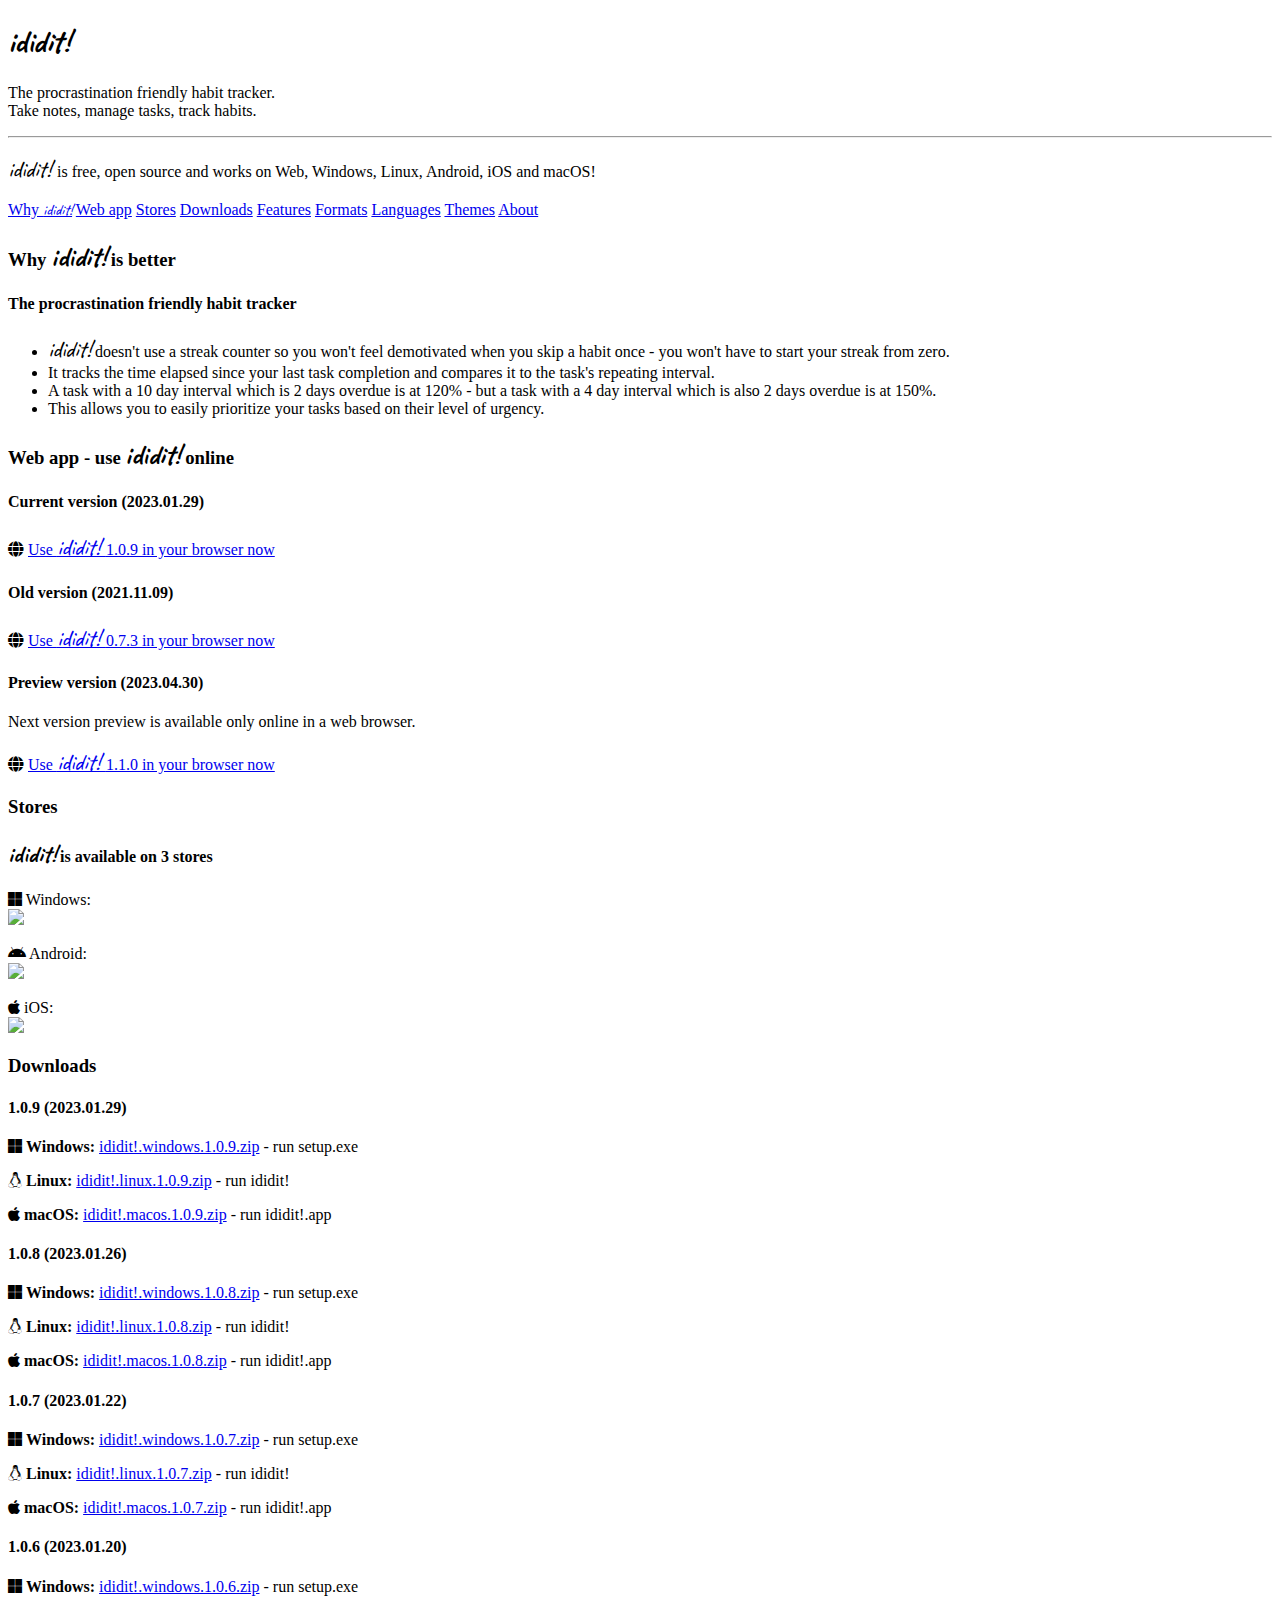
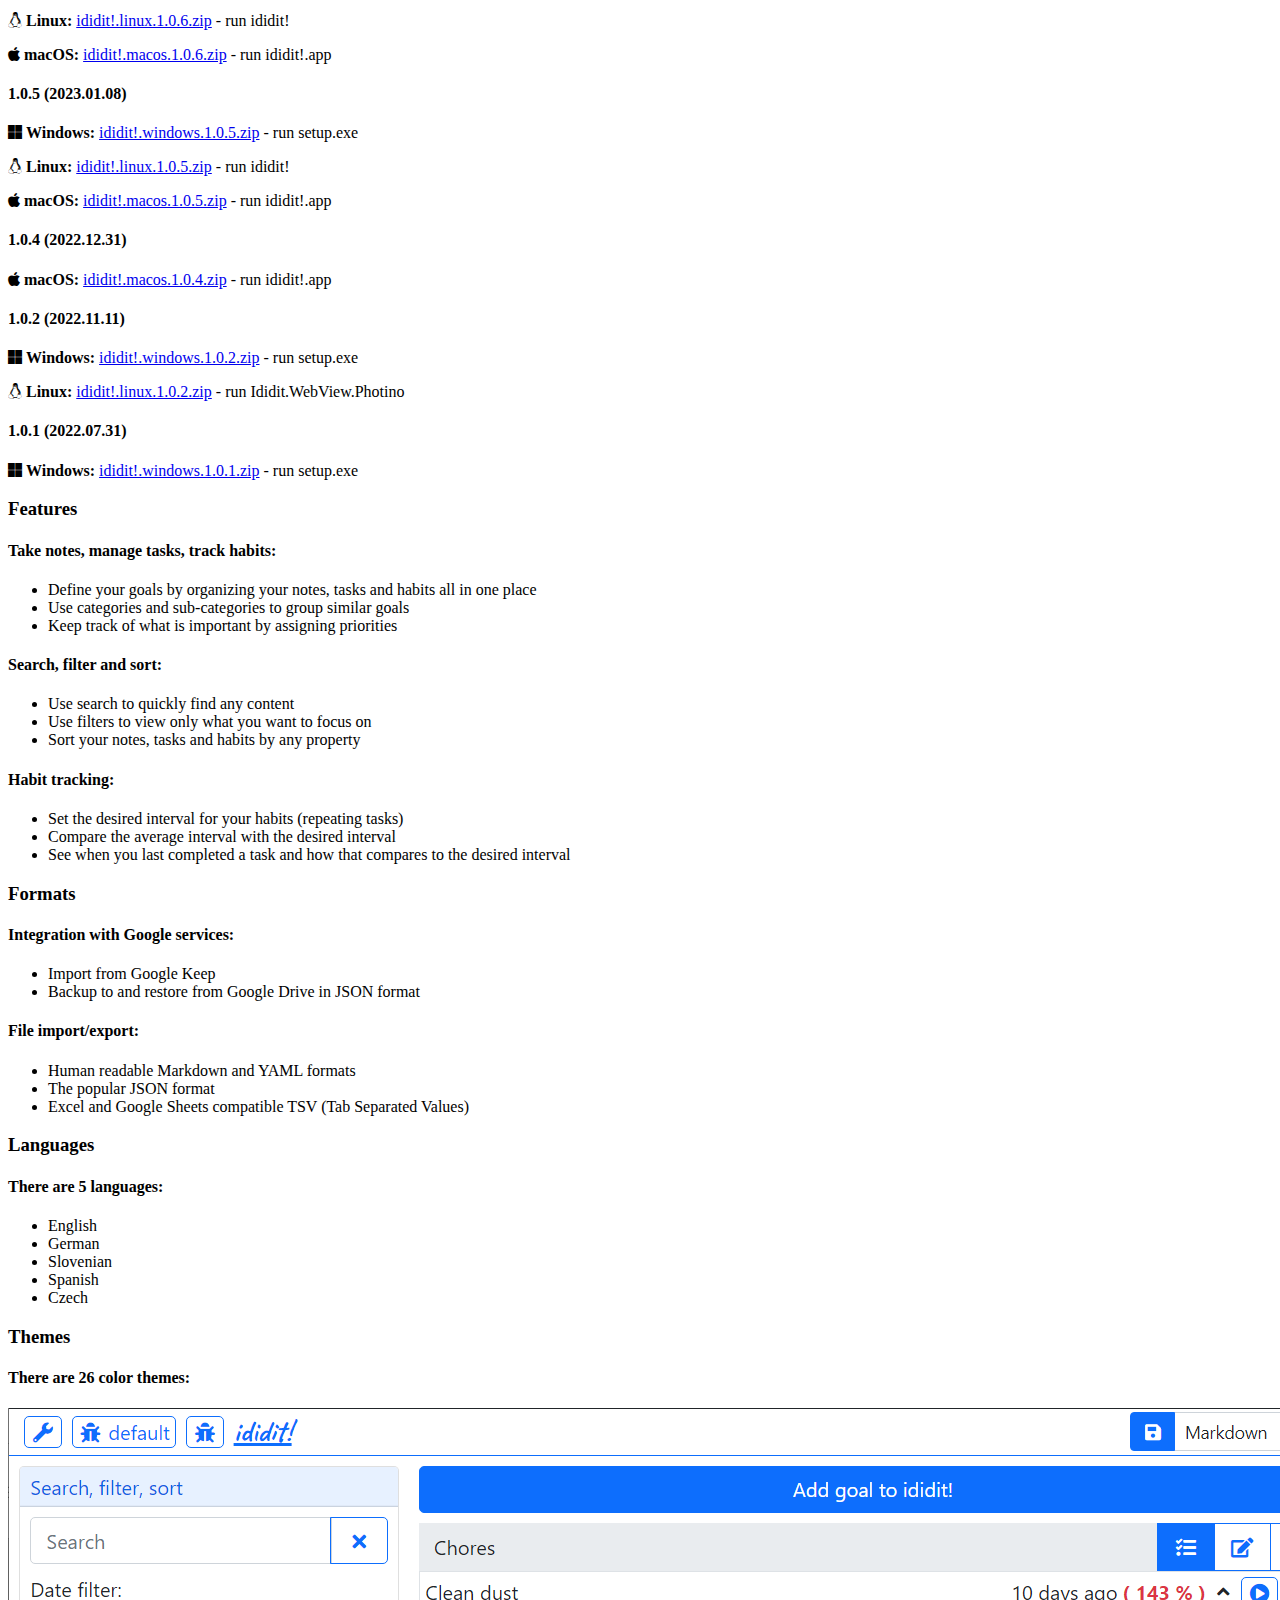
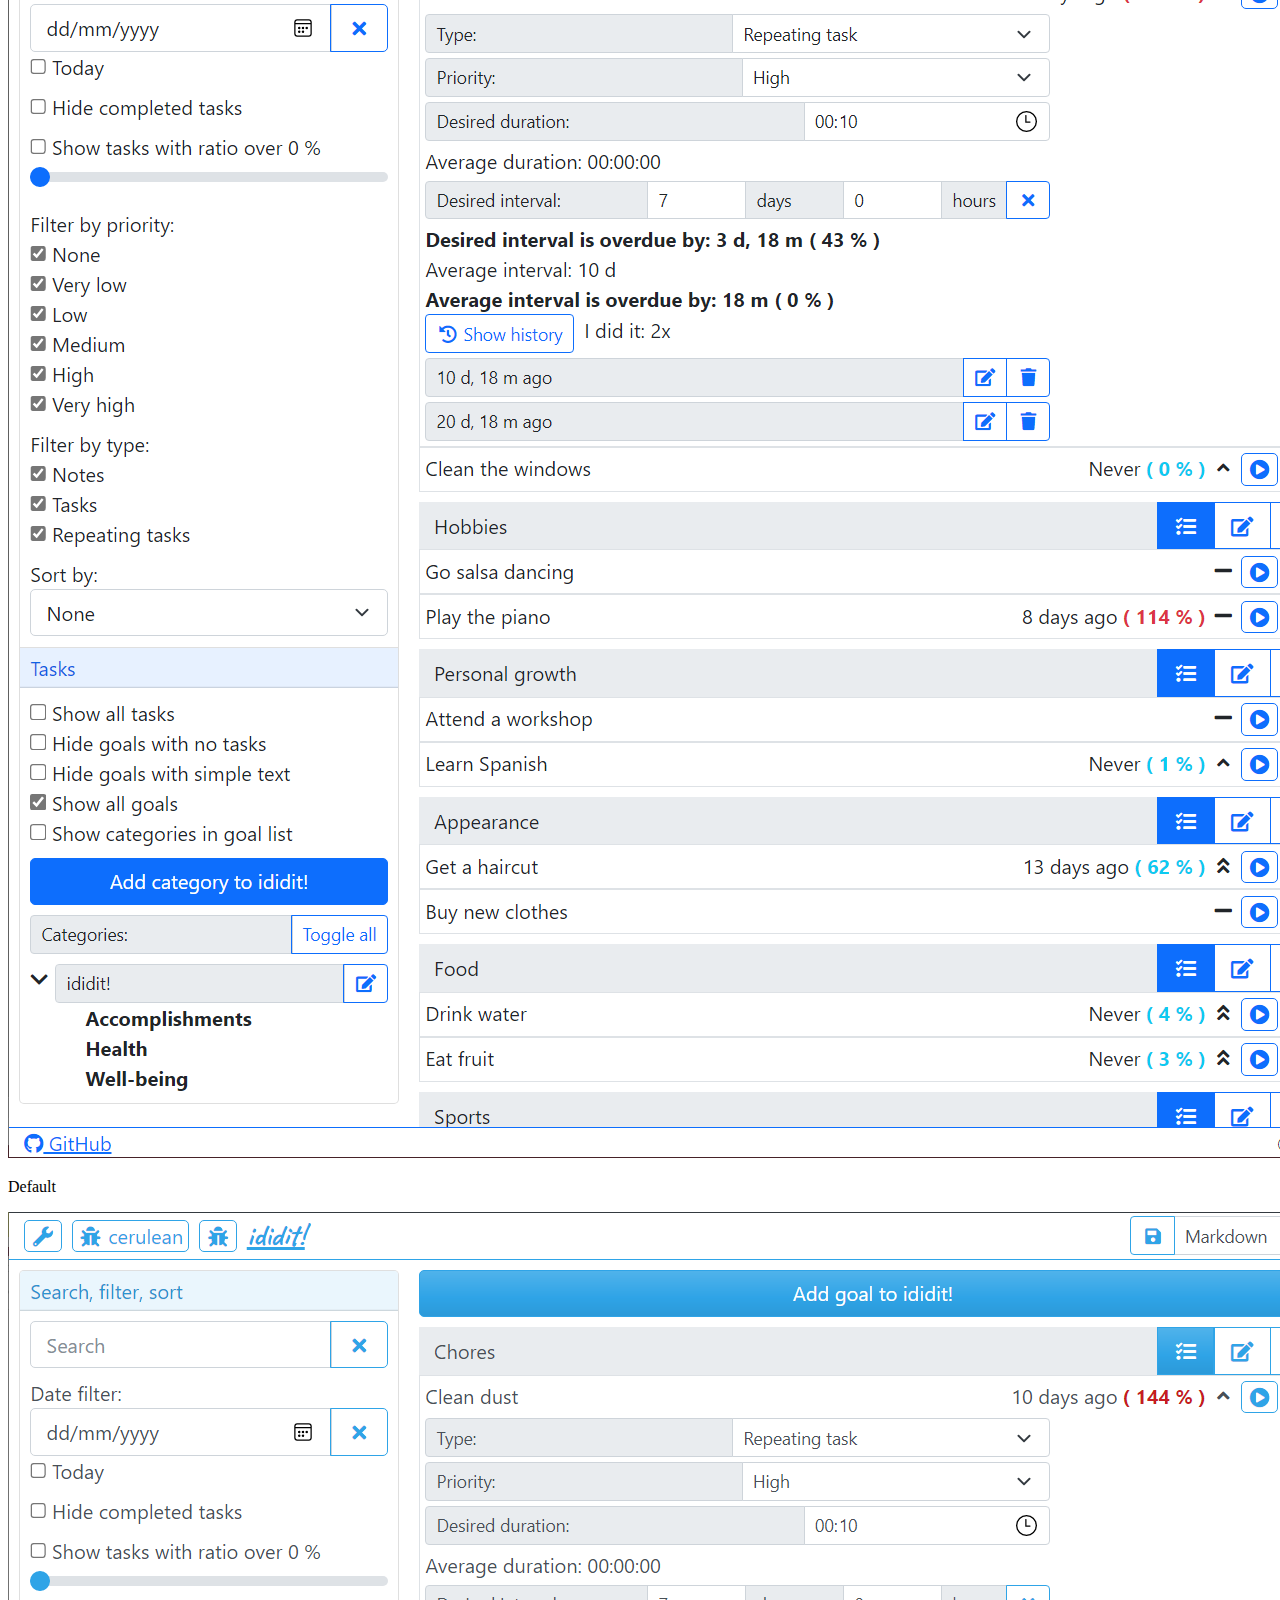
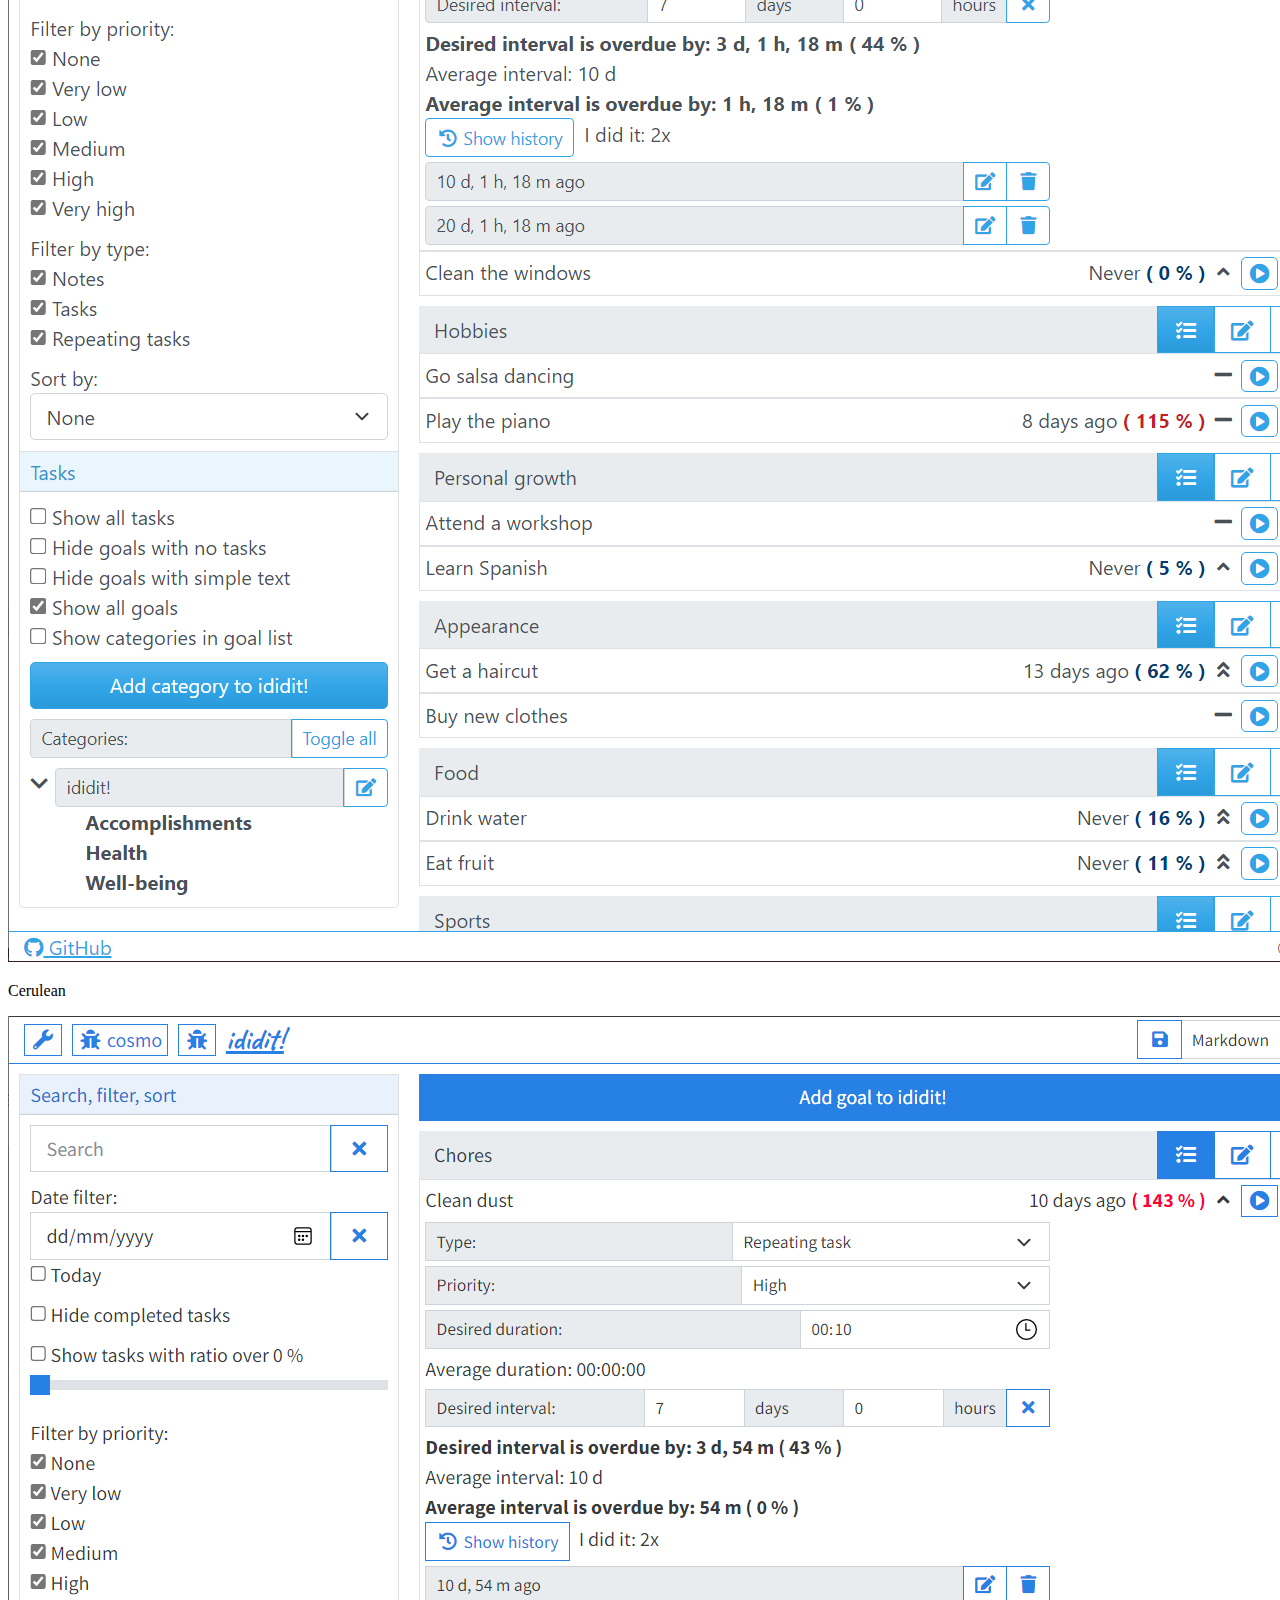
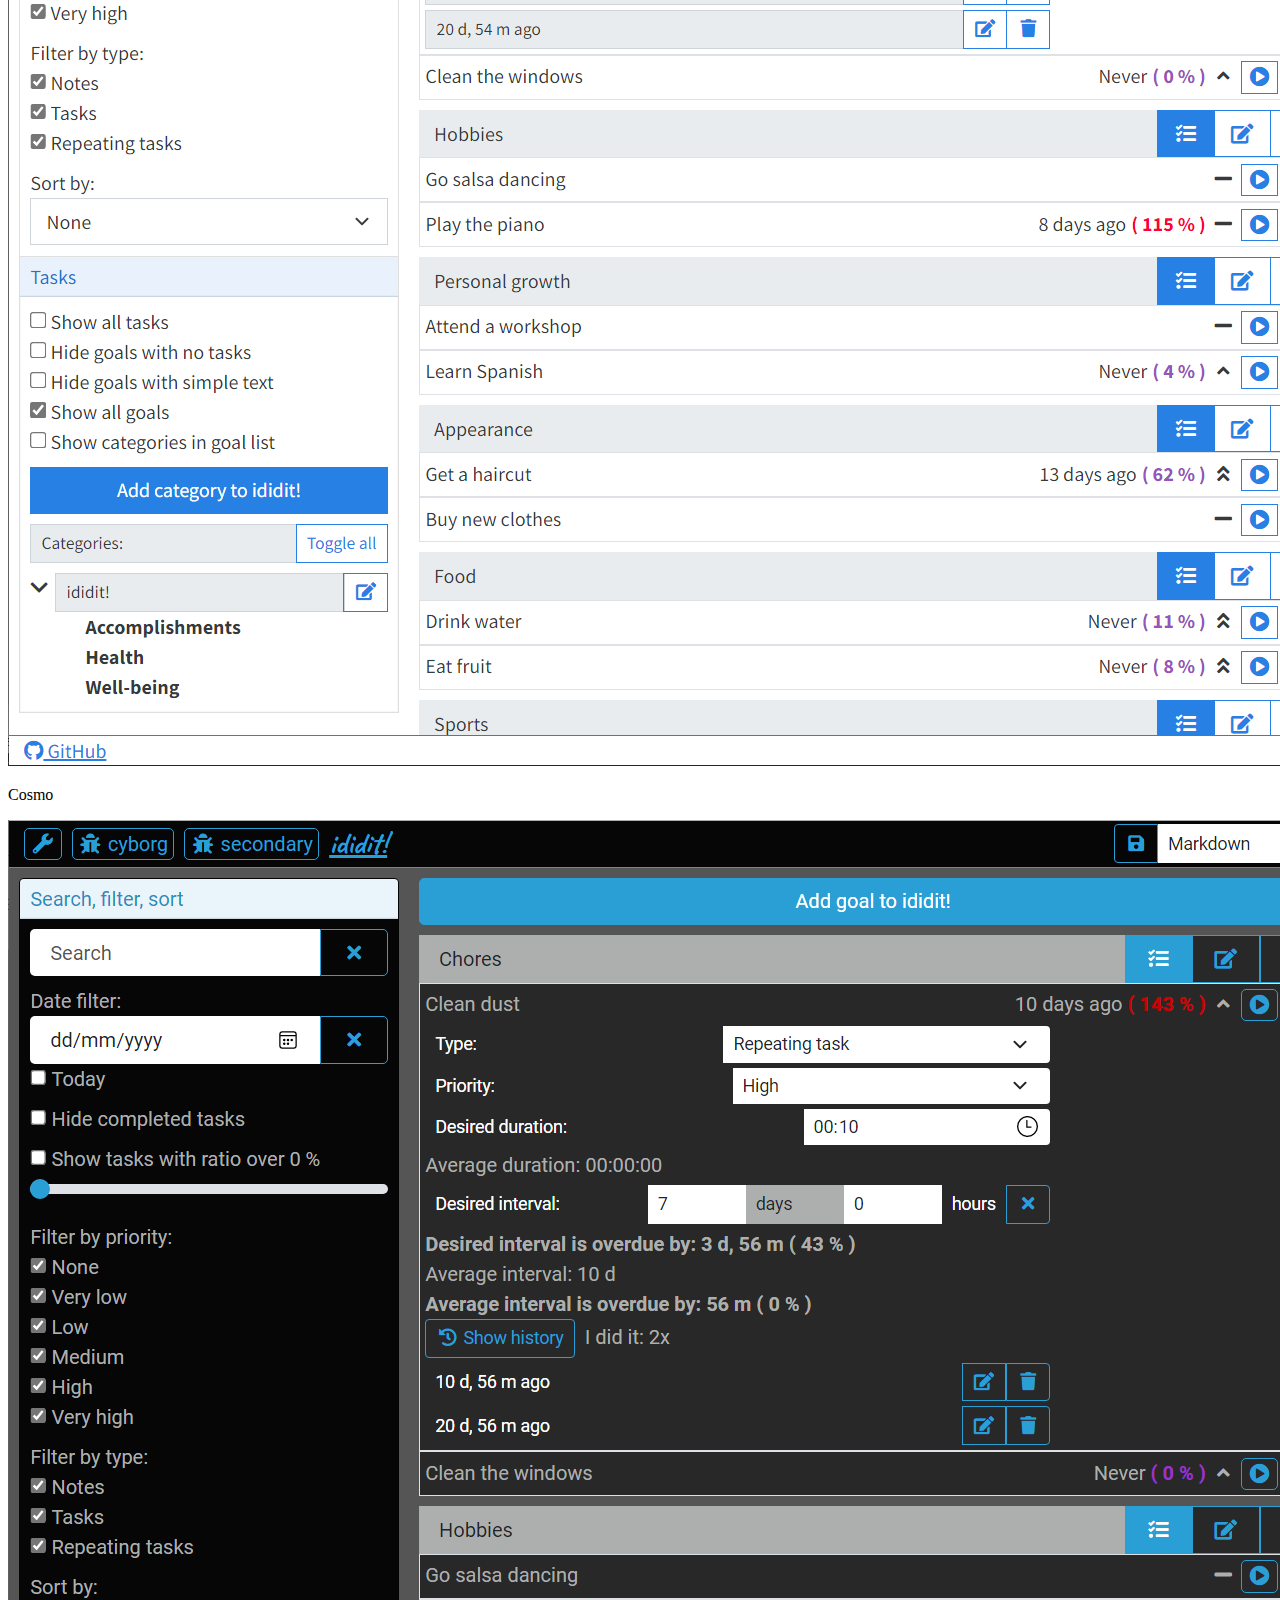
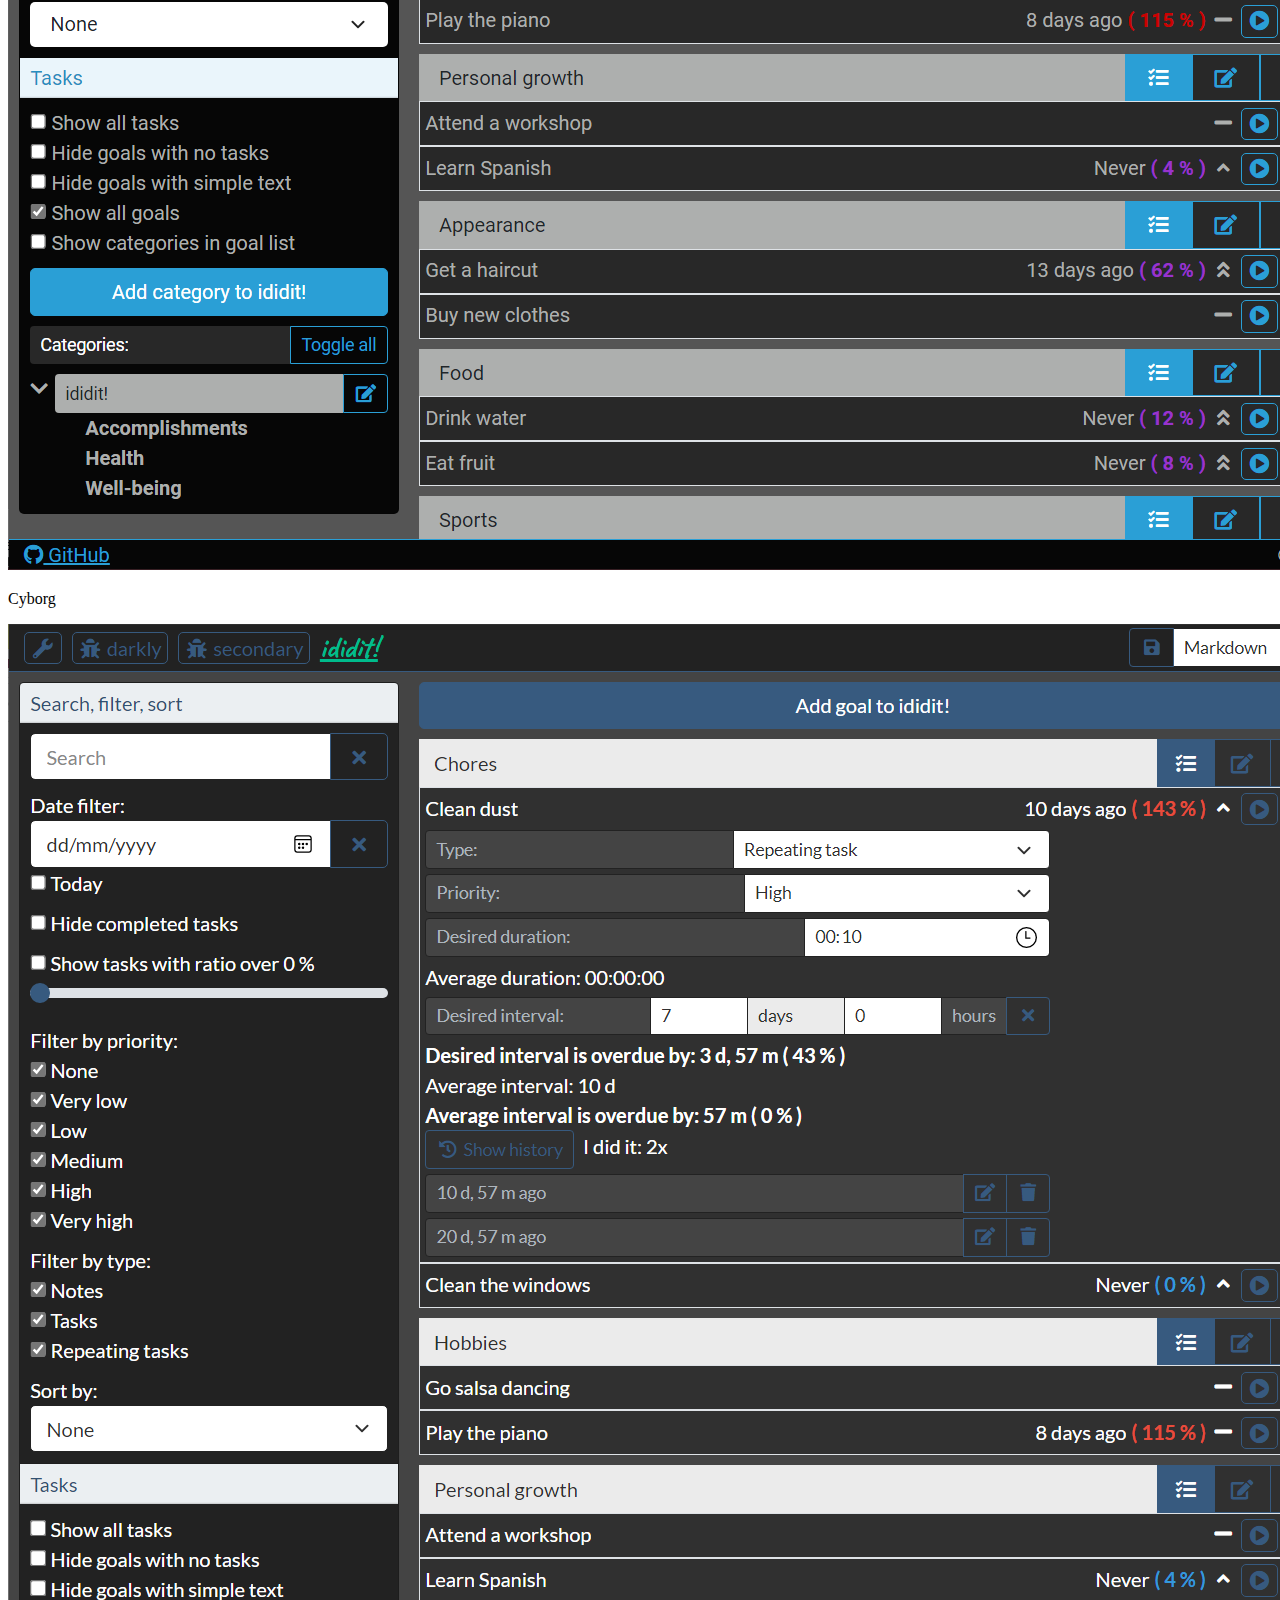
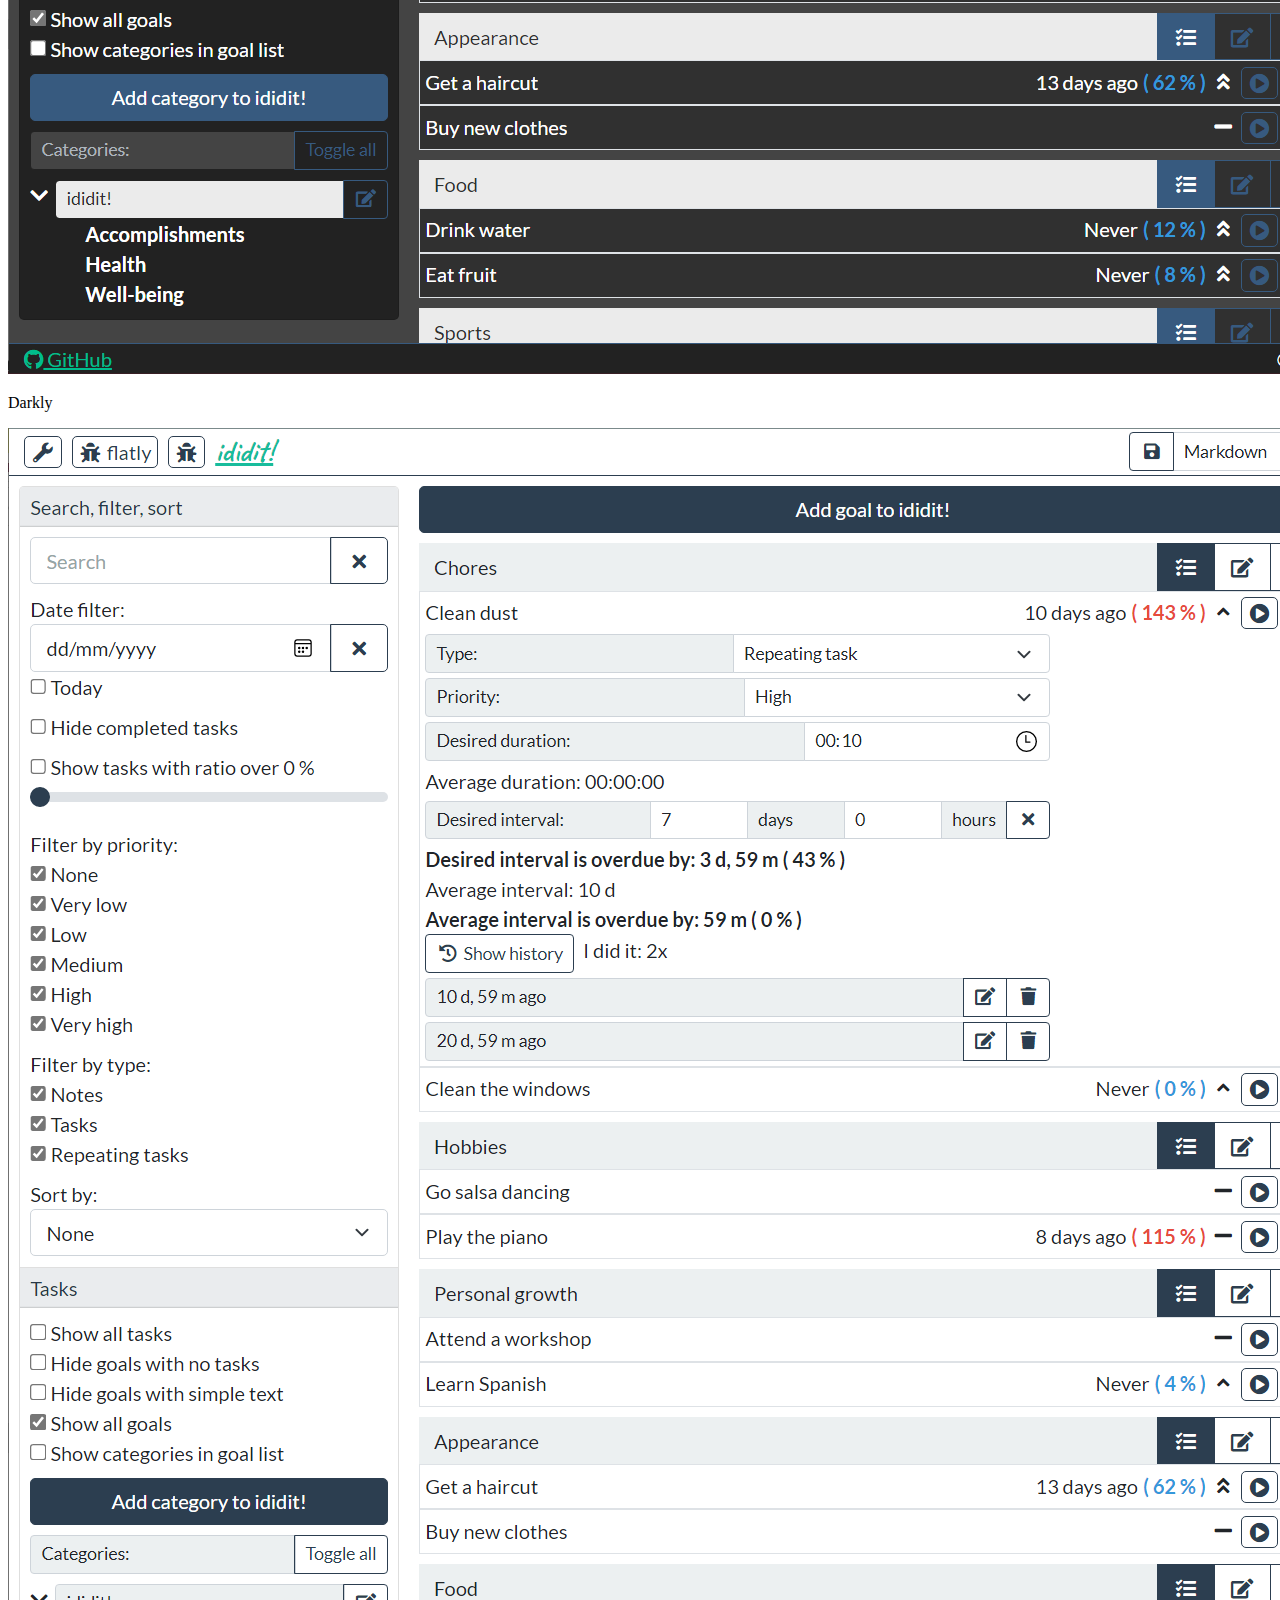
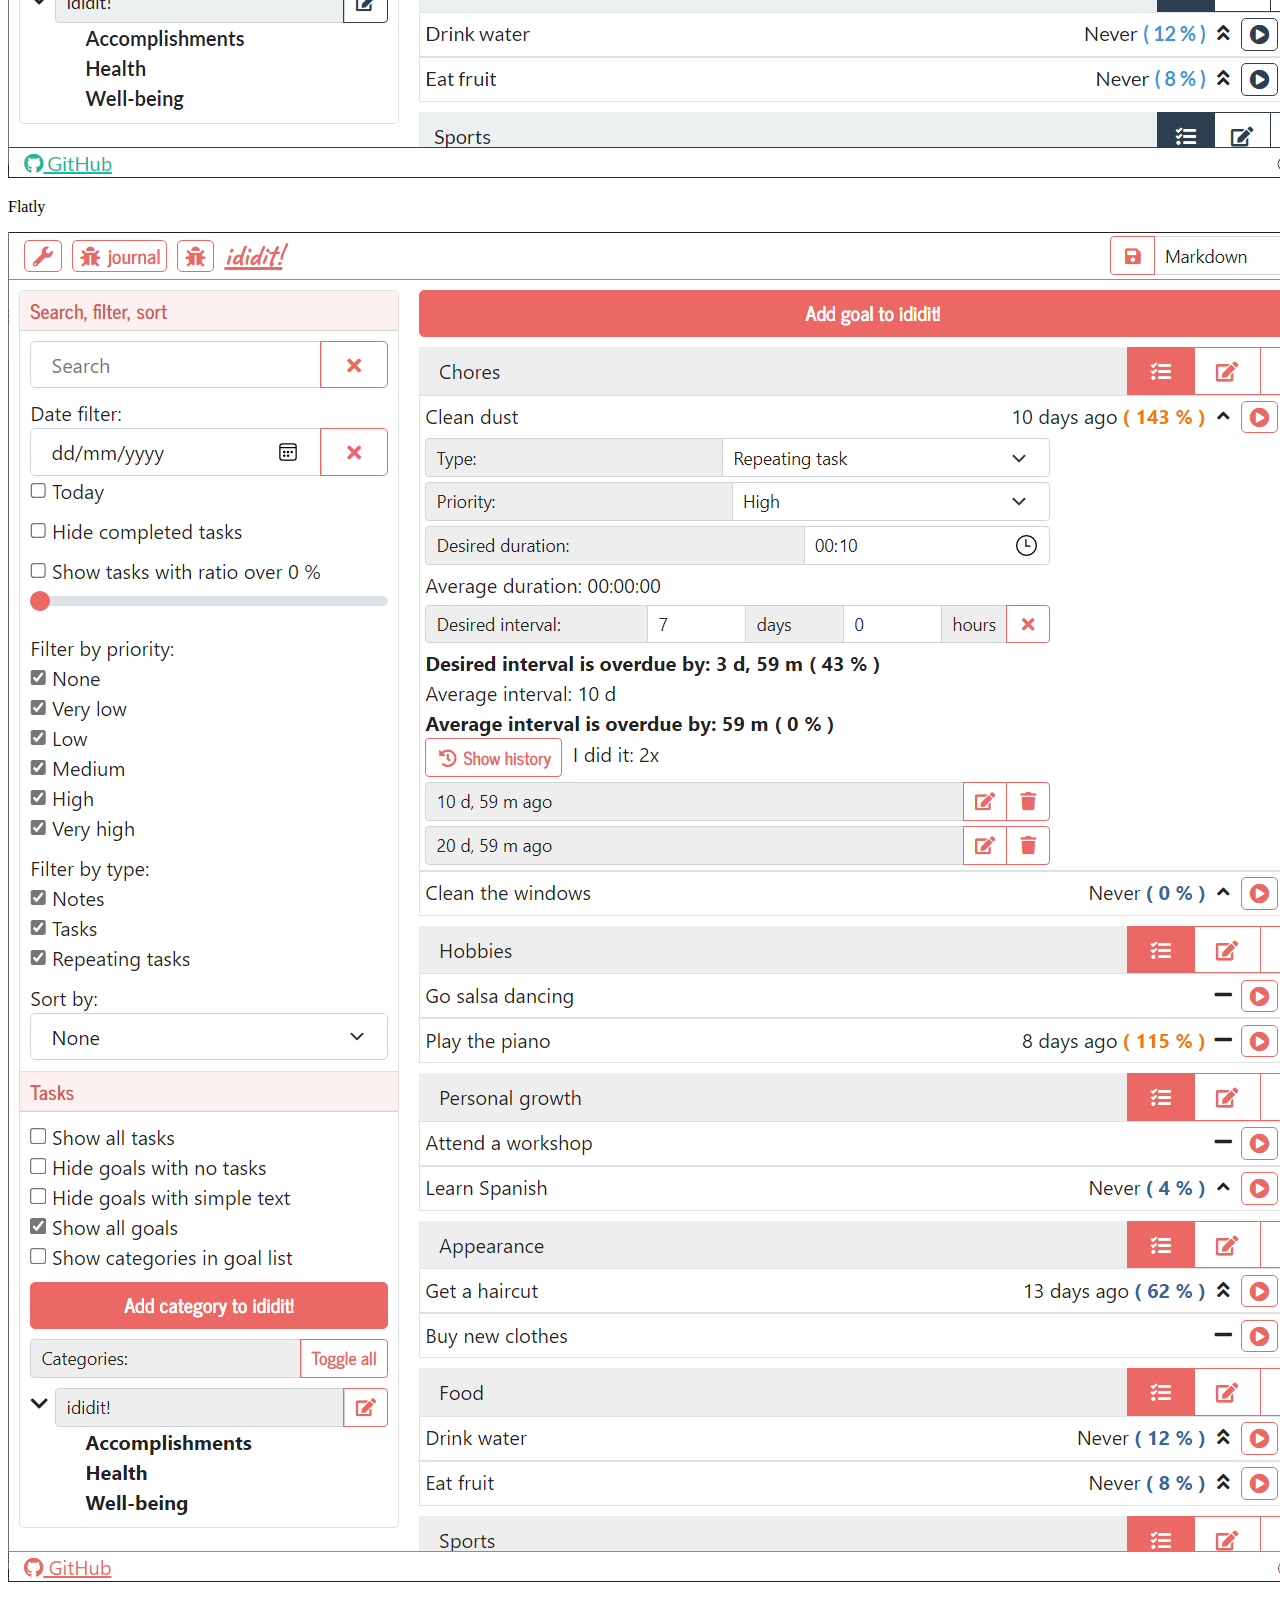
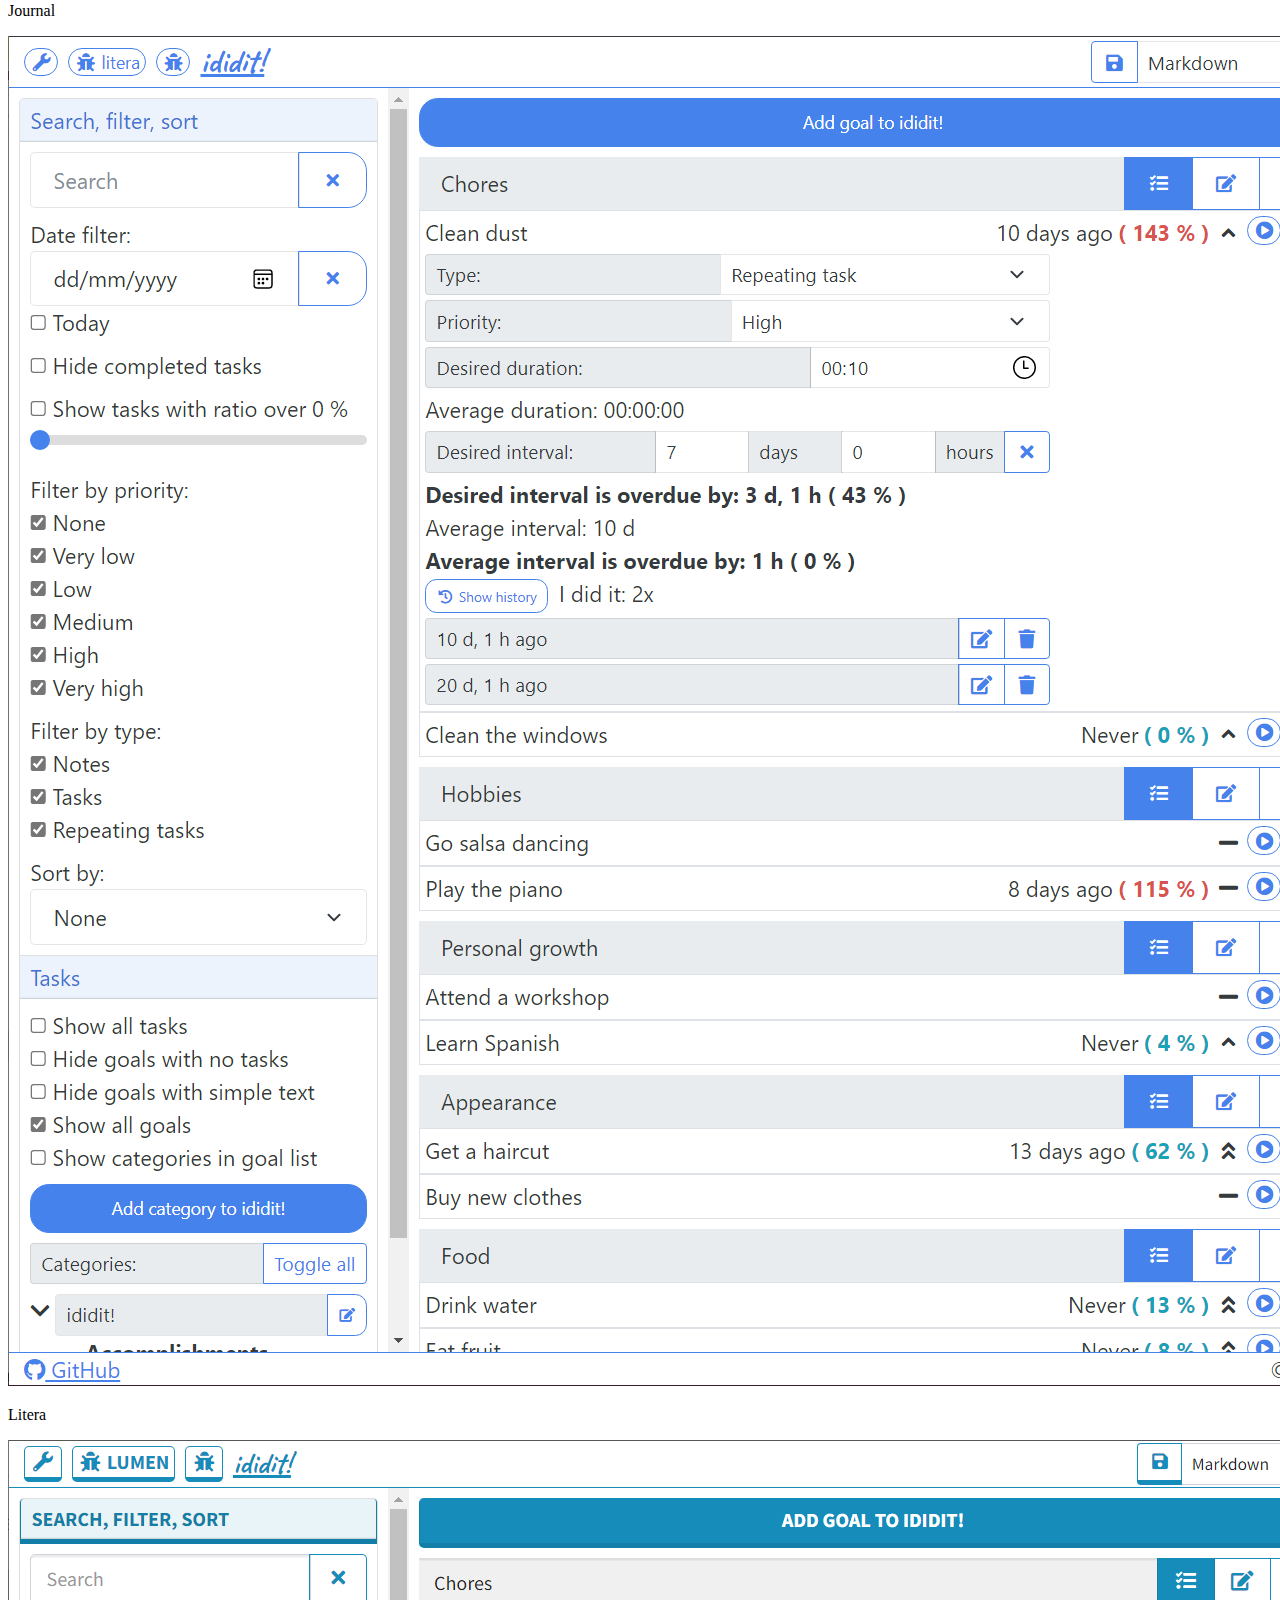
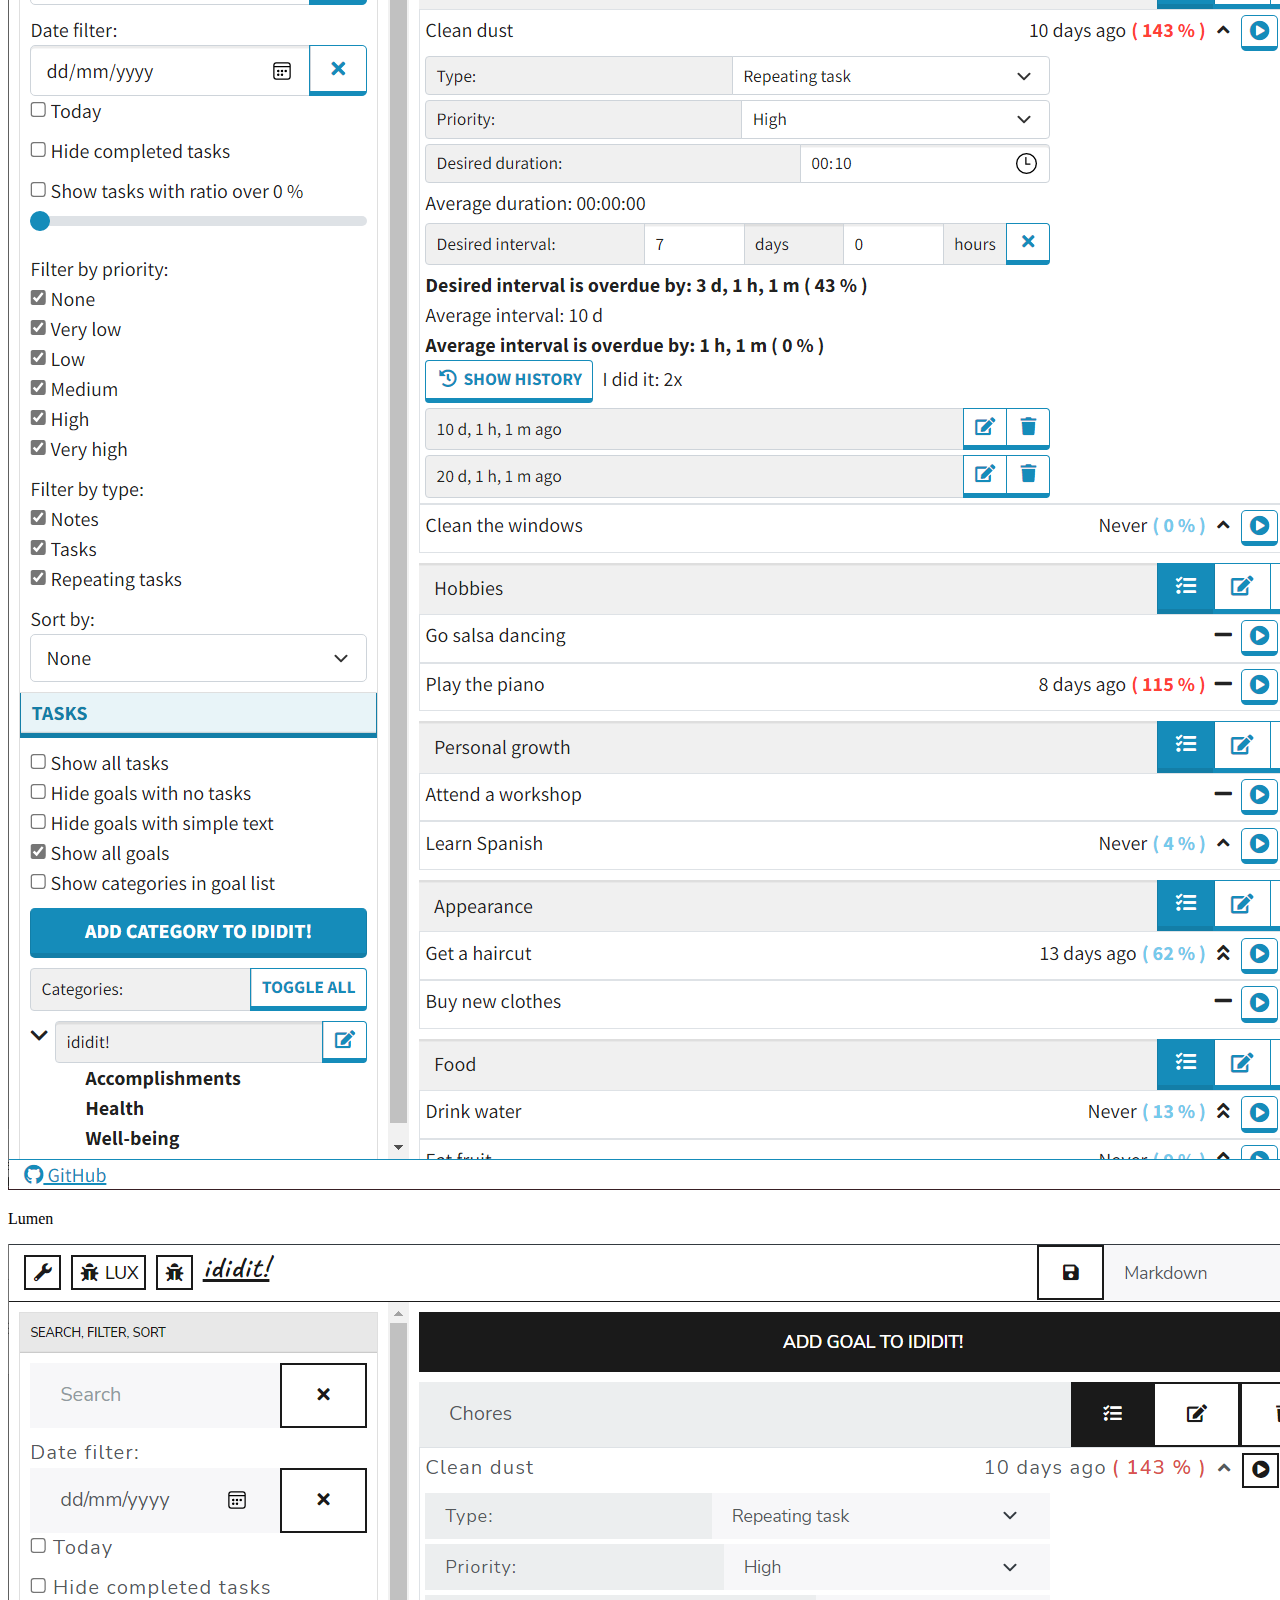
==== commit e9c8f17d: "changed "white-space: pre;" to "white-space: pre-wrap;"" ====
--- a/Ididit.Web/index.html
+++ b/Ididit.Web/index.html
@@ -99,7 +99,8 @@
           <h4 class="card-subtitle my-3 text-muted">Old version <span class="fs-6">(2021.11.09)</span></h4>
           <p><i class="fa fa-globe"></i> <a href="https://old.ididit.today" class="btn btn-primary">Use <span class="ididit large">ididit! </span> 0.7.3 in your browser now</a></p>
 
-          <h4 class="card-subtitle my-3 text-muted">Preview version <span class="fs-6">(2023.02.11)</span></h4>
+          <h4 class="card-subtitle my-3 text-muted">Preview version <span class="fs-6">(2023.04.30)</span></h4>
+          <p>Next version preview is available only online in a web browser.</p>
           <p><i class="fa fa-globe"></i> <a href="https://new.ididit.today" class="btn btn-primary">Use <span class="ididit large">ididit! </span> 1.1.0 in your browser now</a></p>
 
           <h3 id="stores" class="card-title mt-5">Stores</h3>
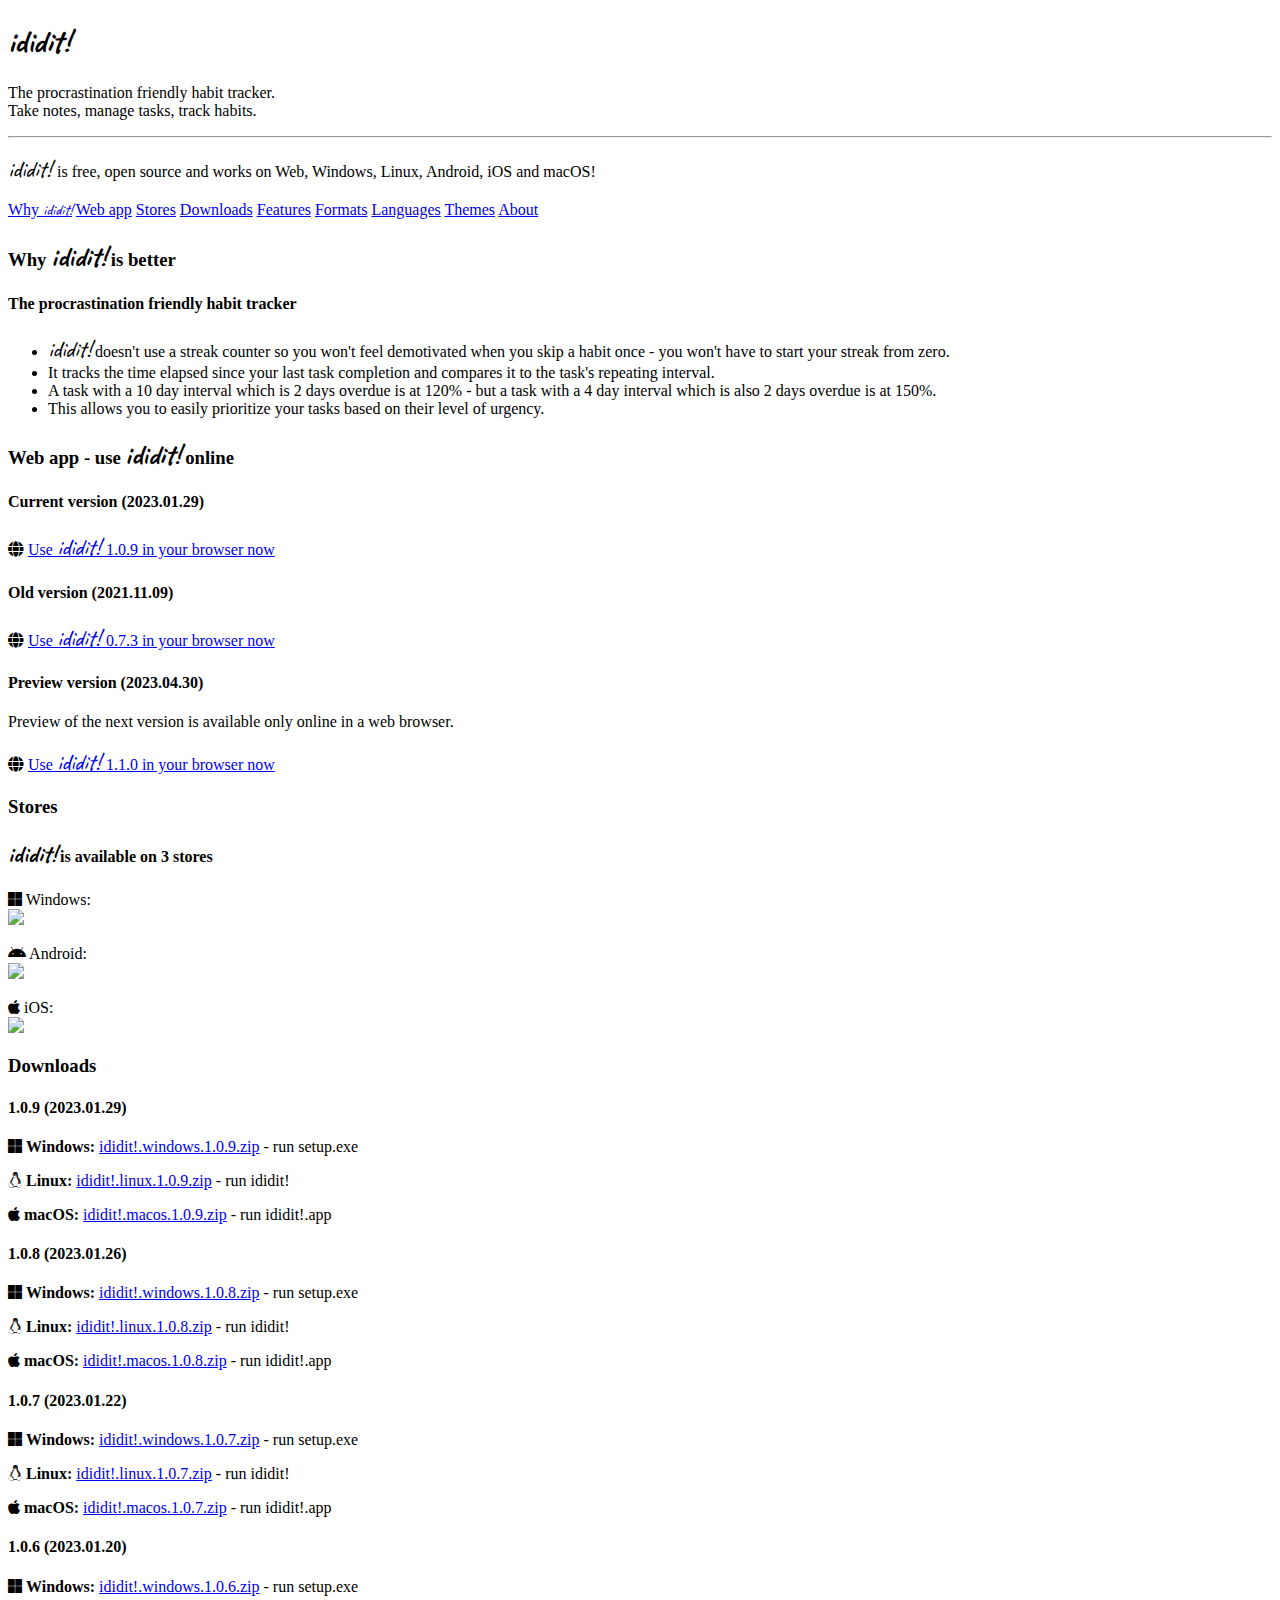
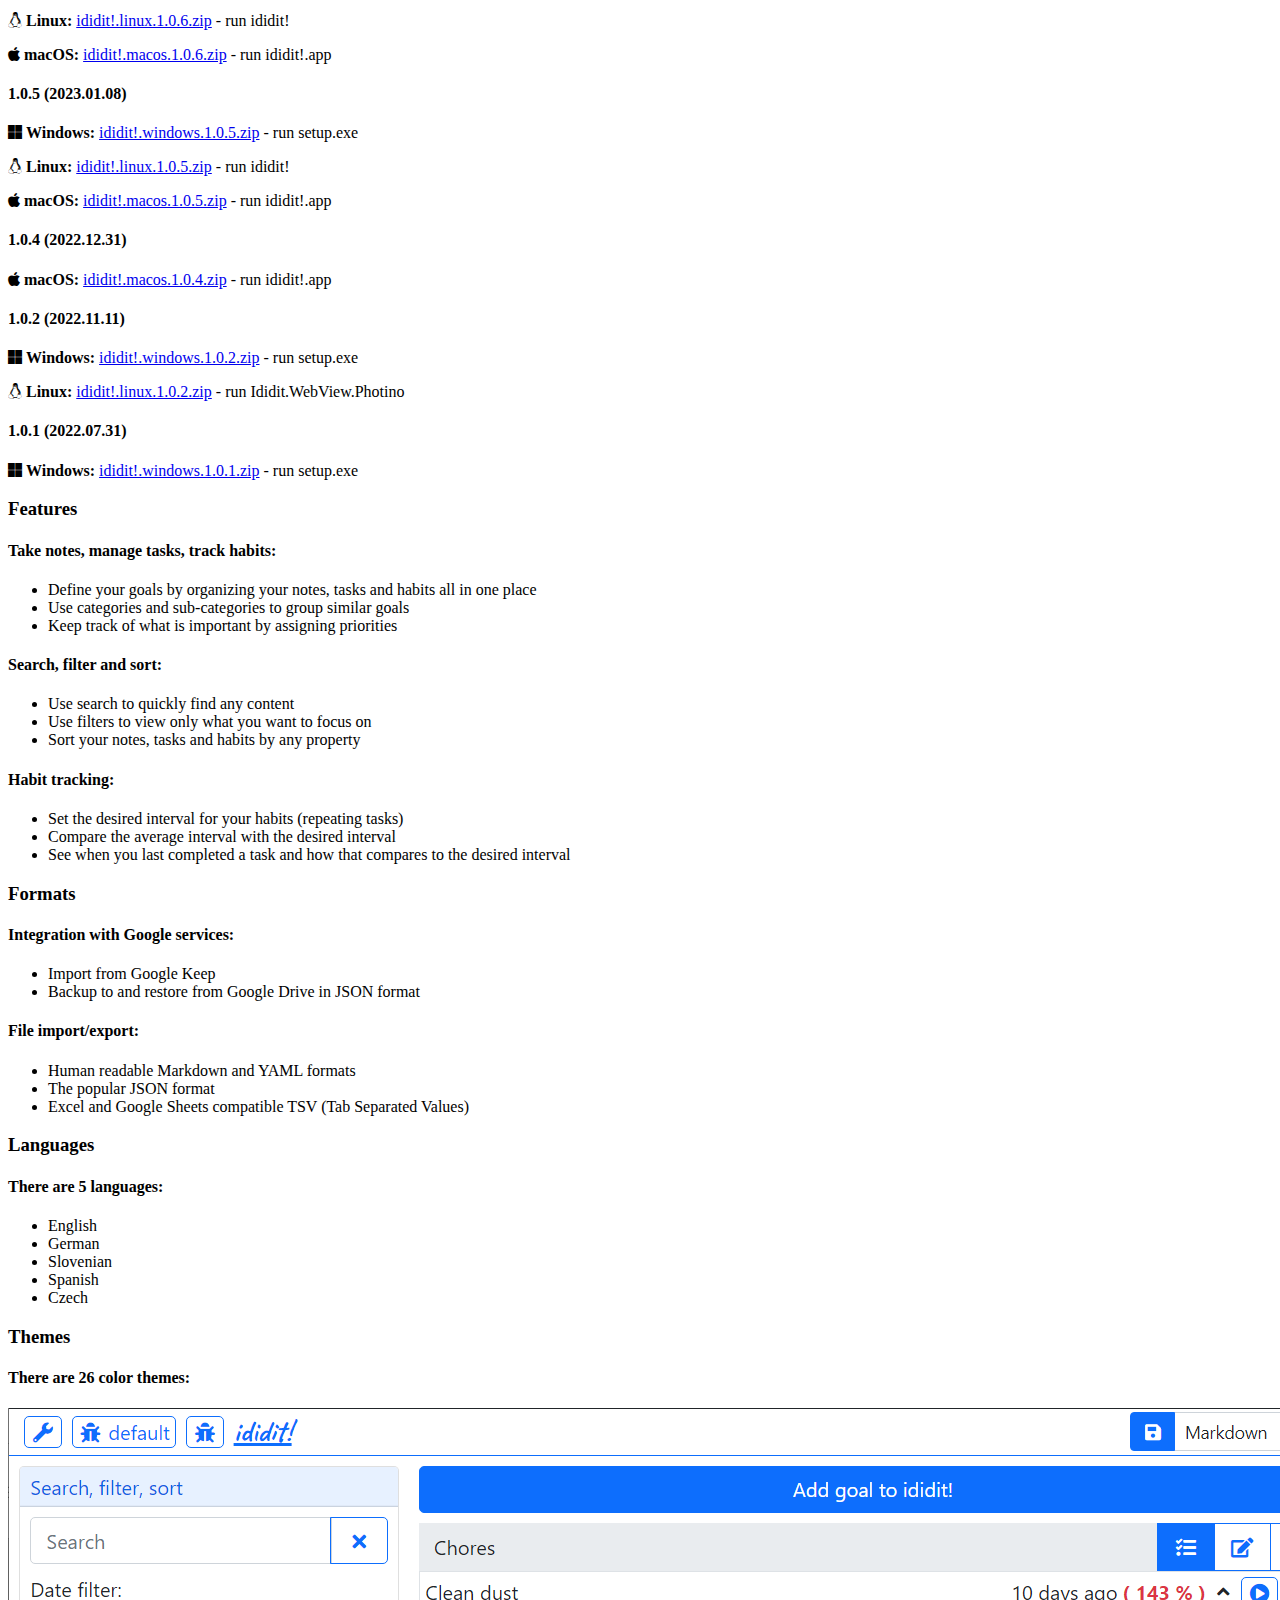
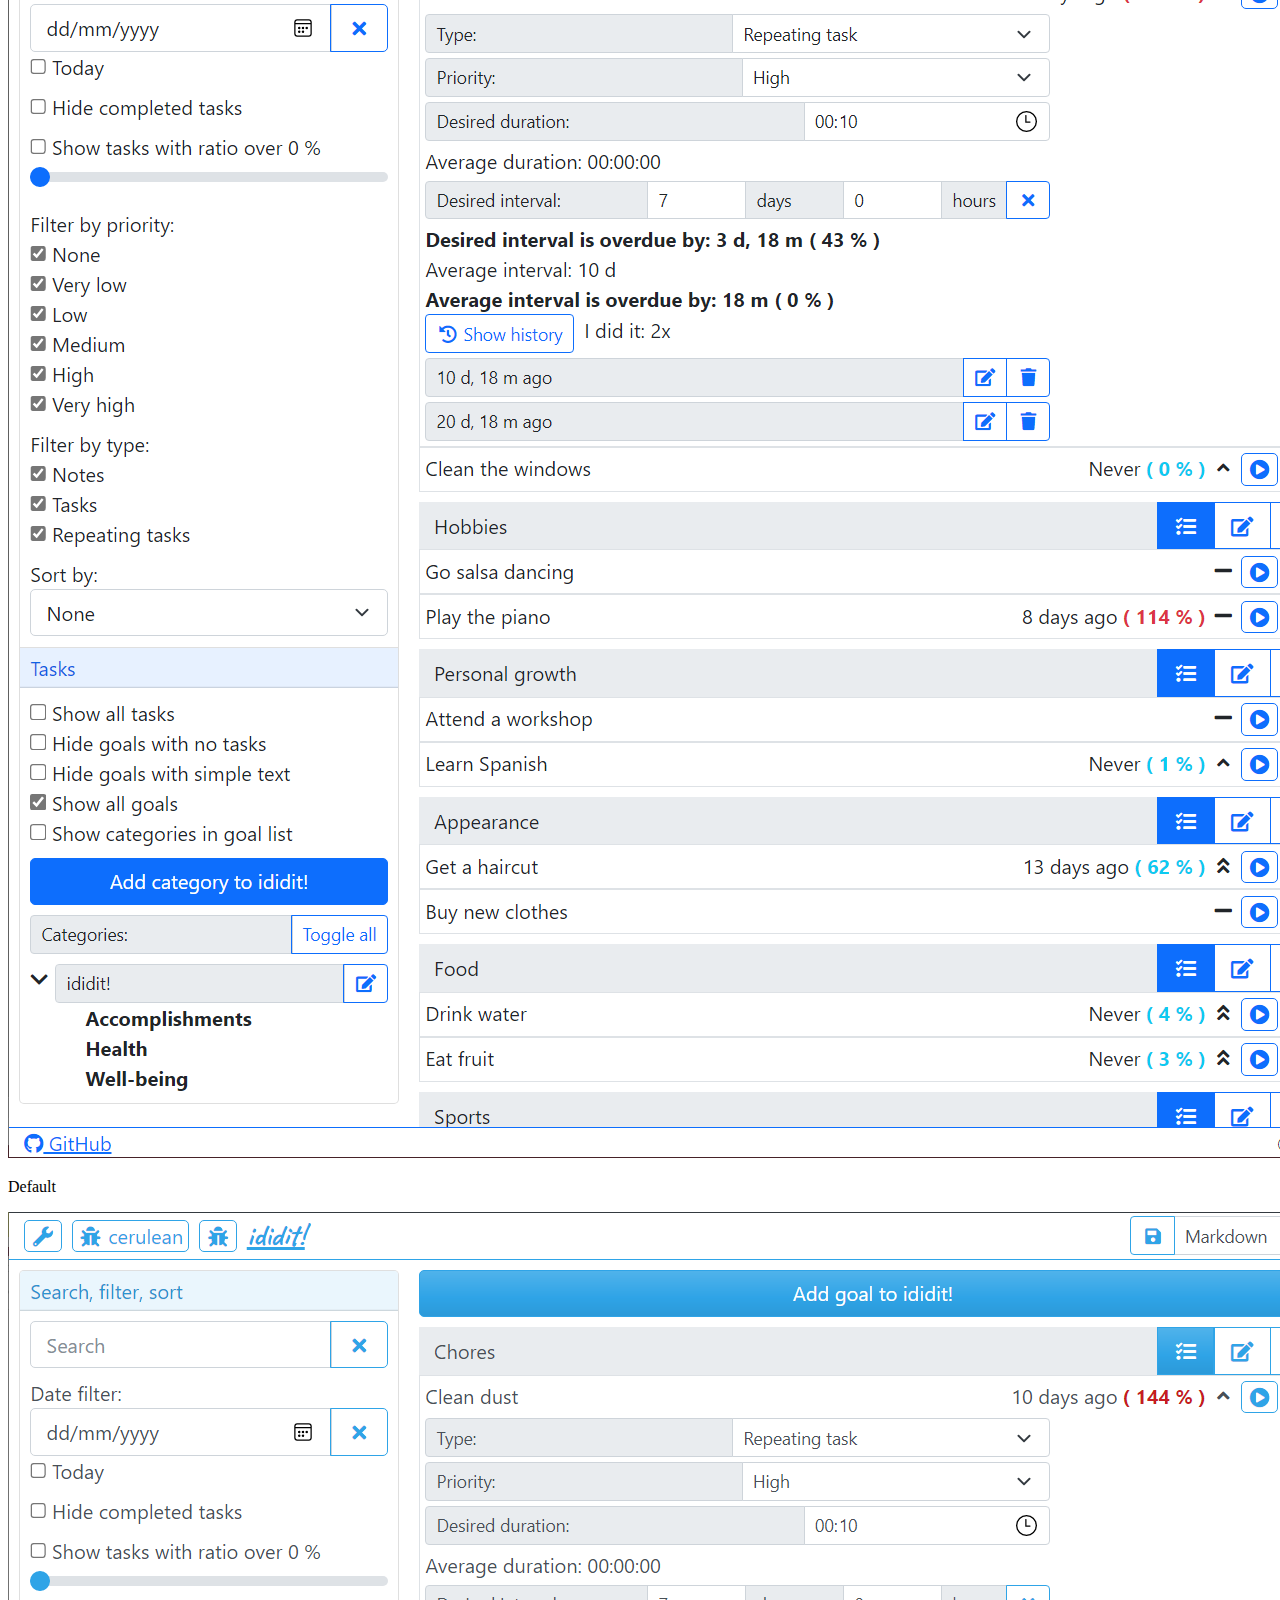
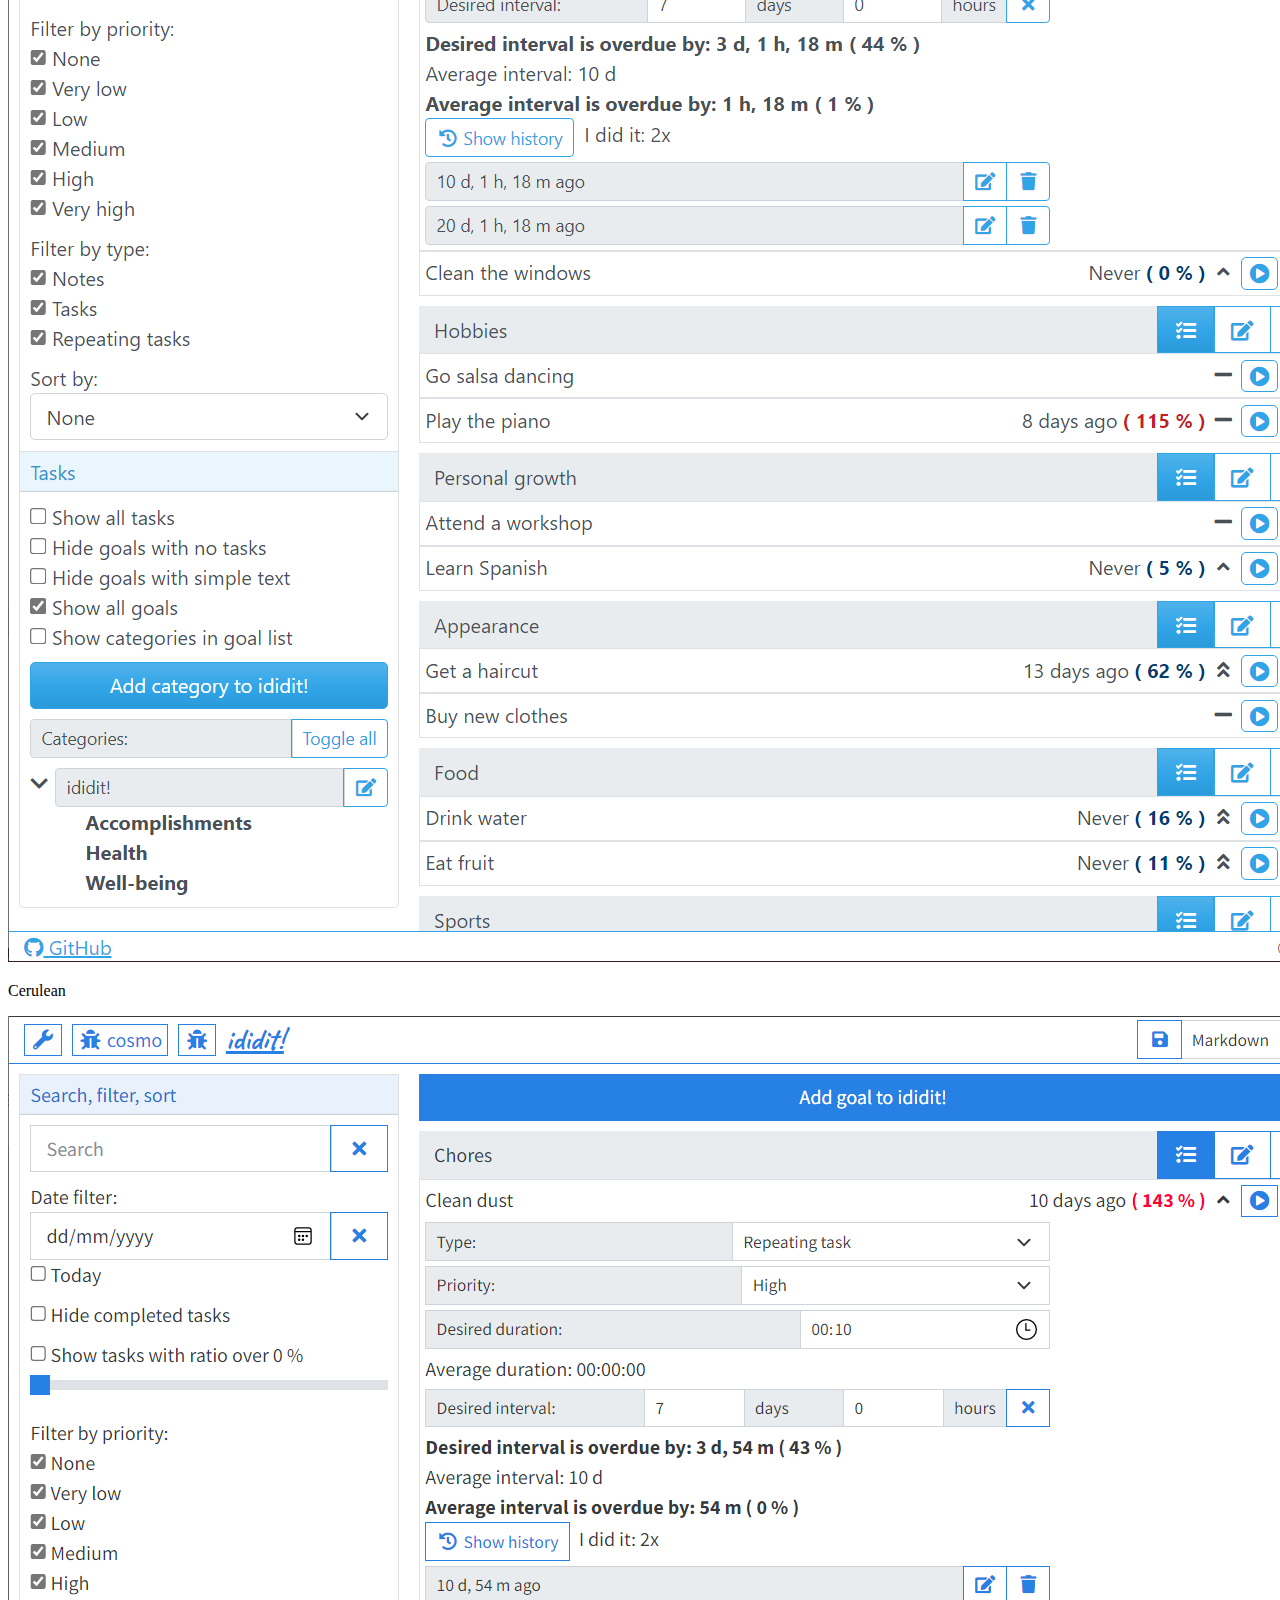
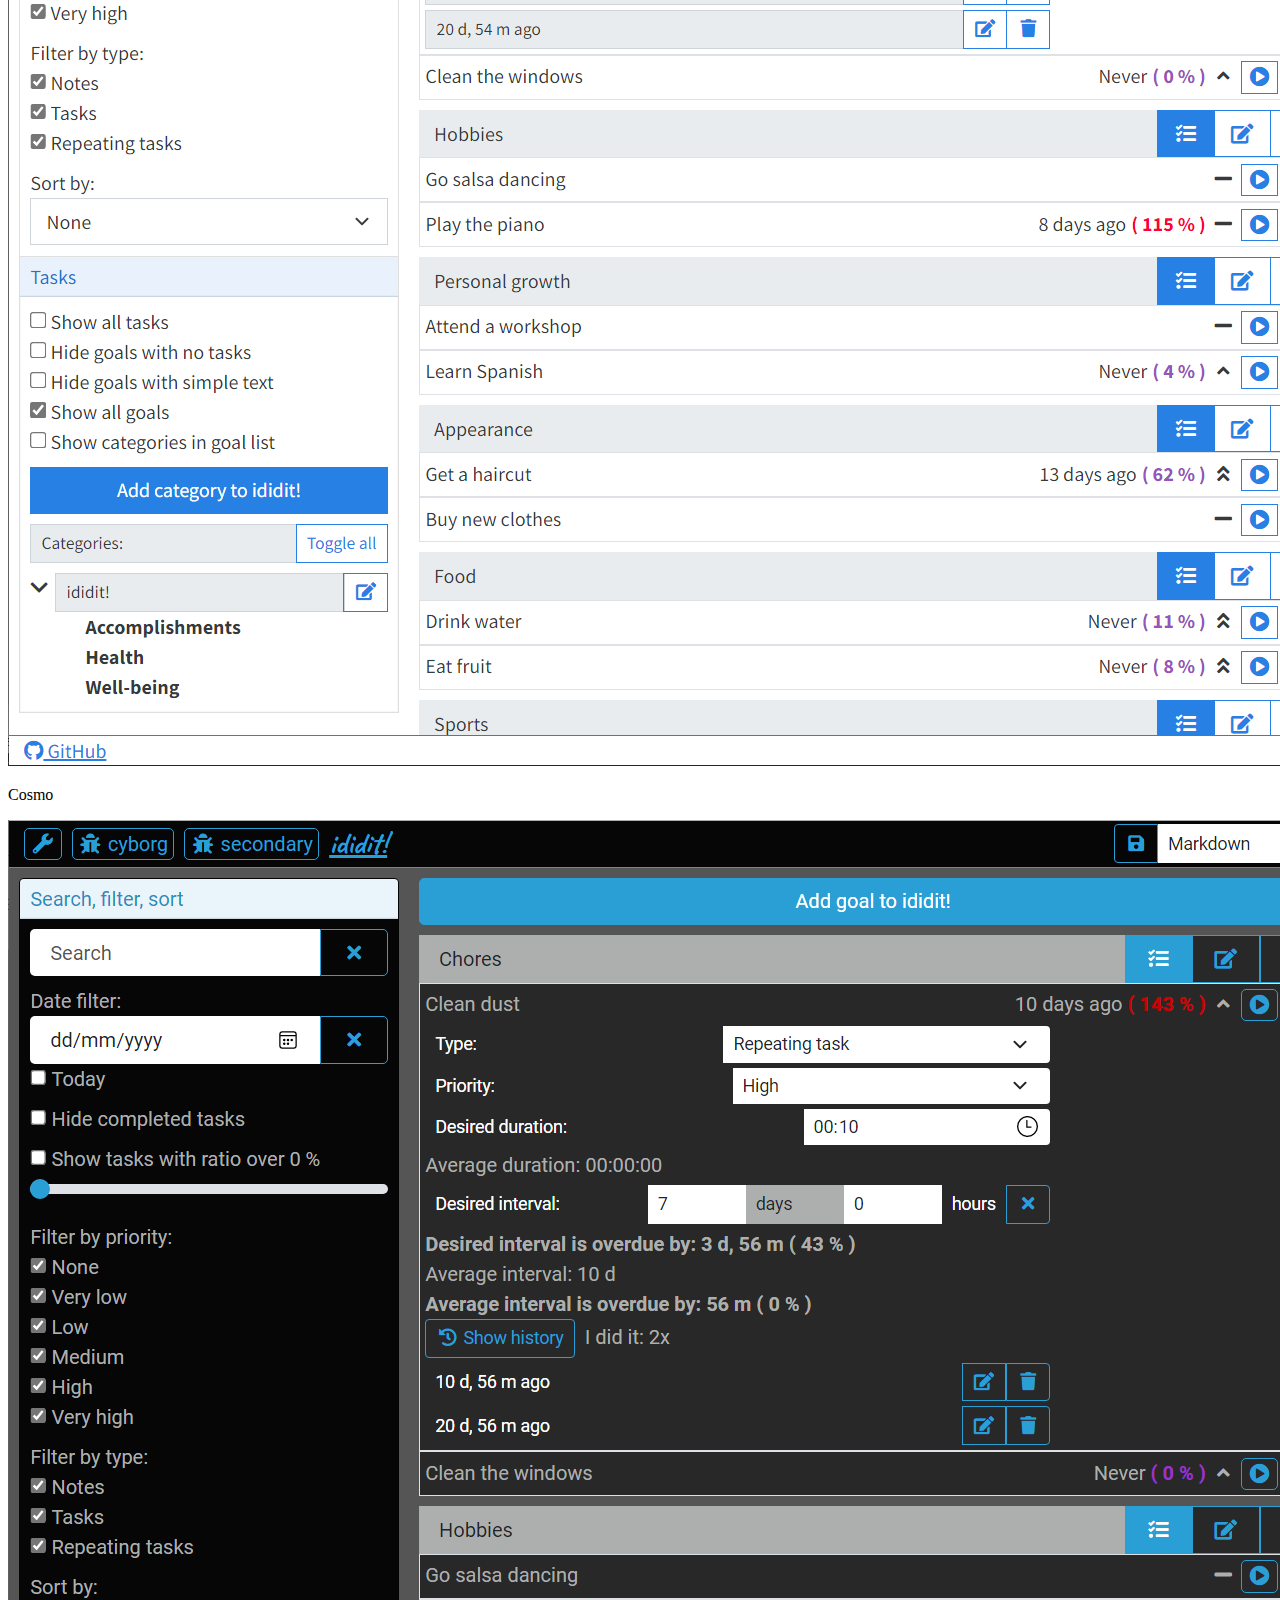
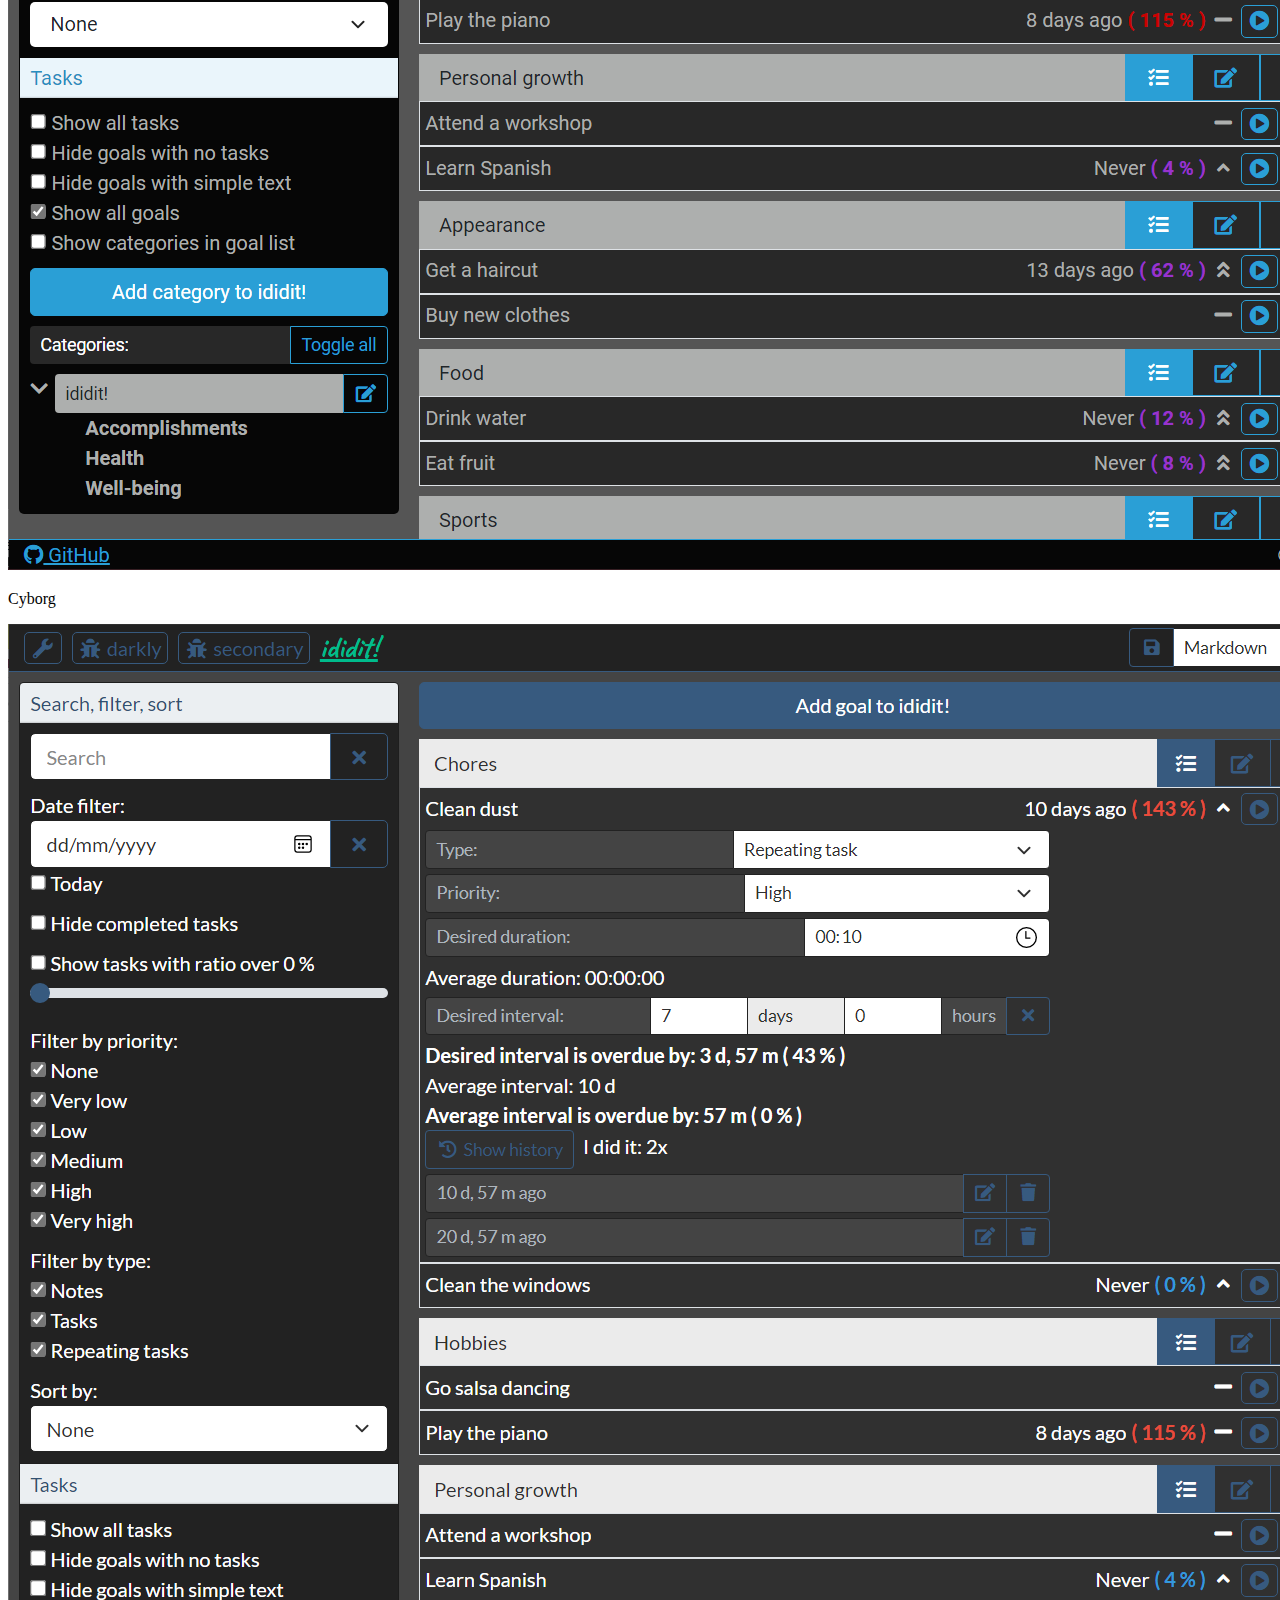
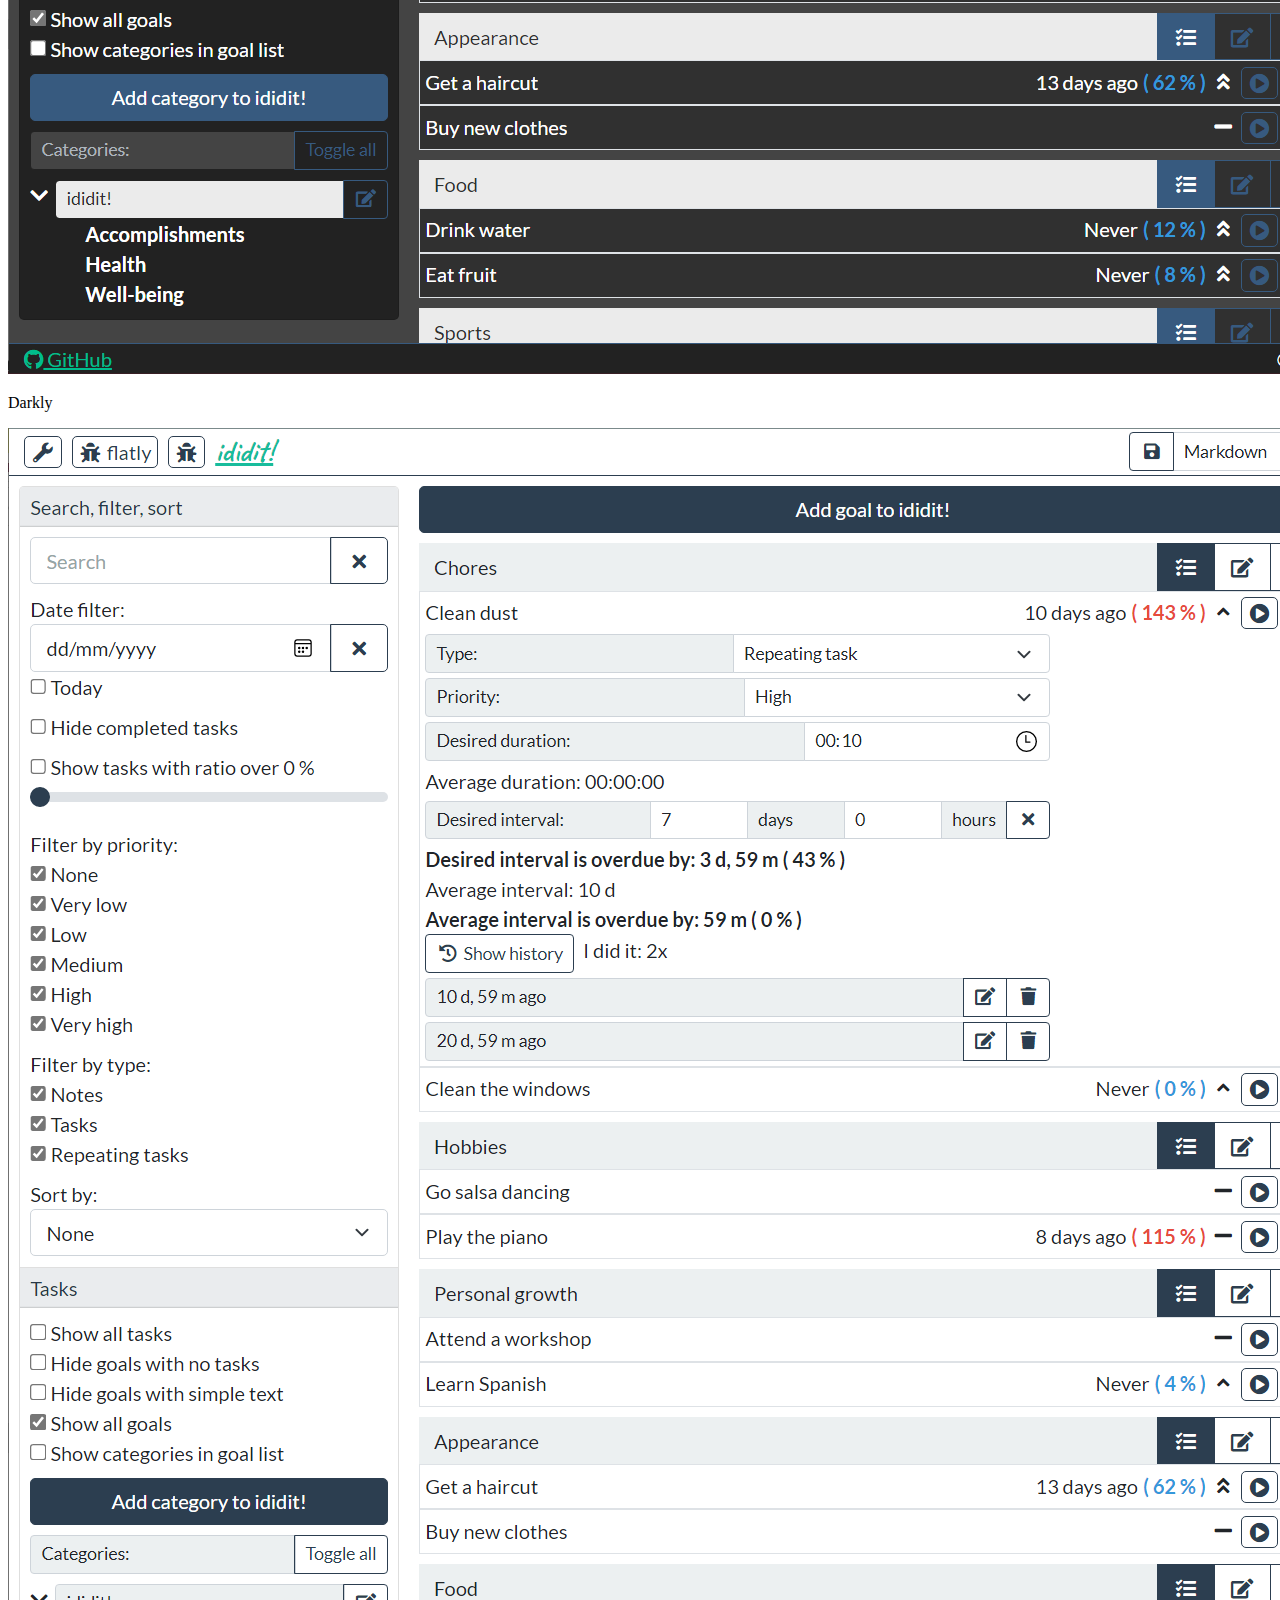
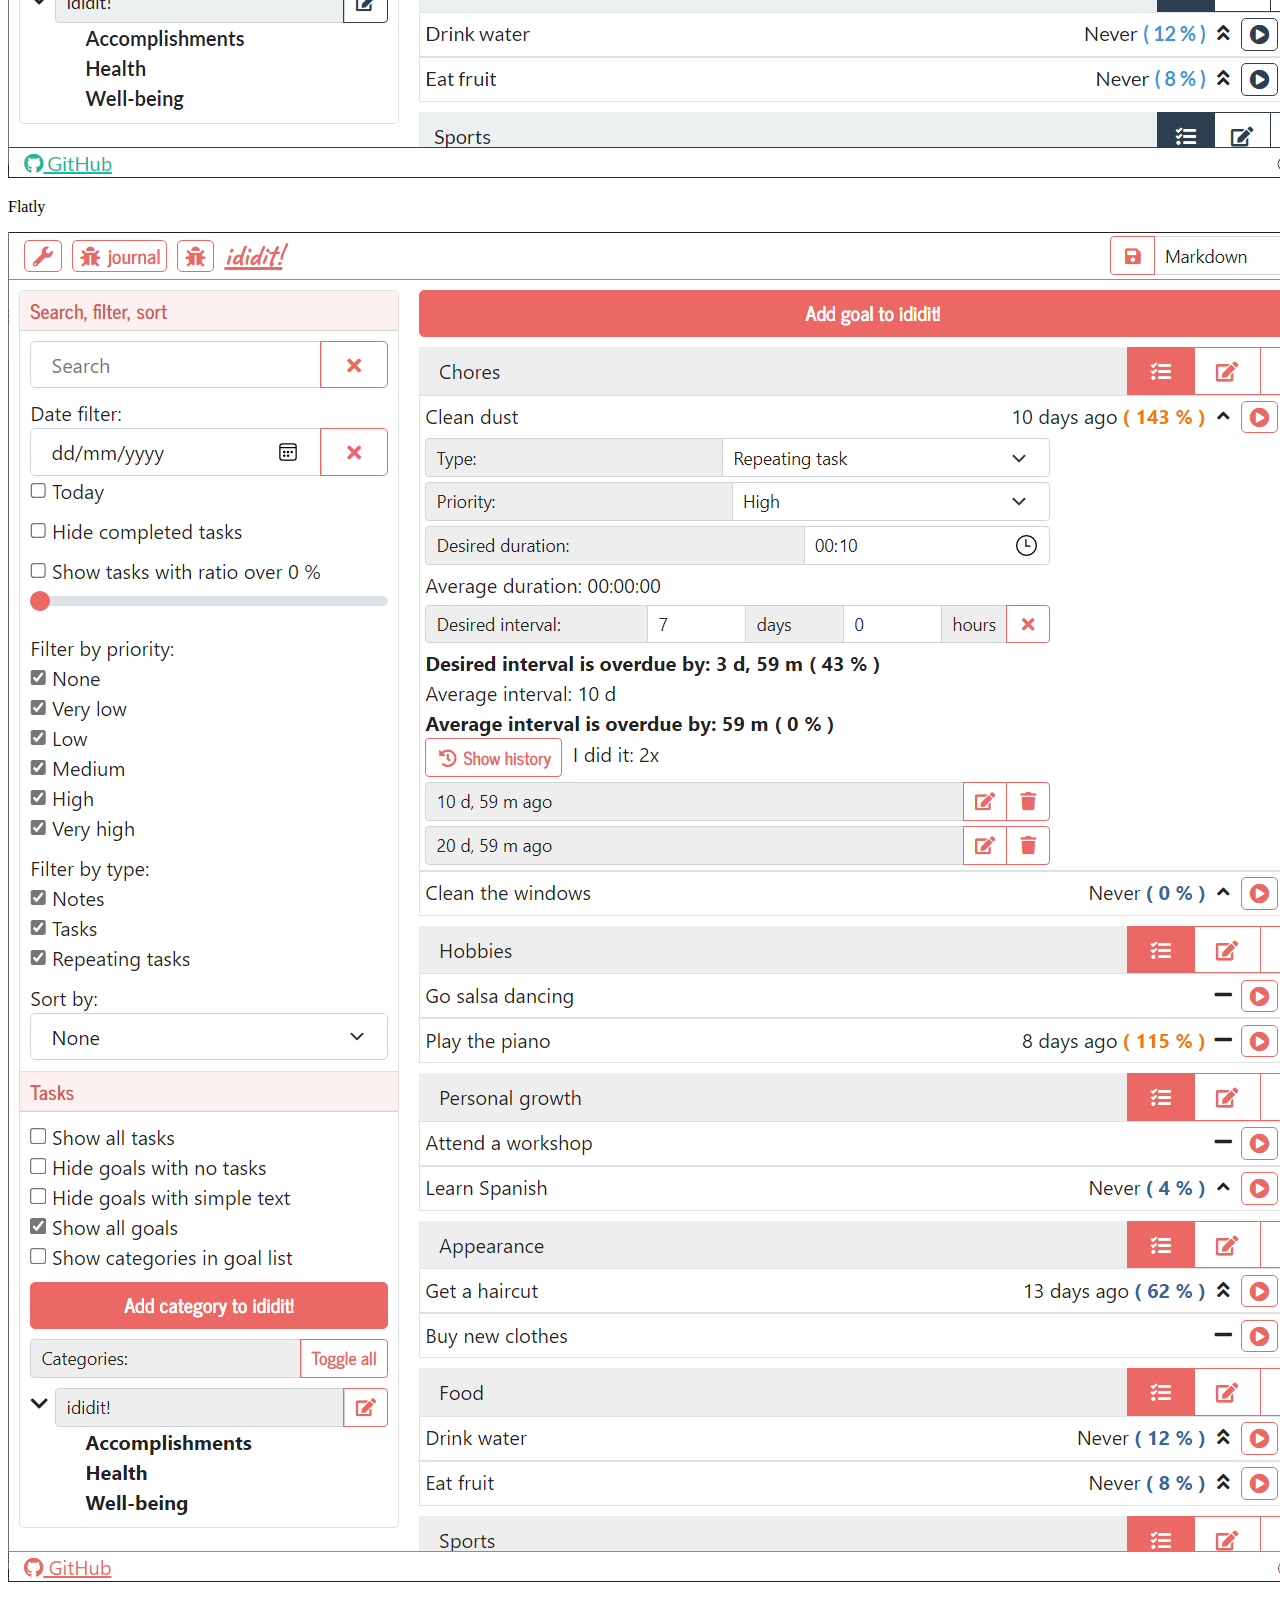
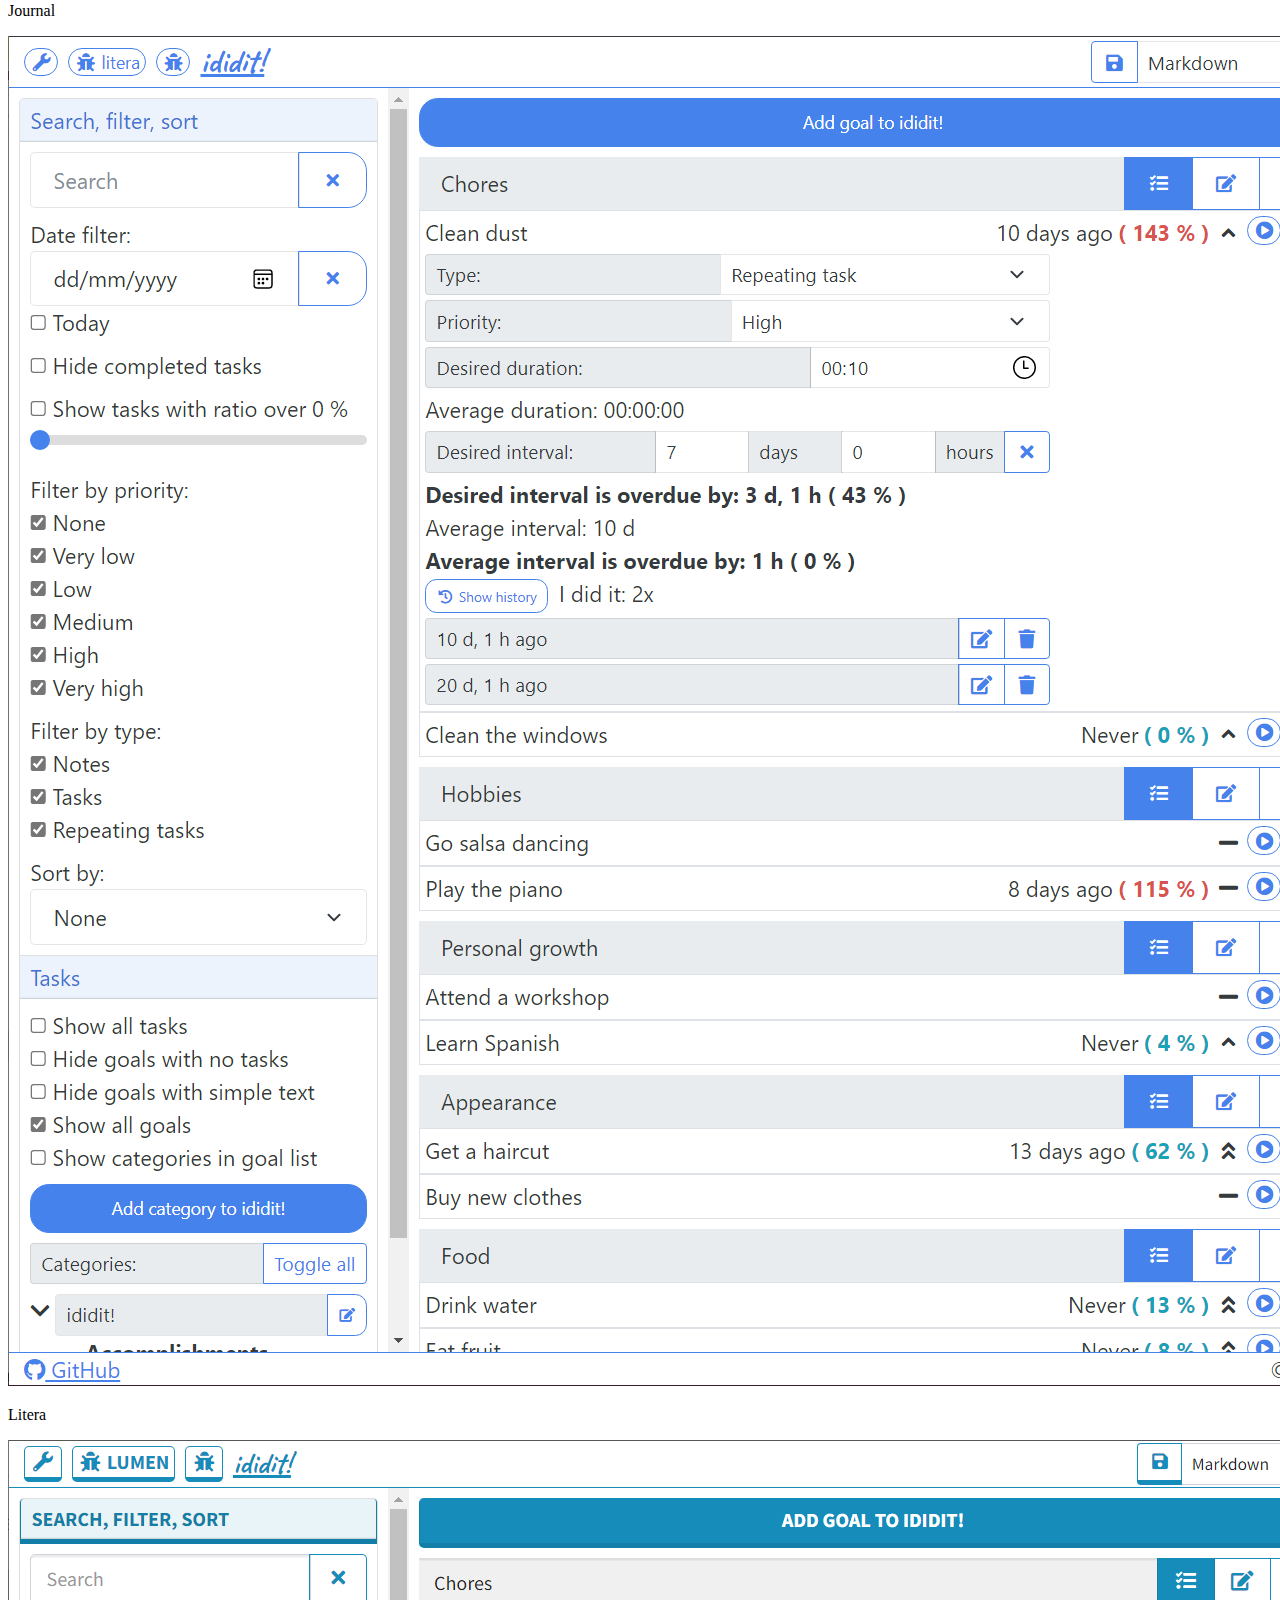
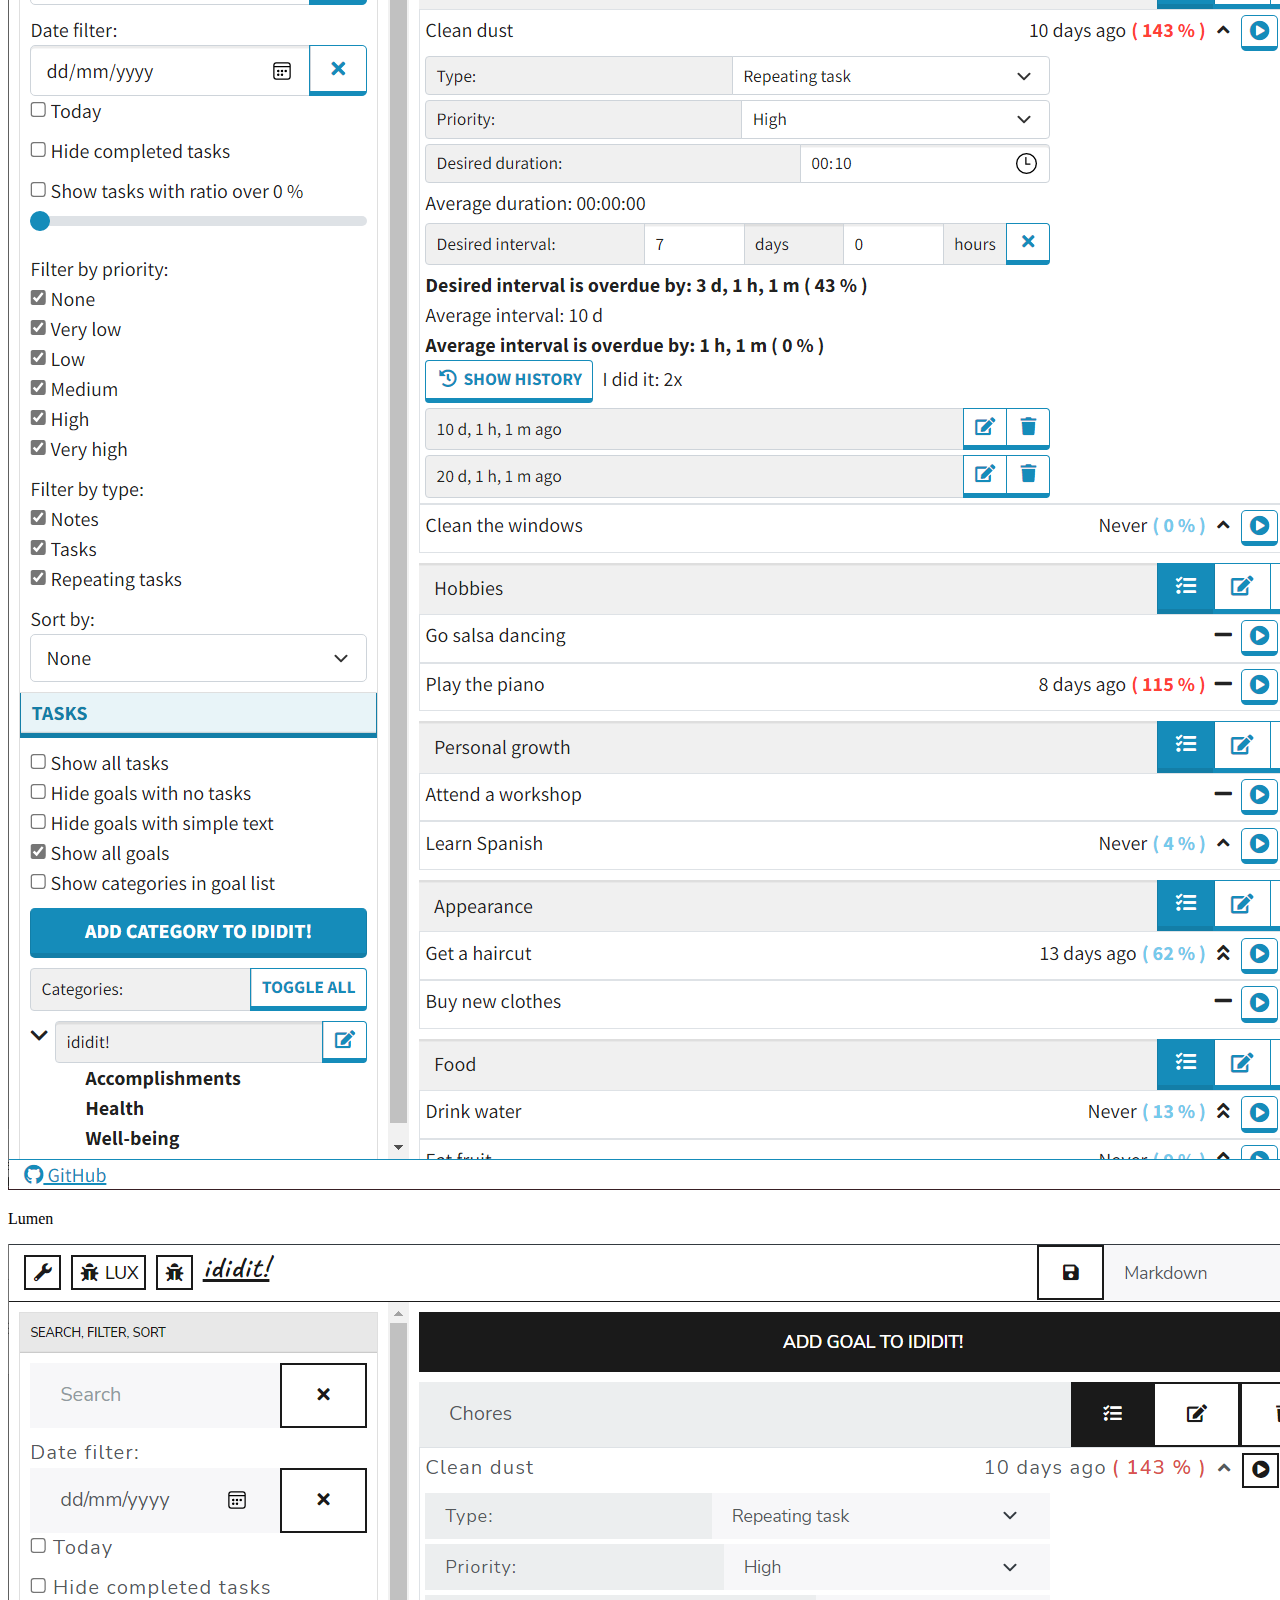
==== commit 28138db9: "updated website" ====
--- a/Ididit.Web/index.html
+++ b/Ididit.Web/index.html
@@ -100,7 +100,7 @@
           <p><i class="fa fa-globe"></i> <a href="https://old.ididit.today" class="btn btn-primary">Use <span class="ididit large">ididit! </span> 0.7.3 in your browser now</a></p>
 
           <h4 class="card-subtitle my-3 text-muted">Preview version <span class="fs-6">(2023.04.30)</span></h4>
-          <p>Next version preview is available only online in a web browser.</p>
+          <p>Preview of the next version is available only online in a web browser.</p>
           <p><i class="fa fa-globe"></i> <a href="https://new.ididit.today" class="btn btn-primary">Use <span class="ididit large">ididit! </span> 1.1.0 in your browser now</a></p>
 
           <h3 id="stores" class="card-title mt-5">Stores</h3>
